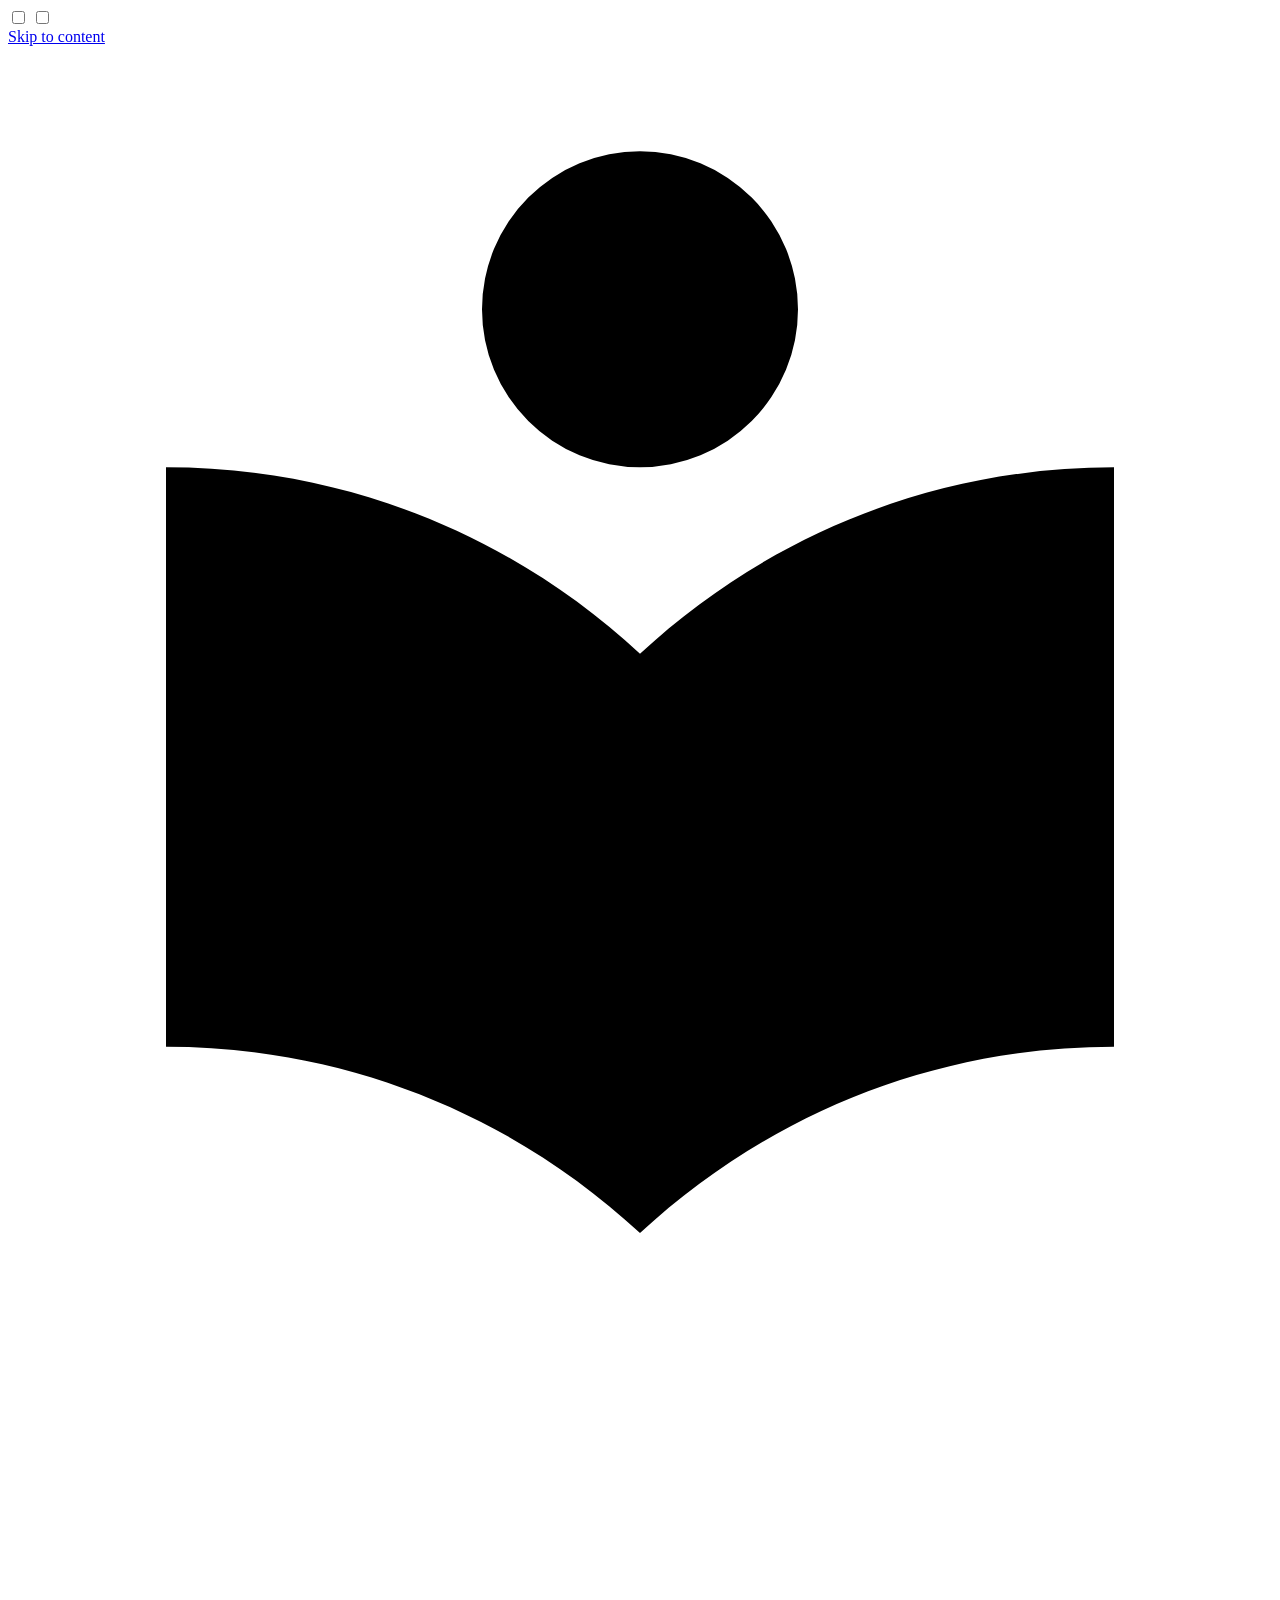
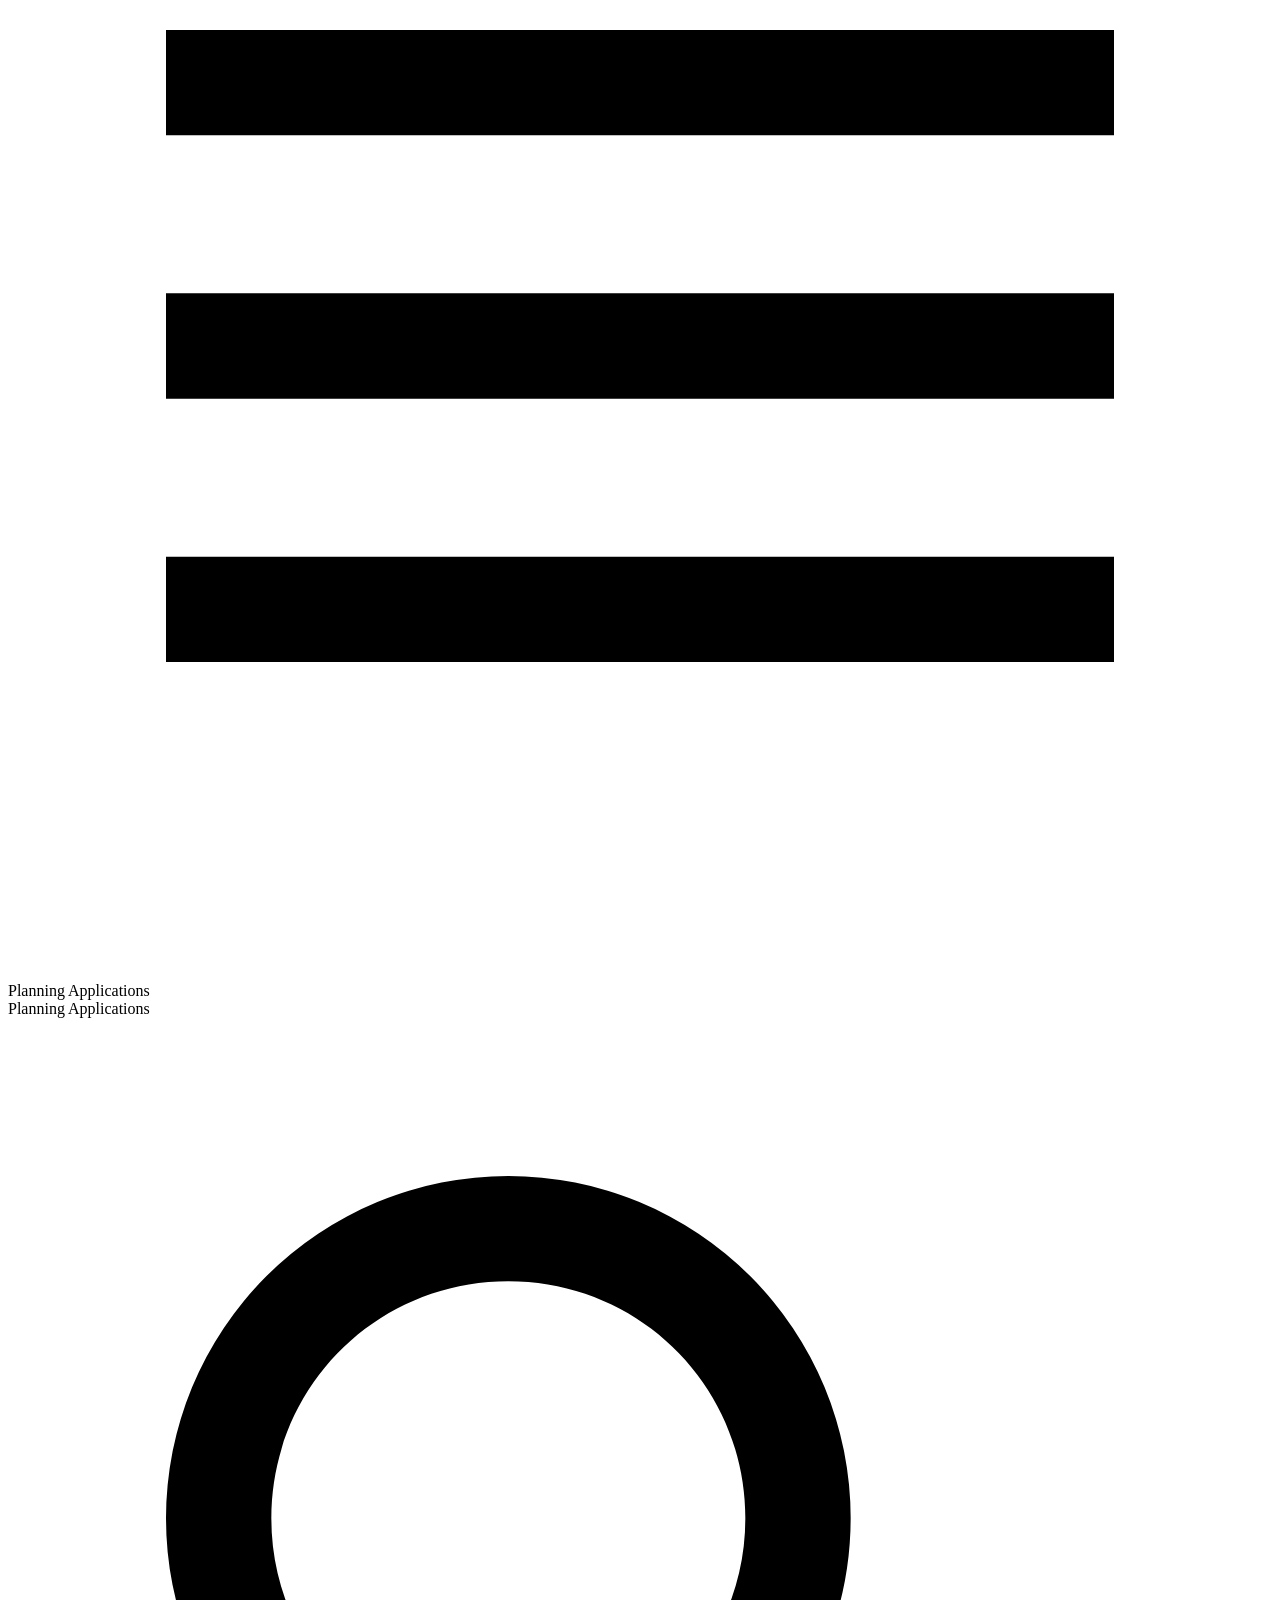
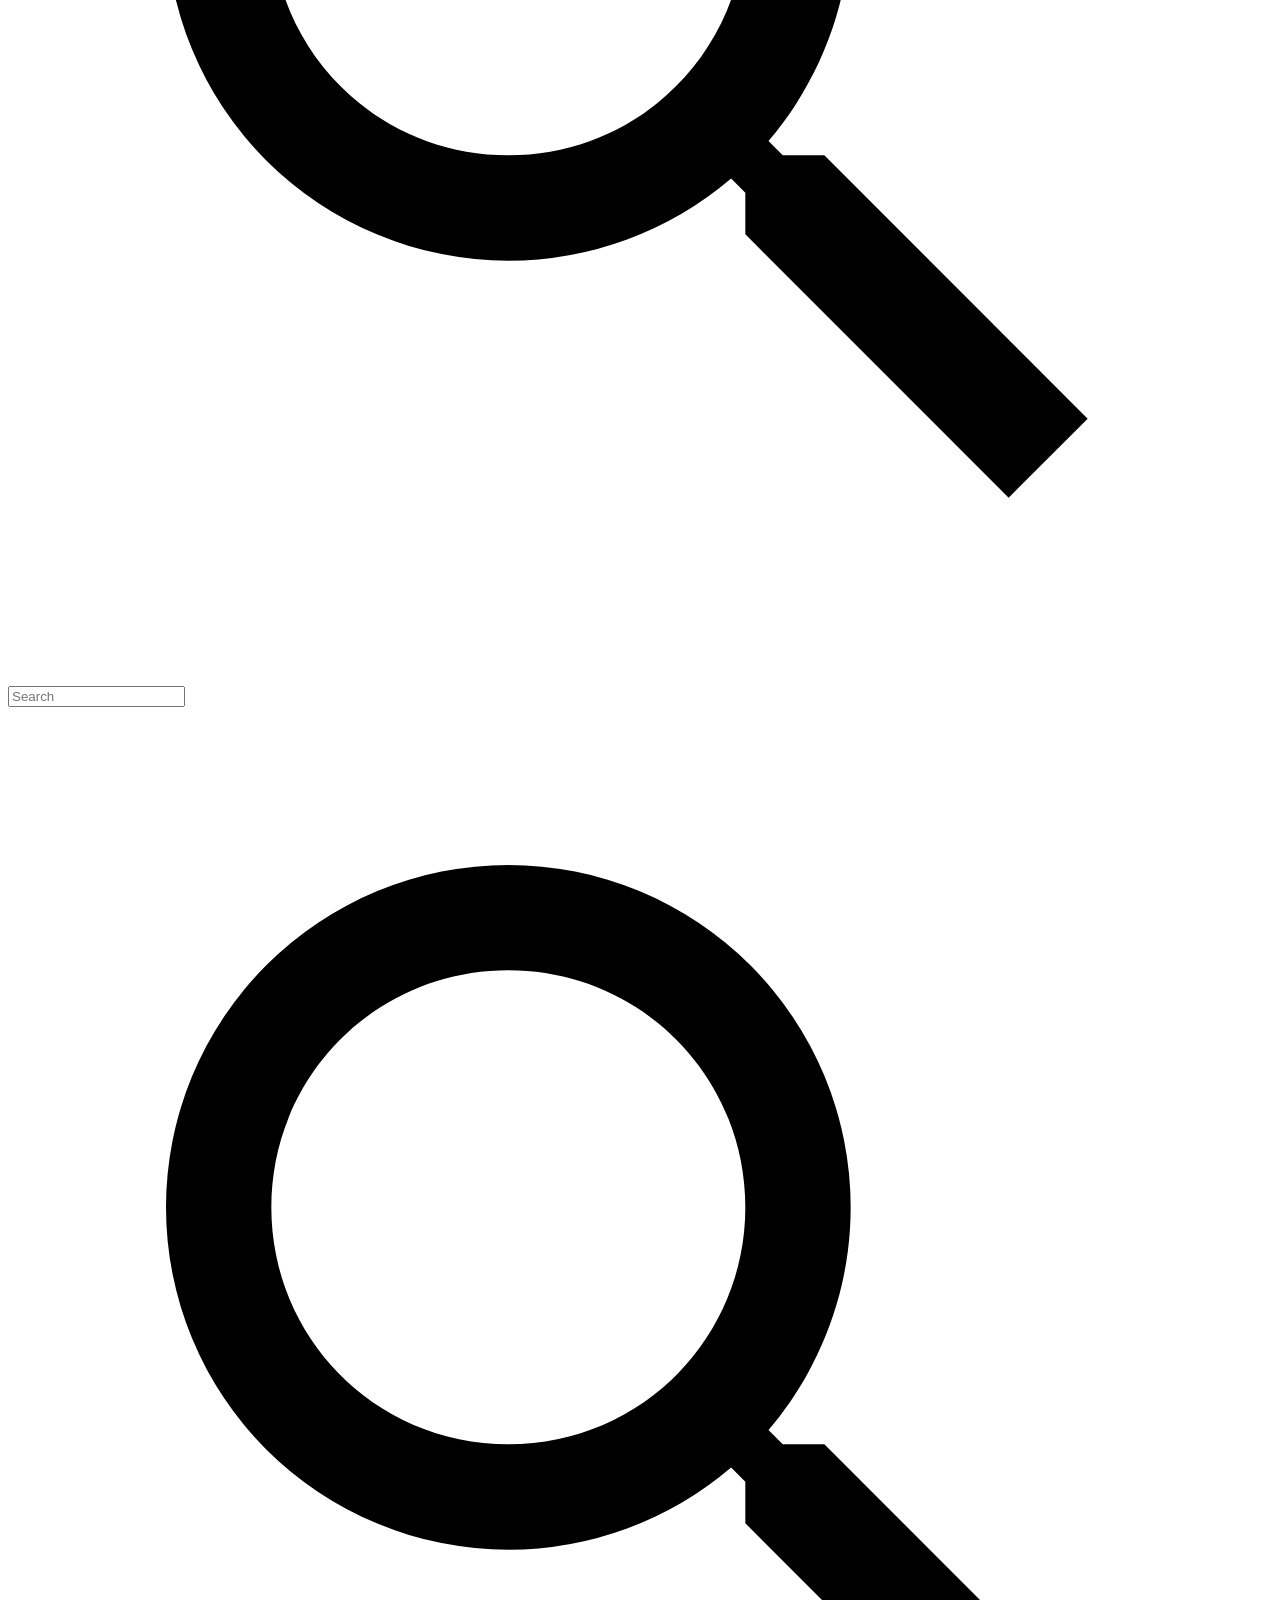
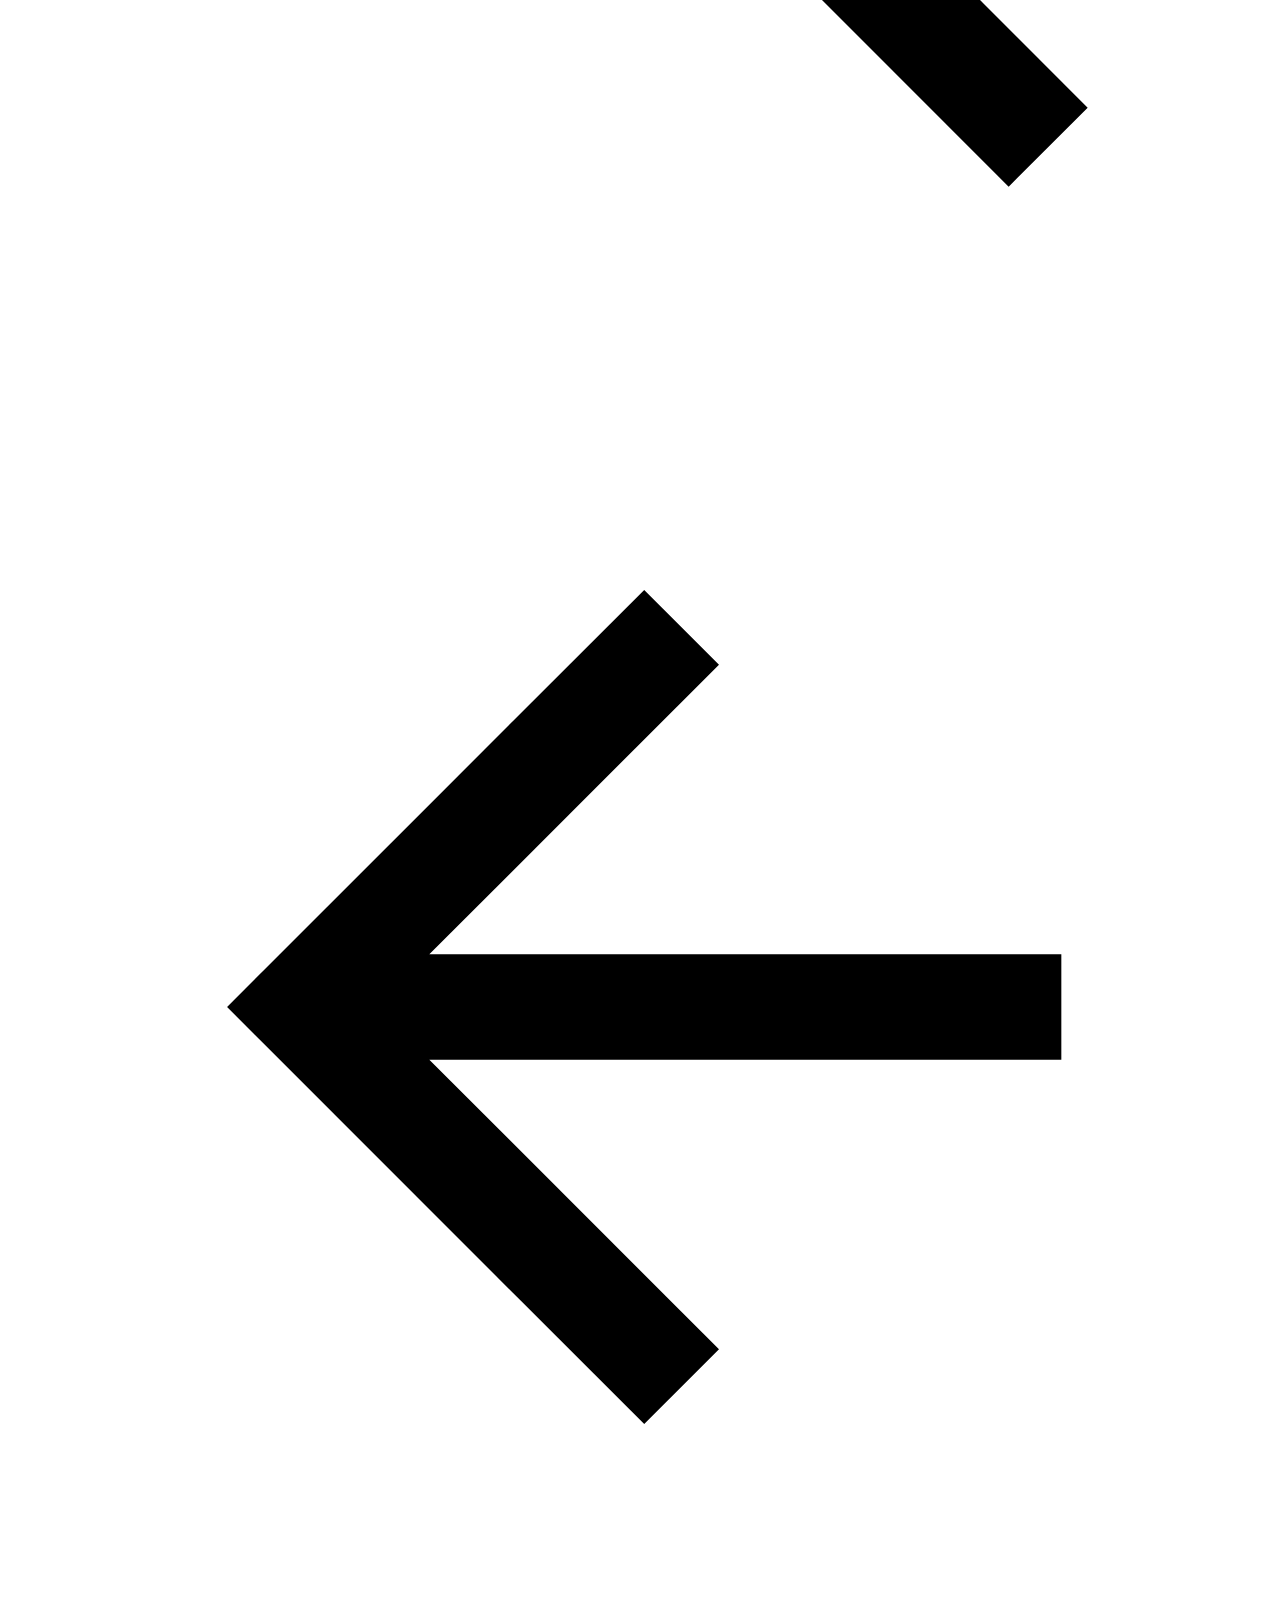
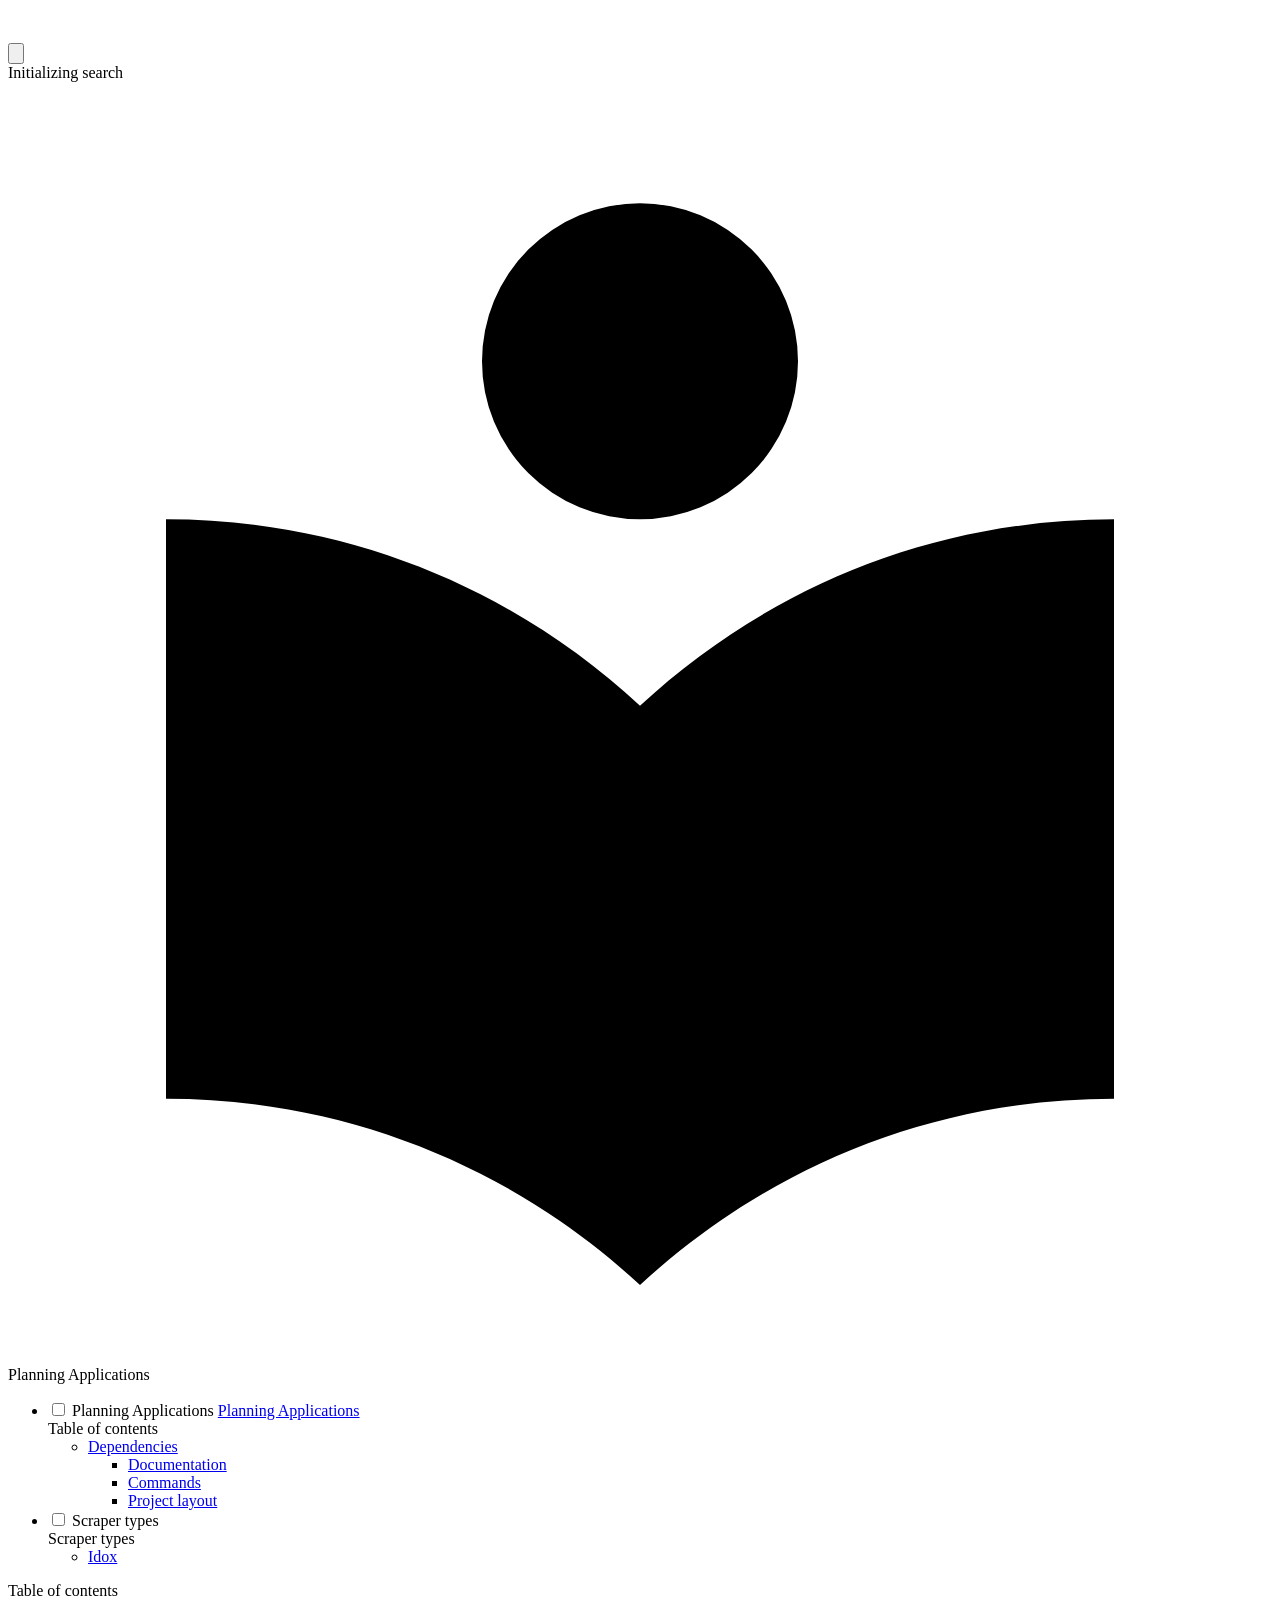
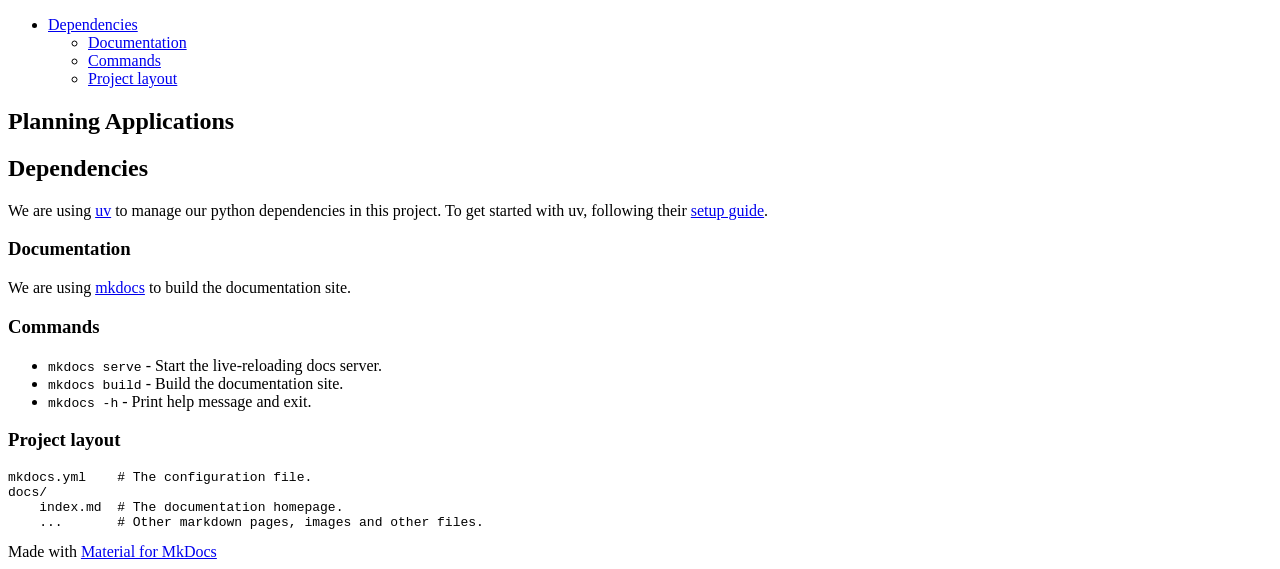
==== index.html @ f739bd10 "Deployed bc016b5 with MkDocs version: 1.6.1" ====
<!doctype html>
<html lang="en" class="no-js">
  <head>
    
      <meta charset="utf-8">
      <meta name="viewport" content="width=device-width,initial-scale=1">
      
      
      
      
      
        <link rel="next" href="scraper_types/idox/">
      
      
      <link rel="icon" href="assets/images/favicon.png">
      <meta name="generator" content="mkdocs-1.6.1, mkdocs-material-9.5.47">
    
    
      
        <title>Planning Applications</title>
      
    
    
      <link rel="stylesheet" href="assets/stylesheets/main.6f8fc17f.min.css">
      
      


    
    
      
    
    
      
        
        
        <link rel="preconnect" href="https://fonts.gstatic.com" crossorigin>
        <link rel="stylesheet" href="https://fonts.googleapis.com/css?family=Roboto:300,300i,400,400i,700,700i%7CRoboto+Mono:400,400i,700,700i&display=fallback">
        <style>:root{--md-text-font:"Roboto";--md-code-font:"Roboto Mono"}</style>
      
    
    
    <script>__md_scope=new URL(".",location),__md_hash=e=>[...e].reduce(((e,_)=>(e<<5)-e+_.charCodeAt(0)),0),__md_get=(e,_=localStorage,t=__md_scope)=>JSON.parse(_.getItem(t.pathname+"."+e)),__md_set=(e,_,t=localStorage,a=__md_scope)=>{try{t.setItem(a.pathname+"."+e,JSON.stringify(_))}catch(e){}}</script>
    
      

    
    
    
  </head>
  
  
    <body dir="ltr">
  
    
    <input class="md-toggle" data-md-toggle="drawer" type="checkbox" id="__drawer" autocomplete="off">
    <input class="md-toggle" data-md-toggle="search" type="checkbox" id="__search" autocomplete="off">
    <label class="md-overlay" for="__drawer"></label>
    <div data-md-component="skip">
      
        
        <a href="#planning-applications" class="md-skip">
          Skip to content
        </a>
      
    </div>
    <div data-md-component="announce">
      
    </div>
    
    
      

  

<header class="md-header md-header--shadow" data-md-component="header">
  <nav class="md-header__inner md-grid" aria-label="Header">
    <a href="." title="Planning Applications" class="md-header__button md-logo" aria-label="Planning Applications" data-md-component="logo">
      
  
  <svg xmlns="http://www.w3.org/2000/svg" viewBox="0 0 24 24"><path d="M12 8a3 3 0 0 0 3-3 3 3 0 0 0-3-3 3 3 0 0 0-3 3 3 3 0 0 0 3 3m0 3.54C9.64 9.35 6.5 8 3 8v11c3.5 0 6.64 1.35 9 3.54 2.36-2.19 5.5-3.54 9-3.54V8c-3.5 0-6.64 1.35-9 3.54"/></svg>

    </a>
    <label class="md-header__button md-icon" for="__drawer">
      
      <svg xmlns="http://www.w3.org/2000/svg" viewBox="0 0 24 24"><path d="M3 6h18v2H3zm0 5h18v2H3zm0 5h18v2H3z"/></svg>
    </label>
    <div class="md-header__title" data-md-component="header-title">
      <div class="md-header__ellipsis">
        <div class="md-header__topic">
          <span class="md-ellipsis">
            Planning Applications
          </span>
        </div>
        <div class="md-header__topic" data-md-component="header-topic">
          <span class="md-ellipsis">
            
              Planning Applications
            
          </span>
        </div>
      </div>
    </div>
    
    
      <script>var palette=__md_get("__palette");if(palette&&palette.color){if("(prefers-color-scheme)"===palette.color.media){var media=matchMedia("(prefers-color-scheme: light)"),input=document.querySelector(media.matches?"[data-md-color-media='(prefers-color-scheme: light)']":"[data-md-color-media='(prefers-color-scheme: dark)']");palette.color.media=input.getAttribute("data-md-color-media"),palette.color.scheme=input.getAttribute("data-md-color-scheme"),palette.color.primary=input.getAttribute("data-md-color-primary"),palette.color.accent=input.getAttribute("data-md-color-accent")}for(var[key,value]of Object.entries(palette.color))document.body.setAttribute("data-md-color-"+key,value)}</script>
    
    
    
      <label class="md-header__button md-icon" for="__search">
        
        <svg xmlns="http://www.w3.org/2000/svg" viewBox="0 0 24 24"><path d="M9.5 3A6.5 6.5 0 0 1 16 9.5c0 1.61-.59 3.09-1.56 4.23l.27.27h.79l5 5-1.5 1.5-5-5v-.79l-.27-.27A6.52 6.52 0 0 1 9.5 16 6.5 6.5 0 0 1 3 9.5 6.5 6.5 0 0 1 9.5 3m0 2C7 5 5 7 5 9.5S7 14 9.5 14 14 12 14 9.5 12 5 9.5 5"/></svg>
      </label>
      <div class="md-search" data-md-component="search" role="dialog">
  <label class="md-search__overlay" for="__search"></label>
  <div class="md-search__inner" role="search">
    <form class="md-search__form" name="search">
      <input type="text" class="md-search__input" name="query" aria-label="Search" placeholder="Search" autocapitalize="off" autocorrect="off" autocomplete="off" spellcheck="false" data-md-component="search-query" required>
      <label class="md-search__icon md-icon" for="__search">
        
        <svg xmlns="http://www.w3.org/2000/svg" viewBox="0 0 24 24"><path d="M9.5 3A6.5 6.5 0 0 1 16 9.5c0 1.61-.59 3.09-1.56 4.23l.27.27h.79l5 5-1.5 1.5-5-5v-.79l-.27-.27A6.52 6.52 0 0 1 9.5 16 6.5 6.5 0 0 1 3 9.5 6.5 6.5 0 0 1 9.5 3m0 2C7 5 5 7 5 9.5S7 14 9.5 14 14 12 14 9.5 12 5 9.5 5"/></svg>
        
        <svg xmlns="http://www.w3.org/2000/svg" viewBox="0 0 24 24"><path d="M20 11v2H8l5.5 5.5-1.42 1.42L4.16 12l7.92-7.92L13.5 5.5 8 11z"/></svg>
      </label>
      <nav class="md-search__options" aria-label="Search">
        
        <button type="reset" class="md-search__icon md-icon" title="Clear" aria-label="Clear" tabindex="-1">
          
          <svg xmlns="http://www.w3.org/2000/svg" viewBox="0 0 24 24"><path d="M19 6.41 17.59 5 12 10.59 6.41 5 5 6.41 10.59 12 5 17.59 6.41 19 12 13.41 17.59 19 19 17.59 13.41 12z"/></svg>
        </button>
      </nav>
      
    </form>
    <div class="md-search__output">
      <div class="md-search__scrollwrap" tabindex="0" data-md-scrollfix>
        <div class="md-search-result" data-md-component="search-result">
          <div class="md-search-result__meta">
            Initializing search
          </div>
          <ol class="md-search-result__list" role="presentation"></ol>
        </div>
      </div>
    </div>
  </div>
</div>
    
    
  </nav>
  
</header>
    
    <div class="md-container" data-md-component="container">
      
      
        
          
        
      
      <main class="md-main" data-md-component="main">
        <div class="md-main__inner md-grid">
          
            
              
              <div class="md-sidebar md-sidebar--primary" data-md-component="sidebar" data-md-type="navigation" >
                <div class="md-sidebar__scrollwrap">
                  <div class="md-sidebar__inner">
                    



<nav class="md-nav md-nav--primary" aria-label="Navigation" data-md-level="0">
  <label class="md-nav__title" for="__drawer">
    <a href="." title="Planning Applications" class="md-nav__button md-logo" aria-label="Planning Applications" data-md-component="logo">
      
  
  <svg xmlns="http://www.w3.org/2000/svg" viewBox="0 0 24 24"><path d="M12 8a3 3 0 0 0 3-3 3 3 0 0 0-3-3 3 3 0 0 0-3 3 3 3 0 0 0 3 3m0 3.54C9.64 9.35 6.5 8 3 8v11c3.5 0 6.64 1.35 9 3.54 2.36-2.19 5.5-3.54 9-3.54V8c-3.5 0-6.64 1.35-9 3.54"/></svg>

    </a>
    Planning Applications
  </label>
  
  <ul class="md-nav__list" data-md-scrollfix>
    
      
      
  
  
    
  
  
  
    <li class="md-nav__item md-nav__item--active">
      
      <input class="md-nav__toggle md-toggle" type="checkbox" id="__toc">
      
      
        
      
      
        <label class="md-nav__link md-nav__link--active" for="__toc">
          
  
  <span class="md-ellipsis">
    Planning Applications
  </span>
  

          <span class="md-nav__icon md-icon"></span>
        </label>
      
      <a href="." class="md-nav__link md-nav__link--active">
        
  
  <span class="md-ellipsis">
    Planning Applications
  </span>
  

      </a>
      
        

<nav class="md-nav md-nav--secondary" aria-label="Table of contents">
  
  
  
    
  
  
    <label class="md-nav__title" for="__toc">
      <span class="md-nav__icon md-icon"></span>
      Table of contents
    </label>
    <ul class="md-nav__list" data-md-component="toc" data-md-scrollfix>
      
        <li class="md-nav__item">
  <a href="#dependencies" class="md-nav__link">
    <span class="md-ellipsis">
      Dependencies
    </span>
  </a>
  
    <nav class="md-nav" aria-label="Dependencies">
      <ul class="md-nav__list">
        
          <li class="md-nav__item">
  <a href="#documentation" class="md-nav__link">
    <span class="md-ellipsis">
      Documentation
    </span>
  </a>
  
</li>
        
          <li class="md-nav__item">
  <a href="#commands" class="md-nav__link">
    <span class="md-ellipsis">
      Commands
    </span>
  </a>
  
</li>
        
          <li class="md-nav__item">
  <a href="#project-layout" class="md-nav__link">
    <span class="md-ellipsis">
      Project layout
    </span>
  </a>
  
</li>
        
      </ul>
    </nav>
  
</li>
      
    </ul>
  
</nav>
      
    </li>
  

    
      
      
  
  
  
  
    
    
    
    
    <li class="md-nav__item md-nav__item--nested">
      
        
        
          
        
        <input class="md-nav__toggle md-toggle md-toggle--indeterminate" type="checkbox" id="__nav_2" >
        
          
          <label class="md-nav__link" for="__nav_2" id="__nav_2_label" tabindex="0">
            
  
  <span class="md-ellipsis">
    Scraper types
  </span>
  

            <span class="md-nav__icon md-icon"></span>
          </label>
        
        <nav class="md-nav" data-md-level="1" aria-labelledby="__nav_2_label" aria-expanded="false">
          <label class="md-nav__title" for="__nav_2">
            <span class="md-nav__icon md-icon"></span>
            Scraper types
          </label>
          <ul class="md-nav__list" data-md-scrollfix>
            
              
                
  
  
  
  
    <li class="md-nav__item">
      <a href="scraper_types/idox/" class="md-nav__link">
        
  
  <span class="md-ellipsis">
    Idox
  </span>
  

      </a>
    </li>
  

              
            
          </ul>
        </nav>
      
    </li>
  

    
  </ul>
</nav>
                  </div>
                </div>
              </div>
            
            
              
              <div class="md-sidebar md-sidebar--secondary" data-md-component="sidebar" data-md-type="toc" >
                <div class="md-sidebar__scrollwrap">
                  <div class="md-sidebar__inner">
                    

<nav class="md-nav md-nav--secondary" aria-label="Table of contents">
  
  
  
    
  
  
    <label class="md-nav__title" for="__toc">
      <span class="md-nav__icon md-icon"></span>
      Table of contents
    </label>
    <ul class="md-nav__list" data-md-component="toc" data-md-scrollfix>
      
        <li class="md-nav__item">
  <a href="#dependencies" class="md-nav__link">
    <span class="md-ellipsis">
      Dependencies
    </span>
  </a>
  
    <nav class="md-nav" aria-label="Dependencies">
      <ul class="md-nav__list">
        
          <li class="md-nav__item">
  <a href="#documentation" class="md-nav__link">
    <span class="md-ellipsis">
      Documentation
    </span>
  </a>
  
</li>
        
          <li class="md-nav__item">
  <a href="#commands" class="md-nav__link">
    <span class="md-ellipsis">
      Commands
    </span>
  </a>
  
</li>
        
          <li class="md-nav__item">
  <a href="#project-layout" class="md-nav__link">
    <span class="md-ellipsis">
      Project layout
    </span>
  </a>
  
</li>
        
      </ul>
    </nav>
  
</li>
      
    </ul>
  
</nav>
                  </div>
                </div>
              </div>
            
          
          
            <div class="md-content" data-md-component="content">
              <article class="md-content__inner md-typeset">
                
                  


<h1 id="planning-applications">Planning Applications</h1>
<h2 id="dependencies">Dependencies</h2>
<p>We are using <a href="https://docs.astral.sh">uv</a> to manage our python dependencies in this project. To get started with uv, following their <a href="https://docs.astral.sh/uv/getting-started/installation">setup guide</a>.</p>
<h3 id="documentation">Documentation</h3>
<p>We are using <a href="https://www.mkdocs.org/">mkdocs</a> to build the documentation site.</p>
<h3 id="commands">Commands</h3>
<ul>
<li><code>mkdocs serve</code> - Start the live-reloading docs server.</li>
<li><code>mkdocs build</code> - Build the documentation site.</li>
<li><code>mkdocs -h</code> - Print help message and exit.</li>
</ul>
<h3 id="project-layout">Project layout</h3>
<pre><code>mkdocs.yml    # The configuration file.
docs/
    index.md  # The documentation homepage.
    ...       # Other markdown pages, images and other files.
</code></pre>












                
              </article>
            </div>
          
          
<script>var target=document.getElementById(location.hash.slice(1));target&&target.name&&(target.checked=target.name.startsWith("__tabbed_"))</script>
        </div>
        
      </main>
      
        <footer class="md-footer">
  
  <div class="md-footer-meta md-typeset">
    <div class="md-footer-meta__inner md-grid">
      <div class="md-copyright">
  
  
    Made with
    <a href="https://squidfunk.github.io/mkdocs-material/" target="_blank" rel="noopener">
      Material for MkDocs
    </a>
  
</div>
      
    </div>
  </div>
</footer>
      
    </div>
    <div class="md-dialog" data-md-component="dialog">
      <div class="md-dialog__inner md-typeset"></div>
    </div>
    
    
    <script id="__config" type="application/json">{"base": ".", "features": ["navigation.expand"], "search": "assets/javascripts/workers/search.6ce7567c.min.js", "translations": {"clipboard.copied": "Copied to clipboard", "clipboard.copy": "Copy to clipboard", "search.result.more.one": "1 more on this page", "search.result.more.other": "# more on this page", "search.result.none": "No matching documents", "search.result.one": "1 matching document", "search.result.other": "# matching documents", "search.result.placeholder": "Type to start searching", "search.result.term.missing": "Missing", "select.version": "Select version"}}</script>
    
    
      <script src="assets/javascripts/bundle.83f73b43.min.js"></script>
      
    
  </body>
</html>
---- assets/stylesheets/main.6f8fc17f.min.css ----
@charset "UTF-8";html{-webkit-text-size-adjust:none;-moz-text-size-adjust:none;text-size-adjust:none;box-sizing:border-box}*,:after,:before{box-sizing:inherit}@media (prefers-reduced-motion){*,:after,:before{transition:none!important}}body{margin:0}a,button,input,label{-webkit-tap-highlight-color:transparent}a{color:inherit;text-decoration:none}hr{border:0;box-sizing:initial;display:block;height:.05rem;overflow:visible;padding:0}small{font-size:80%}sub,sup{line-height:1em}img{border-style:none}table{border-collapse:initial;border-spacing:0}td,th{font-weight:400;vertical-align:top}button{background:#0000;border:0;font-family:inherit;font-size:inherit;margin:0;padding:0}input{border:0;outline:none}:root{--md-primary-fg-color:#4051b5;--md-primary-fg-color--light:#5d6cc0;--md-primary-fg-color--dark:#303fa1;--md-primary-bg-color:#fff;--md-primary-bg-color--light:#ffffffb3;--md-accent-fg-color:#526cfe;--md-accent-fg-color--transparent:#526cfe1a;--md-accent-bg-color:#fff;--md-accent-bg-color--light:#ffffffb3}[data-md-color-scheme=default]{color-scheme:light}[data-md-color-scheme=default] img[src$="#gh-dark-mode-only"],[data-md-color-scheme=default] img[src$="#only-dark"]{display:none}:root,[data-md-color-scheme=default]{--md-hue:225deg;--md-default-fg-color:#000000de;--md-default-fg-color--light:#0000008a;--md-default-fg-color--lighter:#00000052;--md-default-fg-color--lightest:#00000012;--md-default-bg-color:#fff;--md-default-bg-color--light:#ffffffb3;--md-default-bg-color--lighter:#ffffff4d;--md-default-bg-color--lightest:#ffffff1f;--md-code-fg-color:#36464e;--md-code-bg-color:#f5f5f5;--md-code-hl-color:#4287ff;--md-code-hl-color--light:#4287ff1a;--md-code-hl-number-color:#d52a2a;--md-code-hl-special-color:#db1457;--md-code-hl-function-color:#a846b9;--md-code-hl-constant-color:#6e59d9;--md-code-hl-keyword-color:#3f6ec6;--md-code-hl-string-color:#1c7d4d;--md-code-hl-name-color:var(--md-code-fg-color);--md-code-hl-operator-color:var(--md-default-fg-color--light);--md-code-hl-punctuation-color:var(--md-default-fg-color--light);--md-code-hl-comment-color:var(--md-default-fg-color--light);--md-code-hl-generic-color:var(--md-default-fg-color--light);--md-code-hl-variable-color:var(--md-default-fg-color--light);--md-typeset-color:var(--md-default-fg-color);--md-typeset-a-color:var(--md-primary-fg-color);--md-typeset-del-color:#f5503d26;--md-typeset-ins-color:#0bd57026;--md-typeset-kbd-color:#fafafa;--md-typeset-kbd-accent-color:#fff;--md-typeset-kbd-border-color:#b8b8b8;--md-typeset-mark-color:#ffff0080;--md-typeset-table-color:#0000001f;--md-typeset-table-color--light:rgba(0,0,0,.035);--md-admonition-fg-color:var(--md-default-fg-color);--md-admonition-bg-color:var(--md-default-bg-color);--md-warning-fg-color:#000000de;--md-warning-bg-color:#ff9;--md-footer-fg-color:#fff;--md-footer-fg-color--light:#ffffffb3;--md-footer-fg-color--lighter:#ffffff73;--md-footer-bg-color:#000000de;--md-footer-bg-color--dark:#00000052;--md-shadow-z1:0 0.2rem 0.5rem #0000000d,0 0 0.05rem #0000001a;--md-shadow-z2:0 0.2rem 0.5rem #0000001a,0 0 0.05rem #00000040;--md-shadow-z3:0 0.2rem 0.5rem #0003,0 0 0.05rem #00000059}.md-icon svg{fill:currentcolor;display:block;height:1.2rem;width:1.2rem}body{-webkit-font-smoothing:antialiased;-moz-osx-font-smoothing:grayscale;--md-text-font-family:var(--md-text-font,_),-apple-system,BlinkMacSystemFont,Helvetica,Arial,sans-serif;--md-code-font-family:var(--md-code-font,_),SFMono-Regular,Consolas,Menlo,monospace}aside,body,input{font-feature-settings:"kern","liga";color:var(--md-typeset-color);font-family:var(--md-text-font-family)}code,kbd,pre{font-feature-settings:"kern";font-family:var(--md-code-font-family)}:root{--md-typeset-table-sort-icon:url('data:image/svg+xml;charset=utf-8,<svg xmlns="http://www.w3.org/2000/svg" viewBox="0 0 24 24"><path d="m18 21-4-4h3V7h-3l4-4 4 4h-3v10h3M2 19v-2h10v2M2 13v-2h7v2M2 7V5h4v2z"/></svg>');--md-typeset-table-sort-icon--asc:url('data:image/svg+xml;charset=utf-8,<svg xmlns="http://www.w3.org/2000/svg" viewBox="0 0 24 24"><path d="M19 17h3l-4 4-4-4h3V3h2M2 17h10v2H2M6 5v2H2V5m0 6h7v2H2z"/></svg>');--md-typeset-table-sort-icon--desc:url('data:image/svg+xml;charset=utf-8,<svg xmlns="http://www.w3.org/2000/svg" viewBox="0 0 24 24"><path d="M19 7h3l-4-4-4 4h3v14h2M2 17h10v2H2M6 5v2H2V5m0 6h7v2H2z"/></svg>')}.md-typeset{-webkit-print-color-adjust:exact;color-adjust:exact;font-size:.8rem;line-height:1.6}@media print{.md-typeset{font-size:.68rem}}.md-typeset blockquote,.md-typeset dl,.md-typeset figure,.md-typeset ol,.md-typeset pre,.md-typeset ul{margin-bottom:1em;margin-top:1em}.md-typeset h1{color:var(--md-default-fg-color--light);font-size:2em;line-height:1.3;margin:0 0 1.25em}.md-typeset h1,.md-typeset h2{font-weight:300;letter-spacing:-.01em}.md-typeset h2{font-size:1.5625em;line-height:1.4;margin:1.6em 0 .64em}.md-typeset h3{font-size:1.25em;font-weight:400;letter-spacing:-.01em;line-height:1.5;margin:1.6em 0 .8em}.md-typeset h2+h3{margin-top:.8em}.md-typeset h4{font-weight:700;letter-spacing:-.01em;margin:1em 0}.md-typeset h5,.md-typeset h6{color:var(--md-default-fg-color--light);font-size:.8em;font-weight:700;letter-spacing:-.01em;margin:1.25em 0}.md-typeset h5{text-transform:uppercase}.md-typeset h5 code{text-transform:none}.md-typeset hr{border-bottom:.05rem solid var(--md-default-fg-color--lightest);display:flow-root;margin:1.5em 0}.md-typeset a{color:var(--md-typeset-a-color);word-break:break-word}.md-typeset a,.md-typeset a:before{transition:color 125ms}.md-typeset a:focus,.md-typeset a:hover{color:var(--md-accent-fg-color)}.md-typeset a:focus code,.md-typeset a:hover code{background-color:var(--md-accent-fg-color--transparent)}.md-typeset a code{color:currentcolor;transition:background-color 125ms}.md-typeset a.focus-visible{outline-color:var(--md-accent-fg-color);outline-offset:.2rem}.md-typeset code,.md-typeset kbd,.md-typeset pre{color:var(--md-code-fg-color);direction:ltr;font-variant-ligatures:none}@media print{.md-typeset code,.md-typeset kbd,.md-typeset pre{white-space:pre-wrap}}.md-typeset code{background-color:var(--md-code-bg-color);border-radius:.1rem;-webkit-box-decoration-break:clone;box-decoration-break:clone;font-size:.85em;padding:0 .2941176471em;word-break:break-word}.md-typeset code:not(.focus-visible){-webkit-tap-highlight-color:transparent;outline:none}.md-typeset pre{display:flow-root;line-height:1.4;position:relative}.md-typeset pre>code{-webkit-box-decoration-break:slice;box-decoration-break:slice;box-shadow:none;display:block;margin:0;outline-color:var(--md-accent-fg-color);overflow:auto;padding:.7720588235em 1.1764705882em;scrollbar-color:var(--md-default-fg-color--lighter) #0000;scrollbar-width:thin;touch-action:auto;word-break:normal}.md-typeset pre>code:hover{scrollbar-color:var(--md-accent-fg-color) #0000}.md-typeset pre>code::-webkit-scrollbar{height:.2rem;width:.2rem}.md-typeset pre>code::-webkit-scrollbar-thumb{background-color:var(--md-default-fg-color--lighter)}.md-typeset pre>code::-webkit-scrollbar-thumb:hover{background-color:var(--md-accent-fg-color)}.md-typeset kbd{background-color:var(--md-typeset-kbd-color);border-radius:.1rem;box-shadow:0 .1rem 0 .05rem var(--md-typeset-kbd-border-color),0 .1rem 0 var(--md-typeset-kbd-border-color),0 -.1rem .2rem var(--md-typeset-kbd-accent-color) inset;color:var(--md-default-fg-color);display:inline-block;font-size:.75em;padding:0 .6666666667em;vertical-align:text-top;word-break:break-word}.md-typeset mark{background-color:var(--md-typeset-mark-color);-webkit-box-decoration-break:clone;box-decoration-break:clone;color:inherit;word-break:break-word}.md-typeset abbr{border-bottom:.05rem dotted var(--md-default-fg-color--light);cursor:help;text-decoration:none}.md-typeset small{opacity:.75}[dir=ltr] .md-typeset sub,[dir=ltr] .md-typeset sup{margin-left:.078125em}[dir=rtl] .md-typeset sub,[dir=rtl] .md-typeset sup{margin-right:.078125em}[dir=ltr] .md-typeset blockquote{padding-left:.6rem}[dir=rtl] .md-typeset blockquote{padding-right:.6rem}[dir=ltr] .md-typeset blockquote{border-left:.2rem solid var(--md-default-fg-color--lighter)}[dir=rtl] .md-typeset blockquote{border-right:.2rem solid var(--md-default-fg-color--lighter)}.md-typeset blockquote{color:var(--md-default-fg-color--light);margin-left:0;margin-right:0}.md-typeset ul{list-style-type:disc}.md-typeset ul[type]{list-style-type:revert-layer}[dir=ltr] .md-typeset ol,[dir=ltr] .md-typeset ul{margin-left:.625em}[dir=rtl] .md-typeset ol,[dir=rtl] .md-typeset ul{margin-right:.625em}.md-typeset ol,.md-typeset ul{padding:0}.md-typeset ol:not([hidden]),.md-typeset ul:not([hidden]){display:flow-root}.md-typeset ol ol,.md-typeset ul ol{list-style-type:lower-alpha}.md-typeset ol ol ol,.md-typeset ul ol ol{list-style-type:lower-roman}.md-typeset ol ol ol ol,.md-typeset ul ol ol ol{list-style-type:upper-alpha}.md-typeset ol ol ol ol ol,.md-typeset ul ol ol ol ol{list-style-type:upper-roman}.md-typeset ol[type],.md-typeset ul[type]{list-style-type:revert-layer}[dir=ltr] .md-typeset ol li,[dir=ltr] .md-typeset ul li{margin-left:1.25em}[dir=rtl] .md-typeset ol li,[dir=rtl] .md-typeset ul li{margin-right:1.25em}.md-typeset ol li,.md-typeset ul li{margin-bottom:.5em}.md-typeset ol li blockquote,.md-typeset ol li p,.md-typeset ul li blockquote,.md-typeset ul li p{margin:.5em 0}.md-typeset ol li:last-child,.md-typeset ul li:last-child{margin-bottom:0}[dir=ltr] .md-typeset ol li ol,[dir=ltr] .md-typeset ol li ul,[dir=ltr] .md-typeset ul li ol,[dir=ltr] .md-typeset ul li ul{margin-left:.625em}[dir=rtl] .md-typeset ol li ol,[dir=rtl] .md-typeset ol li ul,[dir=rtl] .md-typeset ul li ol,[dir=rtl] .md-typeset ul li ul{margin-right:.625em}.md-typeset ol li ol,.md-typeset ol li ul,.md-typeset ul li ol,.md-typeset ul li ul{margin-bottom:.5em;margin-top:.5em}[dir=ltr] .md-typeset dd{margin-left:1.875em}[dir=rtl] .md-typeset dd{margin-right:1.875em}.md-typeset dd{margin-bottom:1.5em;margin-top:1em}.md-typeset img,.md-typeset svg,.md-typeset video{height:auto;max-width:100%}.md-typeset img[align=left]{margin:1em 1em 1em 0}.md-typeset img[align=right]{margin:1em 0 1em 1em}.md-typeset img[align]:only-child{margin-top:0}.md-typeset figure{display:flow-root;margin:1em auto;max-width:100%;text-align:center;width:-moz-fit-content;width:fit-content}.md-typeset figure img{display:block;margin:0 auto}.md-typeset figcaption{font-style:italic;margin:1em auto;max-width:24rem}.md-typeset iframe{max-width:100%}.md-typeset table:not([class]){background-color:var(--md-default-bg-color);border:.05rem solid var(--md-typeset-table-color);border-radius:.1rem;display:inline-block;font-size:.64rem;max-width:100%;overflow:auto;touch-action:auto}@media print{.md-typeset table:not([class]){display:table}}.md-typeset table:not([class])+*{margin-top:1.5em}.md-typeset table:not([class]) td>:first-child,.md-typeset table:not([class]) th>:first-child{margin-top:0}.md-typeset table:not([class]) td>:last-child,.md-typeset table:not([class]) th>:last-child{margin-bottom:0}.md-typeset table:not([class]) td:not([align]),.md-typeset table:not([class]) th:not([align]){text-align:left}[dir=rtl] .md-typeset table:not([class]) td:not([align]),[dir=rtl] .md-typeset table:not([class]) th:not([align]){text-align:right}.md-typeset table:not([class]) th{font-weight:700;min-width:5rem;padding:.9375em 1.25em;vertical-align:top}.md-typeset table:not([class]) td{border-top:.05rem solid var(--md-typeset-table-color);padding:.9375em 1.25em;vertical-align:top}.md-typeset table:not([class]) tbody tr{transition:background-color 125ms}.md-typeset table:not([class]) tbody tr:hover{background-color:var(--md-typeset-table-color--light);box-shadow:0 .05rem 0 var(--md-default-bg-color) inset}.md-typeset table:not([class]) a{word-break:normal}.md-typeset table th[role=columnheader]{cursor:pointer}[dir=ltr] .md-typeset table th[role=columnheader]:after{margin-left:.5em}[dir=rtl] .md-typeset table th[role=columnheader]:after{margin-right:.5em}.md-typeset table th[role=columnheader]:after{content:"";display:inline-block;height:1.2em;-webkit-mask-image:var(--md-typeset-table-sort-icon);mask-image:var(--md-typeset-table-sort-icon);-webkit-mask-repeat:no-repeat;mask-repeat:no-repeat;-webkit-mask-size:contain;mask-size:contain;transition:background-color 125ms;vertical-align:text-bottom;width:1.2em}.md-typeset table th[role=columnheader]:hover:after{background-color:var(--md-default-fg-color--lighter)}.md-typeset table th[role=columnheader][aria-sort=ascending]:after{background-color:var(--md-default-fg-color--light);-webkit-mask-image:var(--md-typeset-table-sort-icon--asc);mask-image:var(--md-typeset-table-sort-icon--asc)}.md-typeset table th[role=columnheader][aria-sort=descending]:after{background-color:var(--md-default-fg-color--light);-webkit-mask-image:var(--md-typeset-table-sort-icon--desc);mask-image:var(--md-typeset-table-sort-icon--desc)}.md-typeset__scrollwrap{margin:1em -.8rem;overflow-x:auto;touch-action:auto}.md-typeset__table{display:inline-block;margin-bottom:.5em;padding:0 .8rem}@media print{.md-typeset__table{display:block}}html .md-typeset__table table{display:table;margin:0;overflow:hidden;width:100%}@media screen and (max-width:44.984375em){.md-content__inner>pre{margin:1em -.8rem}.md-content__inner>pre code{border-radius:0}}.md-typeset .md-author{border-radius:100%;display:block;flex-shrink:0;height:1.6rem;overflow:hidden;position:relative;transition:color 125ms,transform 125ms;width:1.6rem}.md-typeset .md-author img{display:block}.md-typeset .md-author--more{background:var(--md-default-fg-color--lightest);color:var(--md-default-fg-color--lighter);font-size:.6rem;font-weight:700;line-height:1.6rem;text-align:center}.md-typeset .md-author--long{height:2.4rem;width:2.4rem}.md-typeset a.md-author{transform:scale(1)}.md-typeset a.md-author img{border-radius:100%;filter:grayscale(100%) opacity(75%);transition:filter 125ms}.md-typeset a.md-author:focus,.md-typeset a.md-author:hover{transform:scale(1.1);z-index:1}.md-typeset a.md-author:focus img,.md-typeset a.md-author:hover img{filter:grayscale(0)}.md-banner{background-color:var(--md-footer-bg-color);color:var(--md-footer-fg-color);overflow:auto}@media print{.md-banner{display:none}}.md-banner--warning{background-color:var(--md-warning-bg-color);color:var(--md-warning-fg-color)}.md-banner__inner{font-size:.7rem;margin:.6rem auto;padding:0 .8rem}[dir=ltr] .md-banner__button{float:right}[dir=rtl] .md-banner__button{float:left}.md-banner__button{color:inherit;cursor:pointer;transition:opacity .25s}.no-js .md-banner__button{display:none}.md-banner__button:hover{opacity:.7}html{font-size:125%;height:100%;overflow-x:hidden}@media screen and (min-width:100em){html{font-size:137.5%}}@media screen and (min-width:125em){html{font-size:150%}}body{background-color:var(--md-default-bg-color);display:flex;flex-direction:column;font-size:.5rem;min-height:100%;position:relative;width:100%}@media print{body{display:block}}@media screen and (max-width:59.984375em){body[data-md-scrolllock]{position:fixed}}.md-grid{margin-left:auto;margin-right:auto;max-width:61rem}.md-container{display:flex;flex-direction:column;flex-grow:1}@media print{.md-container{display:block}}.md-main{flex-grow:1}.md-main__inner{display:flex;height:100%;margin-top:1.5rem}.md-ellipsis{overflow:hidden;text-overflow:ellipsis}.md-toggle{display:none}.md-option{height:0;opacity:0;position:absolute;width:0}.md-option:checked+label:not([hidden]){display:block}.md-option.focus-visible+label{outline-color:var(--md-accent-fg-color);outline-style:auto}.md-skip{background-color:var(--md-default-fg-color);border-radius:.1rem;color:var(--md-default-bg-color);font-size:.64rem;margin:.5rem;opacity:0;outline-color:var(--md-accent-fg-color);padding:.3rem .5rem;position:fixed;transform:translateY(.4rem);z-index:-1}.md-skip:focus{opacity:1;transform:translateY(0);transition:transform .25s cubic-bezier(.4,0,.2,1),opacity 175ms 75ms;z-index:10}@page{margin:25mm}:root{--md-clipboard-icon:url('data:image/svg+xml;charset=utf-8,<svg xmlns="http://www.w3.org/2000/svg" viewBox="0 0 24 24"><path d="M19 21H8V7h11m0-2H8a2 2 0 0 0-2 2v14a2 2 0 0 0 2 2h11a2 2 0 0 0 2-2V7a2 2 0 0 0-2-2m-3-4H4a2 2 0 0 0-2 2v14h2V3h12z"/></svg>')}.md-clipboard{border-radius:.1rem;color:var(--md-default-fg-color--lightest);cursor:pointer;height:1.5em;outline-color:var(--md-accent-fg-color);outline-offset:.1rem;position:absolute;right:.5em;top:.5em;transition:color .25s;width:1.5em;z-index:1}@media print{.md-clipboard{display:none}}.md-clipboard:not(.focus-visible){-webkit-tap-highlight-color:transparent;outline:none}:hover>.md-clipboard{color:var(--md-default-fg-color--light)}.md-clipboard:focus,.md-clipboard:hover{color:var(--md-accent-fg-color)}.md-clipboard:after{background-color:currentcolor;content:"";display:block;height:1.125em;margin:0 auto;-webkit-mask-image:var(--md-clipboard-icon);mask-image:var(--md-clipboard-icon);-webkit-mask-position:center;mask-position:center;-webkit-mask-repeat:no-repeat;mask-repeat:no-repeat;-webkit-mask-size:contain;mask-size:contain;width:1.125em}.md-clipboard--inline{cursor:pointer}.md-clipboard--inline code{transition:color .25s,background-color .25s}.md-clipboard--inline:focus code,.md-clipboard--inline:hover code{background-color:var(--md-accent-fg-color--transparent);color:var(--md-accent-fg-color)}.md-typeset .md-code__content{display:grid}@keyframes consent{0%{opacity:0;transform:translateY(100%)}to{opacity:1;transform:translateY(0)}}@keyframes overlay{0%{opacity:0}to{opacity:1}}.md-consent__overlay{animation:overlay .25s both;-webkit-backdrop-filter:blur(.1rem);backdrop-filter:blur(.1rem);background-color:#0000008a;height:100%;opacity:1;position:fixed;top:0;width:100%;z-index:5}.md-consent__inner{animation:consent .5s cubic-bezier(.1,.7,.1,1) both;background-color:var(--md-default-bg-color);border:0;border-radius:.1rem;bottom:0;box-shadow:0 0 .2rem #0000001a,0 .2rem .4rem #0003;max-height:100%;overflow:auto;padding:0;position:fixed;width:100%;z-index:5}.md-consent__form{padding:.8rem}.md-consent__settings{display:none;margin:1em 0}input:checked+.md-consent__settings{display:block}.md-consent__controls{margin-bottom:.8rem}.md-typeset .md-consent__controls .md-button{display:inline}@media screen and (max-width:44.984375em){.md-typeset .md-consent__controls .md-button{display:block;margin-top:.4rem;text-align:center;width:100%}}.md-consent label{cursor:pointer}.md-content{flex-grow:1;min-width:0}.md-content__inner{margin:0 .8rem 1.2rem;padding-top:.6rem}@media screen and (min-width:76.25em){[dir=ltr] .md-sidebar--primary:not([hidden])~.md-content>.md-content__inner{margin-left:1.2rem}[dir=ltr] .md-sidebar--secondary:not([hidden])~.md-content>.md-content__inner,[dir=rtl] .md-sidebar--primary:not([hidden])~.md-content>.md-content__inner{margin-right:1.2rem}[dir=rtl] .md-sidebar--secondary:not([hidden])~.md-content>.md-content__inner{margin-left:1.2rem}}.md-content__inner:before{content:"";display:block;height:.4rem}.md-content__inner>:last-child{margin-bottom:0}[dir=ltr] .md-content__button{float:right}[dir=rtl] .md-content__button{float:left}[dir=ltr] .md-content__button{margin-left:.4rem}[dir=rtl] .md-content__button{margin-right:.4rem}.md-content__button{margin:.4rem 0;padding:0}@media print{.md-content__button{display:none}}.md-typeset .md-content__button{color:var(--md-default-fg-color--lighter)}.md-content__button svg{display:inline;vertical-align:top}[dir=rtl] .md-content__button svg{transform:scaleX(-1)}[dir=ltr] .md-dialog{right:.8rem}[dir=rtl] .md-dialog{left:.8rem}.md-dialog{background-color:var(--md-default-fg-color);border-radius:.1rem;bottom:.8rem;box-shadow:var(--md-shadow-z3);min-width:11.1rem;opacity:0;padding:.4rem .6rem;pointer-events:none;position:fixed;transform:translateY(100%);transition:transform 0ms .4s,opacity .4s;z-index:4}@media print{.md-dialog{display:none}}.md-dialog--active{opacity:1;pointer-events:auto;transform:translateY(0);transition:transform .4s cubic-bezier(.075,.85,.175,1),opacity .4s}.md-dialog__inner{color:var(--md-default-bg-color);font-size:.7rem}.md-feedback{margin:2em 0 1em;text-align:center}.md-feedback fieldset{border:none;margin:0;padding:0}.md-feedback__title{font-weight:700;margin:1em auto}.md-feedback__inner{position:relative}.md-feedback__list{display:flex;flex-wrap:wrap;place-content:baseline center;position:relative}.md-feedback__list:hover .md-icon:not(:disabled){color:var(--md-default-fg-color--lighter)}:disabled .md-feedback__list{min-height:1.8rem}.md-feedback__icon{color:var(--md-default-fg-color--light);cursor:pointer;flex-shrink:0;margin:0 .1rem;transition:color 125ms}.md-feedback__icon:not(:disabled).md-icon:hover{color:var(--md-accent-fg-color)}.md-feedback__icon:disabled{color:var(--md-default-fg-color--lightest);pointer-events:none}.md-feedback__note{opacity:0;position:relative;transform:translateY(.4rem);transition:transform .4s cubic-bezier(.1,.7,.1,1),opacity .15s}.md-feedback__note>*{margin:0 auto;max-width:16rem}:disabled .md-feedback__note{opacity:1;transform:translateY(0)}@media print{.md-feedback{display:none}}.md-footer{background-color:var(--md-footer-bg-color);color:var(--md-footer-fg-color)}@media print{.md-footer{display:none}}.md-footer__inner{justify-content:space-between;overflow:auto;padding:.2rem}.md-footer__inner:not([hidden]){display:flex}.md-footer__link{align-items:end;display:flex;flex-grow:0.01;margin-bottom:.4rem;margin-top:1rem;max-width:100%;outline-color:var(--md-accent-fg-color);overflow:hidden;transition:opacity .25s}.md-footer__link:focus,.md-footer__link:hover{opacity:.7}[dir=rtl] .md-footer__link svg{transform:scaleX(-1)}@media screen and (max-width:44.984375em){.md-footer__link--prev{flex-shrink:0}.md-footer__link--prev .md-footer__title{display:none}}[dir=ltr] .md-footer__link--next{margin-left:auto}[dir=rtl] .md-footer__link--next{margin-right:auto}.md-footer__link--next{text-align:right}[dir=rtl] .md-footer__link--next{text-align:left}.md-footer__title{flex-grow:1;font-size:.9rem;margin-bottom:.7rem;max-width:calc(100% - 2.4rem);padding:0 1rem;white-space:nowrap}.md-footer__button{margin:.2rem;padding:.4rem}.md-footer__direction{font-size:.64rem;opacity:.7}.md-footer-meta{background-color:var(--md-footer-bg-color--dark)}.md-footer-meta__inner{display:flex;flex-wrap:wrap;justify-content:space-between;padding:.2rem}html .md-footer-meta.md-typeset a{color:var(--md-footer-fg-color--light)}html .md-footer-meta.md-typeset a:focus,html .md-footer-meta.md-typeset a:hover{color:var(--md-footer-fg-color)}.md-copyright{color:var(--md-footer-fg-color--lighter);font-size:.64rem;margin:auto .6rem;padding:.4rem 0;width:100%}@media screen and (min-width:45em){.md-copyright{width:auto}}.md-copyright__highlight{color:var(--md-footer-fg-color--light)}.md-social{display:inline-flex;gap:.2rem;margin:0 .4rem;padding:.2rem 0 .6rem}@media screen and (min-width:45em){.md-social{padding:.6rem 0}}.md-social__link{display:inline-block;height:1.6rem;text-align:center;width:1.6rem}.md-social__link:before{line-height:1.9}.md-social__link svg{fill:currentcolor;max-height:.8rem;vertical-align:-25%}.md-typeset .md-button{border:.1rem solid;border-radius:.1rem;color:var(--md-primary-fg-color);cursor:pointer;display:inline-block;font-weight:700;padding:.625em 2em;transition:color 125ms,background-color 125ms,border-color 125ms}.md-typeset .md-button--primary{background-color:var(--md-primary-fg-color);border-color:var(--md-primary-fg-color);color:var(--md-primary-bg-color)}.md-typeset .md-button:focus,.md-typeset .md-button:hover{background-color:var(--md-accent-fg-color);border-color:var(--md-accent-fg-color);color:var(--md-accent-bg-color)}[dir=ltr] .md-typeset .md-input{border-top-left-radius:.1rem}[dir=ltr] .md-typeset .md-input,[dir=rtl] .md-typeset .md-input{border-top-right-radius:.1rem}[dir=rtl] .md-typeset .md-input{border-top-left-radius:.1rem}.md-typeset .md-input{border-bottom:.1rem solid var(--md-default-fg-color--lighter);box-shadow:var(--md-shadow-z1);font-size:.8rem;height:1.8rem;padding:0 .6rem;transition:border .25s,box-shadow .25s}.md-typeset .md-input:focus,.md-typeset .md-input:hover{border-bottom-color:var(--md-accent-fg-color);box-shadow:var(--md-shadow-z2)}.md-typeset .md-input--stretch{width:100%}.md-header{background-color:var(--md-primary-fg-color);box-shadow:0 0 .2rem #0000,0 .2rem .4rem #0000;color:var(--md-primary-bg-color);display:block;left:0;position:sticky;right:0;top:0;z-index:4}@media print{.md-header{display:none}}.md-header[hidden]{transform:translateY(-100%);transition:transform .25s cubic-bezier(.8,0,.6,1),box-shadow .25s}.md-header--shadow{box-shadow:0 0 .2rem #0000001a,0 .2rem .4rem #0003;transition:transform .25s cubic-bezier(.1,.7,.1,1),box-shadow .25s}.md-header__inner{align-items:center;display:flex;padding:0 .2rem}.md-header__button{color:currentcolor;cursor:pointer;margin:.2rem;outline-color:var(--md-accent-fg-color);padding:.4rem;position:relative;transition:opacity .25s;vertical-align:middle;z-index:1}.md-header__button:hover{opacity:.7}.md-header__button:not([hidden]){display:inline-block}.md-header__button:not(.focus-visible){-webkit-tap-highlight-color:transparent;outline:none}.md-header__button.md-logo{margin:.2rem;padding:.4rem}@media screen and (max-width:76.234375em){.md-header__button.md-logo{display:none}}.md-header__button.md-logo img,.md-header__button.md-logo svg{fill:currentcolor;display:block;height:1.2rem;width:auto}@media screen and (min-width:60em){.md-header__button[for=__search]{display:none}}.no-js .md-header__button[for=__search]{display:none}[dir=rtl] .md-header__button[for=__search] svg{transform:scaleX(-1)}@media screen and (min-width:76.25em){.md-header__button[for=__drawer]{display:none}}.md-header__topic{display:flex;max-width:100%;position:absolute;transition:transform .4s cubic-bezier(.1,.7,.1,1),opacity .15s;white-space:nowrap}.md-header__topic+.md-header__topic{opacity:0;pointer-events:none;transform:translateX(1.25rem);transition:transform .4s cubic-bezier(1,.7,.1,.1),opacity .15s;z-index:-1}[dir=rtl] .md-header__topic+.md-header__topic{transform:translateX(-1.25rem)}.md-header__topic:first-child{font-weight:700}[dir=ltr] .md-header__title{margin-left:1rem;margin-right:.4rem}[dir=rtl] .md-header__title{margin-left:.4rem;margin-right:1rem}.md-header__title{flex-grow:1;font-size:.9rem;height:2.4rem;line-height:2.4rem}.md-header__title--active .md-header__topic{opacity:0;pointer-events:none;transform:translateX(-1.25rem);transition:transform .4s cubic-bezier(1,.7,.1,.1),opacity .15s;z-index:-1}[dir=rtl] .md-header__title--active .md-header__topic{transform:translateX(1.25rem)}.md-header__title--active .md-header__topic+.md-header__topic{opacity:1;pointer-events:auto;transform:translateX(0);transition:transform .4s cubic-bezier(.1,.7,.1,1),opacity .15s;z-index:0}.md-header__title>.md-header__ellipsis{height:100%;position:relative;width:100%}.md-header__option{display:flex;flex-shrink:0;max-width:100%;transition:max-width 0ms .25s,opacity .25s .25s;white-space:nowrap}[data-md-toggle=search]:checked~.md-header .md-header__option{max-width:0;opacity:0;transition:max-width 0ms,opacity 0ms}.md-header__option>input{bottom:0}.md-header__source{display:none}@media screen and (min-width:60em){[dir=ltr] .md-header__source{margin-left:1rem}[dir=rtl] .md-header__source{margin-right:1rem}.md-header__source{display:block;max-width:11.7rem;width:11.7rem}}@media screen and (min-width:76.25em){[dir=ltr] .md-header__source{margin-left:1.4rem}[dir=rtl] .md-header__source{margin-right:1.4rem}}.md-meta{color:var(--md-default-fg-color--light);font-size:.7rem;line-height:1.3}.md-meta__list{display:inline-flex;flex-wrap:wrap;list-style:none;margin:0;padding:0}.md-meta__item:not(:last-child):after{content:"·";margin-left:.2rem;margin-right:.2rem}.md-meta__link{color:var(--md-typeset-a-color)}.md-meta__link:focus,.md-meta__link:hover{color:var(--md-accent-fg-color)}.md-draft{background-color:#ff1744;border-radius:.125em;color:#fff;display:inline-block;font-weight:700;padding-left:.5714285714em;padding-right:.5714285714em}:root{--md-nav-icon--prev:url('data:image/svg+xml;charset=utf-8,<svg xmlns="http://www.w3.org/2000/svg" viewBox="0 0 24 24"><path d="M20 11v2H8l5.5 5.5-1.42 1.42L4.16 12l7.92-7.92L13.5 5.5 8 11z"/></svg>');--md-nav-icon--next:url('data:image/svg+xml;charset=utf-8,<svg xmlns="http://www.w3.org/2000/svg" viewBox="0 0 24 24"><path d="M8.59 16.58 13.17 12 8.59 7.41 10 6l6 6-6 6z"/></svg>');--md-toc-icon:url('data:image/svg+xml;charset=utf-8,<svg xmlns="http://www.w3.org/2000/svg" viewBox="0 0 24 24"><path d="M3 9h14V7H3zm0 4h14v-2H3zm0 4h14v-2H3zm16 0h2v-2h-2zm0-10v2h2V7zm0 6h2v-2h-2z"/></svg>')}.md-nav{font-size:.7rem;line-height:1.3}.md-nav__title{color:var(--md-default-fg-color--light);display:block;font-weight:700;overflow:hidden;padding:0 .6rem;text-overflow:ellipsis}.md-nav__title .md-nav__button{display:none}.md-nav__title .md-nav__button img{height:100%;width:auto}.md-nav__title .md-nav__button.md-logo img,.md-nav__title .md-nav__button.md-logo svg{fill:currentcolor;display:block;height:2.4rem;max-width:100%;object-fit:contain;width:auto}.md-nav__list{list-style:none;margin:0;padding:0}.md-nav__link{align-items:flex-start;display:flex;gap:.4rem;margin-top:.625em;scroll-snap-align:start;transition:color 125ms}.md-nav__link--passed{color:var(--md-default-fg-color--light)}.md-nav__item .md-nav__link--active,.md-nav__item .md-nav__link--active code{color:var(--md-typeset-a-color)}.md-nav__link .md-ellipsis{position:relative}[dir=ltr] .md-nav__link .md-icon:last-child{margin-left:auto}[dir=rtl] .md-nav__link .md-icon:last-child{margin-right:auto}.md-nav__link svg{fill:currentcolor;flex-shrink:0;height:1.3em;position:relative}.md-nav__link[for]:focus,.md-nav__link[for]:hover,.md-nav__link[href]:focus,.md-nav__link[href]:hover{color:var(--md-accent-fg-color);cursor:pointer}.md-nav__link.focus-visible{outline-color:var(--md-accent-fg-color);outline-offset:.2rem}.md-nav--primary .md-nav__link[for=__toc]{display:none}.md-nav--primary .md-nav__link[for=__toc] .md-icon:after{background-color:currentcolor;display:block;height:100%;-webkit-mask-image:var(--md-toc-icon);mask-image:var(--md-toc-icon);width:100%}.md-nav--primary .md-nav__link[for=__toc]~.md-nav{display:none}.md-nav__container>.md-nav__link{margin-top:0}.md-nav__container>.md-nav__link:first-child{flex-grow:1;min-width:0}.md-nav__icon{flex-shrink:0}.md-nav__source{display:none}@media screen and (max-width:76.234375em){.md-nav--primary,.md-nav--primary .md-nav{background-color:var(--md-default-bg-color);display:flex;flex-direction:column;height:100%;left:0;position:absolute;right:0;top:0;z-index:1}.md-nav--primary .md-nav__item,.md-nav--primary .md-nav__title{font-size:.8rem;line-height:1.5}.md-nav--primary .md-nav__title{background-color:var(--md-default-fg-color--lightest);color:var(--md-default-fg-color--light);cursor:pointer;height:5.6rem;line-height:2.4rem;padding:3rem .8rem .2rem;position:relative;white-space:nowrap}[dir=ltr] .md-nav--primary .md-nav__title .md-nav__icon{left:.4rem}[dir=rtl] .md-nav--primary .md-nav__title .md-nav__icon{right:.4rem}.md-nav--primary .md-nav__title .md-nav__icon{display:block;height:1.2rem;margin:.2rem;position:absolute;top:.4rem;width:1.2rem}.md-nav--primary .md-nav__title .md-nav__icon:after{background-color:currentcolor;content:"";display:block;height:100%;-webkit-mask-image:var(--md-nav-icon--prev);mask-image:var(--md-nav-icon--prev);-webkit-mask-position:center;mask-position:center;-webkit-mask-repeat:no-repeat;mask-repeat:no-repeat;-webkit-mask-size:contain;mask-size:contain;width:100%}.md-nav--primary .md-nav__title~.md-nav__list{background-color:var(--md-default-bg-color);box-shadow:0 .05rem 0 var(--md-default-fg-color--lightest) inset;overflow-y:auto;scroll-snap-type:y mandatory;touch-action:pan-y}.md-nav--primary .md-nav__title~.md-nav__list>:first-child{border-top:0}.md-nav--primary .md-nav__title[for=__drawer]{background-color:var(--md-primary-fg-color);color:var(--md-primary-bg-color);font-weight:700}.md-nav--primary .md-nav__title .md-logo{display:block;left:.2rem;margin:.2rem;padding:.4rem;position:absolute;right:.2rem;top:.2rem}.md-nav--primary .md-nav__list{flex:1}.md-nav--primary .md-nav__item{border-top:.05rem solid var(--md-default-fg-color--lightest)}.md-nav--primary .md-nav__item--active>.md-nav__link{color:var(--md-typeset-a-color)}.md-nav--primary .md-nav__item--active>.md-nav__link:focus,.md-nav--primary .md-nav__item--active>.md-nav__link:hover{color:var(--md-accent-fg-color)}.md-nav--primary .md-nav__link{margin-top:0;padding:.6rem .8rem}.md-nav--primary .md-nav__link svg{margin-top:.1em}.md-nav--primary .md-nav__link>.md-nav__link{padding:0}[dir=ltr] .md-nav--primary .md-nav__link .md-nav__icon{margin-right:-.2rem}[dir=rtl] .md-nav--primary .md-nav__link .md-nav__icon{margin-left:-.2rem}.md-nav--primary .md-nav__link .md-nav__icon{font-size:1.2rem;height:1.2rem;width:1.2rem}.md-nav--primary .md-nav__link .md-nav__icon:after{background-color:currentcolor;content:"";display:block;height:100%;-webkit-mask-image:var(--md-nav-icon--next);mask-image:var(--md-nav-icon--next);-webkit-mask-position:center;mask-position:center;-webkit-mask-repeat:no-repeat;mask-repeat:no-repeat;-webkit-mask-size:contain;mask-size:contain;width:100%}[dir=rtl] .md-nav--primary .md-nav__icon:after{transform:scale(-1)}.md-nav--primary .md-nav--secondary .md-nav{background-color:initial;position:static}[dir=ltr] .md-nav--primary .md-nav--secondary .md-nav .md-nav__link{padding-left:1.4rem}[dir=rtl] .md-nav--primary .md-nav--secondary .md-nav .md-nav__link{padding-right:1.4rem}[dir=ltr] .md-nav--primary .md-nav--secondary .md-nav .md-nav .md-nav__link{padding-left:2rem}[dir=rtl] .md-nav--primary .md-nav--secondary .md-nav .md-nav .md-nav__link{padding-right:2rem}[dir=ltr] .md-nav--primary .md-nav--secondary .md-nav .md-nav .md-nav .md-nav__link{padding-left:2.6rem}[dir=rtl] .md-nav--primary .md-nav--secondary .md-nav .md-nav .md-nav .md-nav__link{padding-right:2.6rem}[dir=ltr] .md-nav--primary .md-nav--secondary .md-nav .md-nav .md-nav .md-nav .md-nav__link{padding-left:3.2rem}[dir=rtl] .md-nav--primary .md-nav--secondary .md-nav .md-nav .md-nav .md-nav .md-nav__link{padding-right:3.2rem}.md-nav--secondary{background-color:initial}.md-nav__toggle~.md-nav{display:flex;opacity:0;transform:translateX(100%);transition:transform .25s cubic-bezier(.8,0,.6,1),opacity 125ms 50ms}[dir=rtl] .md-nav__toggle~.md-nav{transform:translateX(-100%)}.md-nav__toggle:checked~.md-nav{opacity:1;transform:translateX(0);transition:transform .25s cubic-bezier(.4,0,.2,1),opacity 125ms 125ms}.md-nav__toggle:checked~.md-nav>.md-nav__list{-webkit-backface-visibility:hidden;backface-visibility:hidden}}@media screen and (max-width:59.984375em){.md-nav--primary .md-nav__link[for=__toc]{display:flex}.md-nav--primary .md-nav__link[for=__toc] .md-icon:after{content:""}.md-nav--primary .md-nav__link[for=__toc]+.md-nav__link{display:none}.md-nav--primary .md-nav__link[for=__toc]~.md-nav{display:flex}.md-nav__source{background-color:var(--md-primary-fg-color--dark);color:var(--md-primary-bg-color);display:block;padding:0 .2rem}}@media screen and (min-width:60em) and (max-width:76.234375em){.md-nav--integrated .md-nav__link[for=__toc]{display:flex}.md-nav--integrated .md-nav__link[for=__toc] .md-icon:after{content:""}.md-nav--integrated .md-nav__link[for=__toc]+.md-nav__link{display:none}.md-nav--integrated .md-nav__link[for=__toc]~.md-nav{display:flex}}@media screen and (min-width:60em){.md-nav{margin-bottom:-.4rem}.md-nav--secondary .md-nav__title{background:var(--md-default-bg-color);box-shadow:0 0 .4rem .4rem var(--md-default-bg-color);position:sticky;top:0;z-index:1}.md-nav--secondary .md-nav__title[for=__toc]{scroll-snap-align:start}.md-nav--secondary .md-nav__title .md-nav__icon{display:none}[dir=ltr] .md-nav--secondary .md-nav__list{padding-left:.6rem}[dir=rtl] .md-nav--secondary .md-nav__list{padding-right:.6rem}.md-nav--secondary .md-nav__list{padding-bottom:.4rem}[dir=ltr] .md-nav--secondary .md-nav__item>.md-nav__link{margin-right:.4rem}[dir=rtl] .md-nav--secondary .md-nav__item>.md-nav__link{margin-left:.4rem}}@media screen and (min-width:76.25em){.md-nav{margin-bottom:-.4rem;transition:max-height .25s cubic-bezier(.86,0,.07,1)}.md-nav--primary .md-nav__title{background:var(--md-default-bg-color);box-shadow:0 0 .4rem .4rem var(--md-default-bg-color);position:sticky;top:0;z-index:1}.md-nav--primary .md-nav__title[for=__drawer]{scroll-snap-align:start}.md-nav--primary .md-nav__title .md-nav__icon{display:none}[dir=ltr] .md-nav--primary .md-nav__list{padding-left:.6rem}[dir=rtl] .md-nav--primary .md-nav__list{padding-right:.6rem}.md-nav--primary .md-nav__list{padding-bottom:.4rem}[dir=ltr] .md-nav--primary .md-nav__item>.md-nav__link{margin-right:.4rem}[dir=rtl] .md-nav--primary .md-nav__item>.md-nav__link{margin-left:.4rem}.md-nav__toggle~.md-nav{display:grid;grid-template-rows:0fr;opacity:0;transition:grid-template-rows .25s cubic-bezier(.86,0,.07,1),opacity .25s,visibility 0ms .25s;visibility:collapse}.md-nav__toggle~.md-nav>.md-nav__list{overflow:hidden}.md-nav__toggle.md-toggle--indeterminate~.md-nav,.md-nav__toggle:checked~.md-nav{grid-template-rows:1fr;opacity:1;transition:grid-template-rows .25s cubic-bezier(.86,0,.07,1),opacity .15s .1s,visibility 0ms;visibility:visible}.md-nav__toggle.md-toggle--indeterminate~.md-nav{transition:none}.md-nav__item--nested>.md-nav>.md-nav__title{display:none}.md-nav__item--section{display:block;margin:1.25em 0}.md-nav__item--section:last-child{margin-bottom:0}.md-nav__item--section>.md-nav__link{font-weight:700}.md-nav__item--section>.md-nav__link[for]{color:var(--md-default-fg-color--light)}.md-nav__item--section>.md-nav__link:not(.md-nav__container){pointer-events:none}.md-nav__item--section>.md-nav__link .md-icon,.md-nav__item--section>.md-nav__link>[for]{display:none}[dir=ltr] .md-nav__item--section>.md-nav{margin-left:-.6rem}[dir=rtl] .md-nav__item--section>.md-nav{margin-right:-.6rem}.md-nav__item--section>.md-nav{display:block;opacity:1;visibility:visible}.md-nav__item--section>.md-nav>.md-nav__list>.md-nav__item{padding:0}.md-nav__icon{border-radius:100%;height:.9rem;transition:background-color .25s;width:.9rem}.md-nav__icon:hover{background-color:var(--md-accent-fg-color--transparent)}.md-nav__icon:after{background-color:currentcolor;border-radius:100%;content:"";display:inline-block;height:100%;-webkit-mask-image:var(--md-nav-icon--next);mask-image:var(--md-nav-icon--next);-webkit-mask-position:center;mask-position:center;-webkit-mask-repeat:no-repeat;mask-repeat:no-repeat;-webkit-mask-size:contain;mask-size:contain;transition:transform .25s;vertical-align:-.1rem;width:100%}[dir=rtl] .md-nav__icon:after{transform:rotate(180deg)}.md-nav__item--nested .md-nav__toggle:checked~.md-nav__link .md-nav__icon:after,.md-nav__item--nested .md-toggle--indeterminate~.md-nav__link .md-nav__icon:after{transform:rotate(90deg)}.md-nav--lifted>.md-nav__list>.md-nav__item,.md-nav--lifted>.md-nav__title{display:none}.md-nav--lifted>.md-nav__list>.md-nav__item--active{display:block}.md-nav--lifted>.md-nav__list>.md-nav__item--active>.md-nav__link{background:var(--md-default-bg-color);box-shadow:0 0 .4rem .4rem var(--md-default-bg-color);margin-top:0;position:sticky;top:0;z-index:1}.md-nav--lifted>.md-nav__list>.md-nav__item--active>.md-nav__link:not(.md-nav__container){pointer-events:none}.md-nav--lifted>.md-nav__list>.md-nav__item--active.md-nav__item--section{margin:0}[dir=ltr] .md-nav--lifted>.md-nav__list>.md-nav__item>.md-nav:not(.md-nav--secondary){margin-left:-.6rem}[dir=rtl] .md-nav--lifted>.md-nav__list>.md-nav__item>.md-nav:not(.md-nav--secondary){margin-right:-.6rem}.md-nav--lifted>.md-nav__list>.md-nav__item>[for]{color:var(--md-default-fg-color--light)}.md-nav--lifted .md-nav[data-md-level="1"]{grid-template-rows:1fr;opacity:1;visibility:visible}[dir=ltr] .md-nav--integrated>.md-nav__list>.md-nav__item--active .md-nav--secondary{border-left:.05rem solid var(--md-primary-fg-color)}[dir=rtl] .md-nav--integrated>.md-nav__list>.md-nav__item--active .md-nav--secondary{border-right:.05rem solid var(--md-primary-fg-color)}.md-nav--integrated>.md-nav__list>.md-nav__item--active .md-nav--secondary{display:block;margin-bottom:1.25em;opacity:1;visibility:visible}.md-nav--integrated>.md-nav__list>.md-nav__item--active .md-nav--secondary>.md-nav__list{overflow:visible;padding-bottom:0}.md-nav--integrated>.md-nav__list>.md-nav__item--active .md-nav--secondary>.md-nav__title{display:none}}.md-pagination{font-size:.8rem;font-weight:700;gap:.4rem}.md-pagination,.md-pagination>*{align-items:center;display:flex;justify-content:center}.md-pagination>*{border-radius:.2rem;height:1.8rem;min-width:1.8rem;text-align:center}.md-pagination__current{background-color:var(--md-default-fg-color--lightest);color:var(--md-default-fg-color--light)}.md-pagination__link{transition:color 125ms,background-color 125ms}.md-pagination__link:focus,.md-pagination__link:hover{background-color:var(--md-accent-fg-color--transparent);color:var(--md-accent-fg-color)}.md-pagination__link:focus svg,.md-pagination__link:hover svg{color:var(--md-accent-fg-color)}.md-pagination__link.focus-visible{outline-color:var(--md-accent-fg-color);outline-offset:.2rem}.md-pagination__link svg{fill:currentcolor;color:var(--md-default-fg-color--lighter);display:block;max-height:100%;width:1.2rem}.md-post__back{border-bottom:.05rem solid var(--md-default-fg-color--lightest);margin-bottom:1.2rem;padding-bottom:1.2rem}@media screen and (max-width:76.234375em){.md-post__back{display:none}}[dir=rtl] .md-post__back svg{transform:scaleX(-1)}.md-post__authors{display:flex;flex-direction:column;gap:.6rem;margin:0 .6rem 1.2rem}.md-post .md-post__meta a{transition:color 125ms}.md-post .md-post__meta a:focus,.md-post .md-post__meta a:hover{color:var(--md-accent-fg-color)}.md-post__title{color:var(--md-default-fg-color--light);font-weight:700}.md-post--excerpt{margin-bottom:3.2rem}.md-post--excerpt .md-post__header{align-items:center;display:flex;gap:.6rem;min-height:1.6rem}.md-post--excerpt .md-post__authors{align-items:center;display:inline-flex;flex-direction:row;gap:.2rem;margin:0;min-height:2.4rem}[dir=ltr] .md-post--excerpt .md-post__meta .md-meta__list{margin-right:.4rem}[dir=rtl] .md-post--excerpt .md-post__meta .md-meta__list{margin-left:.4rem}.md-post--excerpt .md-post__content>:first-child{--md-scroll-margin:6rem;margin-top:0}.md-post>.md-nav--secondary{margin:1em 0}.md-profile{align-items:center;display:flex;font-size:.7rem;gap:.6rem;line-height:1.4;width:100%}.md-profile__description{flex-grow:1}.md-content--post{display:flex}@media screen and (max-width:76.234375em){.md-content--post{flex-flow:column-reverse}}.md-content--post>.md-content__inner{min-width:0}@media screen and (min-width:76.25em){[dir=ltr] .md-content--post>.md-content__inner{margin-left:1.2rem}[dir=rtl] .md-content--post>.md-content__inner{margin-right:1.2rem}}@media screen and (max-width:76.234375em){.md-sidebar.md-sidebar--post{padding:0;position:static;width:100%}.md-sidebar.md-sidebar--post .md-sidebar__scrollwrap{overflow:visible}.md-sidebar.md-sidebar--post .md-sidebar__inner{padding:0}.md-sidebar.md-sidebar--post .md-post__meta{margin-left:.6rem;margin-right:.6rem}.md-sidebar.md-sidebar--post .md-nav__item{border:none;display:inline}.md-sidebar.md-sidebar--post .md-nav__list{display:inline-flex;flex-wrap:wrap;gap:.6rem;padding-bottom:.6rem;padding-top:.6rem}.md-sidebar.md-sidebar--post .md-nav__link{padding:0}.md-sidebar.md-sidebar--post .md-nav{height:auto;margin-bottom:0;position:static}}:root{--md-progress-value:0;--md-progress-delay:400ms}.md-progress{background:var(--md-primary-bg-color);height:.075rem;opacity:min(clamp(0,var(--md-progress-value),1),clamp(0,100 - var(--md-progress-value),1));position:fixed;top:0;transform:scaleX(calc(var(--md-progress-value)*1%));transform-origin:left;transition:transform .5s cubic-bezier(.19,1,.22,1),opacity .25s var(--md-progress-delay);width:100%;z-index:4}:root{--md-search-result-icon:url('data:image/svg+xml;charset=utf-8,<svg xmlns="http://www.w3.org/2000/svg" viewBox="0 0 24 24"><path d="M14 2H6a2 2 0 0 0-2 2v16a2 2 0 0 0 2 2h7c-.41-.25-.8-.56-1.14-.9-.33-.33-.61-.7-.86-1.1H6V4h7v5h5v1.18c.71.16 1.39.43 2 .82V8zm6.31 16.9c1.33-2.11.69-4.9-1.4-6.22-2.11-1.33-4.91-.68-6.22 1.4-1.34 2.11-.69 4.89 1.4 6.22 1.46.93 3.32.93 4.79.02L22 23.39 23.39 22zm-3.81.1a2.5 2.5 0 0 1-2.5-2.5 2.5 2.5 0 0 1 2.5-2.5 2.5 2.5 0 0 1 2.5 2.5 2.5 2.5 0 0 1-2.5 2.5"/></svg>')}.md-search{position:relative}@media screen and (min-width:60em){.md-search{padding:.2rem 0}}.no-js .md-search{display:none}.md-search__overlay{opacity:0;z-index:1}@media screen and (max-width:59.984375em){[dir=ltr] .md-search__overlay{left:-2.2rem}[dir=rtl] .md-search__overlay{right:-2.2rem}.md-search__overlay{background-color:var(--md-default-bg-color);border-radius:1rem;height:2rem;overflow:hidden;pointer-events:none;position:absolute;top:-1rem;transform-origin:center;transition:transform .3s .1s,opacity .2s .2s;width:2rem}[data-md-toggle=search]:checked~.md-header .md-search__overlay{opacity:1;transition:transform .4s,opacity .1s}}@media screen and (min-width:60em){[dir=ltr] .md-search__overlay{left:0}[dir=rtl] .md-search__overlay{right:0}.md-search__overlay{background-color:#0000008a;cursor:pointer;height:0;position:fixed;top:0;transition:width 0ms .25s,height 0ms .25s,opacity .25s;width:0}[data-md-toggle=search]:checked~.md-header .md-search__overlay{height:200vh;opacity:1;transition:width 0ms,height 0ms,opacity .25s;width:100%}}@media screen and (max-width:29.984375em){[data-md-toggle=search]:checked~.md-header .md-search__overlay{transform:scale(45)}}@media screen and (min-width:30em) and (max-width:44.984375em){[data-md-toggle=search]:checked~.md-header .md-search__overlay{transform:scale(60)}}@media screen and (min-width:45em) and (max-width:59.984375em){[data-md-toggle=search]:checked~.md-header .md-search__overlay{transform:scale(75)}}.md-search__inner{-webkit-backface-visibility:hidden;backface-visibility:hidden}@media screen and (max-width:59.984375em){[dir=ltr] .md-search__inner{left:0}[dir=rtl] .md-search__inner{right:0}.md-search__inner{height:0;opacity:0;overflow:hidden;position:fixed;top:0;transform:translateX(5%);transition:width 0ms .3s,height 0ms .3s,transform .15s cubic-bezier(.4,0,.2,1) .15s,opacity .15s .15s;width:0;z-index:2}[dir=rtl] .md-search__inner{transform:translateX(-5%)}[data-md-toggle=search]:checked~.md-header .md-search__inner{height:100%;opacity:1;transform:translateX(0);transition:width 0ms 0ms,height 0ms 0ms,transform .15s cubic-bezier(.1,.7,.1,1) .15s,opacity .15s .15s;width:100%}}@media screen and (min-width:60em){[dir=ltr] .md-search__inner{float:right}[dir=rtl] .md-search__inner{float:left}.md-search__inner{padding:.1rem 0;position:relative;transition:width .25s cubic-bezier(.1,.7,.1,1);width:11.7rem}}@media screen and (min-width:60em) and (max-width:76.234375em){[data-md-toggle=search]:checked~.md-header .md-search__inner{width:23.4rem}}@media screen and (min-width:76.25em){[data-md-toggle=search]:checked~.md-header .md-search__inner{width:34.4rem}}.md-search__form{background-color:var(--md-default-bg-color);box-shadow:0 0 .6rem #0000;height:2.4rem;position:relative;transition:color .25s,background-color .25s;z-index:2}@media screen and (min-width:60em){.md-search__form{background-color:#00000042;border-radius:.1rem;height:1.8rem}.md-search__form:hover{background-color:#ffffff1f}}[data-md-toggle=search]:checked~.md-header .md-search__form{background-color:var(--md-default-bg-color);border-radius:.1rem .1rem 0 0;box-shadow:0 0 .6rem #00000012;color:var(--md-default-fg-color)}[dir=ltr] .md-search__input{padding-left:3.6rem;padding-right:2.2rem}[dir=rtl] .md-search__input{padding-left:2.2rem;padding-right:3.6rem}.md-search__input{background:#0000;font-size:.9rem;height:100%;position:relative;text-overflow:ellipsis;width:100%;z-index:2}.md-search__input::placeholder{transition:color .25s}.md-search__input::placeholder,.md-search__input~.md-search__icon{color:var(--md-default-fg-color--light)}.md-search__input::-ms-clear{display:none}@media screen and (max-width:59.984375em){.md-search__input{font-size:.9rem;height:2.4rem;width:100%}}@media screen and (min-width:60em){[dir=ltr] .md-search__input{padding-left:2.2rem}[dir=rtl] .md-search__input{padding-right:2.2rem}.md-search__input{color:inherit;font-size:.8rem}.md-search__input::placeholder{color:var(--md-primary-bg-color--light)}.md-search__input+.md-search__icon{color:var(--md-primary-bg-color)}[data-md-toggle=search]:checked~.md-header .md-search__input{text-overflow:clip}[data-md-toggle=search]:checked~.md-header .md-search__input+.md-search__icon{color:var(--md-default-fg-color--light)}[data-md-toggle=search]:checked~.md-header .md-search__input::placeholder{color:#0000}}.md-search__icon{cursor:pointer;display:inline-block;height:1.2rem;transition:color .25s,opacity .25s;width:1.2rem}.md-search__icon:hover{opacity:.7}[dir=ltr] .md-search__icon[for=__search]{left:.5rem}[dir=rtl] .md-search__icon[for=__search]{right:.5rem}.md-search__icon[for=__search]{position:absolute;top:.3rem;z-index:2}[dir=rtl] .md-search__icon[for=__search] svg{transform:scaleX(-1)}@media screen and (max-width:59.984375em){[dir=ltr] .md-search__icon[for=__search]{left:.8rem}[dir=rtl] .md-search__icon[for=__search]{right:.8rem}.md-search__icon[for=__search]{top:.6rem}.md-search__icon[for=__search] svg:first-child{display:none}}@media screen and (min-width:60em){.md-search__icon[for=__search]{pointer-events:none}.md-search__icon[for=__search] svg:last-child{display:none}}[dir=ltr] .md-search__options{right:.5rem}[dir=rtl] .md-search__options{left:.5rem}.md-search__options{pointer-events:none;position:absolute;top:.3rem;z-index:2}@media screen and (max-width:59.984375em){[dir=ltr] .md-search__options{right:.8rem}[dir=rtl] .md-search__options{left:.8rem}.md-search__options{top:.6rem}}[dir=ltr] .md-search__options>.md-icon{margin-left:.2rem}[dir=rtl] .md-search__options>.md-icon{margin-right:.2rem}.md-search__options>.md-icon{color:var(--md-default-fg-color--light);opacity:0;transform:scale(.75);transition:transform .15s cubic-bezier(.1,.7,.1,1),opacity .15s}.md-search__options>.md-icon:not(.focus-visible){-webkit-tap-highlight-color:transparent;outline:none}[data-md-toggle=search]:checked~.md-header .md-search__input:valid~.md-search__options>.md-icon{opacity:1;pointer-events:auto;transform:scale(1)}[data-md-toggle=search]:checked~.md-header .md-search__input:valid~.md-search__options>.md-icon:hover{opacity:.7}[dir=ltr] .md-search__suggest{padding-left:3.6rem;padding-right:2.2rem}[dir=rtl] .md-search__suggest{padding-left:2.2rem;padding-right:3.6rem}.md-search__suggest{align-items:center;color:var(--md-default-fg-color--lighter);display:flex;font-size:.9rem;height:100%;opacity:0;position:absolute;top:0;transition:opacity 50ms;white-space:nowrap;width:100%}@media screen and (min-width:60em){[dir=ltr] .md-search__suggest{padding-left:2.2rem}[dir=rtl] .md-search__suggest{padding-right:2.2rem}.md-search__suggest{font-size:.8rem}}[data-md-toggle=search]:checked~.md-header .md-search__suggest{opacity:1;transition:opacity .3s .1s}[dir=ltr] .md-search__output{border-bottom-left-radius:.1rem}[dir=ltr] .md-search__output,[dir=rtl] .md-search__output{border-bottom-right-radius:.1rem}[dir=rtl] .md-search__output{border-bottom-left-radius:.1rem}.md-search__output{overflow:hidden;position:absolute;width:100%;z-index:1}@media screen and (max-width:59.984375em){.md-search__output{bottom:0;top:2.4rem}}@media screen and (min-width:60em){.md-search__output{opacity:0;top:1.9rem;transition:opacity .4s}[data-md-toggle=search]:checked~.md-header .md-search__output{box-shadow:var(--md-shadow-z3);opacity:1}}.md-search__scrollwrap{-webkit-backface-visibility:hidden;backface-visibility:hidden;background-color:var(--md-default-bg-color);height:100%;overflow-y:auto;touch-action:pan-y}@media (-webkit-max-device-pixel-ratio:1),(max-resolution:1dppx){.md-search__scrollwrap{transform:translateZ(0)}}@media screen and (min-width:60em) and (max-width:76.234375em){.md-search__scrollwrap{width:23.4rem}}@media screen and (min-width:76.25em){.md-search__scrollwrap{width:34.4rem}}@media screen and (min-width:60em){.md-search__scrollwrap{max-height:0;scrollbar-color:var(--md-default-fg-color--lighter) #0000;scrollbar-width:thin}[data-md-toggle=search]:checked~.md-header .md-search__scrollwrap{max-height:75vh}.md-search__scrollwrap:hover{scrollbar-color:var(--md-accent-fg-color) #0000}.md-search__scrollwrap::-webkit-scrollbar{height:.2rem;width:.2rem}.md-search__scrollwrap::-webkit-scrollbar-thumb{background-color:var(--md-default-fg-color--lighter)}.md-search__scrollwrap::-webkit-scrollbar-thumb:hover{background-color:var(--md-accent-fg-color)}}.md-search-result{color:var(--md-default-fg-color);word-break:break-word}.md-search-result__meta{background-color:var(--md-default-fg-color--lightest);color:var(--md-default-fg-color--light);font-size:.64rem;line-height:1.8rem;padding:0 .8rem;scroll-snap-align:start}@media screen and (min-width:60em){[dir=ltr] .md-search-result__meta{padding-left:2.2rem}[dir=rtl] .md-search-result__meta{padding-right:2.2rem}}.md-search-result__list{list-style:none;margin:0;padding:0;-webkit-user-select:none;user-select:none}.md-search-result__item{box-shadow:0 -.05rem var(--md-default-fg-color--lightest)}.md-search-result__item:first-child{box-shadow:none}.md-search-result__link{display:block;outline:none;scroll-snap-align:start;transition:background-color .25s}.md-search-result__link:focus,.md-search-result__link:hover{background-color:var(--md-accent-fg-color--transparent)}.md-search-result__link:last-child p:last-child{margin-bottom:.6rem}.md-search-result__more>summary{cursor:pointer;display:block;outline:none;position:sticky;scroll-snap-align:start;top:0;z-index:1}.md-search-result__more>summary::marker{display:none}.md-search-result__more>summary::-webkit-details-marker{display:none}.md-search-result__more>summary>div{color:var(--md-typeset-a-color);font-size:.64rem;padding:.75em .8rem;transition:color .25s,background-color .25s}@media screen and (min-width:60em){[dir=ltr] .md-search-result__more>summary>div{padding-left:2.2rem}[dir=rtl] .md-search-result__more>summary>div{padding-right:2.2rem}}.md-search-result__more>summary:focus>div,.md-search-result__more>summary:hover>div{background-color:var(--md-accent-fg-color--transparent);color:var(--md-accent-fg-color)}.md-search-result__more[open]>summary{background-color:var(--md-default-bg-color)}.md-search-result__article{overflow:hidden;padding:0 .8rem;position:relative}@media screen and (min-width:60em){[dir=ltr] .md-search-result__article{padding-left:2.2rem}[dir=rtl] .md-search-result__article{padding-right:2.2rem}}[dir=ltr] .md-search-result__icon{left:0}[dir=rtl] .md-search-result__icon{right:0}.md-search-result__icon{color:var(--md-default-fg-color--light);height:1.2rem;margin:.5rem;position:absolute;width:1.2rem}@media screen and (max-width:59.984375em){.md-search-result__icon{display:none}}.md-search-result__icon:after{background-color:currentcolor;content:"";display:inline-block;height:100%;-webkit-mask-image:var(--md-search-result-icon);mask-image:var(--md-search-result-icon);-webkit-mask-position:center;mask-position:center;-webkit-mask-repeat:no-repeat;mask-repeat:no-repeat;-webkit-mask-size:contain;mask-size:contain;width:100%}[dir=rtl] .md-search-result__icon:after{transform:scaleX(-1)}.md-search-result .md-typeset{color:var(--md-default-fg-color--light);font-size:.64rem;line-height:1.6}.md-search-result .md-typeset h1{color:var(--md-default-fg-color);font-size:.8rem;font-weight:400;line-height:1.4;margin:.55rem 0}.md-search-result .md-typeset h1 mark{text-decoration:none}.md-search-result .md-typeset h2{color:var(--md-default-fg-color);font-size:.64rem;font-weight:700;line-height:1.6;margin:.5em 0}.md-search-result .md-typeset h2 mark{text-decoration:none}.md-search-result__terms{color:var(--md-default-fg-color);display:block;font-size:.64rem;font-style:italic;margin:.5em 0}.md-search-result mark{background-color:initial;color:var(--md-accent-fg-color);text-decoration:underline}.md-select{position:relative;z-index:1}.md-select__inner{background-color:var(--md-default-bg-color);border-radius:.1rem;box-shadow:var(--md-shadow-z2);color:var(--md-default-fg-color);left:50%;margin-top:.2rem;max-height:0;opacity:0;position:absolute;top:calc(100% - .2rem);transform:translate3d(-50%,.3rem,0);transition:transform .25s 375ms,opacity .25s .25s,max-height 0ms .5s}.md-select:focus-within .md-select__inner,.md-select:hover .md-select__inner{max-height:10rem;opacity:1;transform:translate3d(-50%,0,0);transition:transform .25s cubic-bezier(.1,.7,.1,1),opacity .25s,max-height 0ms}.md-select__inner:after{border-bottom:.2rem solid #0000;border-bottom-color:var(--md-default-bg-color);border-left:.2rem solid #0000;border-right:.2rem solid #0000;border-top:0;content:"";height:0;left:50%;margin-left:-.2rem;margin-top:-.2rem;position:absolute;top:0;width:0}.md-select__list{border-radius:.1rem;font-size:.8rem;list-style-type:none;margin:0;max-height:inherit;overflow:auto;padding:0}.md-select__item{line-height:1.8rem}[dir=ltr] .md-select__link{padding-left:.6rem;padding-right:1.2rem}[dir=rtl] .md-select__link{padding-left:1.2rem;padding-right:.6rem}.md-select__link{cursor:pointer;display:block;outline:none;scroll-snap-align:start;transition:background-color .25s,color .25s;width:100%}.md-select__link:focus,.md-select__link:hover{color:var(--md-accent-fg-color)}.md-select__link:focus{background-color:var(--md-default-fg-color--lightest)}.md-sidebar{align-self:flex-start;flex-shrink:0;padding:1.2rem 0;position:sticky;top:2.4rem;width:12.1rem}@media print{.md-sidebar{display:none}}@media screen and (max-width:76.234375em){[dir=ltr] .md-sidebar--primary{left:-12.1rem}[dir=rtl] .md-sidebar--primary{right:-12.1rem}.md-sidebar--primary{background-color:var(--md-default-bg-color);display:block;height:100%;position:fixed;top:0;transform:translateX(0);transition:transform .25s cubic-bezier(.4,0,.2,1),box-shadow .25s;width:12.1rem;z-index:5}[data-md-toggle=drawer]:checked~.md-container .md-sidebar--primary{box-shadow:var(--md-shadow-z3);transform:translateX(12.1rem)}[dir=rtl] [data-md-toggle=drawer]:checked~.md-container .md-sidebar--primary{transform:translateX(-12.1rem)}.md-sidebar--primary .md-sidebar__scrollwrap{bottom:0;left:0;margin:0;overflow:hidden;position:absolute;right:0;scroll-snap-type:none;top:0}}@media screen and (min-width:76.25em){.md-sidebar{height:0}.no-js .md-sidebar{height:auto}.md-header--lifted~.md-container .md-sidebar{top:4.8rem}}.md-sidebar--secondary{display:none;order:2}@media screen and (min-width:60em){.md-sidebar--secondary{height:0}.no-js .md-sidebar--secondary{height:auto}.md-sidebar--secondary:not([hidden]){display:block}.md-sidebar--secondary .md-sidebar__scrollwrap{touch-action:pan-y}}.md-sidebar__scrollwrap{scrollbar-gutter:stable;-webkit-backface-visibility:hidden;backface-visibility:hidden;margin:0 .2rem;overflow-y:auto;scrollbar-color:var(--md-default-fg-color--lighter) #0000;scrollbar-width:thin}.md-sidebar__scrollwrap::-webkit-scrollbar{height:.2rem;width:.2rem}.md-sidebar__scrollwrap:focus-within,.md-sidebar__scrollwrap:hover{scrollbar-color:var(--md-accent-fg-color) #0000}.md-sidebar__scrollwrap:focus-within::-webkit-scrollbar-thumb,.md-sidebar__scrollwrap:hover::-webkit-scrollbar-thumb{background-color:var(--md-default-fg-color--lighter)}.md-sidebar__scrollwrap:focus-within::-webkit-scrollbar-thumb:hover,.md-sidebar__scrollwrap:hover::-webkit-scrollbar-thumb:hover{background-color:var(--md-accent-fg-color)}@supports selector(::-webkit-scrollbar){.md-sidebar__scrollwrap{scrollbar-gutter:auto}[dir=ltr] .md-sidebar__inner{padding-right:calc(100% - 11.5rem)}[dir=rtl] .md-sidebar__inner{padding-left:calc(100% - 11.5rem)}}@media screen and (max-width:76.234375em){.md-overlay{background-color:#0000008a;height:0;opacity:0;position:fixed;top:0;transition:width 0ms .25s,height 0ms .25s,opacity .25s;width:0;z-index:5}[data-md-toggle=drawer]:checked~.md-overlay{height:100%;opacity:1;transition:width 0ms,height 0ms,opacity .25s;width:100%}}@keyframes facts{0%{height:0}to{height:.65rem}}@keyframes fact{0%{opacity:0;transform:translateY(100%)}50%{opacity:0}to{opacity:1;transform:translateY(0)}}:root{--md-source-forks-icon:url('data:image/svg+xml;charset=utf-8,<svg xmlns="http://www.w3.org/2000/svg" viewBox="0 0 16 16"><path d="M5 5.372v.878c0 .414.336.75.75.75h4.5a.75.75 0 0 0 .75-.75v-.878a2.25 2.25 0 1 1 1.5 0v.878a2.25 2.25 0 0 1-2.25 2.25h-1.5v2.128a2.251 2.251 0 1 1-1.5 0V8.5h-1.5A2.25 2.25 0 0 1 3.5 6.25v-.878a2.25 2.25 0 1 1 1.5 0M5 3.25a.75.75 0 1 0-1.5 0 .75.75 0 0 0 1.5 0m6.75.75a.75.75 0 1 0 0-1.5.75.75 0 0 0 0 1.5m-3 8.75a.75.75 0 1 0-1.5 0 .75.75 0 0 0 1.5 0"/></svg>');--md-source-repositories-icon:url('data:image/svg+xml;charset=utf-8,<svg xmlns="http://www.w3.org/2000/svg" viewBox="0 0 16 16"><path d="M2 2.5A2.5 2.5 0 0 1 4.5 0h8.75a.75.75 0 0 1 .75.75v12.5a.75.75 0 0 1-.75.75h-2.5a.75.75 0 0 1 0-1.5h1.75v-2h-8a1 1 0 0 0-.714 1.7.75.75 0 1 1-1.072 1.05A2.5 2.5 0 0 1 2 11.5Zm10.5-1h-8a1 1 0 0 0-1 1v6.708A2.5 2.5 0 0 1 4.5 9h8ZM5 12.25a.25.25 0 0 1 .25-.25h3.5a.25.25 0 0 1 .25.25v3.25a.25.25 0 0 1-.4.2l-1.45-1.087a.25.25 0 0 0-.3 0L5.4 15.7a.25.25 0 0 1-.4-.2Z"/></svg>');--md-source-stars-icon:url('data:image/svg+xml;charset=utf-8,<svg xmlns="http://www.w3.org/2000/svg" viewBox="0 0 16 16"><path d="M8 .25a.75.75 0 0 1 .673.418l1.882 3.815 4.21.612a.75.75 0 0 1 .416 1.279l-3.046 2.97.719 4.192a.751.751 0 0 1-1.088.791L8 12.347l-3.766 1.98a.75.75 0 0 1-1.088-.79l.72-4.194L.818 6.374a.75.75 0 0 1 .416-1.28l4.21-.611L7.327.668A.75.75 0 0 1 8 .25m0 2.445L6.615 5.5a.75.75 0 0 1-.564.41l-3.097.45 2.24 2.184a.75.75 0 0 1 .216.664l-.528 3.084 2.769-1.456a.75.75 0 0 1 .698 0l2.77 1.456-.53-3.084a.75.75 0 0 1 .216-.664l2.24-2.183-3.096-.45a.75.75 0 0 1-.564-.41z"/></svg>');--md-source-version-icon:url('data:image/svg+xml;charset=utf-8,<svg xmlns="http://www.w3.org/2000/svg" viewBox="0 0 16 16"><path d="M1 7.775V2.75C1 1.784 1.784 1 2.75 1h5.025c.464 0 .91.184 1.238.513l6.25 6.25a1.75 1.75 0 0 1 0 2.474l-5.026 5.026a1.75 1.75 0 0 1-2.474 0l-6.25-6.25A1.75 1.75 0 0 1 1 7.775m1.5 0c0 .066.026.13.073.177l6.25 6.25a.25.25 0 0 0 .354 0l5.025-5.025a.25.25 0 0 0 0-.354l-6.25-6.25a.25.25 0 0 0-.177-.073H2.75a.25.25 0 0 0-.25.25ZM6 5a1 1 0 1 1 0 2 1 1 0 0 1 0-2"/></svg>')}.md-source{-webkit-backface-visibility:hidden;backface-visibility:hidden;display:block;font-size:.65rem;line-height:1.2;outline-color:var(--md-accent-fg-color);transition:opacity .25s;white-space:nowrap}.md-source:hover{opacity:.7}.md-source__icon{display:inline-block;height:2.4rem;vertical-align:middle;width:2rem}[dir=ltr] .md-source__icon svg{margin-left:.6rem}[dir=rtl] .md-source__icon svg{margin-right:.6rem}.md-source__icon svg{margin-top:.6rem}[dir=ltr] .md-source__icon+.md-source__repository{padding-left:2rem}[dir=rtl] .md-source__icon+.md-source__repository{padding-right:2rem}[dir=ltr] .md-source__icon+.md-source__repository{margin-left:-2rem}[dir=rtl] .md-source__icon+.md-source__repository{margin-right:-2rem}[dir=ltr] .md-source__repository{margin-left:.6rem}[dir=rtl] .md-source__repository{margin-right:.6rem}.md-source__repository{display:inline-block;max-width:calc(100% - 1.2rem);overflow:hidden;text-overflow:ellipsis;vertical-align:middle}.md-source__facts{display:flex;font-size:.55rem;gap:.4rem;list-style-type:none;margin:.1rem 0 0;opacity:.75;overflow:hidden;padding:0;width:100%}.md-source__repository--active .md-source__facts{animation:facts .25s ease-in}.md-source__fact{overflow:hidden;text-overflow:ellipsis}.md-source__repository--active .md-source__fact{animation:fact .4s ease-out}[dir=ltr] .md-source__fact:before{margin-right:.1rem}[dir=rtl] .md-source__fact:before{margin-left:.1rem}.md-source__fact:before{background-color:currentcolor;content:"";display:inline-block;height:.6rem;-webkit-mask-position:center;mask-position:center;-webkit-mask-repeat:no-repeat;mask-repeat:no-repeat;-webkit-mask-size:contain;mask-size:contain;vertical-align:text-top;width:.6rem}.md-source__fact:nth-child(1n+2){flex-shrink:0}.md-source__fact--version:before{-webkit-mask-image:var(--md-source-version-icon);mask-image:var(--md-source-version-icon)}.md-source__fact--stars:before{-webkit-mask-image:var(--md-source-stars-icon);mask-image:var(--md-source-stars-icon)}.md-source__fact--forks:before{-webkit-mask-image:var(--md-source-forks-icon);mask-image:var(--md-source-forks-icon)}.md-source__fact--repositories:before{-webkit-mask-image:var(--md-source-repositories-icon);mask-image:var(--md-source-repositories-icon)}.md-source-file{margin:1em 0}[dir=ltr] .md-source-file__fact{margin-right:.6rem}[dir=rtl] .md-source-file__fact{margin-left:.6rem}.md-source-file__fact{align-items:center;color:var(--md-default-fg-color--light);display:inline-flex;font-size:.68rem;gap:.3rem}.md-source-file__fact .md-icon{flex-shrink:0;margin-bottom:.05rem}[dir=ltr] .md-source-file__fact .md-author{float:left}[dir=rtl] .md-source-file__fact .md-author{float:right}.md-source-file__fact .md-author{margin-right:.2rem}.md-source-file__fact svg{width:.9rem}:root{--md-status:url('data:image/svg+xml;charset=utf-8,<svg xmlns="http://www.w3.org/2000/svg" viewBox="0 0 24 24"><path d="M11 9h2V7h-2m1 13c-4.41 0-8-3.59-8-8s3.59-8 8-8 8 3.59 8 8-3.59 8-8 8m0-18A10 10 0 0 0 2 12a10 10 0 0 0 10 10 10 10 0 0 0 10-10A10 10 0 0 0 12 2m-1 15h2v-6h-2z"/></svg>');--md-status--new:url('data:image/svg+xml;charset=utf-8,<svg xmlns="http://www.w3.org/2000/svg" viewBox="0 0 24 24"><path d="m23 12-2.44-2.78.34-3.68-3.61-.82-1.89-3.18L12 3 8.6 1.54 6.71 4.72l-3.61.81.34 3.68L1 12l2.44 2.78-.34 3.69 3.61.82 1.89 3.18L12 21l3.4 1.46 1.89-3.18 3.61-.82-.34-3.68zm-10 5h-2v-2h2zm0-4h-2V7h2z"/></svg>');--md-status--deprecated:url('data:image/svg+xml;charset=utf-8,<svg xmlns="http://www.w3.org/2000/svg" viewBox="0 0 24 24"><path d="M9 3v1H4v2h1v13a2 2 0 0 0 2 2h10a2 2 0 0 0 2-2V6h1V4h-5V3zm0 5h2v9H9zm4 0h2v9h-2z"/></svg>');--md-status--encrypted:url('data:image/svg+xml;charset=utf-8,<svg xmlns="http://www.w3.org/2000/svg" viewBox="0 0 24 24"><path d="M12 1 3 5v6c0 5.55 3.84 10.74 9 12 5.16-1.26 9-6.45 9-12V5zm0 6c1.4 0 2.8 1.1 2.8 2.5V11c.6 0 1.2.6 1.2 1.3v3.5c0 .6-.6 1.2-1.3 1.2H9.2c-.6 0-1.2-.6-1.2-1.3v-3.5c0-.6.6-1.2 1.2-1.2V9.5C9.2 8.1 10.6 7 12 7m0 1.2c-.8 0-1.5.5-1.5 1.3V11h3V9.5c0-.8-.7-1.3-1.5-1.3"/></svg>')}.md-status:after{background-color:var(--md-default-fg-color--light);content:"";display:inline-block;height:1.125em;-webkit-mask-image:var(--md-status);mask-image:var(--md-status);-webkit-mask-position:center;mask-position:center;-webkit-mask-repeat:no-repeat;mask-repeat:no-repeat;-webkit-mask-size:contain;mask-size:contain;vertical-align:text-bottom;width:1.125em}.md-status:hover:after{background-color:currentcolor}.md-status--new:after{-webkit-mask-image:var(--md-status--new);mask-image:var(--md-status--new)}.md-status--deprecated:after{-webkit-mask-image:var(--md-status--deprecated);mask-image:var(--md-status--deprecated)}.md-status--encrypted:after{-webkit-mask-image:var(--md-status--encrypted);mask-image:var(--md-status--encrypted)}.md-tabs{background-color:var(--md-primary-fg-color);color:var(--md-primary-bg-color);display:block;line-height:1.3;overflow:auto;width:100%;z-index:3}@media print{.md-tabs{display:none}}@media screen and (max-width:76.234375em){.md-tabs{display:none}}.md-tabs[hidden]{pointer-events:none}[dir=ltr] .md-tabs__list{margin-left:.2rem}[dir=rtl] .md-tabs__list{margin-right:.2rem}.md-tabs__list{contain:content;display:flex;list-style:none;margin:0;overflow:auto;padding:0;scrollbar-width:none;white-space:nowrap}.md-tabs__list::-webkit-scrollbar{display:none}.md-tabs__item{height:2.4rem;padding-left:.6rem;padding-right:.6rem}.md-tabs__item--active .md-tabs__link{color:inherit;opacity:1}.md-tabs__link{-webkit-backface-visibility:hidden;backface-visibility:hidden;display:flex;font-size:.7rem;margin-top:.8rem;opacity:.7;outline-color:var(--md-accent-fg-color);outline-offset:.2rem;transition:transform .4s cubic-bezier(.1,.7,.1,1),opacity .25s}.md-tabs__link:focus,.md-tabs__link:hover{color:inherit;opacity:1}[dir=ltr] .md-tabs__link svg{margin-right:.4rem}[dir=rtl] .md-tabs__link svg{margin-left:.4rem}.md-tabs__link svg{fill:currentcolor;height:1.3em}.md-tabs__item:nth-child(2) .md-tabs__link{transition-delay:20ms}.md-tabs__item:nth-child(3) .md-tabs__link{transition-delay:40ms}.md-tabs__item:nth-child(4) .md-tabs__link{transition-delay:60ms}.md-tabs__item:nth-child(5) .md-tabs__link{transition-delay:80ms}.md-tabs__item:nth-child(6) .md-tabs__link{transition-delay:.1s}.md-tabs__item:nth-child(7) .md-tabs__link{transition-delay:.12s}.md-tabs__item:nth-child(8) .md-tabs__link{transition-delay:.14s}.md-tabs__item:nth-child(9) .md-tabs__link{transition-delay:.16s}.md-tabs__item:nth-child(10) .md-tabs__link{transition-delay:.18s}.md-tabs__item:nth-child(11) .md-tabs__link{transition-delay:.2s}.md-tabs__item:nth-child(12) .md-tabs__link{transition-delay:.22s}.md-tabs__item:nth-child(13) .md-tabs__link{transition-delay:.24s}.md-tabs__item:nth-child(14) .md-tabs__link{transition-delay:.26s}.md-tabs__item:nth-child(15) .md-tabs__link{transition-delay:.28s}.md-tabs__item:nth-child(16) .md-tabs__link{transition-delay:.3s}.md-tabs[hidden] .md-tabs__link{opacity:0;transform:translateY(50%);transition:transform 0ms .1s,opacity .1s}:root{--md-tag-icon:url('data:image/svg+xml;charset=utf-8,<svg xmlns="http://www.w3.org/2000/svg" viewBox="0 0 24 24"><path d="m5.41 21 .71-4h-4l.35-2h4l1.06-6h-4l.35-2h4l.71-4h2l-.71 4h6l.71-4h2l-.71 4h4l-.35 2h-4l-1.06 6h4l-.35 2h-4l-.71 4h-2l.71-4h-6l-.71 4zM9.53 9l-1.06 6h6l1.06-6z"/></svg>')}.md-typeset .md-tags:not([hidden]){display:inline-flex;flex-wrap:wrap;gap:.5em;margin-bottom:.75em;margin-top:-.125em}.md-typeset .md-tag{align-items:center;background:var(--md-default-fg-color--lightest);border-radius:2.4rem;display:inline-flex;font-size:.64rem;font-size:min(.8em,.64rem);font-weight:700;gap:.5em;letter-spacing:normal;line-height:1.6;padding:.3125em .78125em}.md-typeset .md-tag[href]{-webkit-tap-highlight-color:transparent;color:inherit;outline:none;transition:color 125ms,background-color 125ms}.md-typeset .md-tag[href]:focus,.md-typeset .md-tag[href]:hover{background-color:var(--md-accent-fg-color);color:var(--md-accent-bg-color)}[id]>.md-typeset .md-tag{vertical-align:text-top}.md-typeset .md-tag-icon:before{background-color:var(--md-default-fg-color--lighter);content:"";display:inline-block;height:1.2em;-webkit-mask-image:var(--md-tag-icon);mask-image:var(--md-tag-icon);-webkit-mask-position:center;mask-position:center;-webkit-mask-repeat:no-repeat;mask-repeat:no-repeat;-webkit-mask-size:contain;mask-size:contain;transition:background-color 125ms;vertical-align:text-bottom;width:1.2em}.md-typeset .md-tag-icon[href]:focus:before,.md-typeset .md-tag-icon[href]:hover:before{background-color:var(--md-accent-bg-color)}@keyframes pulse{0%{transform:scale(.95)}75%{transform:scale(1)}to{transform:scale(.95)}}:root{--md-annotation-bg-icon:url('data:image/svg+xml;charset=utf-8,<svg xmlns="http://www.w3.org/2000/svg" viewBox="0 0 24 24"><path d="M12 2A10 10 0 0 0 2 12a10 10 0 0 0 10 10 10 10 0 0 0 10-10A10 10 0 0 0 12 2"/></svg>');--md-annotation-icon:url('data:image/svg+xml;charset=utf-8,<svg xmlns="http://www.w3.org/2000/svg" viewBox="0 0 24 24"><path d="M17 13h-4v4h-2v-4H7v-2h4V7h2v4h4m-5-9A10 10 0 0 0 2 12a10 10 0 0 0 10 10 10 10 0 0 0 10-10A10 10 0 0 0 12 2"/></svg>')}.md-tooltip{-webkit-backface-visibility:hidden;backface-visibility:hidden;background-color:var(--md-default-bg-color);border-radius:.1rem;box-shadow:var(--md-shadow-z2);color:var(--md-default-fg-color);font-family:var(--md-text-font-family);left:clamp(var(--md-tooltip-0,0rem) + .8rem,var(--md-tooltip-x),100vw + var(--md-tooltip-0,0rem) + .8rem - var(--md-tooltip-width) - 2 * .8rem);max-width:calc(100vw - 1.6rem);opacity:0;position:absolute;top:var(--md-tooltip-y);transform:translateY(-.4rem);transition:transform 0ms .25s,opacity .25s,z-index .25s;width:var(--md-tooltip-width);z-index:0}.md-tooltip--active{opacity:1;transform:translateY(0);transition:transform .25s cubic-bezier(.1,.7,.1,1),opacity .25s,z-index 0ms;z-index:2}.md-tooltip--inline{font-weight:700;-webkit-user-select:none;user-select:none;width:auto}.md-tooltip--inline:not(.md-tooltip--active){transform:translateY(.2rem) scale(.9)}.md-tooltip--inline .md-tooltip__inner{font-size:.5rem;padding:.2rem .4rem}[hidden]+.md-tooltip--inline{display:none}.focus-visible>.md-tooltip,.md-tooltip:target{outline:var(--md-accent-fg-color) auto}.md-tooltip__inner{font-size:.64rem;padding:.8rem}.md-tooltip__inner.md-typeset>:first-child{margin-top:0}.md-tooltip__inner.md-typeset>:last-child{margin-bottom:0}.md-annotation{font-style:normal;font-weight:400;outline:none;text-align:initial;vertical-align:text-bottom;white-space:normal}[dir=rtl] .md-annotation{direction:rtl}code .md-annotation{font-family:var(--md-code-font-family);font-size:inherit}.md-annotation:not([hidden]){display:inline-block;line-height:1.25}.md-annotation__index{border-radius:.01px;cursor:pointer;display:inline-block;margin-left:.4ch;margin-right:.4ch;outline:none;overflow:hidden;position:relative;-webkit-user-select:none;user-select:none;vertical-align:text-top;z-index:0}.md-annotation .md-annotation__index{transition:z-index .25s}@media screen{.md-annotation__index{width:2.2ch}[data-md-visible]>.md-annotation__index{animation:pulse 2s infinite}.md-annotation__index:before{background:var(--md-default-bg-color);-webkit-mask-image:var(--md-annotation-bg-icon);mask-image:var(--md-annotation-bg-icon)}.md-annotation__index:after,.md-annotation__index:before{content:"";height:2.2ch;-webkit-mask-position:center;mask-position:center;-webkit-mask-repeat:no-repeat;mask-repeat:no-repeat;-webkit-mask-size:contain;mask-size:contain;position:absolute;top:-.1ch;width:2.2ch;z-index:-1}.md-annotation__index:after{background-color:var(--md-default-fg-color--lighter);-webkit-mask-image:var(--md-annotation-icon);mask-image:var(--md-annotation-icon);transform:scale(1.0001);transition:background-color .25s,transform .25s}.md-tooltip--active+.md-annotation__index:after{transform:rotate(45deg)}.md-tooltip--active+.md-annotation__index:after,:hover>.md-annotation__index:after{background-color:var(--md-accent-fg-color)}}.md-tooltip--active+.md-annotation__index{animation-play-state:paused;transition-duration:0ms;z-index:2}.md-annotation__index [data-md-annotation-id]{display:inline-block}@media print{.md-annotation__index [data-md-annotation-id]{background:var(--md-default-fg-color--lighter);border-radius:2ch;color:var(--md-default-bg-color);font-weight:700;padding:0 .6ch;white-space:nowrap}.md-annotation__index [data-md-annotation-id]:after{content:attr(data-md-annotation-id)}}.md-typeset .md-annotation-list{counter-reset:xxx;list-style:none}.md-typeset .md-annotation-list li{position:relative}[dir=ltr] .md-typeset .md-annotation-list li:before{left:-2.125em}[dir=rtl] .md-typeset .md-annotation-list li:before{right:-2.125em}.md-typeset .md-annotation-list li:before{background:var(--md-default-fg-color--lighter);border-radius:2ch;color:var(--md-default-bg-color);content:counter(xxx);counter-increment:xxx;font-size:.8875em;font-weight:700;height:2ch;line-height:1.25;min-width:2ch;padding:0 .6ch;position:absolute;text-align:center;top:.25em}:root{--md-tooltip-width:20rem;--md-tooltip-tail:0.3rem}.md-tooltip2{-webkit-backface-visibility:hidden;backface-visibility:hidden;color:var(--md-default-fg-color);font-family:var(--md-text-font-family);opacity:0;pointer-events:none;position:absolute;top:calc(var(--md-tooltip-host-y) + var(--md-tooltip-y));transform:translateY(-.4rem);transform-origin:calc(var(--md-tooltip-host-x) + var(--md-tooltip-x)) 0;transition:transform 0ms .25s,opacity .25s,z-index .25s;width:100%;z-index:0}.md-tooltip2:before{border-left:var(--md-tooltip-tail) solid #0000;border-right:var(--md-tooltip-tail) solid #0000;content:"";display:block;left:clamp(1.5 * .8rem,var(--md-tooltip-host-x) + var(--md-tooltip-x) - var(--md-tooltip-tail),100vw - 2 * var(--md-tooltip-tail) - 1.5 * .8rem);position:absolute;z-index:1}.md-tooltip2--top:before{border-top:var(--md-tooltip-tail) solid var(--md-default-bg-color);bottom:calc(var(--md-tooltip-tail)*-1 + .025rem);filter:drop-shadow(0 1px 0 hsla(0,0%,0%,.05))}.md-tooltip2--bottom:before{border-bottom:var(--md-tooltip-tail) solid var(--md-default-bg-color);filter:drop-shadow(0 -1px 0 hsla(0,0%,0%,.05));top:calc(var(--md-tooltip-tail)*-1 + .025rem)}.md-tooltip2--active{opacity:1;transform:translateY(0);transition:transform .4s cubic-bezier(0,1,.5,1),opacity .25s,z-index 0ms;z-index:2}.md-tooltip2__inner{scrollbar-gutter:stable;background-color:var(--md-default-bg-color);border-radius:.1rem;box-shadow:var(--md-shadow-z2);left:clamp(.8rem,var(--md-tooltip-host-x) - .8rem,100vw - var(--md-tooltip-width) - .8rem);max-height:40vh;max-width:calc(100vw - 1.6rem);position:relative;scrollbar-width:thin}.md-tooltip2__inner::-webkit-scrollbar{height:.2rem;width:.2rem}.md-tooltip2__inner::-webkit-scrollbar-thumb{background-color:var(--md-default-fg-color--lighter)}.md-tooltip2__inner::-webkit-scrollbar-thumb:hover{background-color:var(--md-accent-fg-color)}[role=tooltip]>.md-tooltip2__inner{font-size:.5rem;font-weight:700;left:clamp(.8rem,var(--md-tooltip-host-x) + var(--md-tooltip-x) - var(--md-tooltip-width)/2,100vw - var(--md-tooltip-width) - .8rem);max-width:min(100vw - 2 * .8rem,400px);padding:.2rem .4rem;-webkit-user-select:none;user-select:none;width:-moz-fit-content;width:fit-content}.md-tooltip2__inner.md-typeset>:first-child{margin-top:0}.md-tooltip2__inner.md-typeset>:last-child{margin-bottom:0}[dir=ltr] .md-top{margin-left:50%}[dir=rtl] .md-top{margin-right:50%}.md-top{background-color:var(--md-default-bg-color);border-radius:1.6rem;box-shadow:var(--md-shadow-z2);color:var(--md-default-fg-color--light);cursor:pointer;display:block;font-size:.7rem;outline:none;padding:.4rem .8rem;position:fixed;top:3.2rem;transform:translate(-50%);transition:color 125ms,background-color 125ms,transform 125ms cubic-bezier(.4,0,.2,1),opacity 125ms;z-index:2}@media print{.md-top{display:none}}[dir=rtl] .md-top{transform:translate(50%)}.md-top[hidden]{opacity:0;pointer-events:none;transform:translate(-50%,.2rem);transition-duration:0ms}[dir=rtl] .md-top[hidden]{transform:translate(50%,.2rem)}.md-top:focus,.md-top:hover{background-color:var(--md-accent-fg-color);color:var(--md-accent-bg-color)}.md-top svg{display:inline-block;vertical-align:-.5em}@keyframes hoverfix{0%{pointer-events:none}}:root{--md-version-icon:url('data:image/svg+xml;charset=utf-8,<svg xmlns="http://www.w3.org/2000/svg" viewBox="0 0 320 512"><!--! Font Awesome Free 6.7.1 by @fontawesome - https://fontawesome.com License - https://fontawesome.com/license/free (Icons: CC BY 4.0, Fonts: SIL OFL 1.1, Code: MIT License) Copyright 2024 Fonticons, Inc.--><path d="M137.4 374.6c12.5 12.5 32.8 12.5 45.3 0l128-128c9.2-9.2 11.9-22.9 6.9-34.9S301 191.9 288 191.9L32 192c-12.9 0-24.6 7.8-29.6 19.8s-2.2 25.7 6.9 34.9l128 128z"/></svg>')}.md-version{flex-shrink:0;font-size:.8rem;height:2.4rem}[dir=ltr] .md-version__current{margin-left:1.4rem;margin-right:.4rem}[dir=rtl] .md-version__current{margin-left:.4rem;margin-right:1.4rem}.md-version__current{color:inherit;cursor:pointer;outline:none;position:relative;top:.05rem}[dir=ltr] .md-version__current:after{margin-left:.4rem}[dir=rtl] .md-version__current:after{margin-right:.4rem}.md-version__current:after{background-color:currentcolor;content:"";display:inline-block;height:.6rem;-webkit-mask-image:var(--md-version-icon);mask-image:var(--md-version-icon);-webkit-mask-position:center;mask-position:center;-webkit-mask-repeat:no-repeat;mask-repeat:no-repeat;-webkit-mask-size:contain;mask-size:contain;width:.4rem}.md-version__alias{margin-left:.3rem;opacity:.7}.md-version__list{background-color:var(--md-default-bg-color);border-radius:.1rem;box-shadow:var(--md-shadow-z2);color:var(--md-default-fg-color);list-style-type:none;margin:.2rem .8rem;max-height:0;opacity:0;overflow:auto;padding:0;position:absolute;scroll-snap-type:y mandatory;top:.15rem;transition:max-height 0ms .5s,opacity .25s .25s;z-index:3}.md-version:focus-within .md-version__list,.md-version:hover .md-version__list{max-height:10rem;opacity:1;transition:max-height 0ms,opacity .25s}@media (hover:none),(pointer:coarse){.md-version:hover .md-version__list{animation:hoverfix .25s forwards}.md-version:focus-within .md-version__list{animation:none}}.md-version__item{line-height:1.8rem}[dir=ltr] .md-version__link{padding-left:.6rem;padding-right:1.2rem}[dir=rtl] .md-version__link{padding-left:1.2rem;padding-right:.6rem}.md-version__link{cursor:pointer;display:block;outline:none;scroll-snap-align:start;transition:color .25s,background-color .25s;white-space:nowrap;width:100%}.md-version__link:focus,.md-version__link:hover{color:var(--md-accent-fg-color)}.md-version__link:focus{background-color:var(--md-default-fg-color--lightest)}:root{--md-admonition-icon--note:url('data:image/svg+xml;charset=utf-8,<svg xmlns="http://www.w3.org/2000/svg" viewBox="0 0 24 24"><path d="M12 2C6.47 2 2 6.47 2 12s4.47 10 10 10 10-4.47 10-10S17.53 2 12 2m3.1 5.07c.14 0 .28.05.4.16l1.27 1.27c.23.22.23.57 0 .78l-1 1-2.05-2.05 1-1c.1-.11.24-.16.38-.16m-1.97 1.74 2.06 2.06-6.06 6.06H7.07v-2.06z"/></svg>');--md-admonition-icon--abstract:url('data:image/svg+xml;charset=utf-8,<svg xmlns="http://www.w3.org/2000/svg" viewBox="0 0 24 24"><path d="M17 9H7V7h10m0 6H7v-2h10m-3 6H7v-2h7M12 3a1 1 0 0 1 1 1 1 1 0 0 1-1 1 1 1 0 0 1-1-1 1 1 0 0 1 1-1m7 0h-4.18C14.4 1.84 13.3 1 12 1s-2.4.84-2.82 2H5a2 2 0 0 0-2 2v14a2 2 0 0 0 2 2h14a2 2 0 0 0 2-2V5a2 2 0 0 0-2-2"/></svg>');--md-admonition-icon--info:url('data:image/svg+xml;charset=utf-8,<svg xmlns="http://www.w3.org/2000/svg" viewBox="0 0 24 24"><path d="M13 9h-2V7h2m0 10h-2v-6h2m-1-9A10 10 0 0 0 2 12a10 10 0 0 0 10 10 10 10 0 0 0 10-10A10 10 0 0 0 12 2"/></svg>');--md-admonition-icon--tip:url('data:image/svg+xml;charset=utf-8,<svg xmlns="http://www.w3.org/2000/svg" viewBox="0 0 24 24"><path d="M17.66 11.2c-.23-.3-.51-.56-.77-.82-.67-.6-1.43-1.03-2.07-1.66C13.33 7.26 13 4.85 13.95 3c-.95.23-1.78.75-2.49 1.32-2.59 2.08-3.61 5.75-2.39 8.9.04.1.08.2.08.33 0 .22-.15.42-.35.5-.23.1-.47.04-.66-.12a.6.6 0 0 1-.14-.17c-1.13-1.43-1.31-3.48-.55-5.12C5.78 10 4.87 12.3 5 14.47c.06.5.12 1 .29 1.5.14.6.41 1.2.71 1.73 1.08 1.73 2.95 2.97 4.96 3.22 2.14.27 4.43-.12 6.07-1.6 1.83-1.66 2.47-4.32 1.53-6.6l-.13-.26c-.21-.46-.77-1.26-.77-1.26m-3.16 6.3c-.28.24-.74.5-1.1.6-1.12.4-2.24-.16-2.9-.82 1.19-.28 1.9-1.16 2.11-2.05.17-.8-.15-1.46-.28-2.23-.12-.74-.1-1.37.17-2.06.19.38.39.76.63 1.06.77 1 1.98 1.44 2.24 2.8.04.14.06.28.06.43.03.82-.33 1.72-.93 2.27"/></svg>');--md-admonition-icon--success:url('data:image/svg+xml;charset=utf-8,<svg xmlns="http://www.w3.org/2000/svg" viewBox="0 0 24 24"><path d="M21 7 9 19l-5.5-5.5 1.41-1.41L9 16.17 19.59 5.59z"/></svg>');--md-admonition-icon--question:url('data:image/svg+xml;charset=utf-8,<svg xmlns="http://www.w3.org/2000/svg" viewBox="0 0 24 24"><path d="m15.07 11.25-.9.92C13.45 12.89 13 13.5 13 15h-2v-.5c0-1.11.45-2.11 1.17-2.83l1.24-1.26c.37-.36.59-.86.59-1.41a2 2 0 0 0-2-2 2 2 0 0 0-2 2H8a4 4 0 0 1 4-4 4 4 0 0 1 4 4 3.2 3.2 0 0 1-.93 2.25M13 19h-2v-2h2M12 2A10 10 0 0 0 2 12a10 10 0 0 0 10 10 10 10 0 0 0 10-10c0-5.53-4.5-10-10-10"/></svg>');--md-admonition-icon--warning:url('data:image/svg+xml;charset=utf-8,<svg xmlns="http://www.w3.org/2000/svg" viewBox="0 0 24 24"><path d="M13 14h-2V9h2m0 9h-2v-2h2M1 21h22L12 2z"/></svg>');--md-admonition-icon--failure:url('data:image/svg+xml;charset=utf-8,<svg xmlns="http://www.w3.org/2000/svg" viewBox="0 0 24 24"><path d="M19 6.41 17.59 5 12 10.59 6.41 5 5 6.41 10.59 12 5 17.59 6.41 19 12 13.41 17.59 19 19 17.59 13.41 12z"/></svg>');--md-admonition-icon--danger:url('data:image/svg+xml;charset=utf-8,<svg xmlns="http://www.w3.org/2000/svg" viewBox="0 0 24 24"><path d="m11.5 20 4.86-9.73H13V4l-5 9.73h3.5zM12 2c2.75 0 5.1 1 7.05 2.95S22 9.25 22 12s-1 5.1-2.95 7.05S14.75 22 12 22s-5.1-1-7.05-2.95S2 14.75 2 12s1-5.1 2.95-7.05S9.25 2 12 2"/></svg>');--md-admonition-icon--bug:url('data:image/svg+xml;charset=utf-8,<svg xmlns="http://www.w3.org/2000/svg" viewBox="0 0 24 24"><path d="M11 13h2v1h-2zm10-8v6c0 5.5-3.8 10.7-9 12-5.2-1.3-9-6.5-9-12V5l9-4zm-4 5h-2.2c-.2-.6-.6-1.1-1.1-1.5l1.2-1.2-.7-.7L12.8 8H12c-.2 0-.5 0-.7.1L9.9 6.6l-.8.8 1.2 1.2c-.5.3-.9.8-1.1 1.4H7v1h2v1H7v1h2v1H7v1h2.2c.4 1.2 1.5 2 2.8 2s2.4-.8 2.8-2H17v-1h-2v-1h2v-1h-2v-1h2zm-6 2h2v-1h-2z"/></svg>');--md-admonition-icon--example:url('data:image/svg+xml;charset=utf-8,<svg xmlns="http://www.w3.org/2000/svg" viewBox="0 0 24 24"><path d="M7 2v2h1v14a4 4 0 0 0 4 4 4 4 0 0 0 4-4V4h1V2zm4 14c-.6 0-1-.4-1-1s.4-1 1-1 1 .4 1 1-.4 1-1 1m2-4c-.6 0-1-.4-1-1s.4-1 1-1 1 .4 1 1-.4 1-1 1m1-5h-4V4h4z"/></svg>');--md-admonition-icon--quote:url('data:image/svg+xml;charset=utf-8,<svg xmlns="http://www.w3.org/2000/svg" viewBox="0 0 24 24"><path d="M14 17h3l2-4V7h-6v6h3M6 17h3l2-4V7H5v6h3z"/></svg>')}.md-typeset .admonition,.md-typeset details{background-color:var(--md-admonition-bg-color);border:.075rem solid #448aff;border-radius:.2rem;box-shadow:var(--md-shadow-z1);color:var(--md-admonition-fg-color);display:flow-root;font-size:.64rem;margin:1.5625em 0;padding:0 .6rem;page-break-inside:avoid;transition:box-shadow 125ms}@media print{.md-typeset .admonition,.md-typeset details{box-shadow:none}}.md-typeset .admonition:focus-within,.md-typeset details:focus-within{box-shadow:0 0 0 .2rem #448aff1a}.md-typeset .admonition>*,.md-typeset details>*{box-sizing:border-box}.md-typeset .admonition .admonition,.md-typeset .admonition details,.md-typeset details .admonition,.md-typeset details details{margin-bottom:1em;margin-top:1em}.md-typeset .admonition .md-typeset__scrollwrap,.md-typeset details .md-typeset__scrollwrap{margin:1em -.6rem}.md-typeset .admonition .md-typeset__table,.md-typeset details .md-typeset__table{padding:0 .6rem}.md-typeset .admonition>.tabbed-set:only-child,.md-typeset details>.tabbed-set:only-child{margin-top:0}html .md-typeset .admonition>:last-child,html .md-typeset details>:last-child{margin-bottom:.6rem}[dir=ltr] .md-typeset .admonition-title,[dir=ltr] .md-typeset summary{padding-left:2rem;padding-right:.6rem}[dir=rtl] .md-typeset .admonition-title,[dir=rtl] .md-typeset summary{padding-left:.6rem;padding-right:2rem}[dir=ltr] .md-typeset .admonition-title,[dir=ltr] .md-typeset summary{border-left-width:.2rem}[dir=rtl] .md-typeset .admonition-title,[dir=rtl] .md-typeset summary{border-right-width:.2rem}[dir=ltr] .md-typeset .admonition-title,[dir=ltr] .md-typeset summary{border-top-left-radius:.1rem}[dir=ltr] .md-typeset .admonition-title,[dir=ltr] .md-typeset summary,[dir=rtl] .md-typeset .admonition-title,[dir=rtl] .md-typeset summary{border-top-right-radius:.1rem}[dir=rtl] .md-typeset .admonition-title,[dir=rtl] .md-typeset summary{border-top-left-radius:.1rem}.md-typeset .admonition-title,.md-typeset summary{background-color:#448aff1a;border:none;font-weight:700;margin:0 -.6rem;padding-bottom:.4rem;padding-top:.4rem;position:relative}html .md-typeset .admonition-title:last-child,html .md-typeset summary:last-child{margin-bottom:0}[dir=ltr] .md-typeset .admonition-title:before,[dir=ltr] .md-typeset summary:before{left:.6rem}[dir=rtl] .md-typeset .admonition-title:before,[dir=rtl] .md-typeset summary:before{right:.6rem}.md-typeset .admonition-title:before,.md-typeset summary:before{background-color:#448aff;content:"";height:1rem;-webkit-mask-image:var(--md-admonition-icon--note);mask-image:var(--md-admonition-icon--note);-webkit-mask-position:center;mask-position:center;-webkit-mask-repeat:no-repeat;mask-repeat:no-repeat;-webkit-mask-size:contain;mask-size:contain;position:absolute;top:.625em;width:1rem}.md-typeset .admonition-title code,.md-typeset summary code{box-shadow:0 0 0 .05rem var(--md-default-fg-color--lightest)}.md-typeset .admonition.note,.md-typeset details.note{border-color:#448aff}.md-typeset .admonition.note:focus-within,.md-typeset details.note:focus-within{box-shadow:0 0 0 .2rem #448aff1a}.md-typeset .note>.admonition-title,.md-typeset .note>summary{background-color:#448aff1a}.md-typeset .note>.admonition-title:before,.md-typeset .note>summary:before{background-color:#448aff;-webkit-mask-image:var(--md-admonition-icon--note);mask-image:var(--md-admonition-icon--note)}.md-typeset .note>.admonition-title:after,.md-typeset .note>summary:after{color:#448aff}.md-typeset .admonition.abstract,.md-typeset details.abstract{border-color:#00b0ff}.md-typeset .admonition.abstract:focus-within,.md-typeset details.abstract:focus-within{box-shadow:0 0 0 .2rem #00b0ff1a}.md-typeset .abstract>.admonition-title,.md-typeset .abstract>summary{background-color:#00b0ff1a}.md-typeset .abstract>.admonition-title:before,.md-typeset .abstract>summary:before{background-color:#00b0ff;-webkit-mask-image:var(--md-admonition-icon--abstract);mask-image:var(--md-admonition-icon--abstract)}.md-typeset .abstract>.admonition-title:after,.md-typeset .abstract>summary:after{color:#00b0ff}.md-typeset .admonition.info,.md-typeset details.info{border-color:#00b8d4}.md-typeset .admonition.info:focus-within,.md-typeset details.info:focus-within{box-shadow:0 0 0 .2rem #00b8d41a}.md-typeset .info>.admonition-title,.md-typeset .info>summary{background-color:#00b8d41a}.md-typeset .info>.admonition-title:before,.md-typeset .info>summary:before{background-color:#00b8d4;-webkit-mask-image:var(--md-admonition-icon--info);mask-image:var(--md-admonition-icon--info)}.md-typeset .info>.admonition-title:after,.md-typeset .info>summary:after{color:#00b8d4}.md-typeset .admonition.tip,.md-typeset details.tip{border-color:#00bfa5}.md-typeset .admonition.tip:focus-within,.md-typeset details.tip:focus-within{box-shadow:0 0 0 .2rem #00bfa51a}.md-typeset .tip>.admonition-title,.md-typeset .tip>summary{background-color:#00bfa51a}.md-typeset .tip>.admonition-title:before,.md-typeset .tip>summary:before{background-color:#00bfa5;-webkit-mask-image:var(--md-admonition-icon--tip);mask-image:var(--md-admonition-icon--tip)}.md-typeset .tip>.admonition-title:after,.md-typeset .tip>summary:after{color:#00bfa5}.md-typeset .admonition.success,.md-typeset details.success{border-color:#00c853}.md-typeset .admonition.success:focus-within,.md-typeset details.success:focus-within{box-shadow:0 0 0 .2rem #00c8531a}.md-typeset .success>.admonition-title,.md-typeset .success>summary{background-color:#00c8531a}.md-typeset .success>.admonition-title:before,.md-typeset .success>summary:before{background-color:#00c853;-webkit-mask-image:var(--md-admonition-icon--success);mask-image:var(--md-admonition-icon--success)}.md-typeset .success>.admonition-title:after,.md-typeset .success>summary:after{color:#00c853}.md-typeset .admonition.question,.md-typeset details.question{border-color:#64dd17}.md-typeset .admonition.question:focus-within,.md-typeset details.question:focus-within{box-shadow:0 0 0 .2rem #64dd171a}.md-typeset .question>.admonition-title,.md-typeset .question>summary{background-color:#64dd171a}.md-typeset .question>.admonition-title:before,.md-typeset .question>summary:before{background-color:#64dd17;-webkit-mask-image:var(--md-admonition-icon--question);mask-image:var(--md-admonition-icon--question)}.md-typeset .question>.admonition-title:after,.md-typeset .question>summary:after{color:#64dd17}.md-typeset .admonition.warning,.md-typeset details.warning{border-color:#ff9100}.md-typeset .admonition.warning:focus-within,.md-typeset details.warning:focus-within{box-shadow:0 0 0 .2rem #ff91001a}.md-typeset .warning>.admonition-title,.md-typeset .warning>summary{background-color:#ff91001a}.md-typeset .warning>.admonition-title:before,.md-typeset .warning>summary:before{background-color:#ff9100;-webkit-mask-image:var(--md-admonition-icon--warning);mask-image:var(--md-admonition-icon--warning)}.md-typeset .warning>.admonition-title:after,.md-typeset .warning>summary:after{color:#ff9100}.md-typeset .admonition.failure,.md-typeset details.failure{border-color:#ff5252}.md-typeset .admonition.failure:focus-within,.md-typeset details.failure:focus-within{box-shadow:0 0 0 .2rem #ff52521a}.md-typeset .failure>.admonition-title,.md-typeset .failure>summary{background-color:#ff52521a}.md-typeset .failure>.admonition-title:before,.md-typeset .failure>summary:before{background-color:#ff5252;-webkit-mask-image:var(--md-admonition-icon--failure);mask-image:var(--md-admonition-icon--failure)}.md-typeset .failure>.admonition-title:after,.md-typeset .failure>summary:after{color:#ff5252}.md-typeset .admonition.danger,.md-typeset details.danger{border-color:#ff1744}.md-typeset .admonition.danger:focus-within,.md-typeset details.danger:focus-within{box-shadow:0 0 0 .2rem #ff17441a}.md-typeset .danger>.admonition-title,.md-typeset .danger>summary{background-color:#ff17441a}.md-typeset .danger>.admonition-title:before,.md-typeset .danger>summary:before{background-color:#ff1744;-webkit-mask-image:var(--md-admonition-icon--danger);mask-image:var(--md-admonition-icon--danger)}.md-typeset .danger>.admonition-title:after,.md-typeset .danger>summary:after{color:#ff1744}.md-typeset .admonition.bug,.md-typeset details.bug{border-color:#f50057}.md-typeset .admonition.bug:focus-within,.md-typeset details.bug:focus-within{box-shadow:0 0 0 .2rem #f500571a}.md-typeset .bug>.admonition-title,.md-typeset .bug>summary{background-color:#f500571a}.md-typeset .bug>.admonition-title:before,.md-typeset .bug>summary:before{background-color:#f50057;-webkit-mask-image:var(--md-admonition-icon--bug);mask-image:var(--md-admonition-icon--bug)}.md-typeset .bug>.admonition-title:after,.md-typeset .bug>summary:after{color:#f50057}.md-typeset .admonition.example,.md-typeset details.example{border-color:#7c4dff}.md-typeset .admonition.example:focus-within,.md-typeset details.example:focus-within{box-shadow:0 0 0 .2rem #7c4dff1a}.md-typeset .example>.admonition-title,.md-typeset .example>summary{background-color:#7c4dff1a}.md-typeset .example>.admonition-title:before,.md-typeset .example>summary:before{background-color:#7c4dff;-webkit-mask-image:var(--md-admonition-icon--example);mask-image:var(--md-admonition-icon--example)}.md-typeset .example>.admonition-title:after,.md-typeset .example>summary:after{color:#7c4dff}.md-typeset .admonition.quote,.md-typeset details.quote{border-color:#9e9e9e}.md-typeset .admonition.quote:focus-within,.md-typeset details.quote:focus-within{box-shadow:0 0 0 .2rem #9e9e9e1a}.md-typeset .quote>.admonition-title,.md-typeset .quote>summary{background-color:#9e9e9e1a}.md-typeset .quote>.admonition-title:before,.md-typeset .quote>summary:before{background-color:#9e9e9e;-webkit-mask-image:var(--md-admonition-icon--quote);mask-image:var(--md-admonition-icon--quote)}.md-typeset .quote>.admonition-title:after,.md-typeset .quote>summary:after{color:#9e9e9e}:root{--md-footnotes-icon:url('data:image/svg+xml;charset=utf-8,<svg xmlns="http://www.w3.org/2000/svg" viewBox="0 0 24 24"><path d="M19 7v4H5.83l3.58-3.59L8 6l-6 6 6 6 1.41-1.42L5.83 13H21V7z"/></svg>')}.md-typeset .footnote{color:var(--md-default-fg-color--light);font-size:.64rem}[dir=ltr] .md-typeset .footnote>ol{margin-left:0}[dir=rtl] .md-typeset .footnote>ol{margin-right:0}.md-typeset .footnote>ol>li{transition:color 125ms}.md-typeset .footnote>ol>li:target{color:var(--md-default-fg-color)}.md-typeset .footnote>ol>li:focus-within .footnote-backref{opacity:1;transform:translateX(0);transition:none}.md-typeset .footnote>ol>li:hover .footnote-backref,.md-typeset .footnote>ol>li:target .footnote-backref{opacity:1;transform:translateX(0)}.md-typeset .footnote>ol>li>:first-child{margin-top:0}.md-typeset .footnote-ref{font-size:.75em;font-weight:700}html .md-typeset .footnote-ref{outline-offset:.1rem}.md-typeset [id^="fnref:"]:target>.footnote-ref{outline:auto}.md-typeset .footnote-backref{color:var(--md-typeset-a-color);display:inline-block;font-size:0;opacity:0;transform:translateX(.25rem);transition:color .25s,transform .25s .25s,opacity 125ms .25s;vertical-align:text-bottom}@media print{.md-typeset .footnote-backref{color:var(--md-typeset-a-color);opacity:1;transform:translateX(0)}}[dir=rtl] .md-typeset .footnote-backref{transform:translateX(-.25rem)}.md-typeset .footnote-backref:hover{color:var(--md-accent-fg-color)}.md-typeset .footnote-backref:before{background-color:currentcolor;content:"";display:inline-block;height:.8rem;-webkit-mask-image:var(--md-footnotes-icon);mask-image:var(--md-footnotes-icon);-webkit-mask-position:center;mask-position:center;-webkit-mask-repeat:no-repeat;mask-repeat:no-repeat;-webkit-mask-size:contain;mask-size:contain;width:.8rem}[dir=rtl] .md-typeset .footnote-backref:before svg{transform:scaleX(-1)}[dir=ltr] .md-typeset .headerlink{margin-left:.5rem}[dir=rtl] .md-typeset .headerlink{margin-right:.5rem}.md-typeset .headerlink{color:var(--md-default-fg-color--lighter);display:inline-block;opacity:0;transition:color .25s,opacity 125ms}@media print{.md-typeset .headerlink{display:none}}.md-typeset .headerlink:focus,.md-typeset :hover>.headerlink,.md-typeset :target>.headerlink{opacity:1;transition:color .25s,opacity 125ms}.md-typeset .headerlink:focus,.md-typeset .headerlink:hover,.md-typeset :target>.headerlink{color:var(--md-accent-fg-color)}.md-typeset :target{--md-scroll-margin:3.6rem;--md-scroll-offset:0rem;scroll-margin-top:calc(var(--md-scroll-margin) - var(--md-scroll-offset))}@media screen and (min-width:76.25em){.md-header--lifted~.md-container .md-typeset :target{--md-scroll-margin:6rem}}.md-typeset h1:target,.md-typeset h2:target,.md-typeset h3:target{--md-scroll-offset:0.2rem}.md-typeset h4:target{--md-scroll-offset:0.15rem}.md-typeset div.arithmatex{overflow:auto}@media screen and (max-width:44.984375em){.md-typeset div.arithmatex{margin:0 -.8rem}.md-typeset div.arithmatex>*{width:min-content}}.md-typeset div.arithmatex>*{margin-left:auto!important;margin-right:auto!important;padding:0 .8rem;touch-action:auto}.md-typeset div.arithmatex>* mjx-container{margin:0!important}.md-typeset div.arithmatex mjx-assistive-mml{height:0}.md-typeset del.critic{background-color:var(--md-typeset-del-color)}.md-typeset del.critic,.md-typeset ins.critic{-webkit-box-decoration-break:clone;box-decoration-break:clone}.md-typeset ins.critic{background-color:var(--md-typeset-ins-color)}.md-typeset .critic.comment{-webkit-box-decoration-break:clone;box-decoration-break:clone;color:var(--md-code-hl-comment-color)}.md-typeset .critic.comment:before{content:"/* "}.md-typeset .critic.comment:after{content:" */"}.md-typeset .critic.block{box-shadow:none;display:block;margin:1em 0;overflow:auto;padding-left:.8rem;padding-right:.8rem}.md-typeset .critic.block>:first-child{margin-top:.5em}.md-typeset .critic.block>:last-child{margin-bottom:.5em}:root{--md-details-icon:url('data:image/svg+xml;charset=utf-8,<svg xmlns="http://www.w3.org/2000/svg" viewBox="0 0 24 24"><path d="M8.59 16.58 13.17 12 8.59 7.41 10 6l6 6-6 6z"/></svg>')}.md-typeset details{display:flow-root;overflow:visible;padding-top:0}.md-typeset details[open]>summary:after{transform:rotate(90deg)}.md-typeset details:not([open]){box-shadow:none;padding-bottom:0}.md-typeset details:not([open])>summary{border-radius:.1rem}[dir=ltr] .md-typeset summary{padding-right:1.8rem}[dir=rtl] .md-typeset summary{padding-left:1.8rem}[dir=ltr] .md-typeset summary{border-top-left-radius:.1rem}[dir=ltr] .md-typeset summary,[dir=rtl] .md-typeset summary{border-top-right-radius:.1rem}[dir=rtl] .md-typeset summary{border-top-left-radius:.1rem}.md-typeset summary{cursor:pointer;display:block;min-height:1rem;overflow:hidden}.md-typeset summary.focus-visible{outline-color:var(--md-accent-fg-color);outline-offset:.2rem}.md-typeset summary:not(.focus-visible){-webkit-tap-highlight-color:transparent;outline:none}[dir=ltr] .md-typeset summary:after{right:.4rem}[dir=rtl] .md-typeset summary:after{left:.4rem}.md-typeset summary:after{background-color:currentcolor;content:"";height:1rem;-webkit-mask-image:var(--md-details-icon);mask-image:var(--md-details-icon);-webkit-mask-position:center;mask-position:center;-webkit-mask-repeat:no-repeat;mask-repeat:no-repeat;-webkit-mask-size:contain;mask-size:contain;position:absolute;top:.625em;transform:rotate(0deg);transition:transform .25s;width:1rem}[dir=rtl] .md-typeset summary:after{transform:rotate(180deg)}.md-typeset summary::marker{display:none}.md-typeset summary::-webkit-details-marker{display:none}.md-typeset .emojione,.md-typeset .gemoji,.md-typeset .twemoji{--md-icon-size:1.125em;display:inline-flex;height:var(--md-icon-size);vertical-align:text-top}.md-typeset .emojione svg,.md-typeset .gemoji svg,.md-typeset .twemoji svg{fill:currentcolor;max-height:100%;width:var(--md-icon-size)}.md-typeset .lg,.md-typeset .xl,.md-typeset .xxl,.md-typeset .xxxl{vertical-align:text-bottom}.md-typeset .middle{vertical-align:middle}.md-typeset .lg{--md-icon-size:1.5em}.md-typeset .xl{--md-icon-size:2.25em}.md-typeset .xxl{--md-icon-size:3em}.md-typeset .xxxl{--md-icon-size:4em}.highlight .o,.highlight .ow{color:var(--md-code-hl-operator-color)}.highlight .p{color:var(--md-code-hl-punctuation-color)}.highlight .cpf,.highlight .l,.highlight .s,.highlight .s1,.highlight .s2,.highlight .sb,.highlight .sc,.highlight .si,.highlight .ss{color:var(--md-code-hl-string-color)}.highlight .cp,.highlight .se,.highlight .sh,.highlight .sr,.highlight .sx{color:var(--md-code-hl-special-color)}.highlight .il,.highlight .m,.highlight .mb,.highlight .mf,.highlight .mh,.highlight .mi,.highlight .mo{color:var(--md-code-hl-number-color)}.highlight .k,.highlight .kd,.highlight .kn,.highlight .kp,.highlight .kr,.highlight .kt{color:var(--md-code-hl-keyword-color)}.highlight .kc,.highlight .n{color:var(--md-code-hl-name-color)}.highlight .bp,.highlight .nb,.highlight .no{color:var(--md-code-hl-constant-color)}.highlight .nc,.highlight .ne,.highlight .nf,.highlight .nn{color:var(--md-code-hl-function-color)}.highlight .nd,.highlight .ni,.highlight .nl,.highlight .nt{color:var(--md-code-hl-keyword-color)}.highlight .c,.highlight .c1,.highlight .ch,.highlight .cm,.highlight .cs,.highlight .sd{color:var(--md-code-hl-comment-color)}.highlight .na,.highlight .nv,.highlight .vc,.highlight .vg,.highlight .vi{color:var(--md-code-hl-variable-color)}.highlight .ge,.highlight .gh,.highlight .go,.highlight .gp,.highlight .gr,.highlight .gs,.highlight .gt,.highlight .gu{color:var(--md-code-hl-generic-color)}.highlight .gd,.highlight .gi{border-radius:.1rem;margin:0 -.125em;padding:0 .125em}.highlight .gd{background-color:var(--md-typeset-del-color)}.highlight .gi{background-color:var(--md-typeset-ins-color)}.highlight .hll{background-color:var(--md-code-hl-color--light);box-shadow:2px 0 0 0 var(--md-code-hl-color) inset;display:block;margin:0 -1.1764705882em;padding:0 1.1764705882em}.highlight span.filename{background-color:var(--md-code-bg-color);border-bottom:.05rem solid var(--md-default-fg-color--lightest);border-top-left-radius:.1rem;border-top-right-radius:.1rem;display:flow-root;font-size:.85em;font-weight:700;margin-top:1em;padding:.6617647059em 1.1764705882em;position:relative}.highlight span.filename+pre{margin-top:0}.highlight span.filename+pre>code{border-top-left-radius:0;border-top-right-radius:0}.highlight [data-linenos]:before{background-color:var(--md-code-bg-color);box-shadow:-.05rem 0 var(--md-default-fg-color--lightest) inset;color:var(--md-default-fg-color--light);content:attr(data-linenos);float:left;left:-1.1764705882em;margin-left:-1.1764705882em;margin-right:1.1764705882em;padding-left:1.1764705882em;position:sticky;-webkit-user-select:none;user-select:none;z-index:3}.highlight code a[id]{position:absolute;visibility:hidden}.highlight code[data-md-copying]{display:initial}.highlight code[data-md-copying] .hll{display:contents}.highlight code[data-md-copying] .md-annotation{display:none}.highlighttable{display:flow-root}.highlighttable tbody,.highlighttable td{display:block;padding:0}.highlighttable tr{display:flex}.highlighttable pre{margin:0}.highlighttable th.filename{flex-grow:1;padding:0;text-align:left}.highlighttable th.filename span.filename{margin-top:0}.highlighttable .linenos{background-color:var(--md-code-bg-color);border-bottom-left-radius:.1rem;border-top-left-radius:.1rem;font-size:.85em;padding:.7720588235em 0 .7720588235em 1.1764705882em;-webkit-user-select:none;user-select:none}.highlighttable .linenodiv{box-shadow:-.05rem 0 var(--md-default-fg-color--lightest) inset;padding-right:.5882352941em}.highlighttable .linenodiv pre{color:var(--md-default-fg-color--light);text-align:right}.highlighttable .code{flex:1;min-width:0}.linenodiv a{color:inherit}.md-typeset .highlighttable{direction:ltr;margin:1em 0}.md-typeset .highlighttable>tbody>tr>.code>div>pre>code{border-bottom-left-radius:0;border-top-left-radius:0}.md-typeset .highlight+.result{border:.05rem solid var(--md-code-bg-color);border-bottom-left-radius:.1rem;border-bottom-right-radius:.1rem;border-top-width:.1rem;margin-top:-1.125em;overflow:visible;padding:0 1em}.md-typeset .highlight+.result:after{clear:both;content:"";display:block}@media screen and (max-width:44.984375em){.md-content__inner>.highlight{margin:1em -.8rem}.md-content__inner>.highlight>.filename,.md-content__inner>.highlight>.highlighttable>tbody>tr>.code>div>pre>code,.md-content__inner>.highlight>.highlighttable>tbody>tr>.filename span.filename,.md-content__inner>.highlight>.highlighttable>tbody>tr>.linenos,.md-content__inner>.highlight>pre>code{border-radius:0}.md-content__inner>.highlight+.result{border-left-width:0;border-radius:0;border-right-width:0;margin-left:-.8rem;margin-right:-.8rem}}.md-typeset .keys kbd:after,.md-typeset .keys kbd:before{-moz-osx-font-smoothing:initial;-webkit-font-smoothing:initial;color:inherit;margin:0;position:relative}.md-typeset .keys span{color:var(--md-default-fg-color--light);padding:0 .2em}.md-typeset .keys .key-alt:before,.md-typeset .keys .key-left-alt:before,.md-typeset .keys .key-right-alt:before{content:"⎇";padding-right:.4em}.md-typeset .keys .key-command:before,.md-typeset .keys .key-left-command:before,.md-typeset .keys .key-right-command:before{content:"⌘";padding-right:.4em}.md-typeset .keys .key-control:before,.md-typeset .keys .key-left-control:before,.md-typeset .keys .key-right-control:before{content:"⌃";padding-right:.4em}.md-typeset .keys .key-left-meta:before,.md-typeset .keys .key-meta:before,.md-typeset .keys .key-right-meta:before{content:"◆";padding-right:.4em}.md-typeset .keys .key-left-option:before,.md-typeset .keys .key-option:before,.md-typeset .keys .key-right-option:before{content:"⌥";padding-right:.4em}.md-typeset .keys .key-left-shift:before,.md-typeset .keys .key-right-shift:before,.md-typeset .keys .key-shift:before{content:"⇧";padding-right:.4em}.md-typeset .keys .key-left-super:before,.md-typeset .keys .key-right-super:before,.md-typeset .keys .key-super:before{content:"❖";padding-right:.4em}.md-typeset .keys .key-left-windows:before,.md-typeset .keys .key-right-windows:before,.md-typeset .keys .key-windows:before{content:"⊞";padding-right:.4em}.md-typeset .keys .key-arrow-down:before{content:"↓";padding-right:.4em}.md-typeset .keys .key-arrow-left:before{content:"←";padding-right:.4em}.md-typeset .keys .key-arrow-right:before{content:"→";padding-right:.4em}.md-typeset .keys .key-arrow-up:before{content:"↑";padding-right:.4em}.md-typeset .keys .key-backspace:before{content:"⌫";padding-right:.4em}.md-typeset .keys .key-backtab:before{content:"⇤";padding-right:.4em}.md-typeset .keys .key-caps-lock:before{content:"⇪";padding-right:.4em}.md-typeset .keys .key-clear:before{content:"⌧";padding-right:.4em}.md-typeset .keys .key-context-menu:before{content:"☰";padding-right:.4em}.md-typeset .keys .key-delete:before{content:"⌦";padding-right:.4em}.md-typeset .keys .key-eject:before{content:"⏏";padding-right:.4em}.md-typeset .keys .key-end:before{content:"⤓";padding-right:.4em}.md-typeset .keys .key-escape:before{content:"⎋";padding-right:.4em}.md-typeset .keys .key-home:before{content:"⤒";padding-right:.4em}.md-typeset .keys .key-insert:before{content:"⎀";padding-right:.4em}.md-typeset .keys .key-page-down:before{content:"⇟";padding-right:.4em}.md-typeset .keys .key-page-up:before{content:"⇞";padding-right:.4em}.md-typeset .keys .key-print-screen:before{content:"⎙";padding-right:.4em}.md-typeset .keys .key-tab:after{content:"⇥";padding-left:.4em}.md-typeset .keys .key-num-enter:after{content:"⌤";padding-left:.4em}.md-typeset .keys .key-enter:after{content:"⏎";padding-left:.4em}:root{--md-tabbed-icon--prev:url('data:image/svg+xml;charset=utf-8,<svg xmlns="http://www.w3.org/2000/svg" viewBox="0 0 24 24"><path d="M15.41 16.58 10.83 12l4.58-4.59L14 6l-6 6 6 6z"/></svg>');--md-tabbed-icon--next:url('data:image/svg+xml;charset=utf-8,<svg xmlns="http://www.w3.org/2000/svg" viewBox="0 0 24 24"><path d="M8.59 16.58 13.17 12 8.59 7.41 10 6l6 6-6 6z"/></svg>')}.md-typeset .tabbed-set{border-radius:.1rem;display:flex;flex-flow:column wrap;margin:1em 0;position:relative}.md-typeset .tabbed-set>input{height:0;opacity:0;position:absolute;width:0}.md-typeset .tabbed-set>input:target{--md-scroll-offset:0.625em}.md-typeset .tabbed-set>input.focus-visible~.tabbed-labels:before{background-color:var(--md-accent-fg-color)}.md-typeset .tabbed-labels{-ms-overflow-style:none;box-shadow:0 -.05rem var(--md-default-fg-color--lightest) inset;display:flex;max-width:100%;overflow:auto;scrollbar-width:none}@media print{.md-typeset .tabbed-labels{display:contents}}@media screen{.js .md-typeset .tabbed-labels{position:relative}.js .md-typeset .tabbed-labels:before{background:var(--md-default-fg-color);bottom:0;content:"";display:block;height:2px;left:0;position:absolute;transform:translateX(var(--md-indicator-x));transition:width 225ms,background-color .25s,transform .25s;transition-timing-function:cubic-bezier(.4,0,.2,1);width:var(--md-indicator-width)}}.md-typeset .tabbed-labels::-webkit-scrollbar{display:none}.md-typeset .tabbed-labels>label{border-bottom:.1rem solid #0000;border-radius:.1rem .1rem 0 0;color:var(--md-default-fg-color--light);cursor:pointer;flex-shrink:0;font-size:.64rem;font-weight:700;padding:.78125em 1.25em .625em;scroll-margin-inline-start:1rem;transition:background-color .25s,color .25s;white-space:nowrap;width:auto}@media print{.md-typeset .tabbed-labels>label:first-child{order:1}.md-typeset .tabbed-labels>label:nth-child(2){order:2}.md-typeset .tabbed-labels>label:nth-child(3){order:3}.md-typeset .tabbed-labels>label:nth-child(4){order:4}.md-typeset .tabbed-labels>label:nth-child(5){order:5}.md-typeset .tabbed-labels>label:nth-child(6){order:6}.md-typeset .tabbed-labels>label:nth-child(7){order:7}.md-typeset .tabbed-labels>label:nth-child(8){order:8}.md-typeset .tabbed-labels>label:nth-child(9){order:9}.md-typeset .tabbed-labels>label:nth-child(10){order:10}.md-typeset .tabbed-labels>label:nth-child(11){order:11}.md-typeset .tabbed-labels>label:nth-child(12){order:12}.md-typeset .tabbed-labels>label:nth-child(13){order:13}.md-typeset .tabbed-labels>label:nth-child(14){order:14}.md-typeset .tabbed-labels>label:nth-child(15){order:15}.md-typeset .tabbed-labels>label:nth-child(16){order:16}.md-typeset .tabbed-labels>label:nth-child(17){order:17}.md-typeset .tabbed-labels>label:nth-child(18){order:18}.md-typeset .tabbed-labels>label:nth-child(19){order:19}.md-typeset .tabbed-labels>label:nth-child(20){order:20}}.md-typeset .tabbed-labels>label:hover{color:var(--md-default-fg-color)}.md-typeset .tabbed-labels>label>[href]:first-child{color:inherit}.md-typeset .tabbed-labels--linked>label{padding:0}.md-typeset .tabbed-labels--linked>label>a{display:block;padding:.78125em 1.25em .625em}.md-typeset .tabbed-content{width:100%}@media print{.md-typeset .tabbed-content{display:contents}}.md-typeset .tabbed-block{display:none}@media print{.md-typeset .tabbed-block{display:block}.md-typeset .tabbed-block:first-child{order:1}.md-typeset .tabbed-block:nth-child(2){order:2}.md-typeset .tabbed-block:nth-child(3){order:3}.md-typeset .tabbed-block:nth-child(4){order:4}.md-typeset .tabbed-block:nth-child(5){order:5}.md-typeset .tabbed-block:nth-child(6){order:6}.md-typeset .tabbed-block:nth-child(7){order:7}.md-typeset .tabbed-block:nth-child(8){order:8}.md-typeset .tabbed-block:nth-child(9){order:9}.md-typeset .tabbed-block:nth-child(10){order:10}.md-typeset .tabbed-block:nth-child(11){order:11}.md-typeset .tabbed-block:nth-child(12){order:12}.md-typeset .tabbed-block:nth-child(13){order:13}.md-typeset .tabbed-block:nth-child(14){order:14}.md-typeset .tabbed-block:nth-child(15){order:15}.md-typeset .tabbed-block:nth-child(16){order:16}.md-typeset .tabbed-block:nth-child(17){order:17}.md-typeset .tabbed-block:nth-child(18){order:18}.md-typeset .tabbed-block:nth-child(19){order:19}.md-typeset .tabbed-block:nth-child(20){order:20}}.md-typeset .tabbed-block>.highlight:first-child>pre,.md-typeset .tabbed-block>pre:first-child{margin:0}.md-typeset .tabbed-block>.highlight:first-child>pre>code,.md-typeset .tabbed-block>pre:first-child>code{border-top-left-radius:0;border-top-right-radius:0}.md-typeset .tabbed-block>.highlight:first-child>.filename{border-top-left-radius:0;border-top-right-radius:0;margin:0}.md-typeset .tabbed-block>.highlight:first-child>.highlighttable{margin:0}.md-typeset .tabbed-block>.highlight:first-child>.highlighttable>tbody>tr>.filename span.filename,.md-typeset .tabbed-block>.highlight:first-child>.highlighttable>tbody>tr>.linenos{border-top-left-radius:0;border-top-right-radius:0;margin:0}.md-typeset .tabbed-block>.highlight:first-child>.highlighttable>tbody>tr>.code>div>pre>code{border-top-left-radius:0;border-top-right-radius:0}.md-typeset .tabbed-block>.highlight:first-child+.result{margin-top:-.125em}.md-typeset .tabbed-block>.tabbed-set{margin:0}.md-typeset .tabbed-button{align-self:center;border-radius:100%;color:var(--md-default-fg-color--light);cursor:pointer;display:block;height:.9rem;margin-top:.1rem;pointer-events:auto;transition:background-color .25s;width:.9rem}.md-typeset .tabbed-button:hover{background-color:var(--md-accent-fg-color--transparent);color:var(--md-accent-fg-color)}.md-typeset .tabbed-button:after{background-color:currentcolor;content:"";display:block;height:100%;-webkit-mask-image:var(--md-tabbed-icon--prev);mask-image:var(--md-tabbed-icon--prev);-webkit-mask-position:center;mask-position:center;-webkit-mask-repeat:no-repeat;mask-repeat:no-repeat;-webkit-mask-size:contain;mask-size:contain;transition:background-color .25s,transform .25s;width:100%}.md-typeset .tabbed-control{background:linear-gradient(to right,var(--md-default-bg-color) 60%,#0000);display:flex;height:1.9rem;justify-content:start;pointer-events:none;position:absolute;transition:opacity 125ms;width:1.2rem}[dir=rtl] .md-typeset .tabbed-control{transform:rotate(180deg)}.md-typeset .tabbed-control[hidden]{opacity:0}.md-typeset .tabbed-control--next{background:linear-gradient(to left,var(--md-default-bg-color) 60%,#0000);justify-content:end;right:0}.md-typeset .tabbed-control--next .tabbed-button:after{-webkit-mask-image:var(--md-tabbed-icon--next);mask-image:var(--md-tabbed-icon--next)}@media screen and (max-width:44.984375em){[dir=ltr] .md-content__inner>.tabbed-set .tabbed-labels{padding-left:.8rem}[dir=rtl] .md-content__inner>.tabbed-set .tabbed-labels{padding-right:.8rem}.md-content__inner>.tabbed-set .tabbed-labels{margin:0 -.8rem;max-width:100vw;scroll-padding-inline-start:.8rem}[dir=ltr] .md-content__inner>.tabbed-set .tabbed-labels:after{padding-right:.8rem}[dir=rtl] .md-content__inner>.tabbed-set .tabbed-labels:after{padding-left:.8rem}.md-content__inner>.tabbed-set .tabbed-labels:after{content:""}[dir=ltr] .md-content__inner>.tabbed-set .tabbed-labels~.tabbed-control--prev{padding-left:.8rem}[dir=rtl] .md-content__inner>.tabbed-set .tabbed-labels~.tabbed-control--prev{padding-right:.8rem}[dir=ltr] .md-content__inner>.tabbed-set .tabbed-labels~.tabbed-control--prev{margin-left:-.8rem}[dir=rtl] .md-content__inner>.tabbed-set .tabbed-labels~.tabbed-control--prev{margin-right:-.8rem}.md-content__inner>.tabbed-set .tabbed-labels~.tabbed-control--prev{width:2rem}[dir=ltr] .md-content__inner>.tabbed-set .tabbed-labels~.tabbed-control--next{padding-right:.8rem}[dir=rtl] .md-content__inner>.tabbed-set .tabbed-labels~.tabbed-control--next{padding-left:.8rem}[dir=ltr] .md-content__inner>.tabbed-set .tabbed-labels~.tabbed-control--next{margin-right:-.8rem}[dir=rtl] .md-content__inner>.tabbed-set .tabbed-labels~.tabbed-control--next{margin-left:-.8rem}.md-content__inner>.tabbed-set .tabbed-labels~.tabbed-control--next{width:2rem}}@media screen{.md-typeset .tabbed-set>input:first-child:checked~.tabbed-labels>:first-child,.md-typeset .tabbed-set>input:nth-child(10):checked~.tabbed-labels>:nth-child(10),.md-typeset .tabbed-set>input:nth-child(11):checked~.tabbed-labels>:nth-child(11),.md-typeset .tabbed-set>input:nth-child(12):checked~.tabbed-labels>:nth-child(12),.md-typeset .tabbed-set>input:nth-child(13):checked~.tabbed-labels>:nth-child(13),.md-typeset .tabbed-set>input:nth-child(14):checked~.tabbed-labels>:nth-child(14),.md-typeset .tabbed-set>input:nth-child(15):checked~.tabbed-labels>:nth-child(15),.md-typeset .tabbed-set>input:nth-child(16):checked~.tabbed-labels>:nth-child(16),.md-typeset .tabbed-set>input:nth-child(17):checked~.tabbed-labels>:nth-child(17),.md-typeset .tabbed-set>input:nth-child(18):checked~.tabbed-labels>:nth-child(18),.md-typeset .tabbed-set>input:nth-child(19):checked~.tabbed-labels>:nth-child(19),.md-typeset .tabbed-set>input:nth-child(2):checked~.tabbed-labels>:nth-child(2),.md-typeset .tabbed-set>input:nth-child(20):checked~.tabbed-labels>:nth-child(20),.md-typeset .tabbed-set>input:nth-child(3):checked~.tabbed-labels>:nth-child(3),.md-typeset .tabbed-set>input:nth-child(4):checked~.tabbed-labels>:nth-child(4),.md-typeset .tabbed-set>input:nth-child(5):checked~.tabbed-labels>:nth-child(5),.md-typeset .tabbed-set>input:nth-child(6):checked~.tabbed-labels>:nth-child(6),.md-typeset .tabbed-set>input:nth-child(7):checked~.tabbed-labels>:nth-child(7),.md-typeset .tabbed-set>input:nth-child(8):checked~.tabbed-labels>:nth-child(8),.md-typeset .tabbed-set>input:nth-child(9):checked~.tabbed-labels>:nth-child(9){color:var(--md-default-fg-color)}.md-typeset .no-js .tabbed-set>input:first-child:checked~.tabbed-labels>:first-child,.md-typeset .no-js .tabbed-set>input:nth-child(10):checked~.tabbed-labels>:nth-child(10),.md-typeset .no-js .tabbed-set>input:nth-child(11):checked~.tabbed-labels>:nth-child(11),.md-typeset .no-js .tabbed-set>input:nth-child(12):checked~.tabbed-labels>:nth-child(12),.md-typeset .no-js .tabbed-set>input:nth-child(13):checked~.tabbed-labels>:nth-child(13),.md-typeset .no-js .tabbed-set>input:nth-child(14):checked~.tabbed-labels>:nth-child(14),.md-typeset .no-js .tabbed-set>input:nth-child(15):checked~.tabbed-labels>:nth-child(15),.md-typeset .no-js .tabbed-set>input:nth-child(16):checked~.tabbed-labels>:nth-child(16),.md-typeset .no-js .tabbed-set>input:nth-child(17):checked~.tabbed-labels>:nth-child(17),.md-typeset .no-js .tabbed-set>input:nth-child(18):checked~.tabbed-labels>:nth-child(18),.md-typeset .no-js .tabbed-set>input:nth-child(19):checked~.tabbed-labels>:nth-child(19),.md-typeset .no-js .tabbed-set>input:nth-child(2):checked~.tabbed-labels>:nth-child(2),.md-typeset .no-js .tabbed-set>input:nth-child(20):checked~.tabbed-labels>:nth-child(20),.md-typeset .no-js .tabbed-set>input:nth-child(3):checked~.tabbed-labels>:nth-child(3),.md-typeset .no-js .tabbed-set>input:nth-child(4):checked~.tabbed-labels>:nth-child(4),.md-typeset .no-js .tabbed-set>input:nth-child(5):checked~.tabbed-labels>:nth-child(5),.md-typeset .no-js .tabbed-set>input:nth-child(6):checked~.tabbed-labels>:nth-child(6),.md-typeset .no-js .tabbed-set>input:nth-child(7):checked~.tabbed-labels>:nth-child(7),.md-typeset .no-js .tabbed-set>input:nth-child(8):checked~.tabbed-labels>:nth-child(8),.md-typeset .no-js .tabbed-set>input:nth-child(9):checked~.tabbed-labels>:nth-child(9),.no-js .md-typeset .tabbed-set>input:first-child:checked~.tabbed-labels>:first-child,.no-js .md-typeset .tabbed-set>input:nth-child(10):checked~.tabbed-labels>:nth-child(10),.no-js .md-typeset .tabbed-set>input:nth-child(11):checked~.tabbed-labels>:nth-child(11),.no-js .md-typeset .tabbed-set>input:nth-child(12):checked~.tabbed-labels>:nth-child(12),.no-js .md-typeset .tabbed-set>input:nth-child(13):checked~.tabbed-labels>:nth-child(13),.no-js .md-typeset .tabbed-set>input:nth-child(14):checked~.tabbed-labels>:nth-child(14),.no-js .md-typeset .tabbed-set>input:nth-child(15):checked~.tabbed-labels>:nth-child(15),.no-js .md-typeset .tabbed-set>input:nth-child(16):checked~.tabbed-labels>:nth-child(16),.no-js .md-typeset .tabbed-set>input:nth-child(17):checked~.tabbed-labels>:nth-child(17),.no-js .md-typeset .tabbed-set>input:nth-child(18):checked~.tabbed-labels>:nth-child(18),.no-js .md-typeset .tabbed-set>input:nth-child(19):checked~.tabbed-labels>:nth-child(19),.no-js .md-typeset .tabbed-set>input:nth-child(2):checked~.tabbed-labels>:nth-child(2),.no-js .md-typeset .tabbed-set>input:nth-child(20):checked~.tabbed-labels>:nth-child(20),.no-js .md-typeset .tabbed-set>input:nth-child(3):checked~.tabbed-labels>:nth-child(3),.no-js .md-typeset .tabbed-set>input:nth-child(4):checked~.tabbed-labels>:nth-child(4),.no-js .md-typeset .tabbed-set>input:nth-child(5):checked~.tabbed-labels>:nth-child(5),.no-js .md-typeset .tabbed-set>input:nth-child(6):checked~.tabbed-labels>:nth-child(6),.no-js .md-typeset .tabbed-set>input:nth-child(7):checked~.tabbed-labels>:nth-child(7),.no-js .md-typeset .tabbed-set>input:nth-child(8):checked~.tabbed-labels>:nth-child(8),.no-js .md-typeset .tabbed-set>input:nth-child(9):checked~.tabbed-labels>:nth-child(9){border-color:var(--md-default-fg-color)}}.md-typeset .tabbed-set>input:first-child.focus-visible~.tabbed-labels>:first-child,.md-typeset .tabbed-set>input:nth-child(10).focus-visible~.tabbed-labels>:nth-child(10),.md-typeset .tabbed-set>input:nth-child(11).focus-visible~.tabbed-labels>:nth-child(11),.md-typeset .tabbed-set>input:nth-child(12).focus-visible~.tabbed-labels>:nth-child(12),.md-typeset .tabbed-set>input:nth-child(13).focus-visible~.tabbed-labels>:nth-child(13),.md-typeset .tabbed-set>input:nth-child(14).focus-visible~.tabbed-labels>:nth-child(14),.md-typeset .tabbed-set>input:nth-child(15).focus-visible~.tabbed-labels>:nth-child(15),.md-typeset .tabbed-set>input:nth-child(16).focus-visible~.tabbed-labels>:nth-child(16),.md-typeset .tabbed-set>input:nth-child(17).focus-visible~.tabbed-labels>:nth-child(17),.md-typeset .tabbed-set>input:nth-child(18).focus-visible~.tabbed-labels>:nth-child(18),.md-typeset .tabbed-set>input:nth-child(19).focus-visible~.tabbed-labels>:nth-child(19),.md-typeset .tabbed-set>input:nth-child(2).focus-visible~.tabbed-labels>:nth-child(2),.md-typeset .tabbed-set>input:nth-child(20).focus-visible~.tabbed-labels>:nth-child(20),.md-typeset .tabbed-set>input:nth-child(3).focus-visible~.tabbed-labels>:nth-child(3),.md-typeset .tabbed-set>input:nth-child(4).focus-visible~.tabbed-labels>:nth-child(4),.md-typeset .tabbed-set>input:nth-child(5).focus-visible~.tabbed-labels>:nth-child(5),.md-typeset .tabbed-set>input:nth-child(6).focus-visible~.tabbed-labels>:nth-child(6),.md-typeset .tabbed-set>input:nth-child(7).focus-visible~.tabbed-labels>:nth-child(7),.md-typeset .tabbed-set>input:nth-child(8).focus-visible~.tabbed-labels>:nth-child(8),.md-typeset .tabbed-set>input:nth-child(9).focus-visible~.tabbed-labels>:nth-child(9){color:var(--md-accent-fg-color)}.md-typeset .tabbed-set>input:first-child:checked~.tabbed-content>:first-child,.md-typeset .tabbed-set>input:nth-child(10):checked~.tabbed-content>:nth-child(10),.md-typeset .tabbed-set>input:nth-child(11):checked~.tabbed-content>:nth-child(11),.md-typeset .tabbed-set>input:nth-child(12):checked~.tabbed-content>:nth-child(12),.md-typeset .tabbed-set>input:nth-child(13):checked~.tabbed-content>:nth-child(13),.md-typeset .tabbed-set>input:nth-child(14):checked~.tabbed-content>:nth-child(14),.md-typeset .tabbed-set>input:nth-child(15):checked~.tabbed-content>:nth-child(15),.md-typeset .tabbed-set>input:nth-child(16):checked~.tabbed-content>:nth-child(16),.md-typeset .tabbed-set>input:nth-child(17):checked~.tabbed-content>:nth-child(17),.md-typeset .tabbed-set>input:nth-child(18):checked~.tabbed-content>:nth-child(18),.md-typeset .tabbed-set>input:nth-child(19):checked~.tabbed-content>:nth-child(19),.md-typeset .tabbed-set>input:nth-child(2):checked~.tabbed-content>:nth-child(2),.md-typeset .tabbed-set>input:nth-child(20):checked~.tabbed-content>:nth-child(20),.md-typeset .tabbed-set>input:nth-child(3):checked~.tabbed-content>:nth-child(3),.md-typeset .tabbed-set>input:nth-child(4):checked~.tabbed-content>:nth-child(4),.md-typeset .tabbed-set>input:nth-child(5):checked~.tabbed-content>:nth-child(5),.md-typeset .tabbed-set>input:nth-child(6):checked~.tabbed-content>:nth-child(6),.md-typeset .tabbed-set>input:nth-child(7):checked~.tabbed-content>:nth-child(7),.md-typeset .tabbed-set>input:nth-child(8):checked~.tabbed-content>:nth-child(8),.md-typeset .tabbed-set>input:nth-child(9):checked~.tabbed-content>:nth-child(9){display:block}:root{--md-tasklist-icon:url('data:image/svg+xml;charset=utf-8,<svg xmlns="http://www.w3.org/2000/svg" viewBox="0 0 24 24"><path d="M1 12C1 5.925 5.925 1 12 1s11 4.925 11 11-4.925 11-11 11S1 18.075 1 12m16.28-2.72a.75.75 0 0 0-.018-1.042.75.75 0 0 0-1.042-.018l-5.97 5.97-2.47-2.47a.75.75 0 0 0-1.042.018.75.75 0 0 0-.018 1.042l3 3a.75.75 0 0 0 1.06 0Z"/></svg>');--md-tasklist-icon--checked:url('data:image/svg+xml;charset=utf-8,<svg xmlns="http://www.w3.org/2000/svg" viewBox="0 0 24 24"><path d="M1 12C1 5.925 5.925 1 12 1s11 4.925 11 11-4.925 11-11 11S1 18.075 1 12m16.28-2.72a.75.75 0 0 0-.018-1.042.75.75 0 0 0-1.042-.018l-5.97 5.97-2.47-2.47a.75.75 0 0 0-1.042.018.75.75 0 0 0-.018 1.042l3 3a.75.75 0 0 0 1.06 0Z"/></svg>')}.md-typeset .task-list-item{list-style-type:none;position:relative}[dir=ltr] .md-typeset .task-list-item [type=checkbox]{left:-2em}[dir=rtl] .md-typeset .task-list-item [type=checkbox]{right:-2em}.md-typeset .task-list-item [type=checkbox]{position:absolute;top:.45em}.md-typeset .task-list-control [type=checkbox]{opacity:0;z-index:-1}[dir=ltr] .md-typeset .task-list-indicator:before{left:-1.5em}[dir=rtl] .md-typeset .task-list-indicator:before{right:-1.5em}.md-typeset .task-list-indicator:before{background-color:var(--md-default-fg-color--lightest);content:"";height:1.25em;-webkit-mask-image:var(--md-tasklist-icon);mask-image:var(--md-tasklist-icon);-webkit-mask-position:center;mask-position:center;-webkit-mask-repeat:no-repeat;mask-repeat:no-repeat;-webkit-mask-size:contain;mask-size:contain;position:absolute;top:.15em;width:1.25em}.md-typeset [type=checkbox]:checked+.task-list-indicator:before{background-color:#00e676;-webkit-mask-image:var(--md-tasklist-icon--checked);mask-image:var(--md-tasklist-icon--checked)}@media print{.giscus,[id=__comments]{display:none}}:root>*{--md-mermaid-font-family:var(--md-text-font-family),sans-serif;--md-mermaid-edge-color:var(--md-code-fg-color);--md-mermaid-node-bg-color:var(--md-accent-fg-color--transparent);--md-mermaid-node-fg-color:var(--md-accent-fg-color);--md-mermaid-label-bg-color:var(--md-default-bg-color);--md-mermaid-label-fg-color:var(--md-code-fg-color);--md-mermaid-sequence-actor-bg-color:var(--md-mermaid-label-bg-color);--md-mermaid-sequence-actor-fg-color:var(--md-mermaid-label-fg-color);--md-mermaid-sequence-actor-border-color:var(--md-mermaid-node-fg-color);--md-mermaid-sequence-actor-line-color:var(--md-default-fg-color--lighter);--md-mermaid-sequence-actorman-bg-color:var(--md-mermaid-label-bg-color);--md-mermaid-sequence-actorman-line-color:var(--md-mermaid-node-fg-color);--md-mermaid-sequence-box-bg-color:var(--md-mermaid-node-bg-color);--md-mermaid-sequence-box-fg-color:var(--md-mermaid-edge-color);--md-mermaid-sequence-label-bg-color:var(--md-mermaid-node-bg-color);--md-mermaid-sequence-label-fg-color:var(--md-mermaid-node-fg-color);--md-mermaid-sequence-loop-bg-color:var(--md-mermaid-node-bg-color);--md-mermaid-sequence-loop-fg-color:var(--md-mermaid-edge-color);--md-mermaid-sequence-loop-border-color:var(--md-mermaid-node-fg-color);--md-mermaid-sequence-message-fg-color:var(--md-mermaid-edge-color);--md-mermaid-sequence-message-line-color:var(--md-mermaid-edge-color);--md-mermaid-sequence-note-bg-color:var(--md-mermaid-label-bg-color);--md-mermaid-sequence-note-fg-color:var(--md-mermaid-edge-color);--md-mermaid-sequence-note-border-color:var(--md-mermaid-label-fg-color);--md-mermaid-sequence-number-bg-color:var(--md-mermaid-node-fg-color);--md-mermaid-sequence-number-fg-color:var(--md-accent-bg-color)}.mermaid{line-height:normal;margin:1em 0}.md-typeset .grid{grid-gap:.4rem;display:grid;grid-template-columns:repeat(auto-fit,minmax(min(100%,16rem),1fr));margin:1em 0}.md-typeset .grid.cards>ol,.md-typeset .grid.cards>ul{display:contents}.md-typeset .grid.cards>ol>li,.md-typeset .grid.cards>ul>li,.md-typeset .grid>.card{border:.05rem solid var(--md-default-fg-color--lightest);border-radius:.1rem;display:block;margin:0;padding:.8rem;transition:border .25s,box-shadow .25s}.md-typeset .grid.cards>ol>li:focus-within,.md-typeset .grid.cards>ol>li:hover,.md-typeset .grid.cards>ul>li:focus-within,.md-typeset .grid.cards>ul>li:hover,.md-typeset .grid>.card:focus-within,.md-typeset .grid>.card:hover{border-color:#0000;box-shadow:var(--md-shadow-z2)}.md-typeset .grid.cards>ol>li>hr,.md-typeset .grid.cards>ul>li>hr,.md-typeset .grid>.card>hr{margin-bottom:1em;margin-top:1em}.md-typeset .grid.cards>ol>li>:first-child,.md-typeset .grid.cards>ul>li>:first-child,.md-typeset .grid>.card>:first-child{margin-top:0}.md-typeset .grid.cards>ol>li>:last-child,.md-typeset .grid.cards>ul>li>:last-child,.md-typeset .grid>.card>:last-child{margin-bottom:0}.md-typeset .grid>*,.md-typeset .grid>.admonition,.md-typeset .grid>.highlight>*,.md-typeset .grid>.highlighttable,.md-typeset .grid>.md-typeset details,.md-typeset .grid>details,.md-typeset .grid>pre{margin-bottom:0;margin-top:0}.md-typeset .grid>.highlight>pre:only-child,.md-typeset .grid>.highlight>pre>code,.md-typeset .grid>.highlighttable,.md-typeset .grid>.highlighttable>tbody,.md-typeset .grid>.highlighttable>tbody>tr,.md-typeset .grid>.highlighttable>tbody>tr>.code,.md-typeset .grid>.highlighttable>tbody>tr>.code>.highlight,.md-typeset .grid>.highlighttable>tbody>tr>.code>.highlight>pre,.md-typeset .grid>.highlighttable>tbody>tr>.code>.highlight>pre>code{height:100%}.md-typeset .grid>.tabbed-set{margin-bottom:0;margin-top:0}@media screen and (min-width:45em){[dir=ltr] .md-typeset .inline{float:left}[dir=rtl] .md-typeset .inline{float:right}[dir=ltr] .md-typeset .inline{margin-right:.8rem}[dir=rtl] .md-typeset .inline{margin-left:.8rem}.md-typeset .inline{margin-bottom:.8rem;margin-top:0;width:11.7rem}[dir=ltr] .md-typeset .inline.end{float:right}[dir=rtl] .md-typeset .inline.end{float:left}[dir=ltr] .md-typeset .inline.end{margin-left:.8rem;margin-right:0}[dir=rtl] .md-typeset .inline.end{margin-left:0;margin-right:.8rem}}
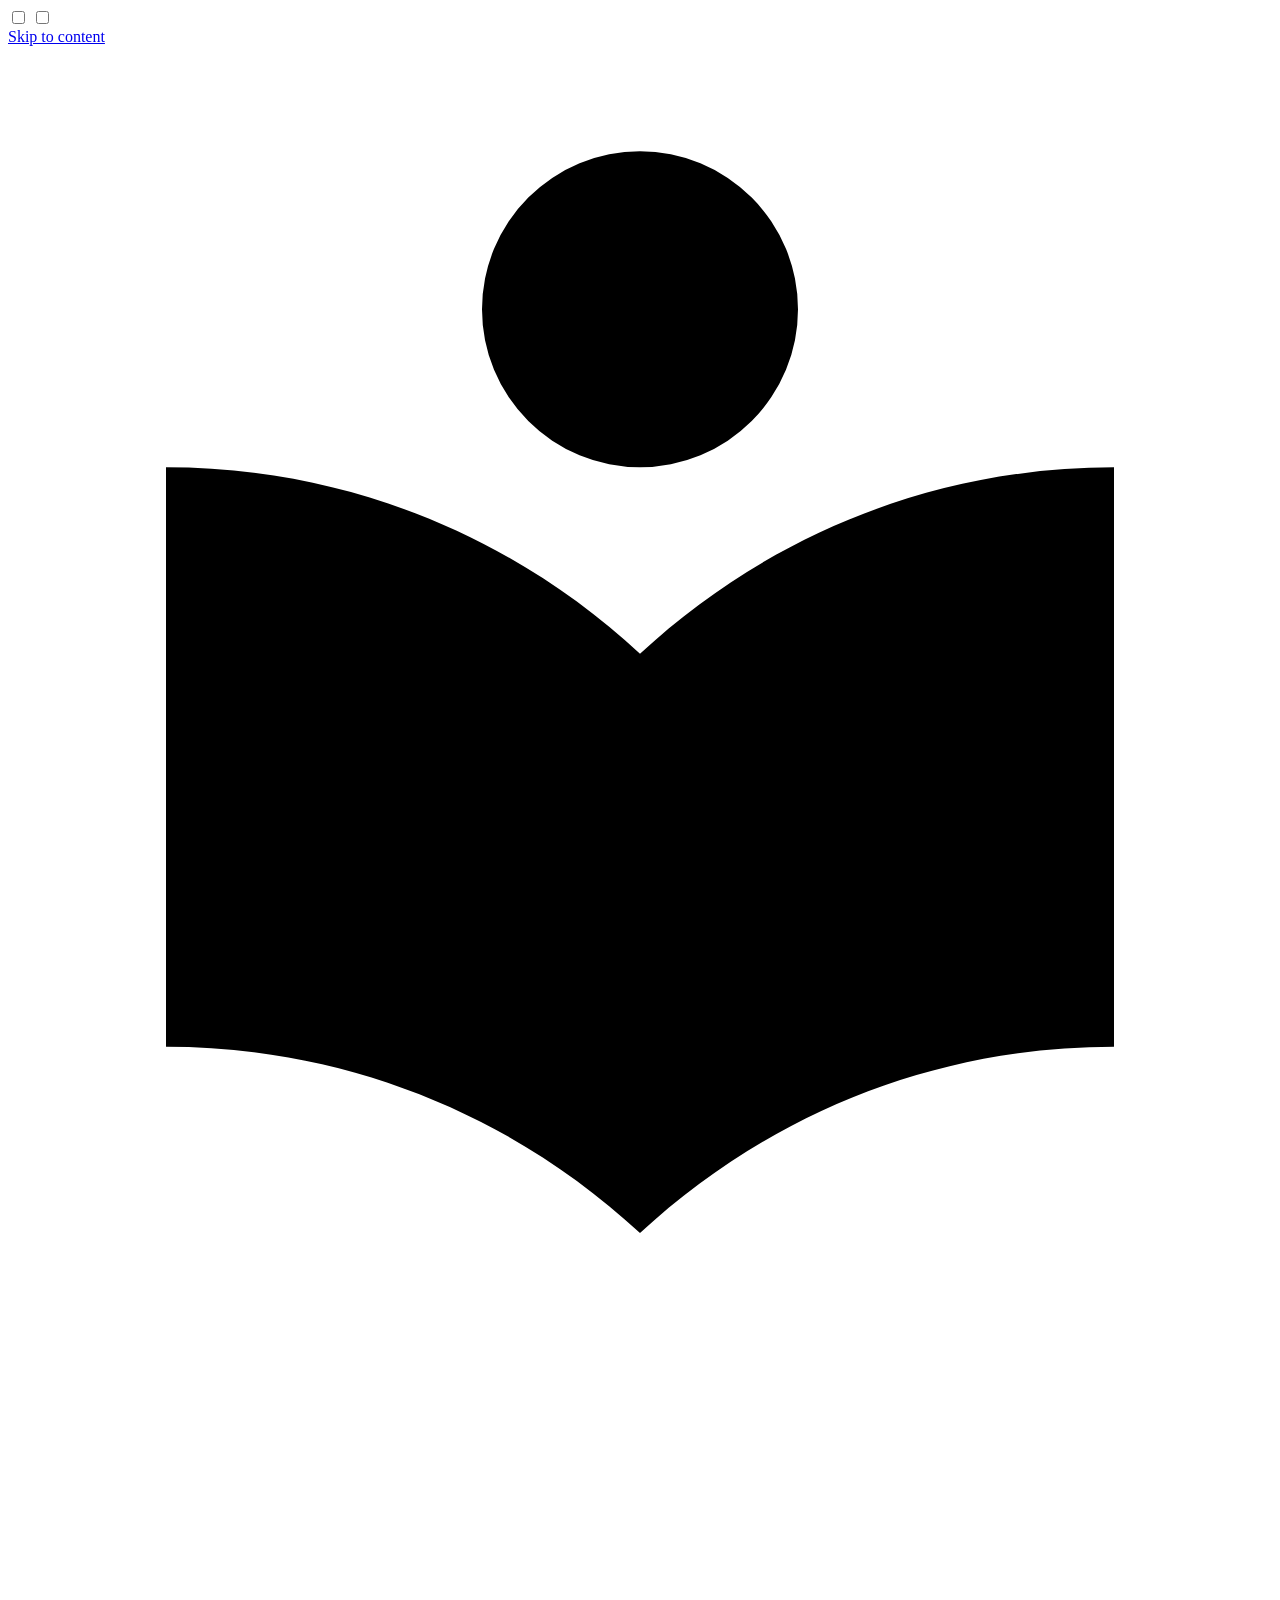
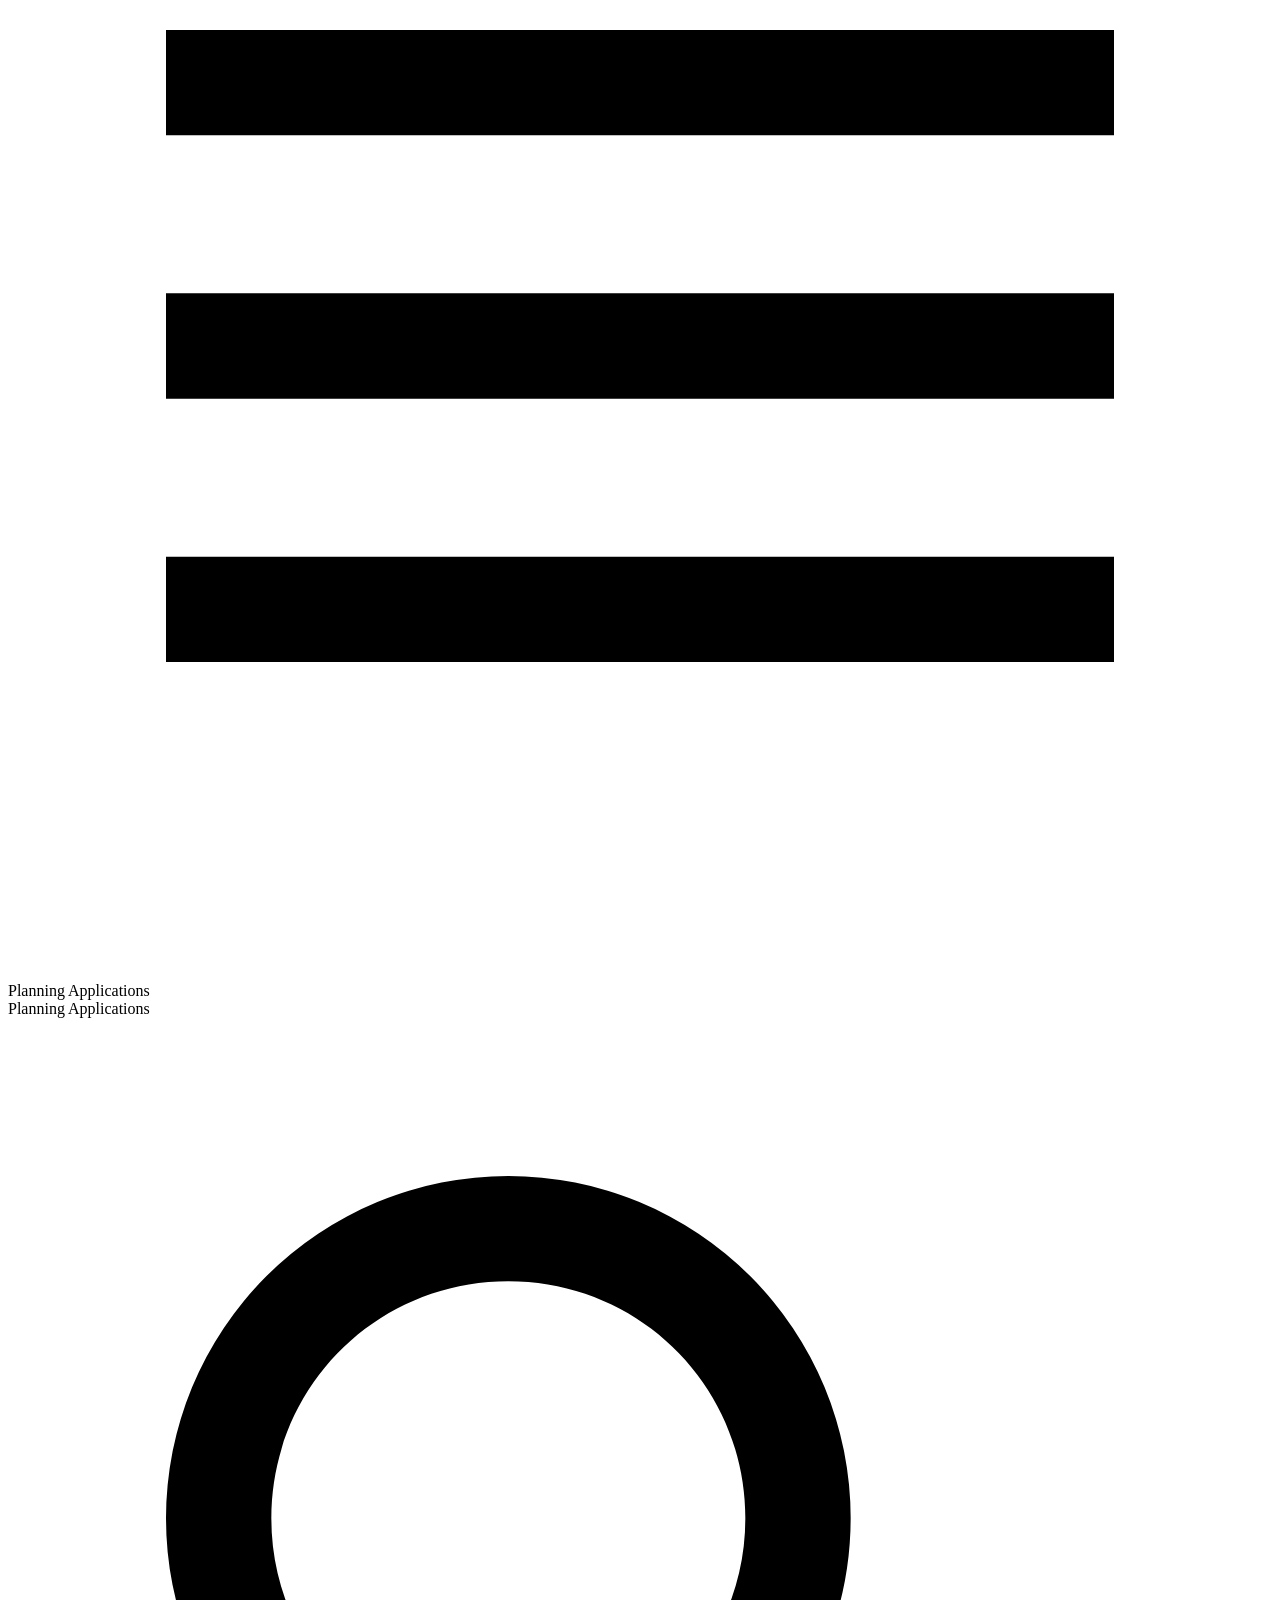
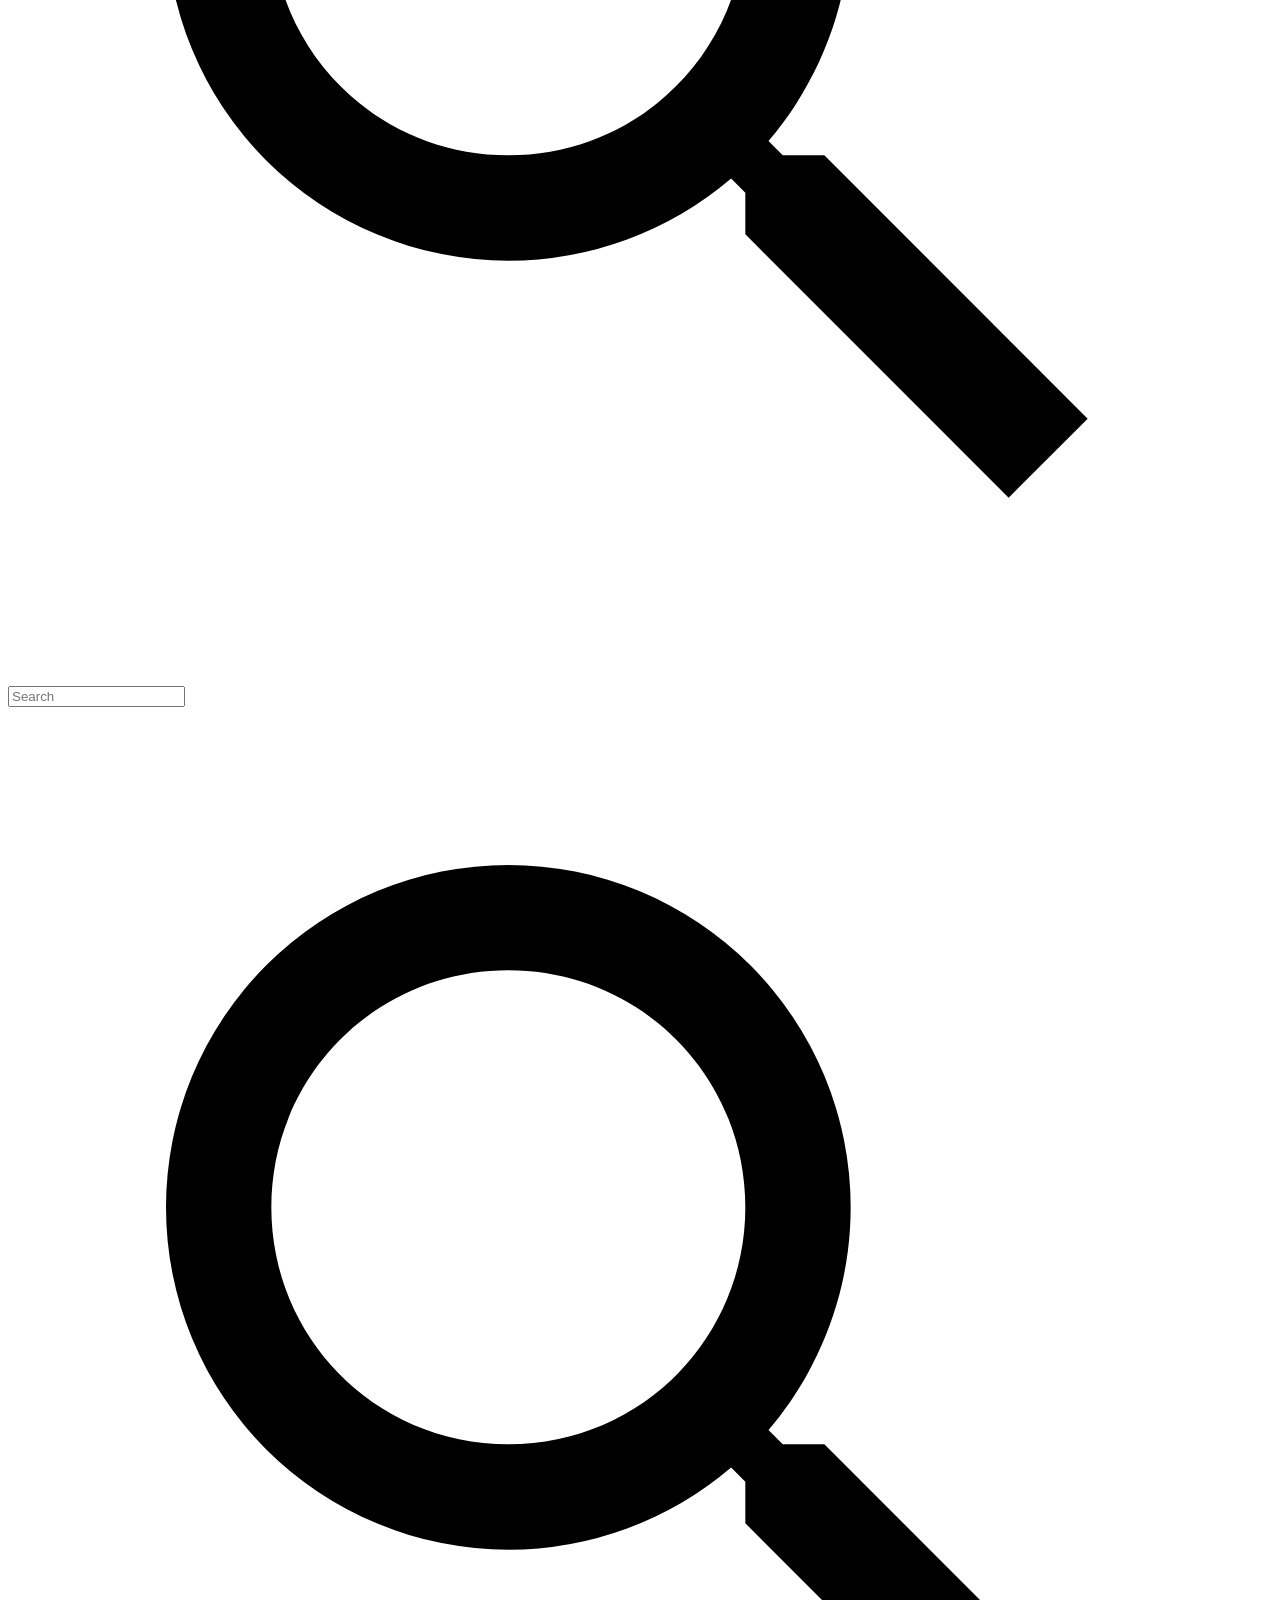
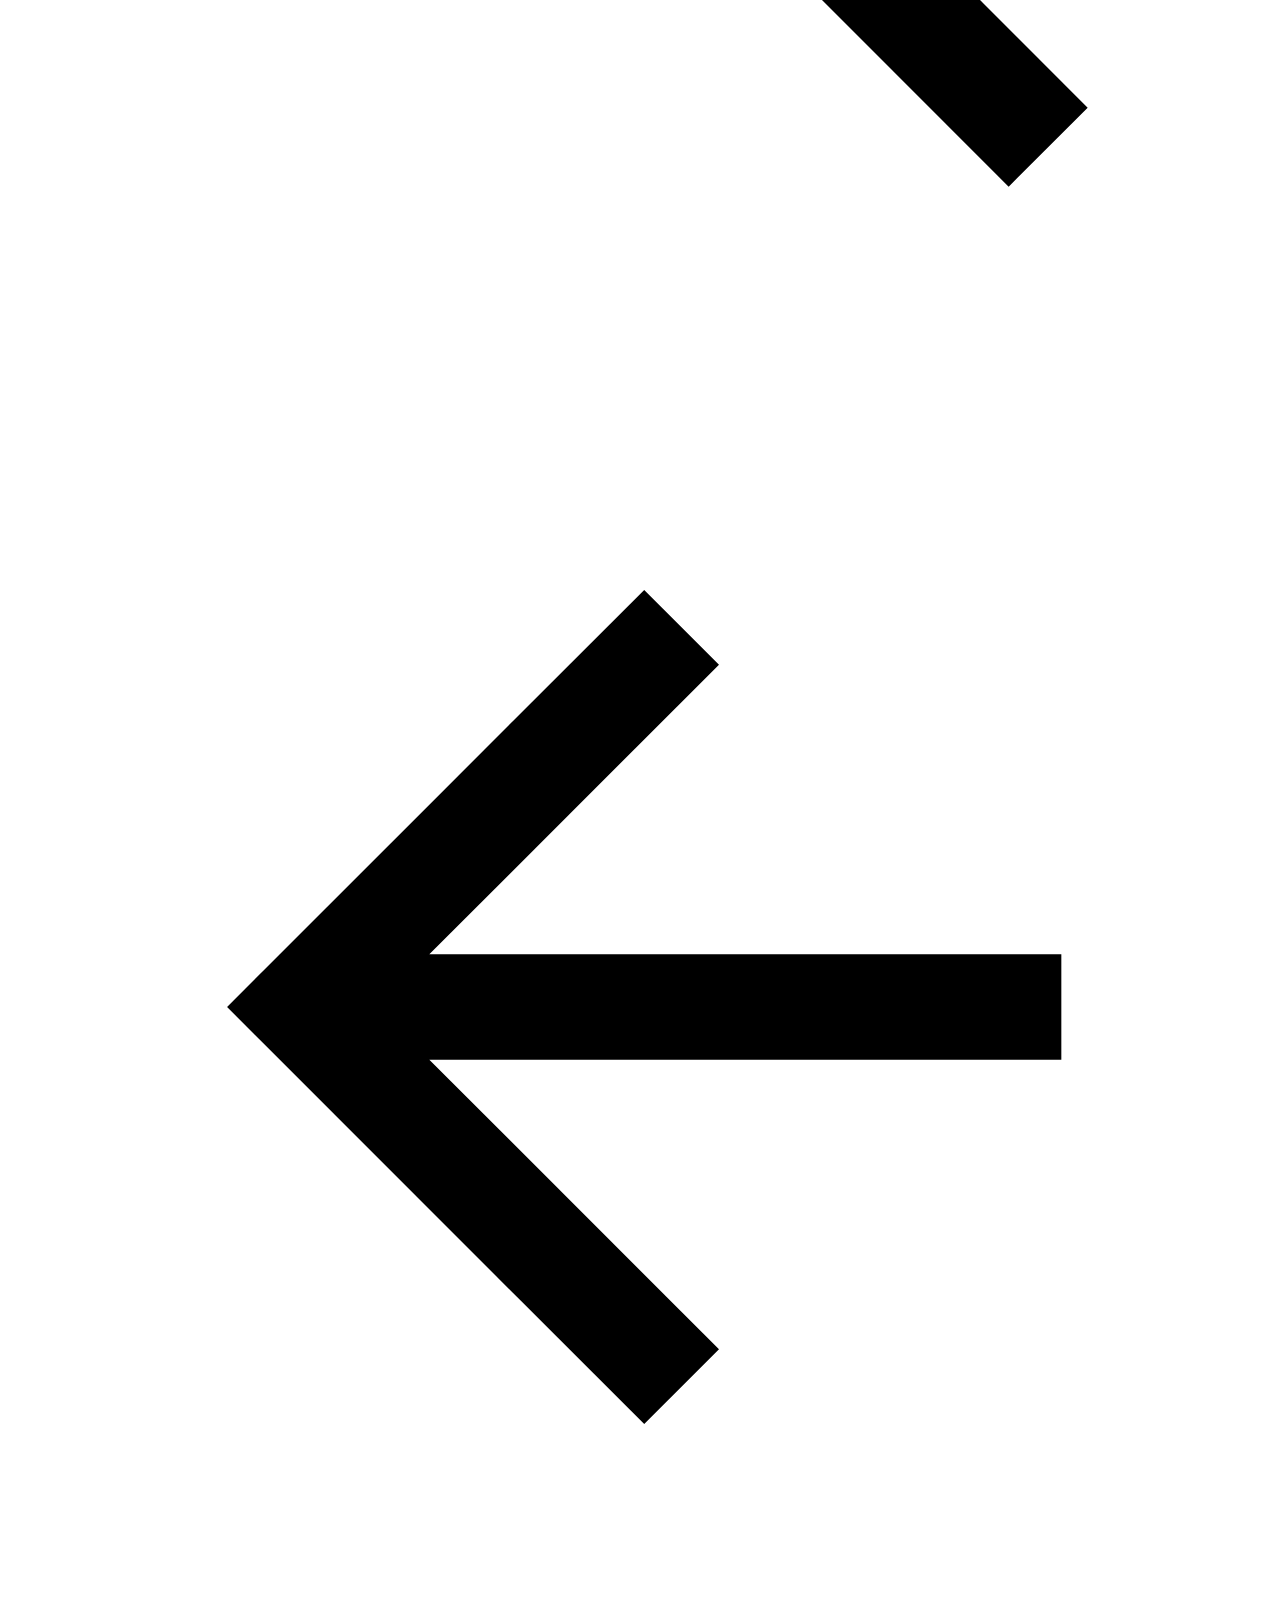
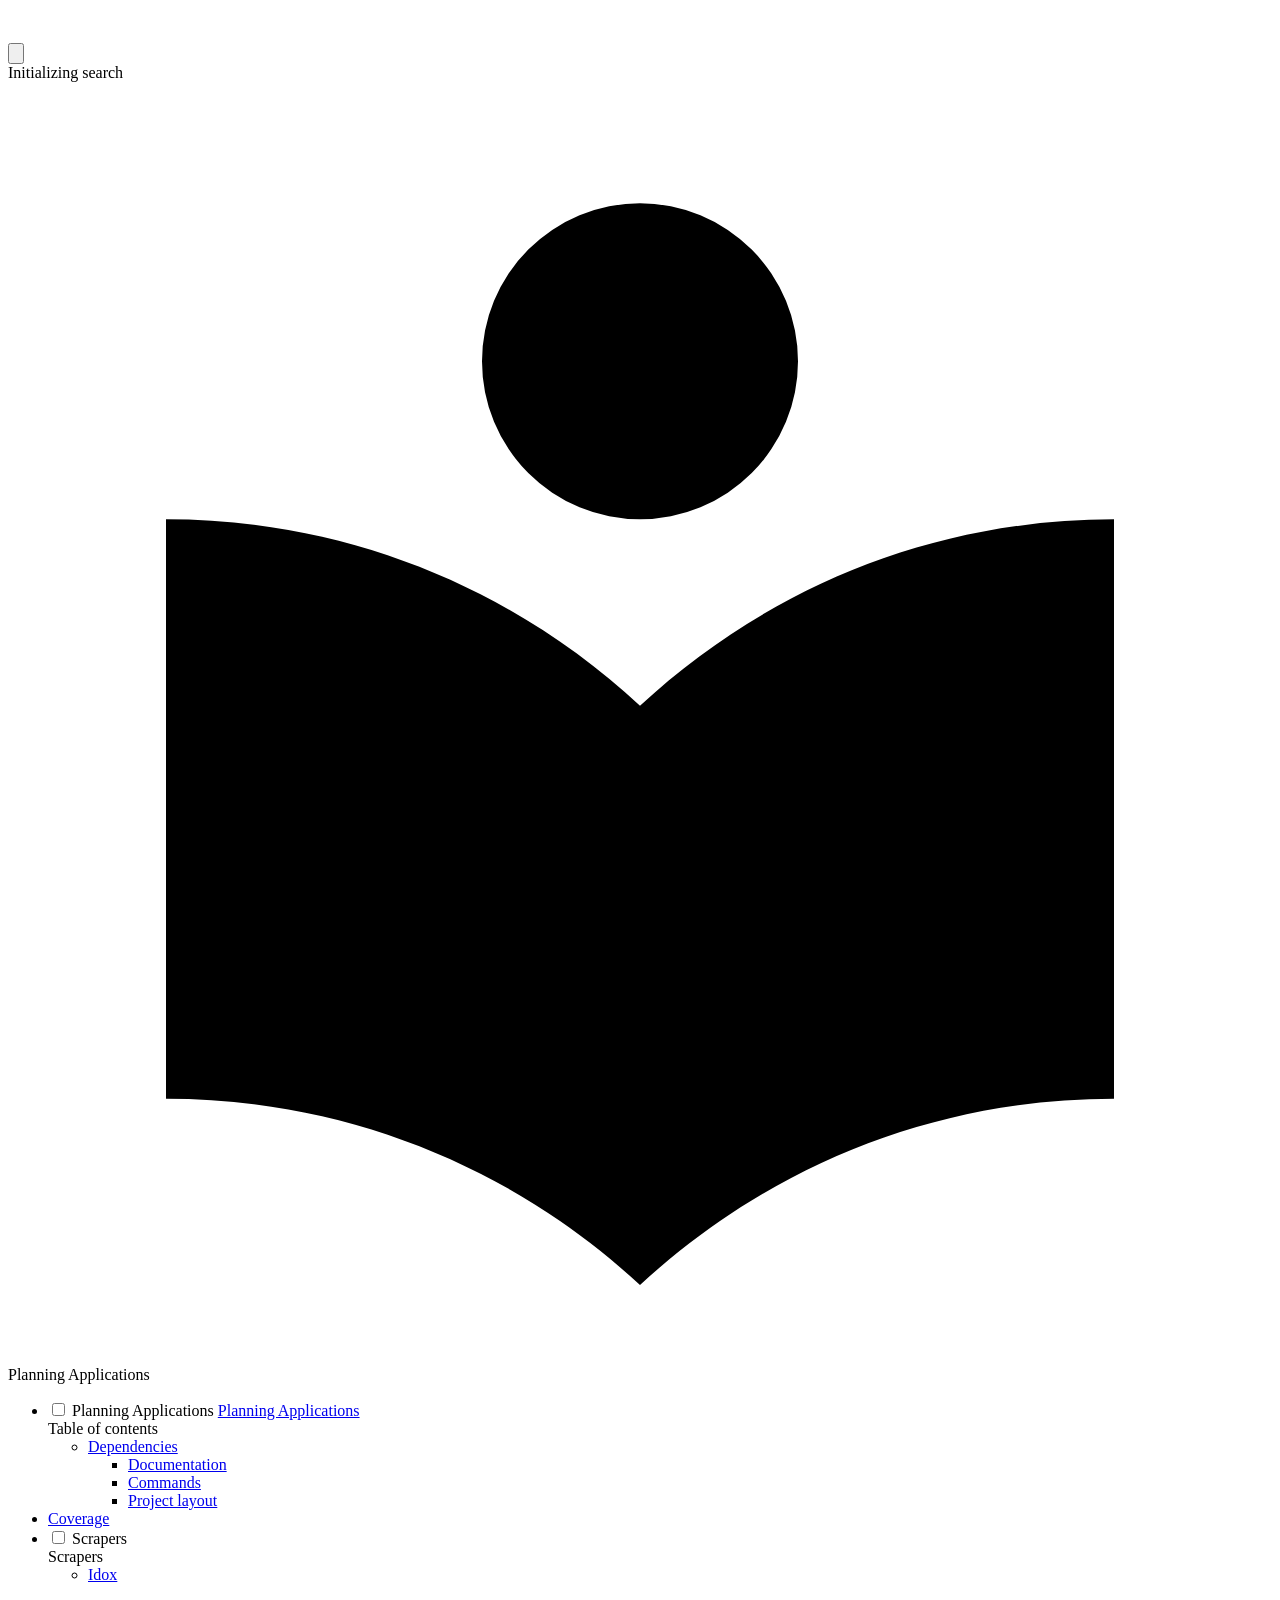
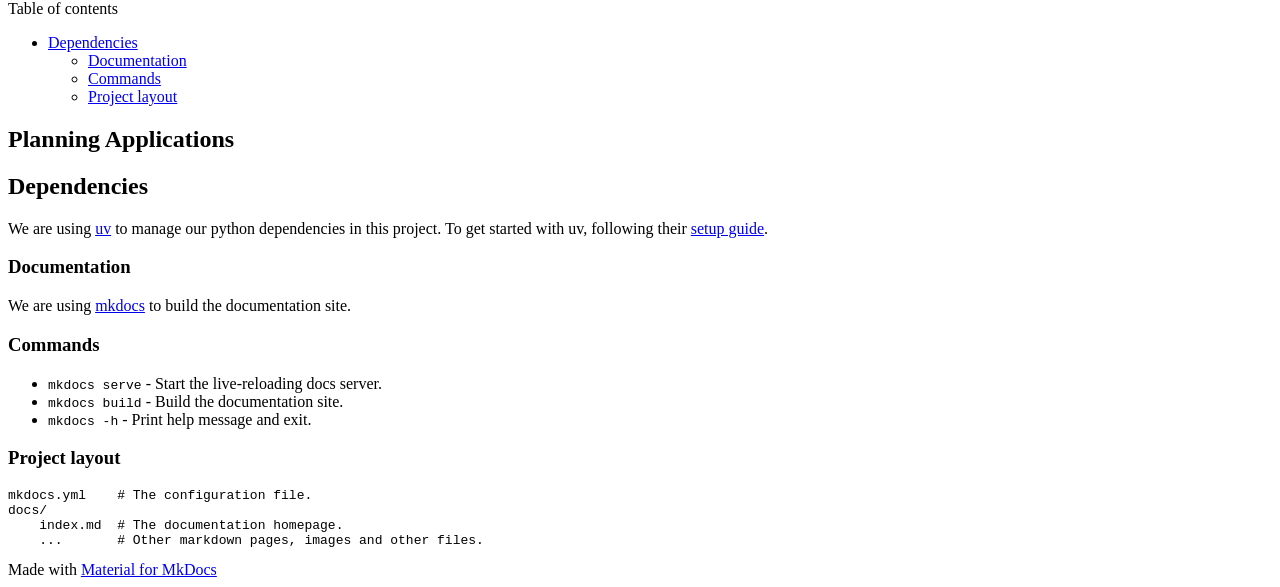
==== commit 8bfabd1a: "Deployed 79c739e with MkDocs version: 1.6.1" ====
--- a/index.html
+++ b/index.html
@@ -10,7 +10,7 @@
       
       
       
-        <link rel="next" href="scraper_types/idox/">
+        <link rel="next" href="coverage/">
       
       
       <link rel="icon" href="assets/images/favicon.png">
@@ -290,6 +290,26 @@
   
   
   
+    <li class="md-nav__item">
+      <a href="coverage/" class="md-nav__link">
+        
+  
+  <span class="md-ellipsis">
+    Coverage
+  </span>
+  
+
+      </a>
+    </li>
+  
+
+    
+      
+      
+  
+  
+  
+  
     
     
     
@@ -300,24 +320,24 @@
         
           
         
-        <input class="md-nav__toggle md-toggle md-toggle--indeterminate" type="checkbox" id="__nav_2" >
-        
-          
-          <label class="md-nav__link" for="__nav_2" id="__nav_2_label" tabindex="0">
+        <input class="md-nav__toggle md-toggle md-toggle--indeterminate" type="checkbox" id="__nav_3" >
+        
+          
+          <label class="md-nav__link" for="__nav_3" id="__nav_3_label" tabindex="0">
             
   
   <span class="md-ellipsis">
-    Scraper types
+    Scrapers
   </span>
   
 
             <span class="md-nav__icon md-icon"></span>
           </label>
         
-        <nav class="md-nav" data-md-level="1" aria-labelledby="__nav_2_label" aria-expanded="false">
-          <label class="md-nav__title" for="__nav_2">
+        <nav class="md-nav" data-md-level="1" aria-labelledby="__nav_3_label" aria-expanded="false">
+          <label class="md-nav__title" for="__nav_3">
             <span class="md-nav__icon md-icon"></span>
-            Scraper types
+            Scrapers
           </label>
           <ul class="md-nav__list" data-md-scrollfix>
             
@@ -328,7 +348,7 @@
   
   
     <li class="md-nav__item">
-      <a href="scraper_types/idox/" class="md-nav__link">
+      <a href="scrapers/idox/" class="md-nav__link">
         
   
   <span class="md-ellipsis">
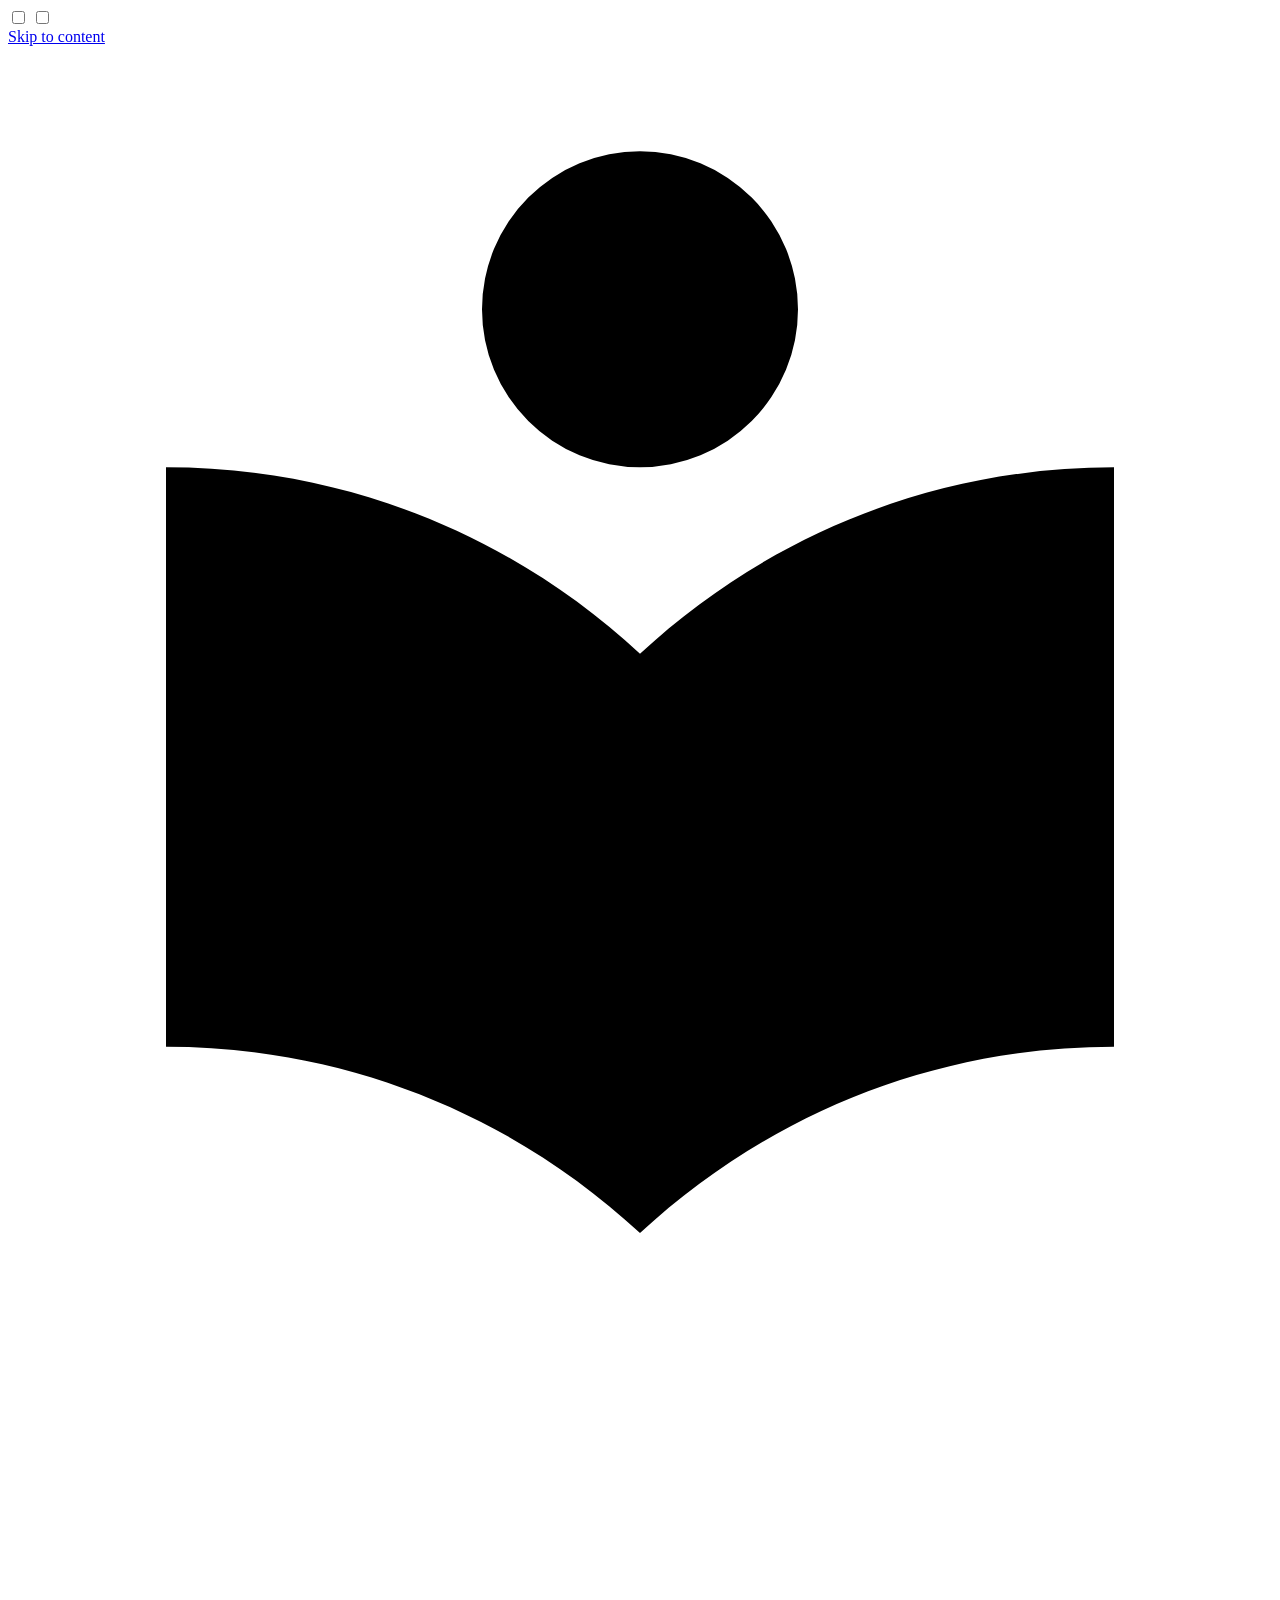
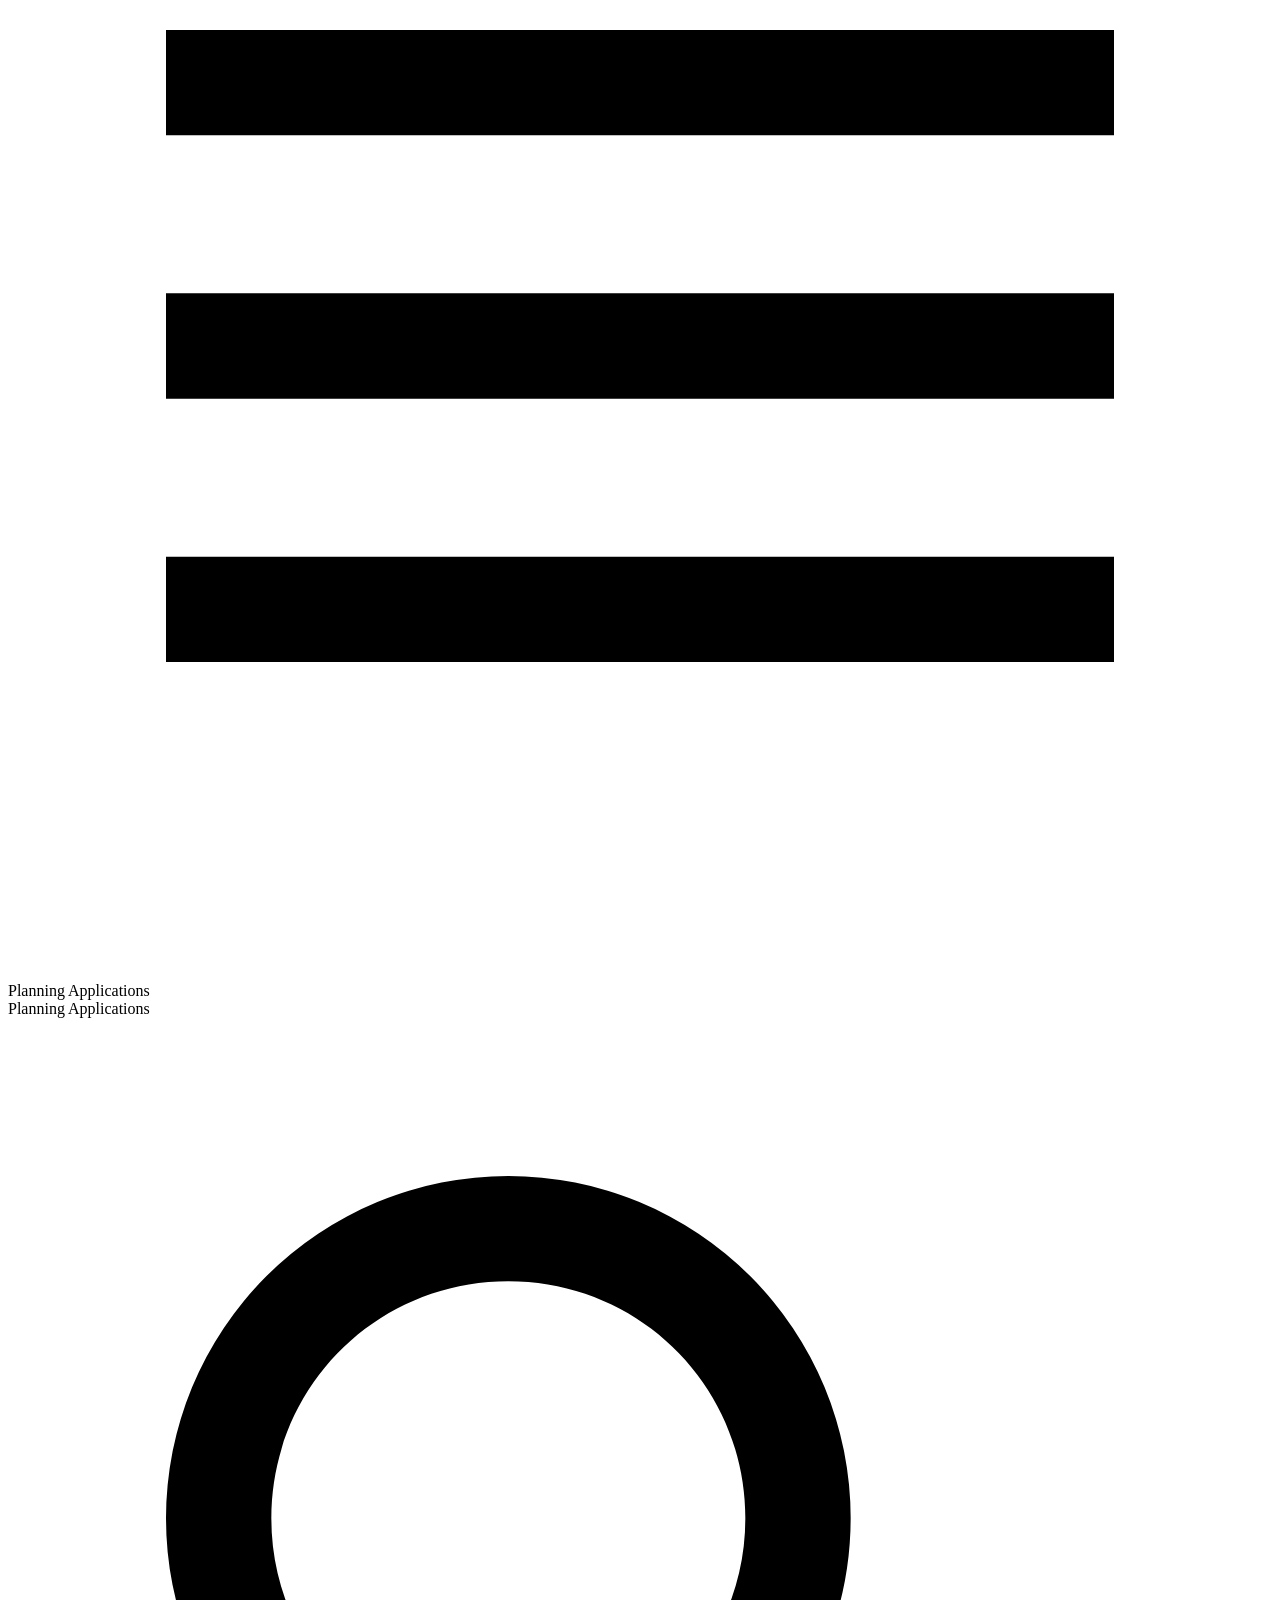
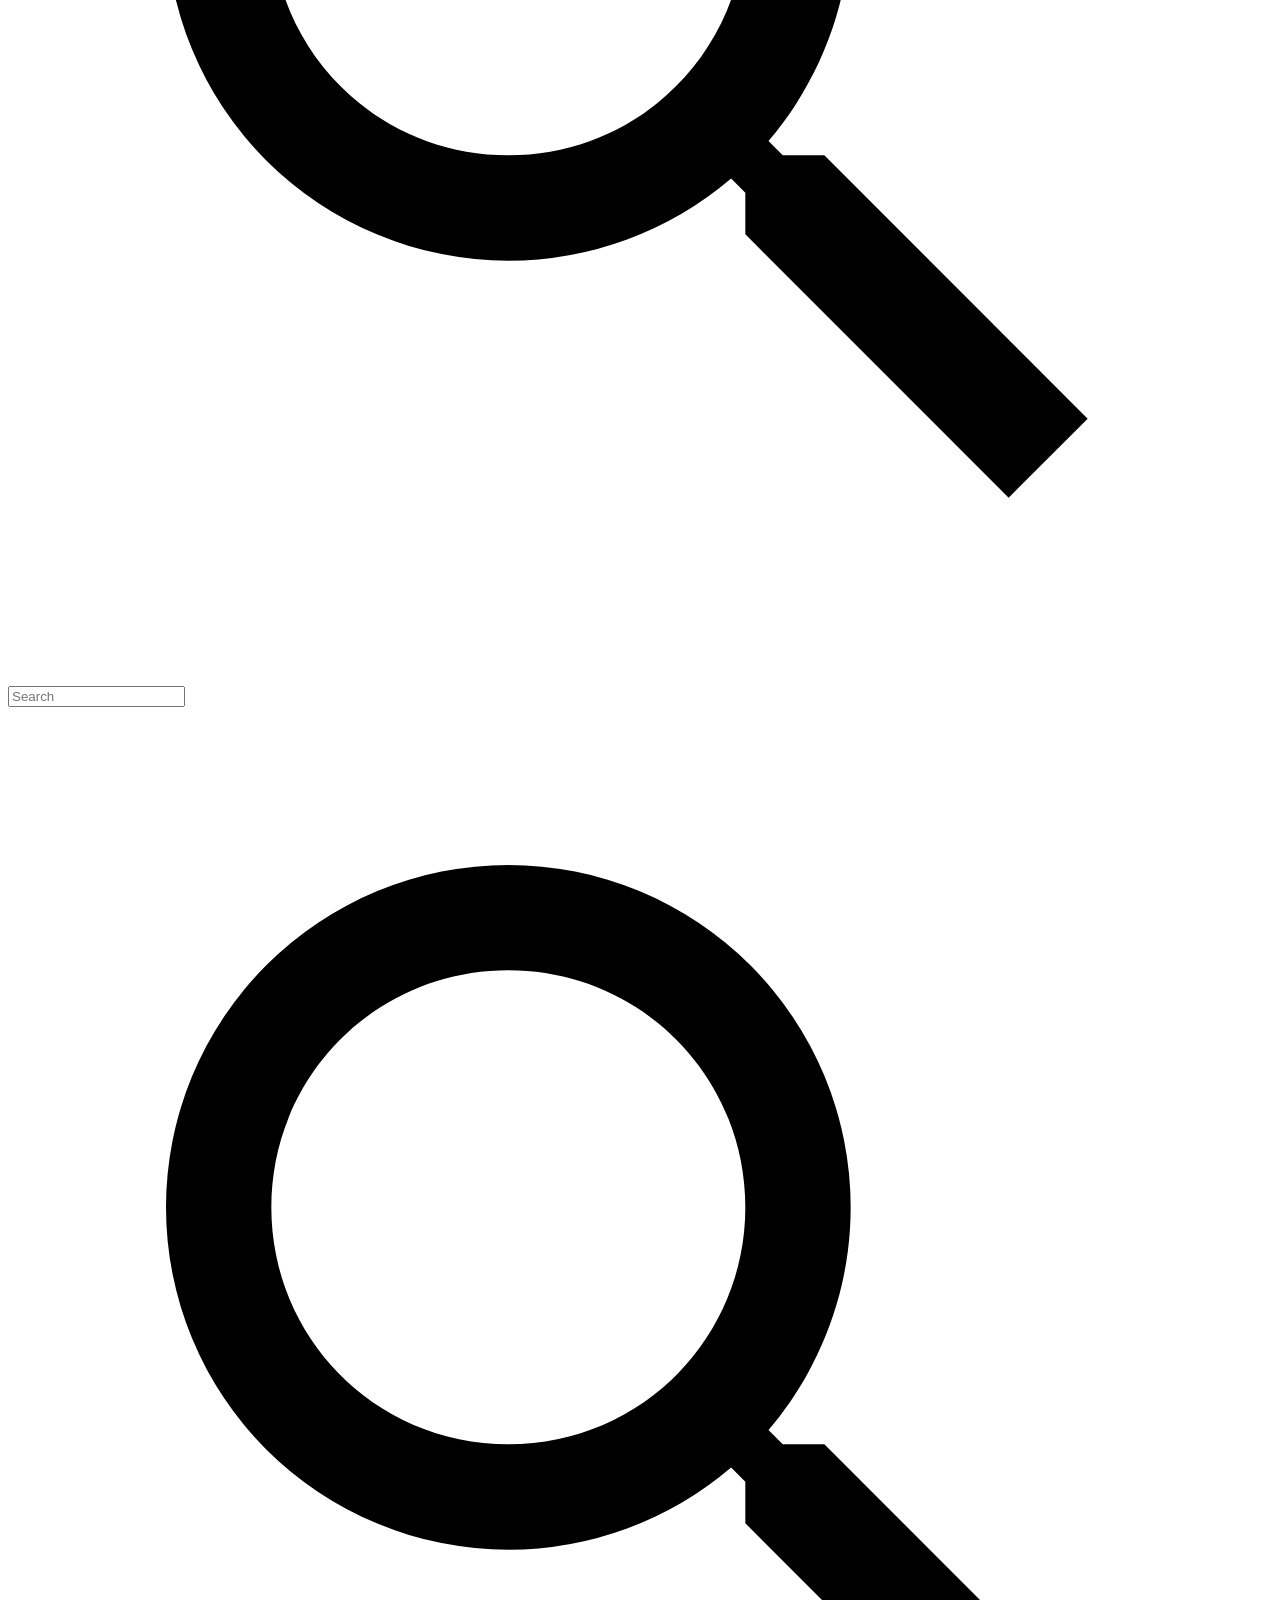
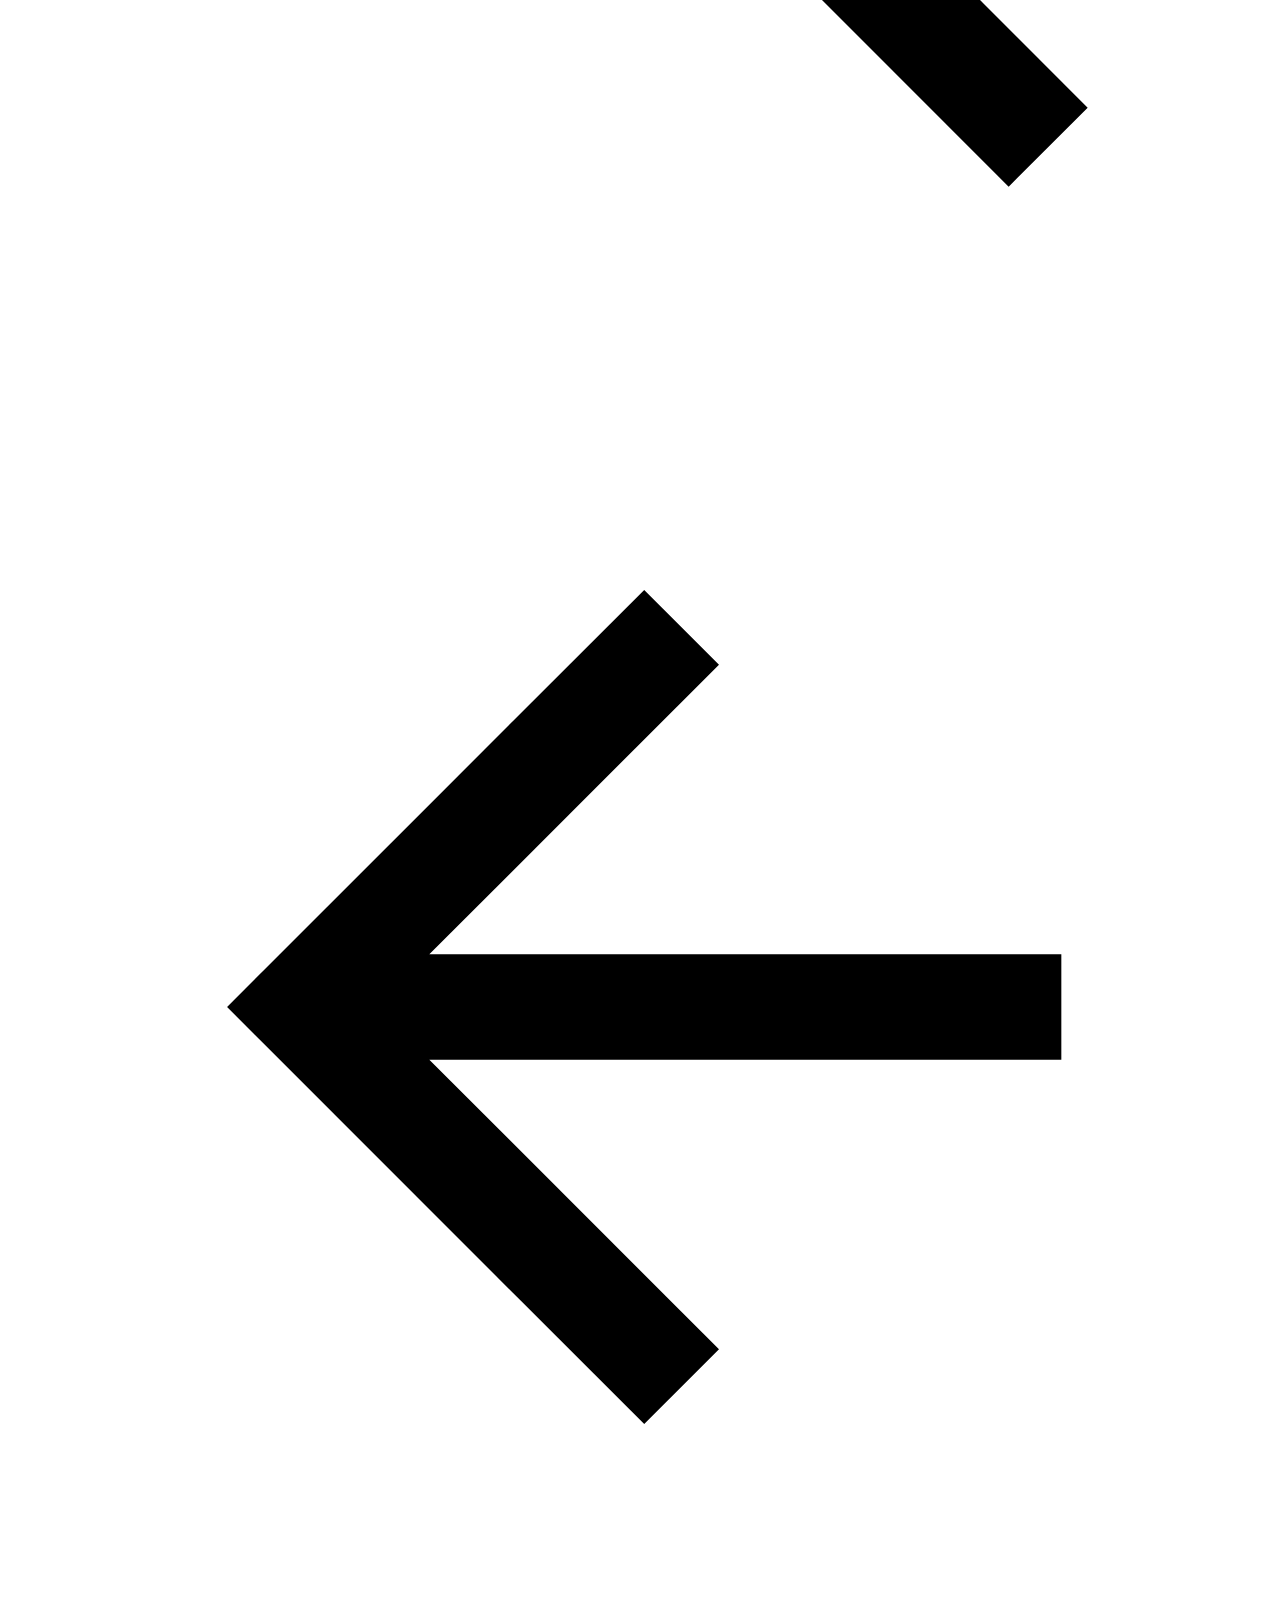
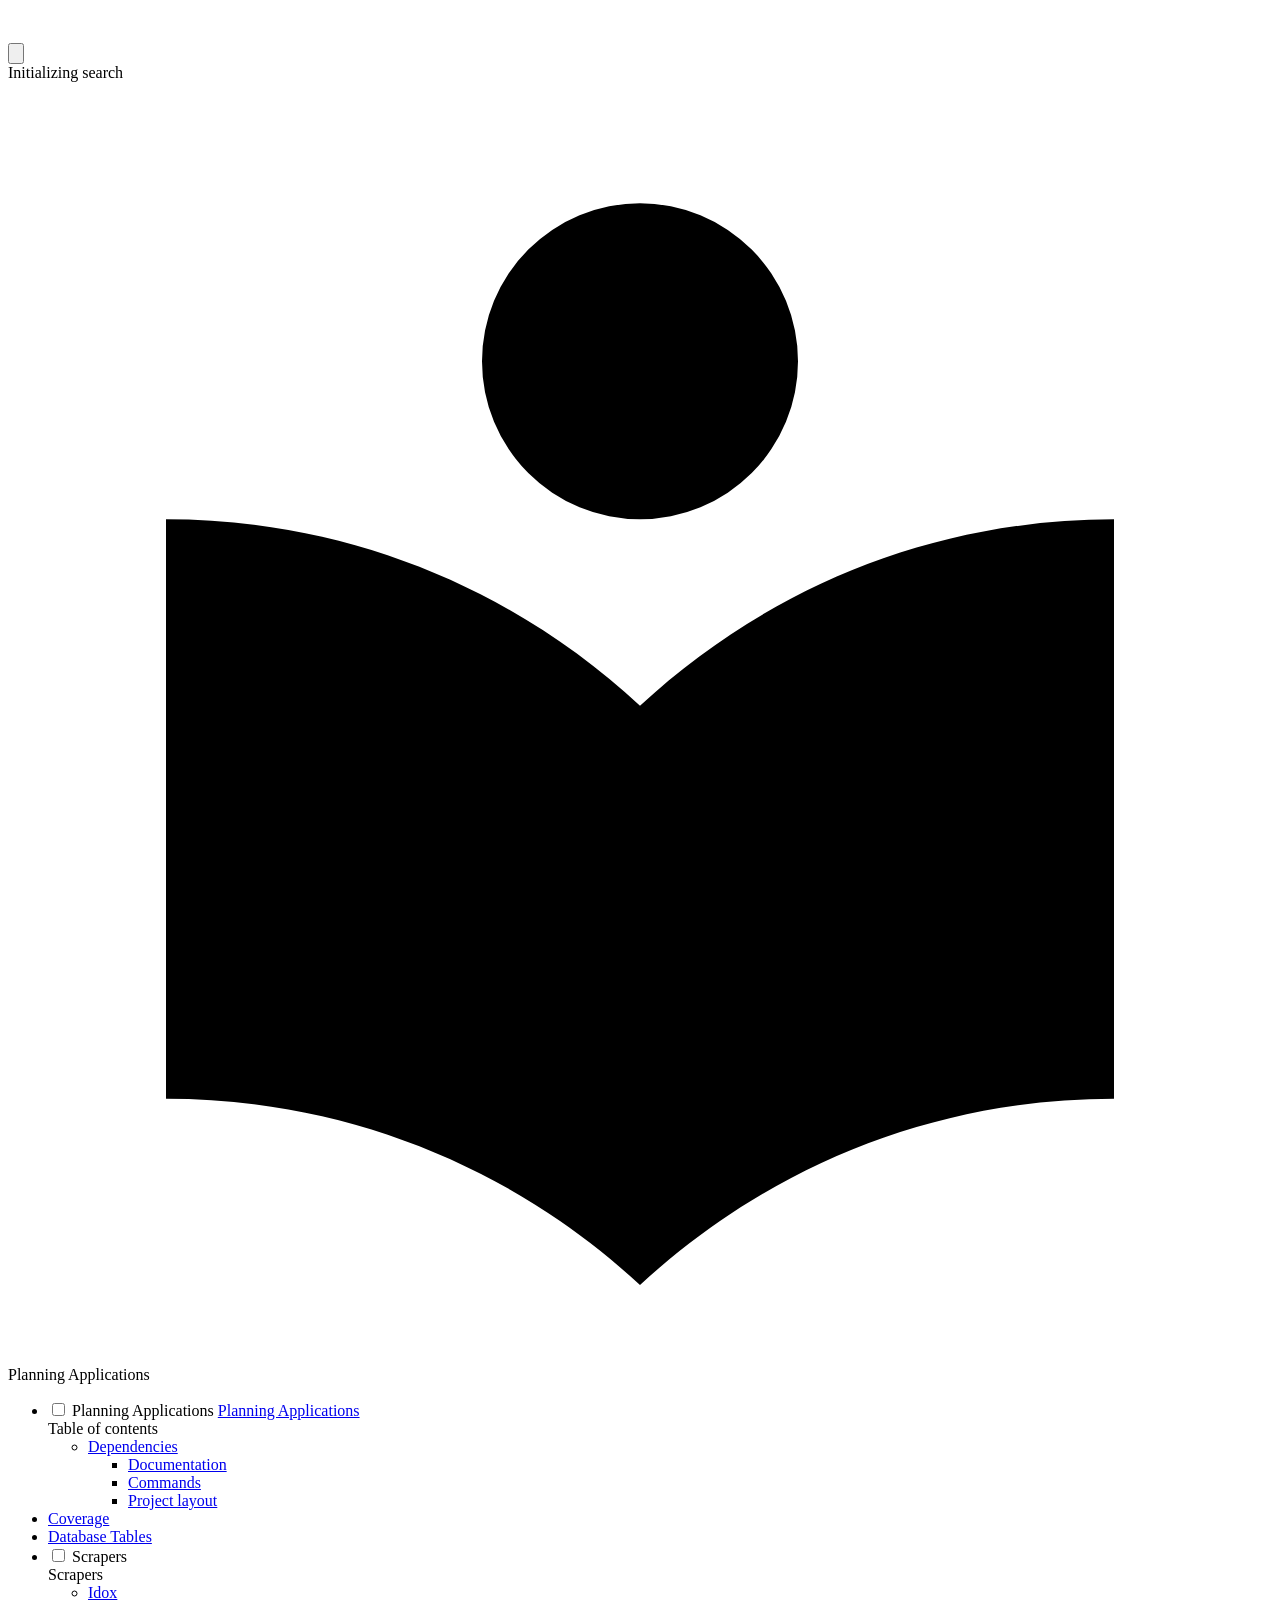
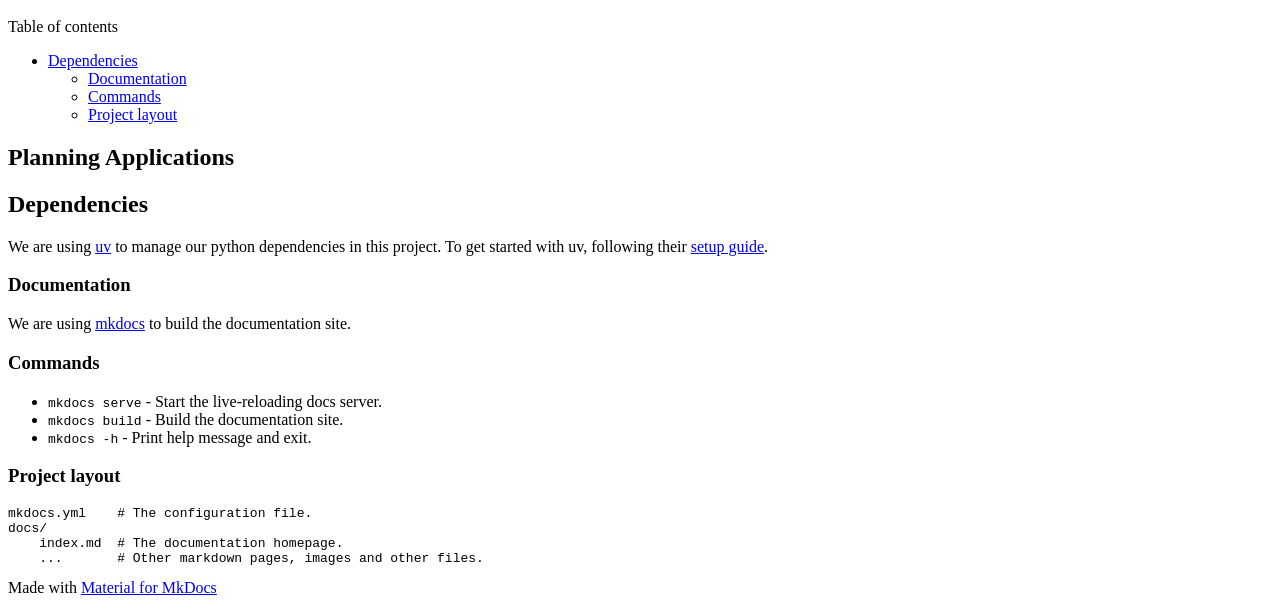
==== commit 91158961: "Deployed a3739e4 with MkDocs version: 1.6.1" ====
--- a/index.html
+++ b/index.html
@@ -310,6 +310,26 @@
   
   
   
+    <li class="md-nav__item">
+      <a href="database/" class="md-nav__link">
+        
+  
+  <span class="md-ellipsis">
+    Database Tables
+  </span>
+  
+
+      </a>
+    </li>
+  
+
+    
+      
+      
+  
+  
+  
+  
     
     
     
@@ -320,10 +340,10 @@
         
           
         
-        <input class="md-nav__toggle md-toggle md-toggle--indeterminate" type="checkbox" id="__nav_3" >
-        
-          
-          <label class="md-nav__link" for="__nav_3" id="__nav_3_label" tabindex="0">
+        <input class="md-nav__toggle md-toggle md-toggle--indeterminate" type="checkbox" id="__nav_4" >
+        
+          
+          <label class="md-nav__link" for="__nav_4" id="__nav_4_label" tabindex="0">
             
   
   <span class="md-ellipsis">
@@ -334,8 +354,8 @@
             <span class="md-nav__icon md-icon"></span>
           </label>
         
-        <nav class="md-nav" data-md-level="1" aria-labelledby="__nav_3_label" aria-expanded="false">
-          <label class="md-nav__title" for="__nav_3">
+        <nav class="md-nav" data-md-level="1" aria-labelledby="__nav_4_label" aria-expanded="false">
+          <label class="md-nav__title" for="__nav_4">
             <span class="md-nav__icon md-icon"></span>
             Scrapers
           </label>
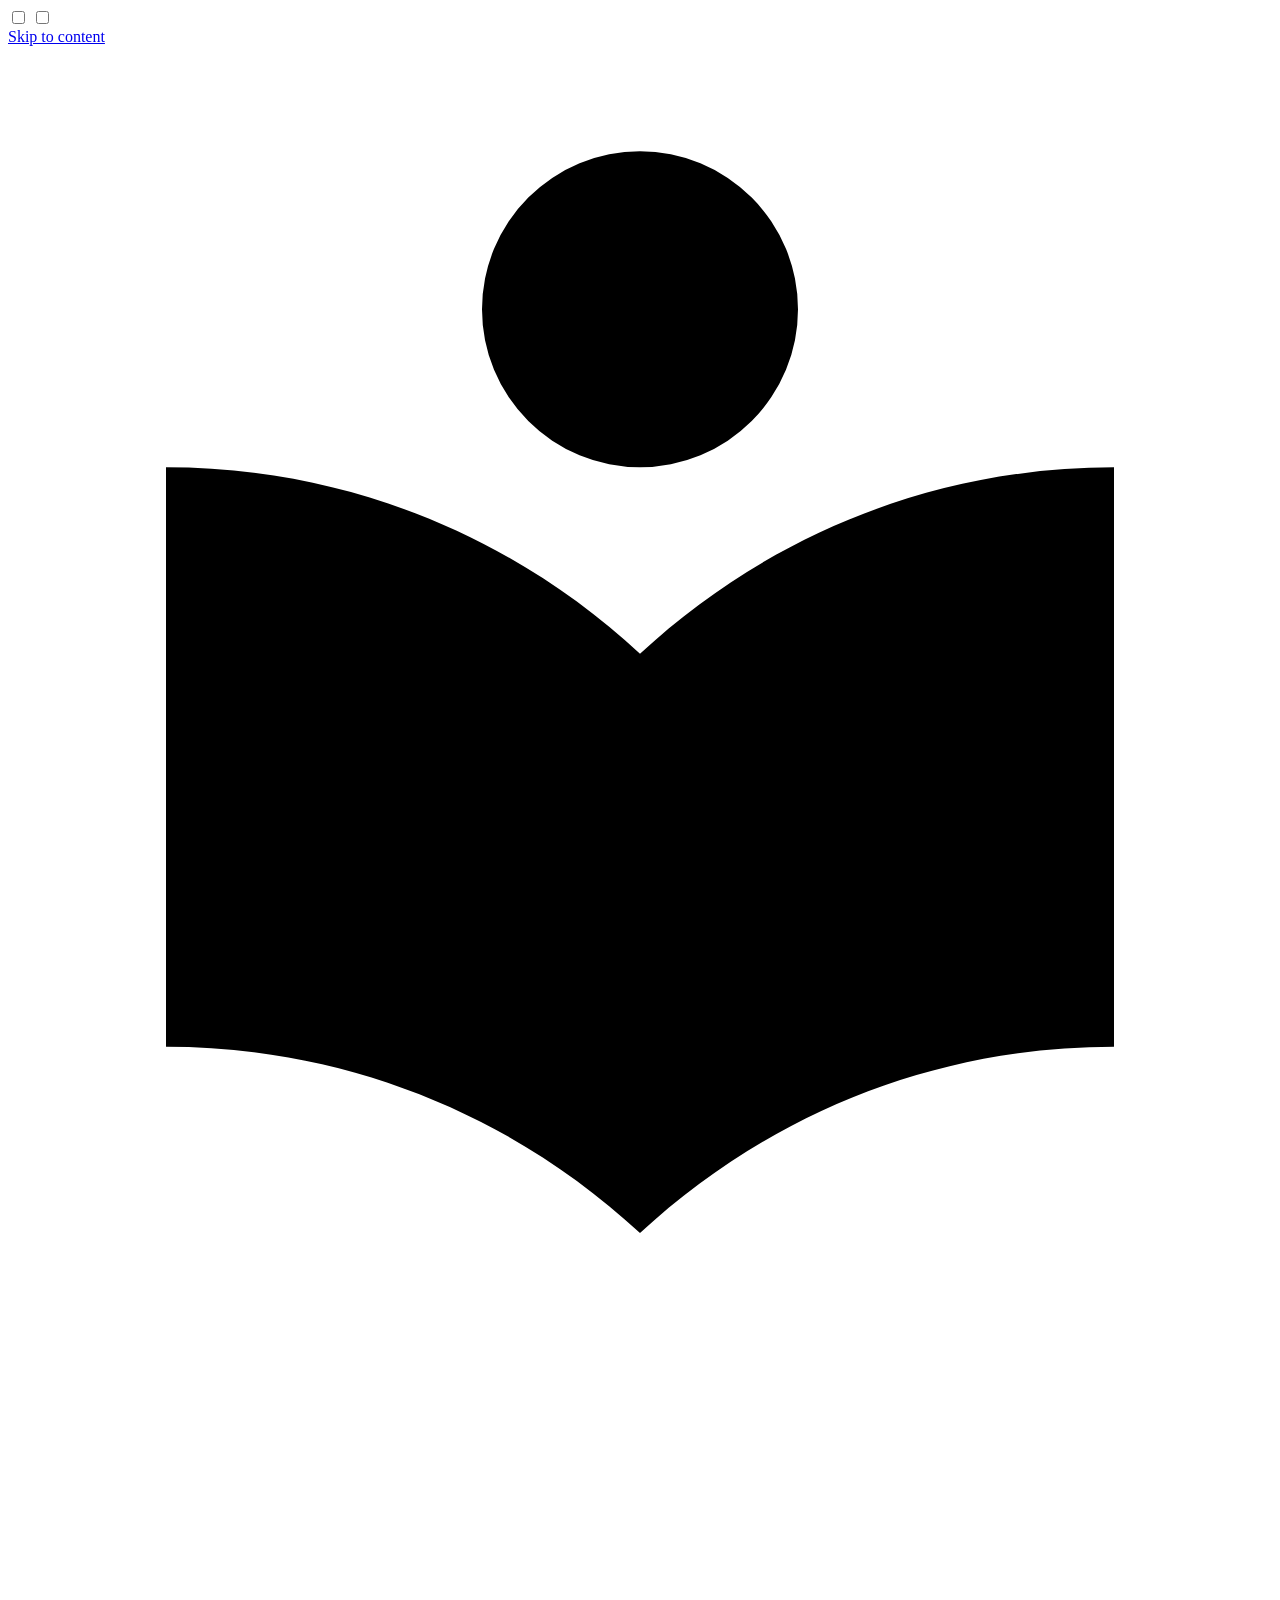
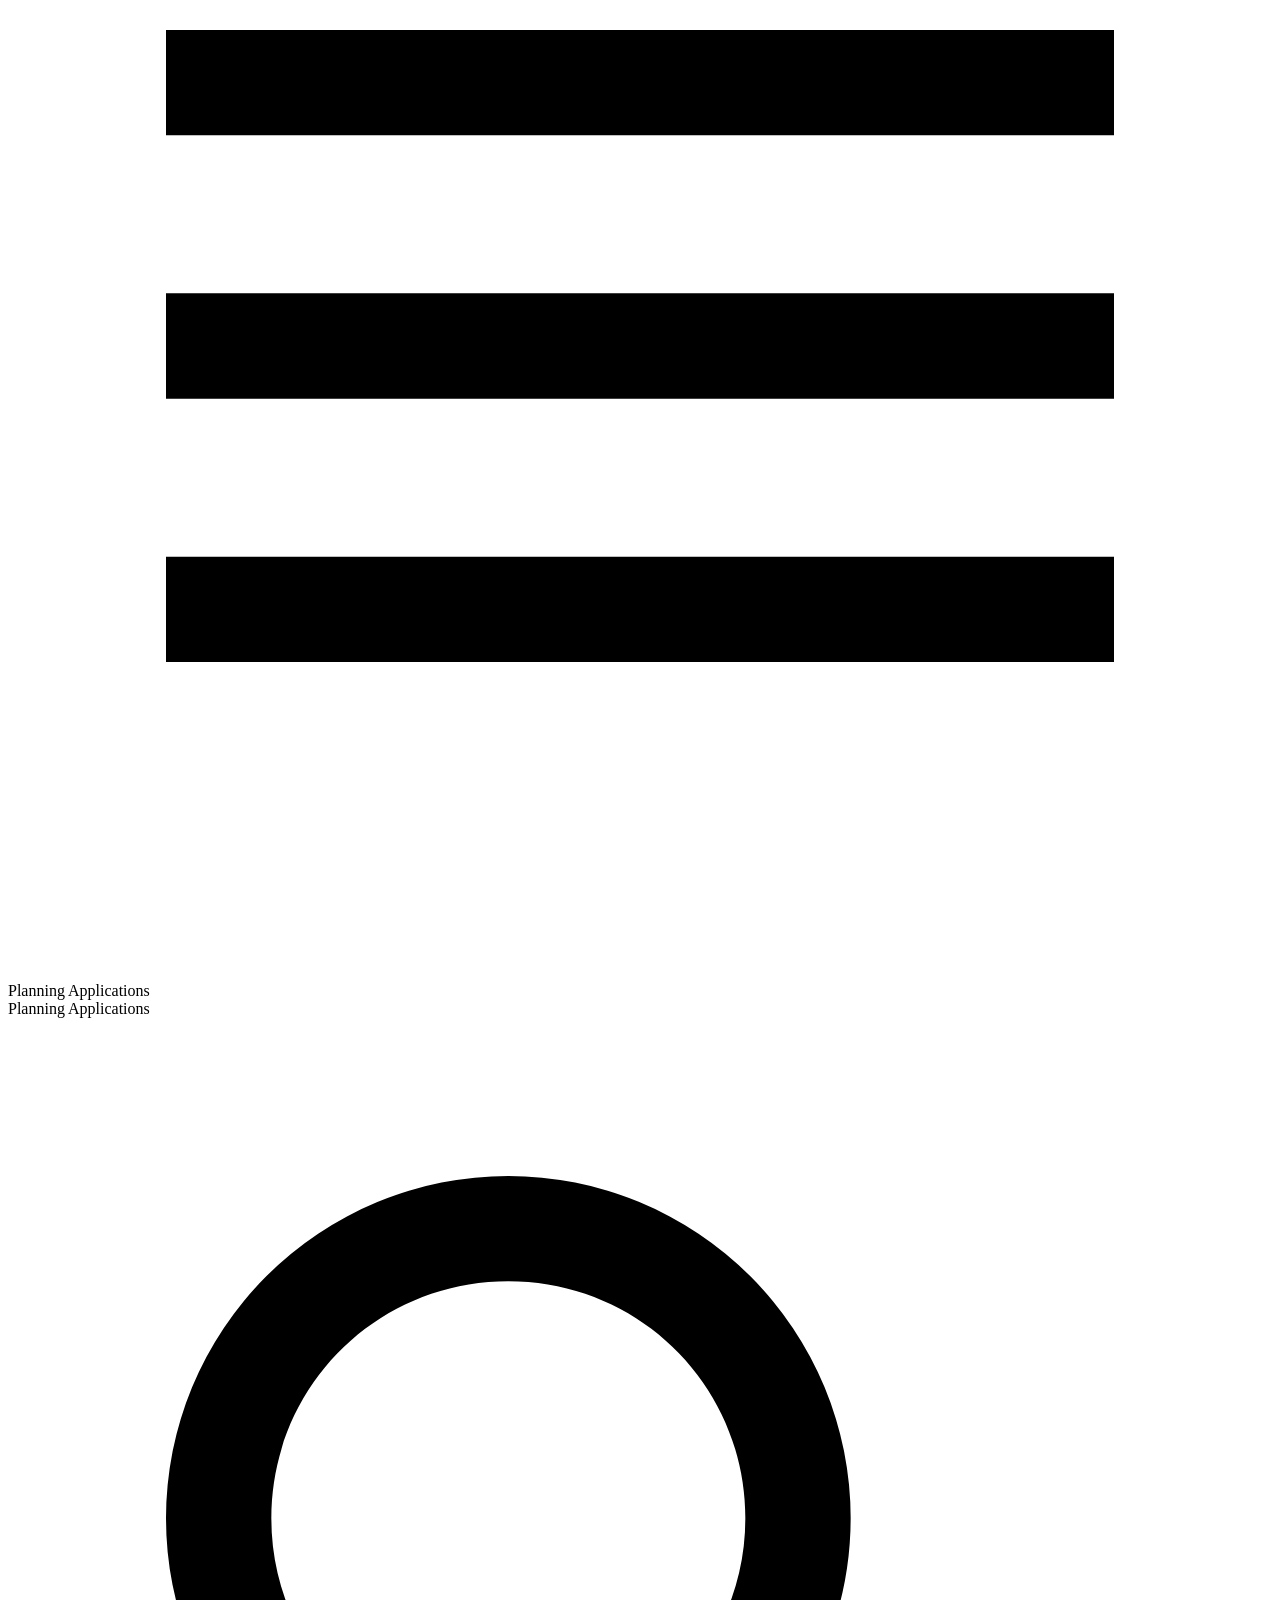
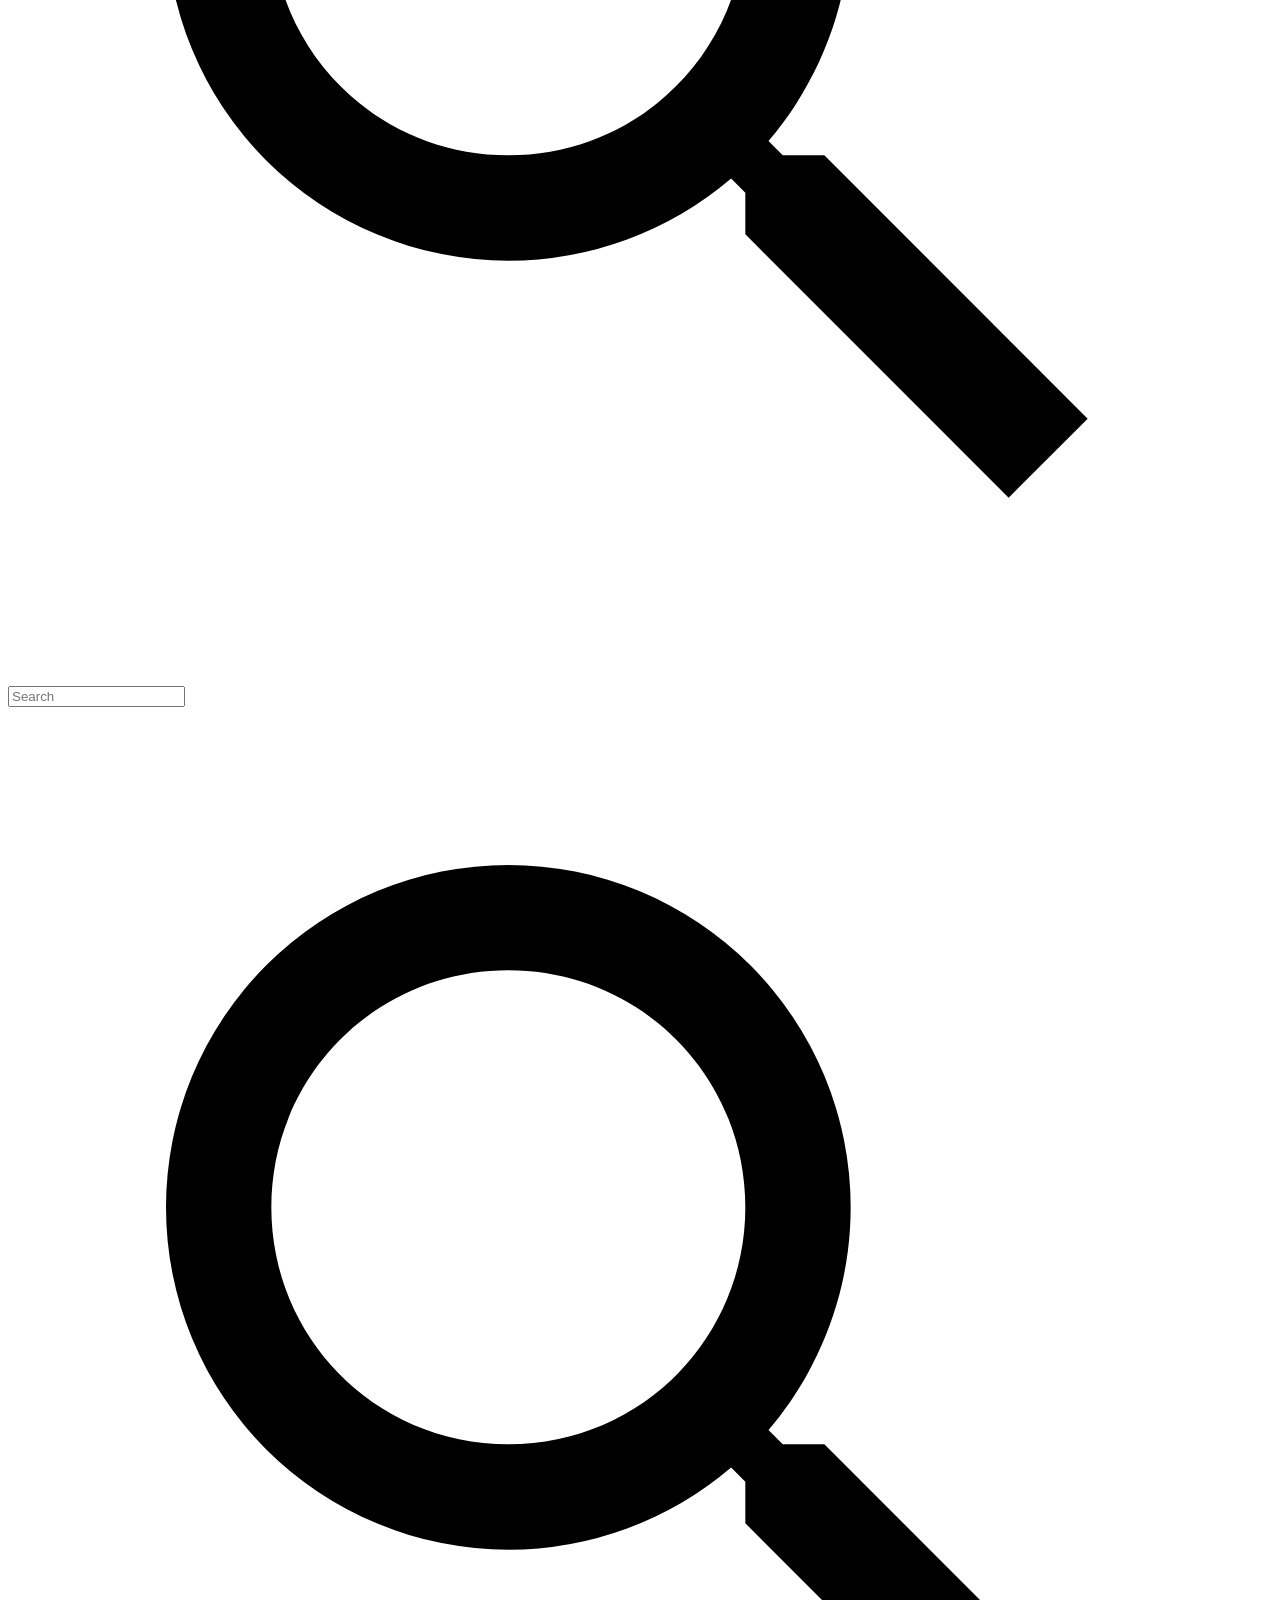
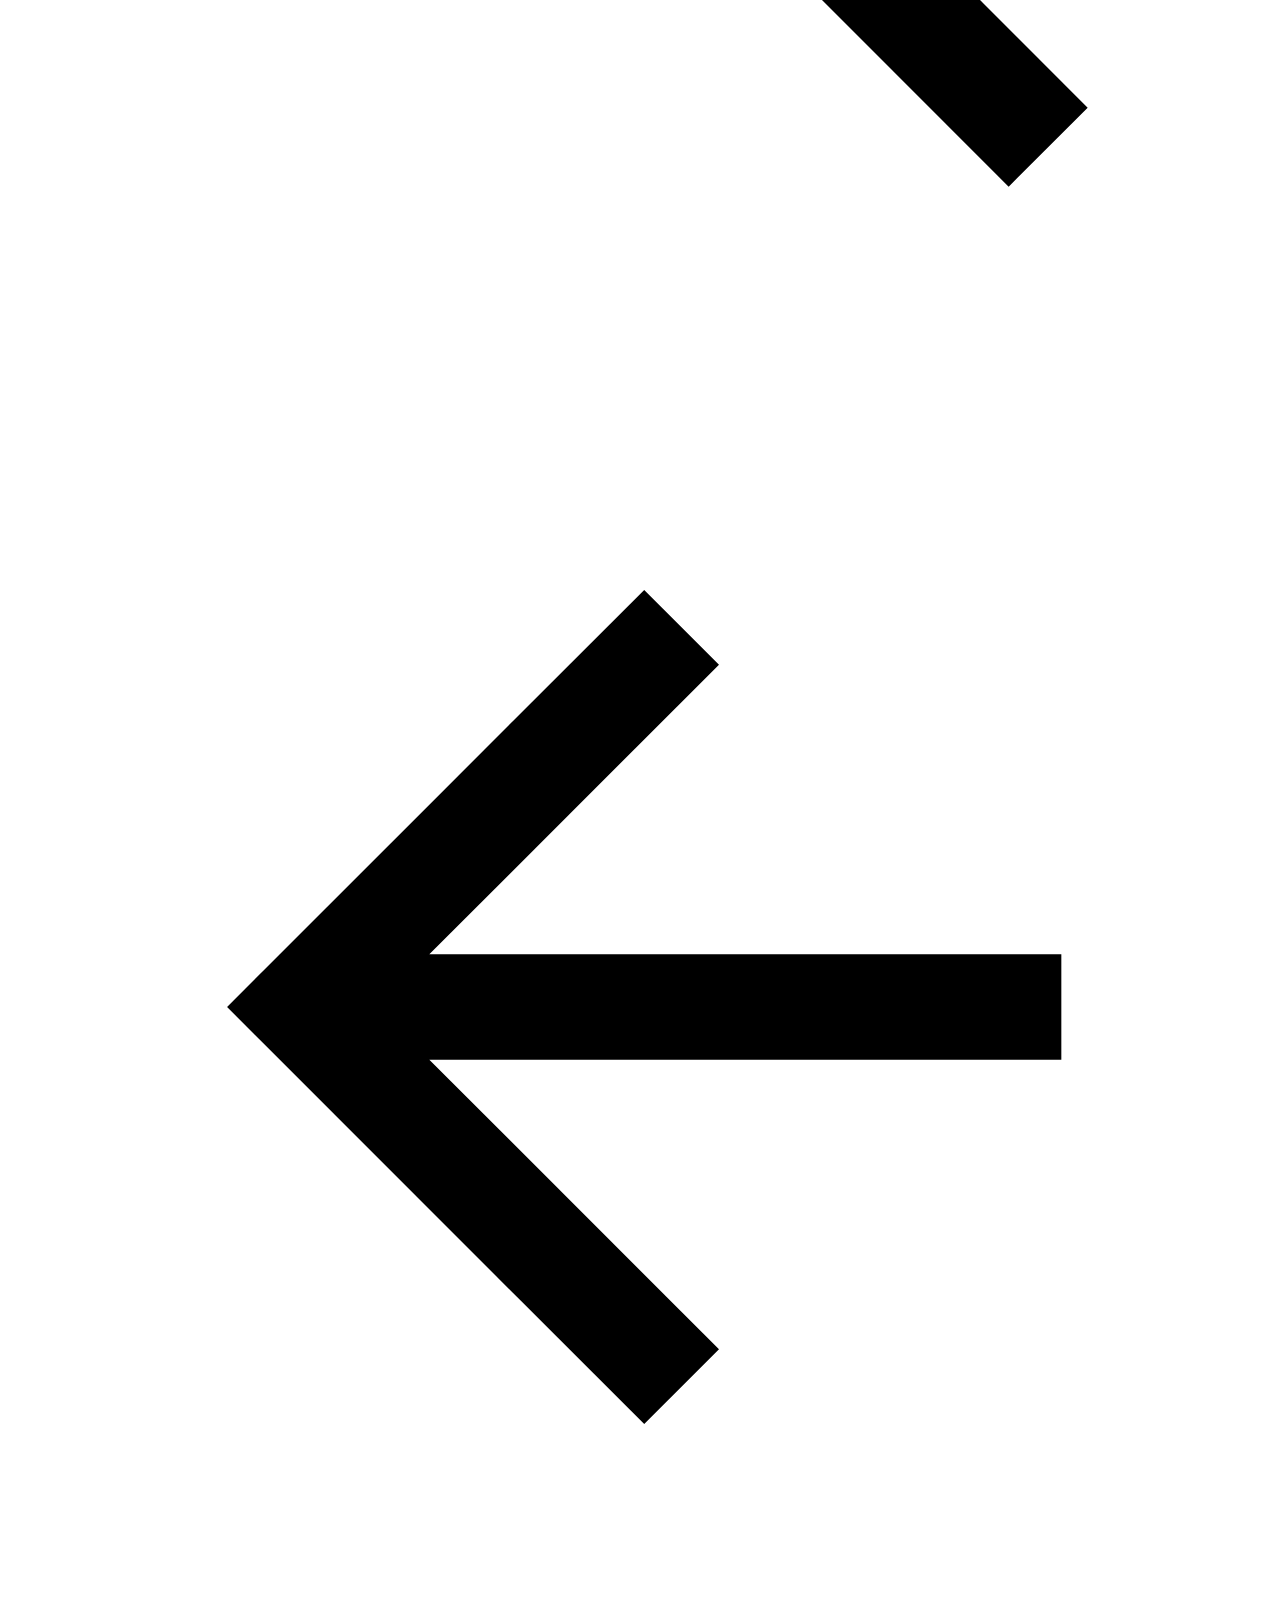
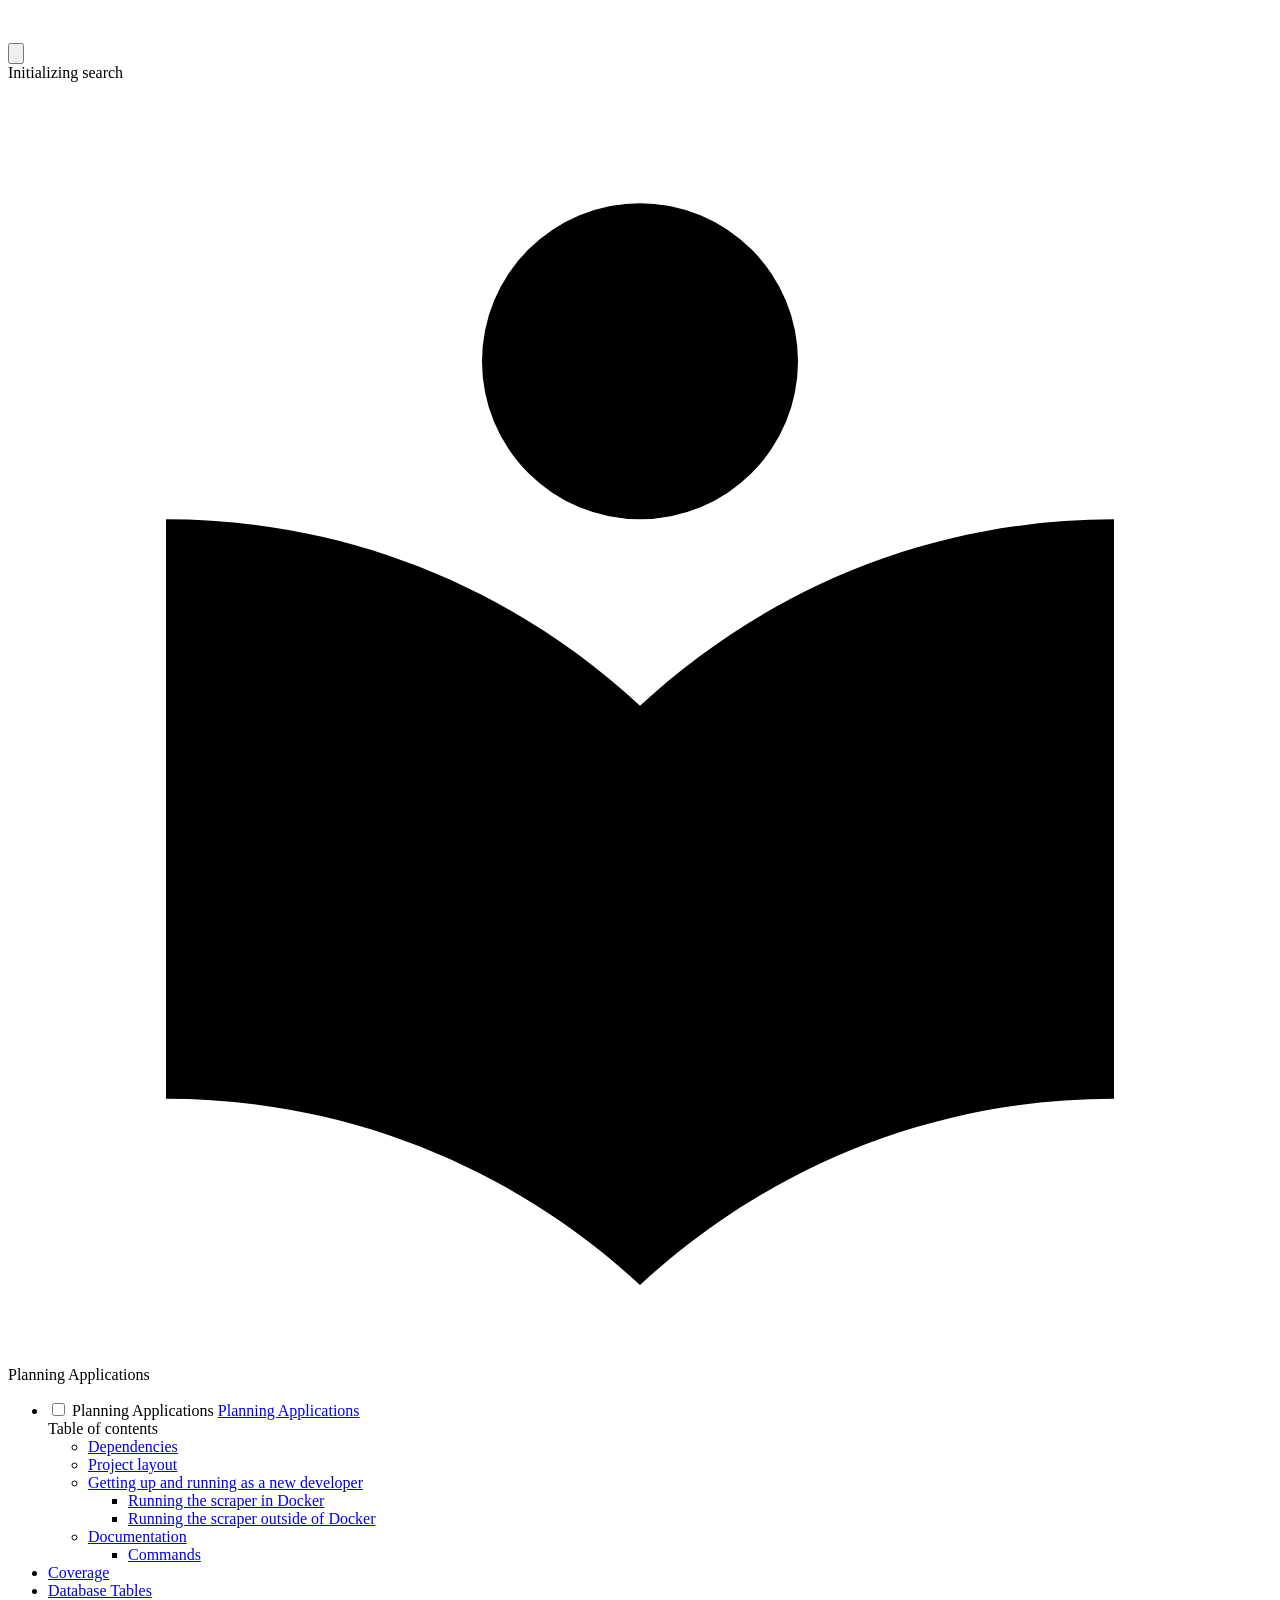
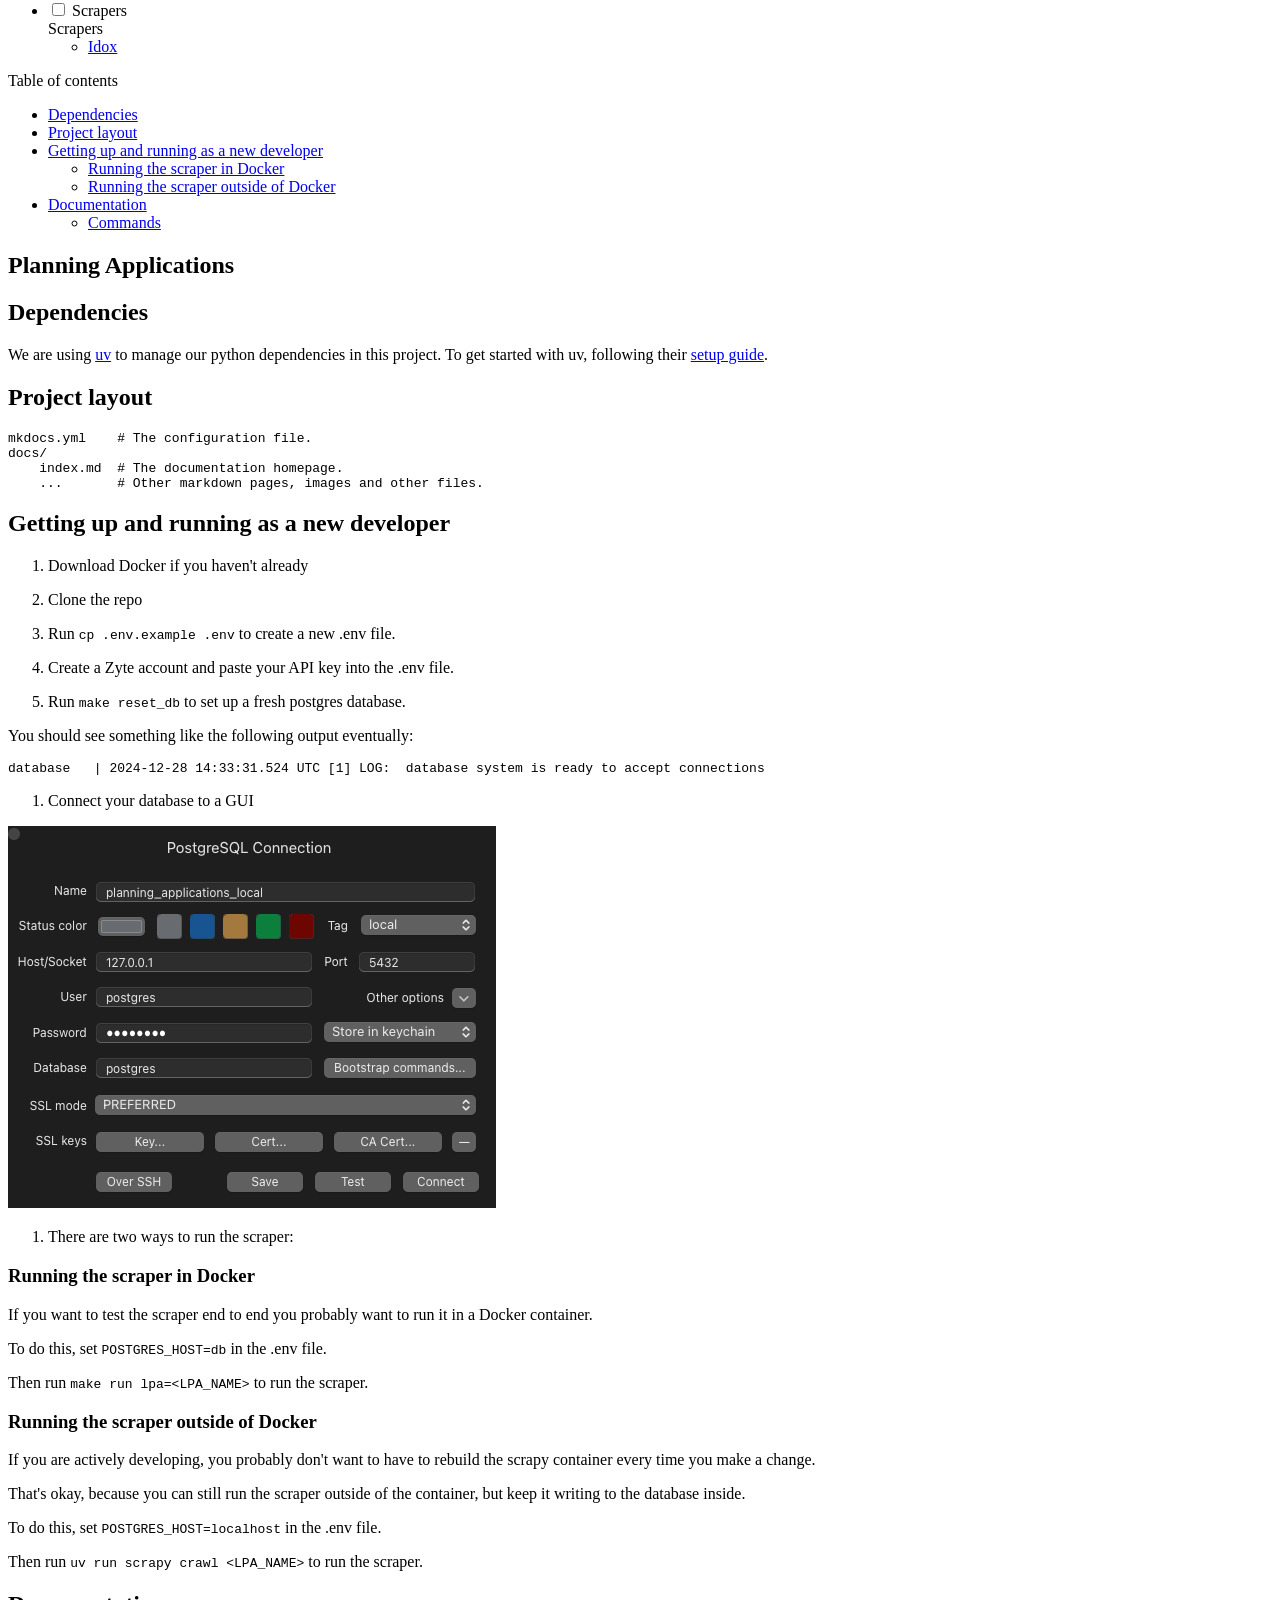
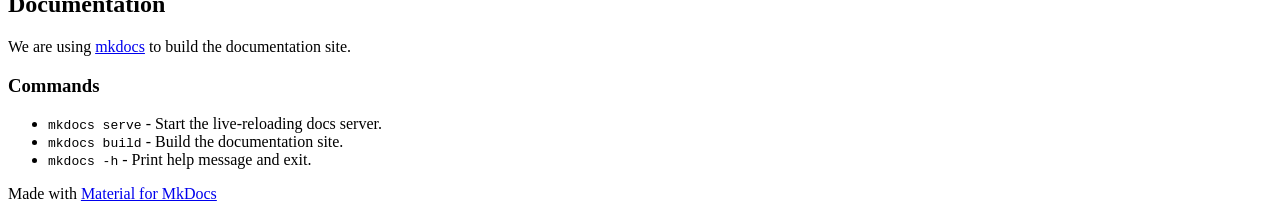
==== commit 1662f8d3: "Deployed 2b2f7e3 with MkDocs version: 1.6.1" ====
--- a/index.html
+++ b/index.html
@@ -241,31 +241,64 @@
     </span>
   </a>
   
-    <nav class="md-nav" aria-label="Dependencies">
+</li>
+      
+        <li class="md-nav__item">
+  <a href="#project-layout" class="md-nav__link">
+    <span class="md-ellipsis">
+      Project layout
+    </span>
+  </a>
+  
+</li>
+      
+        <li class="md-nav__item">
+  <a href="#getting-up-and-running-as-a-new-developer" class="md-nav__link">
+    <span class="md-ellipsis">
+      Getting up and running as a new developer
+    </span>
+  </a>
+  
+    <nav class="md-nav" aria-label="Getting up and running as a new developer">
       <ul class="md-nav__list">
         
           <li class="md-nav__item">
+  <a href="#running-the-scraper-in-docker" class="md-nav__link">
+    <span class="md-ellipsis">
+      Running the scraper in Docker
+    </span>
+  </a>
+  
+</li>
+        
+          <li class="md-nav__item">
+  <a href="#running-the-scraper-outside-of-docker" class="md-nav__link">
+    <span class="md-ellipsis">
+      Running the scraper outside of Docker
+    </span>
+  </a>
+  
+</li>
+        
+      </ul>
+    </nav>
+  
+</li>
+      
+        <li class="md-nav__item">
   <a href="#documentation" class="md-nav__link">
     <span class="md-ellipsis">
       Documentation
     </span>
   </a>
   
-</li>
+    <nav class="md-nav" aria-label="Documentation">
+      <ul class="md-nav__list">
         
           <li class="md-nav__item">
   <a href="#commands" class="md-nav__link">
     <span class="md-ellipsis">
       Commands
-    </span>
-  </a>
-  
-</li>
-        
-          <li class="md-nav__item">
-  <a href="#project-layout" class="md-nav__link">
-    <span class="md-ellipsis">
-      Project layout
     </span>
   </a>
   
@@ -422,31 +455,64 @@
     </span>
   </a>
   
-    <nav class="md-nav" aria-label="Dependencies">
+</li>
+      
+        <li class="md-nav__item">
+  <a href="#project-layout" class="md-nav__link">
+    <span class="md-ellipsis">
+      Project layout
+    </span>
+  </a>
+  
+</li>
+      
+        <li class="md-nav__item">
+  <a href="#getting-up-and-running-as-a-new-developer" class="md-nav__link">
+    <span class="md-ellipsis">
+      Getting up and running as a new developer
+    </span>
+  </a>
+  
+    <nav class="md-nav" aria-label="Getting up and running as a new developer">
       <ul class="md-nav__list">
         
           <li class="md-nav__item">
+  <a href="#running-the-scraper-in-docker" class="md-nav__link">
+    <span class="md-ellipsis">
+      Running the scraper in Docker
+    </span>
+  </a>
+  
+</li>
+        
+          <li class="md-nav__item">
+  <a href="#running-the-scraper-outside-of-docker" class="md-nav__link">
+    <span class="md-ellipsis">
+      Running the scraper outside of Docker
+    </span>
+  </a>
+  
+</li>
+        
+      </ul>
+    </nav>
+  
+</li>
+      
+        <li class="md-nav__item">
   <a href="#documentation" class="md-nav__link">
     <span class="md-ellipsis">
       Documentation
     </span>
   </a>
   
-</li>
+    <nav class="md-nav" aria-label="Documentation">
+      <ul class="md-nav__list">
         
           <li class="md-nav__item">
   <a href="#commands" class="md-nav__link">
     <span class="md-ellipsis">
       Commands
-    </span>
-  </a>
-  
-</li>
-        
-          <li class="md-nav__item">
-  <a href="#project-layout" class="md-nav__link">
-    <span class="md-ellipsis">
-      Project layout
     </span>
   </a>
   
@@ -475,7 +541,50 @@
 <h1 id="planning-applications">Planning Applications</h1>
 <h2 id="dependencies">Dependencies</h2>
 <p>We are using <a href="https://docs.astral.sh">uv</a> to manage our python dependencies in this project. To get started with uv, following their <a href="https://docs.astral.sh/uv/getting-started/installation">setup guide</a>.</p>
-<h3 id="documentation">Documentation</h3>
+<h2 id="project-layout">Project layout</h2>
+<pre><code>mkdocs.yml    # The configuration file.
+docs/
+    index.md  # The documentation homepage.
+    ...       # Other markdown pages, images and other files.
+</code></pre>
+<h2 id="getting-up-and-running-as-a-new-developer">Getting up and running as a new developer</h2>
+<ol>
+<li>
+<p>Download Docker if you haven't already</p>
+</li>
+<li>
+<p>Clone the repo</p>
+</li>
+<li>
+<p>Run <code>cp .env.example .env</code> to create a new .env file.</p>
+</li>
+<li>
+<p>Create a Zyte account and paste your API key into the .env file.</p>
+</li>
+<li>
+<p>Run <code>make reset_db</code> to set up a fresh postgres database.</p>
+</li>
+</ol>
+<p>You should see something like the following output eventually:</p>
+<pre><code>database   | 2024-12-28 14:33:31.524 UTC [1] LOG:  database system is ready to accept connections
+</code></pre>
+<ol>
+<li>Connect your database to a GUI</li>
+</ol>
+<p><img alt="DB GUI Connection Window" src="images/db-gui-connection-window.png" /></p>
+<ol>
+<li>There are two ways to run the scraper:</li>
+</ol>
+<h3 id="running-the-scraper-in-docker">Running the scraper in Docker</h3>
+<p>If you want to test the scraper end to end you probably want to run it in a Docker container.</p>
+<p>To do this, set <code>POSTGRES_HOST=db</code> in the .env file.</p>
+<p>Then run <code>make run lpa=&lt;LPA_NAME&gt;</code> to run the scraper.</p>
+<h3 id="running-the-scraper-outside-of-docker">Running the scraper outside of Docker</h3>
+<p>If you are actively developing, you probably don't want to have to rebuild the scrapy container every time you make a change.</p>
+<p>That's okay, because you can still run the scraper outside of the container, but keep it writing to the database inside.</p>
+<p>To do this, set <code>POSTGRES_HOST=localhost</code> in the .env file.</p>
+<p>Then run <code>uv run scrapy crawl &lt;LPA_NAME&gt;</code> to run the scraper.</p>
+<h2 id="documentation">Documentation</h2>
 <p>We are using <a href="https://www.mkdocs.org/">mkdocs</a> to build the documentation site.</p>
 <h3 id="commands">Commands</h3>
 <ul>
@@ -483,12 +592,6 @@
 <li><code>mkdocs build</code> - Build the documentation site.</li>
 <li><code>mkdocs -h</code> - Print help message and exit.</li>
 </ul>
-<h3 id="project-layout">Project layout</h3>
-<pre><code>mkdocs.yml    # The configuration file.
-docs/
-    index.md  # The documentation homepage.
-    ...       # Other markdown pages, images and other files.
-</code></pre>
 
 
 
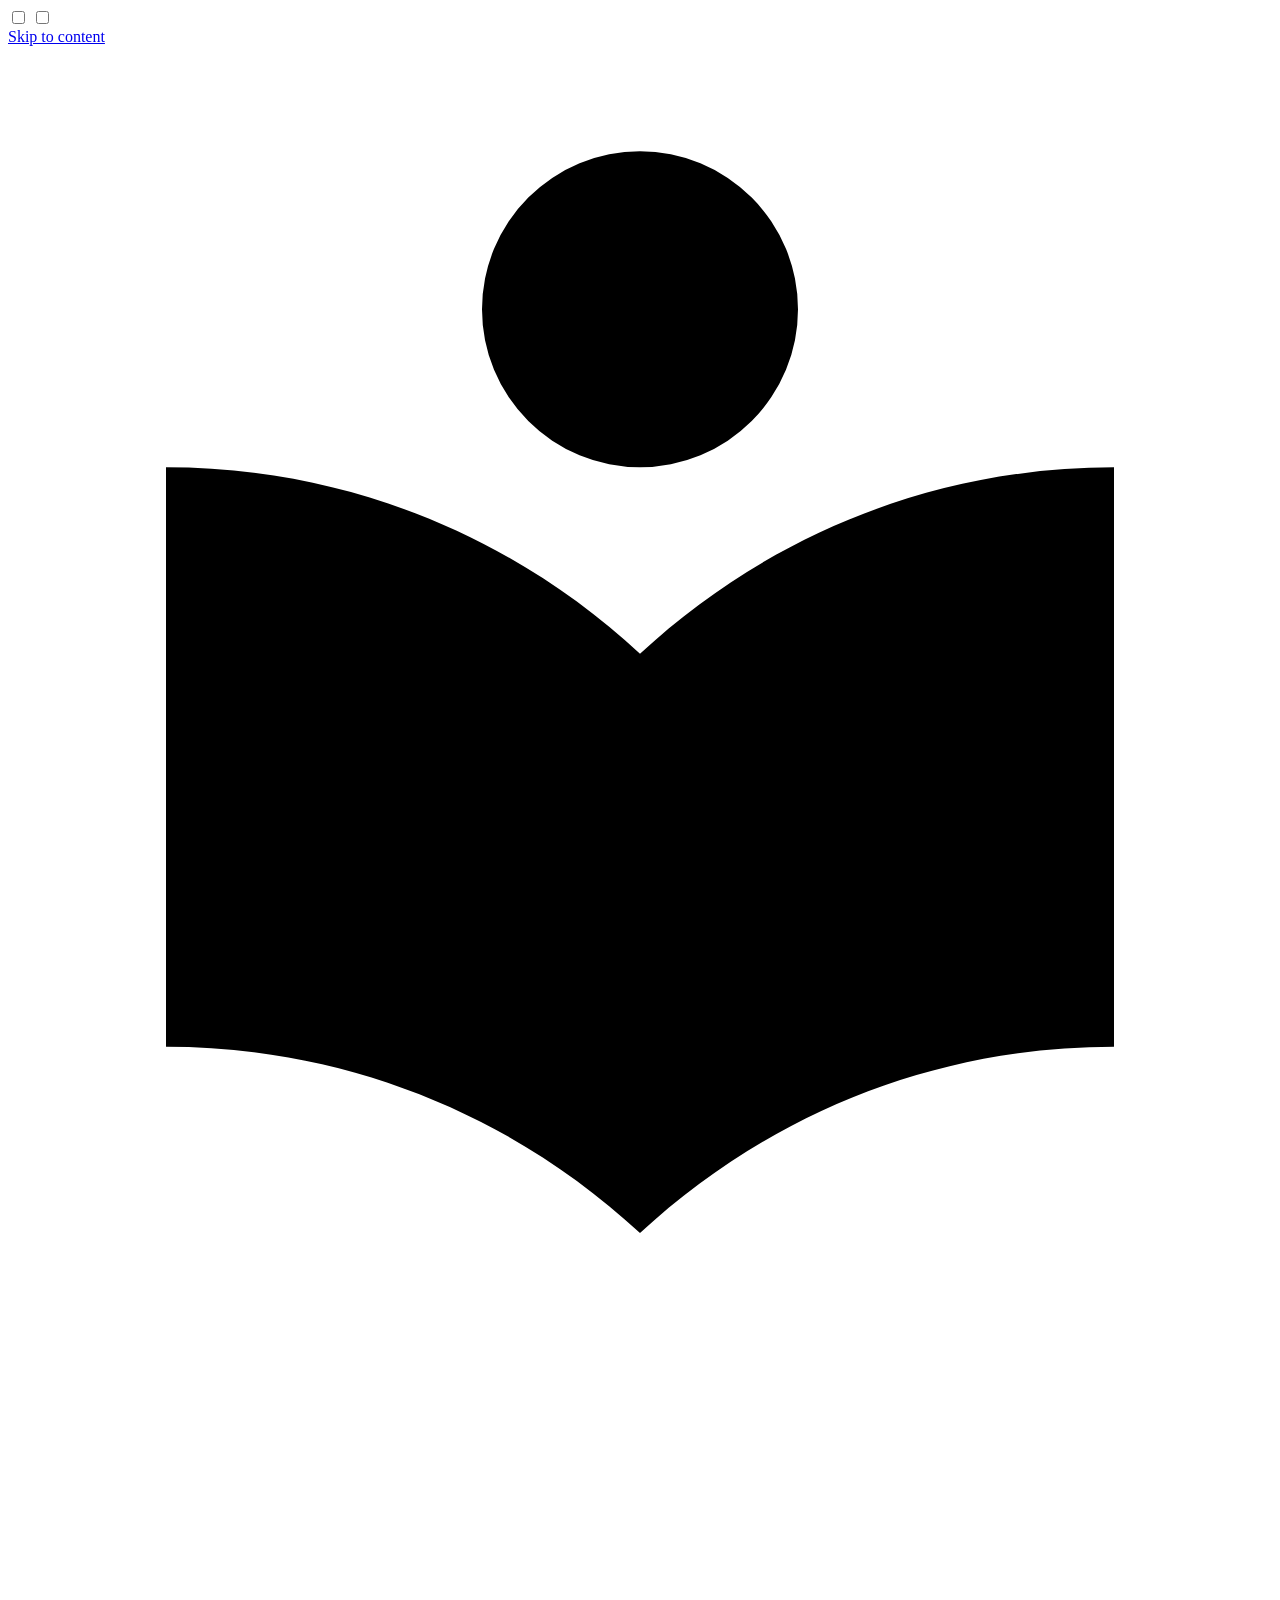
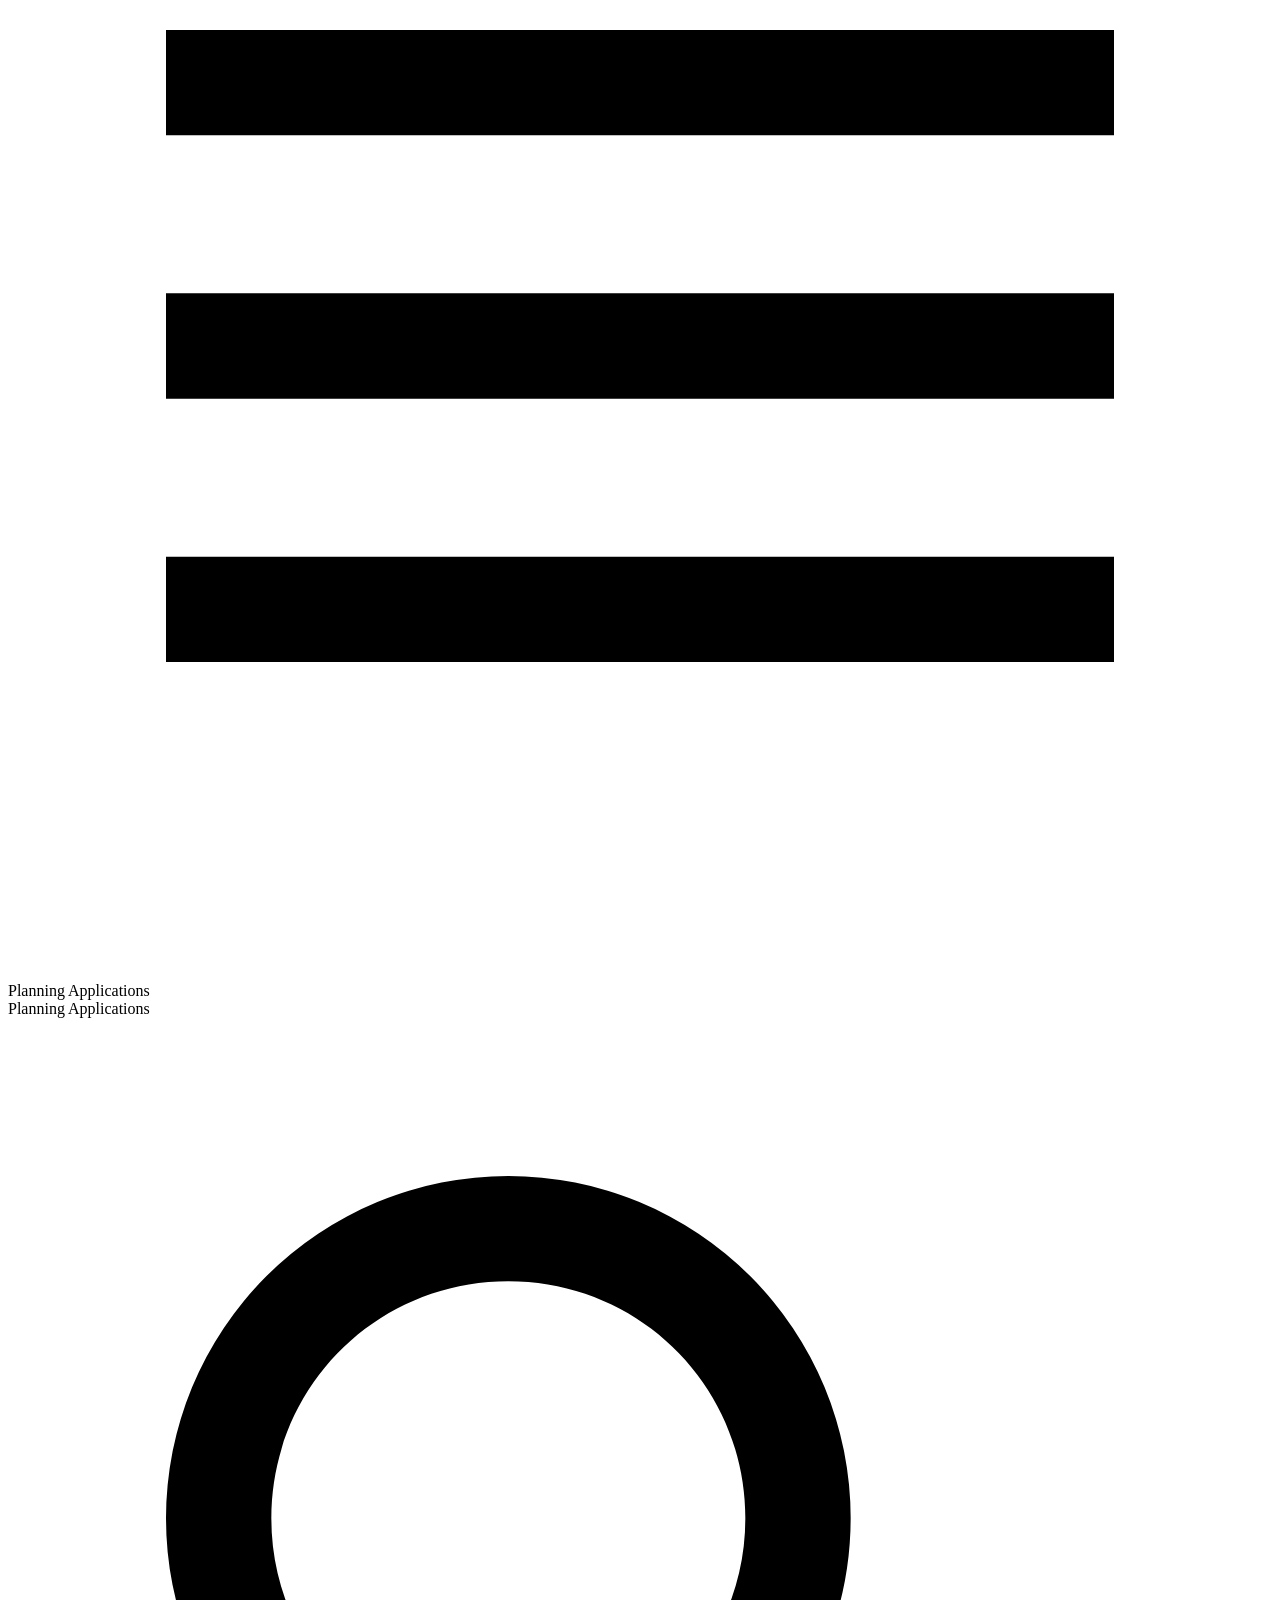
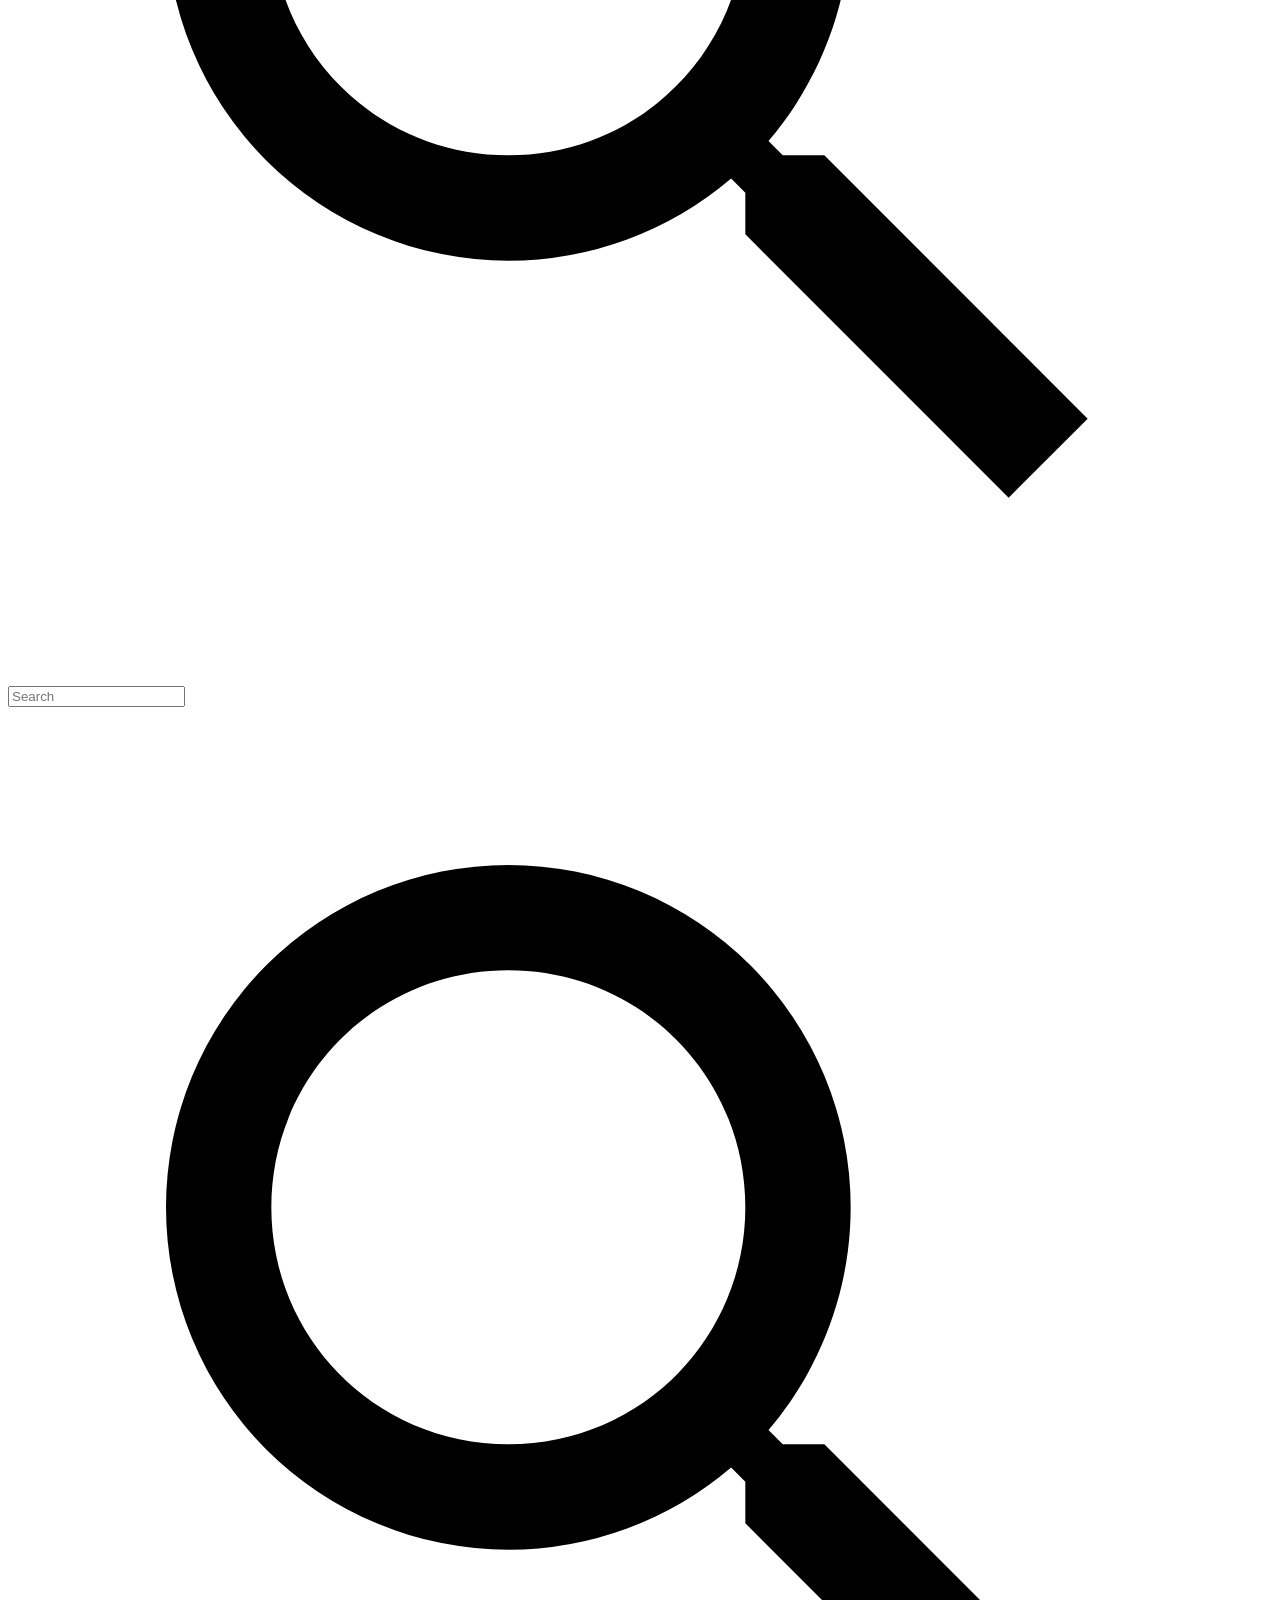
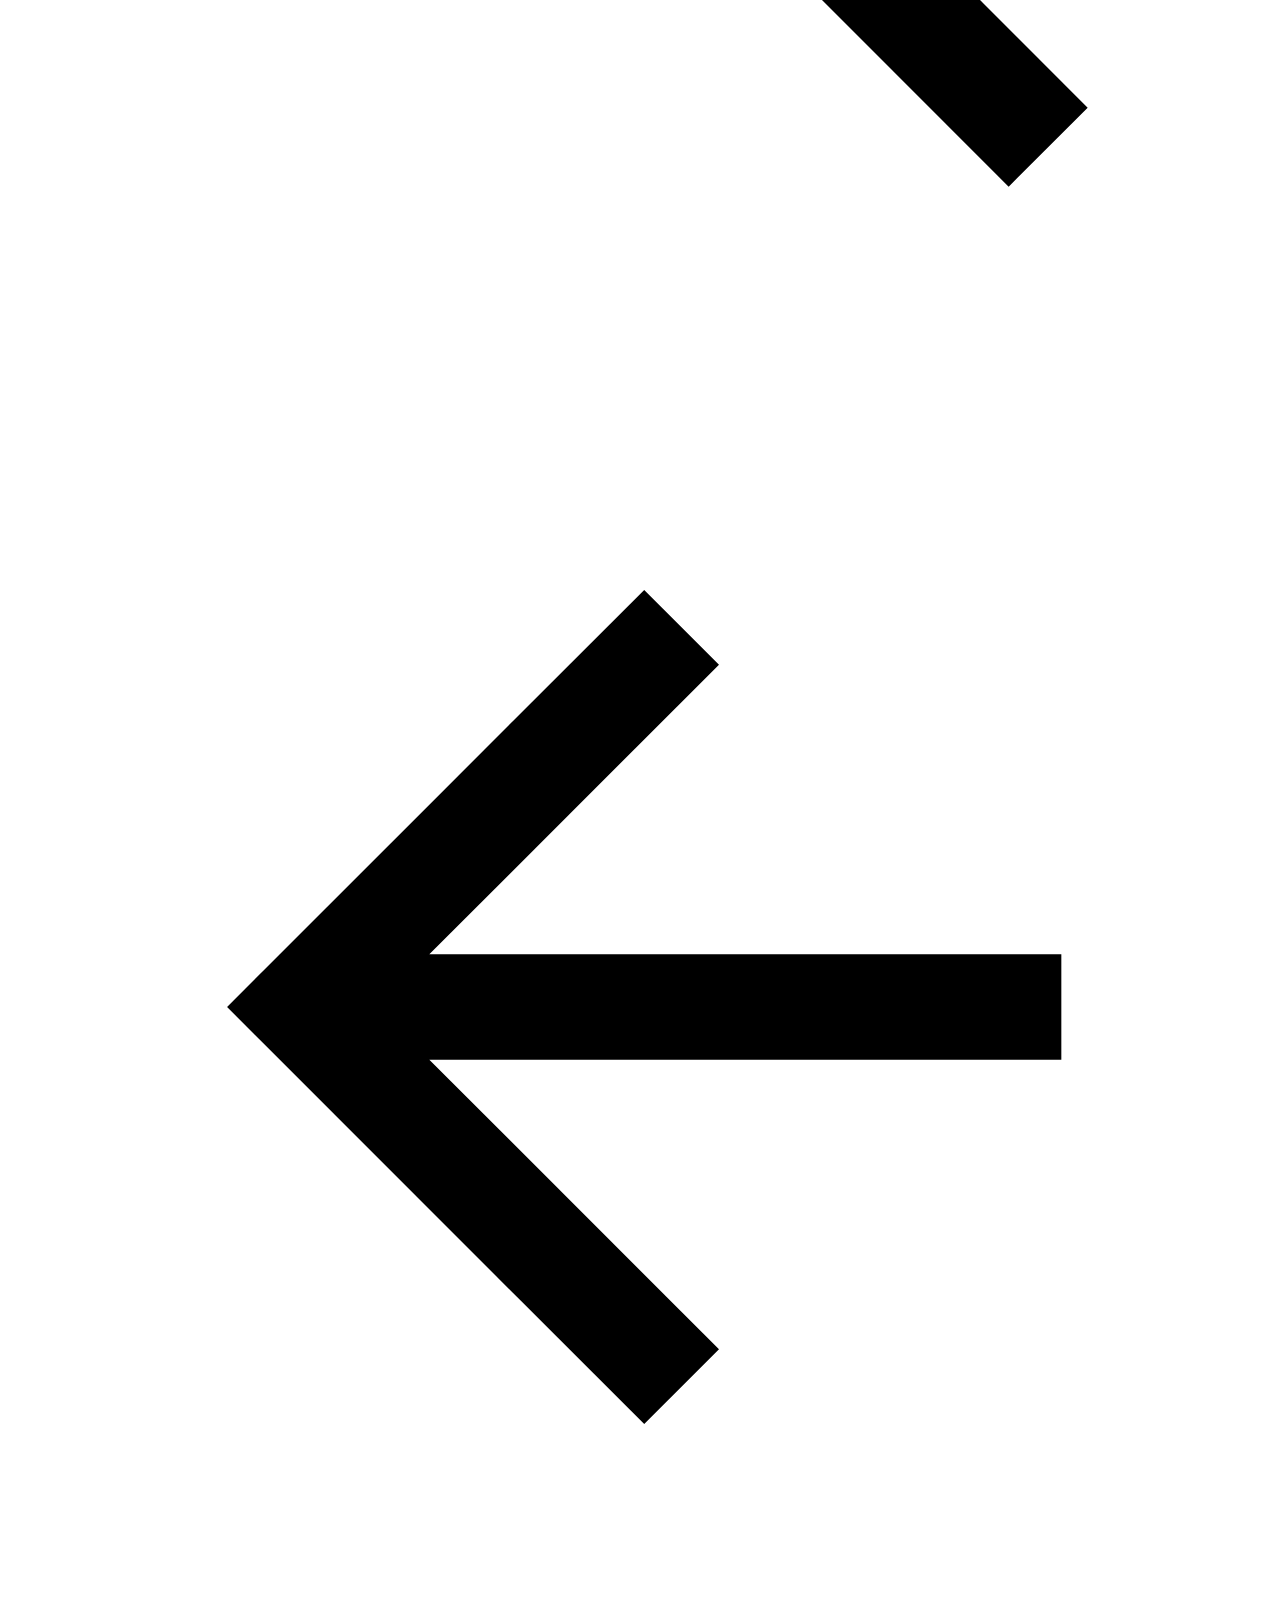
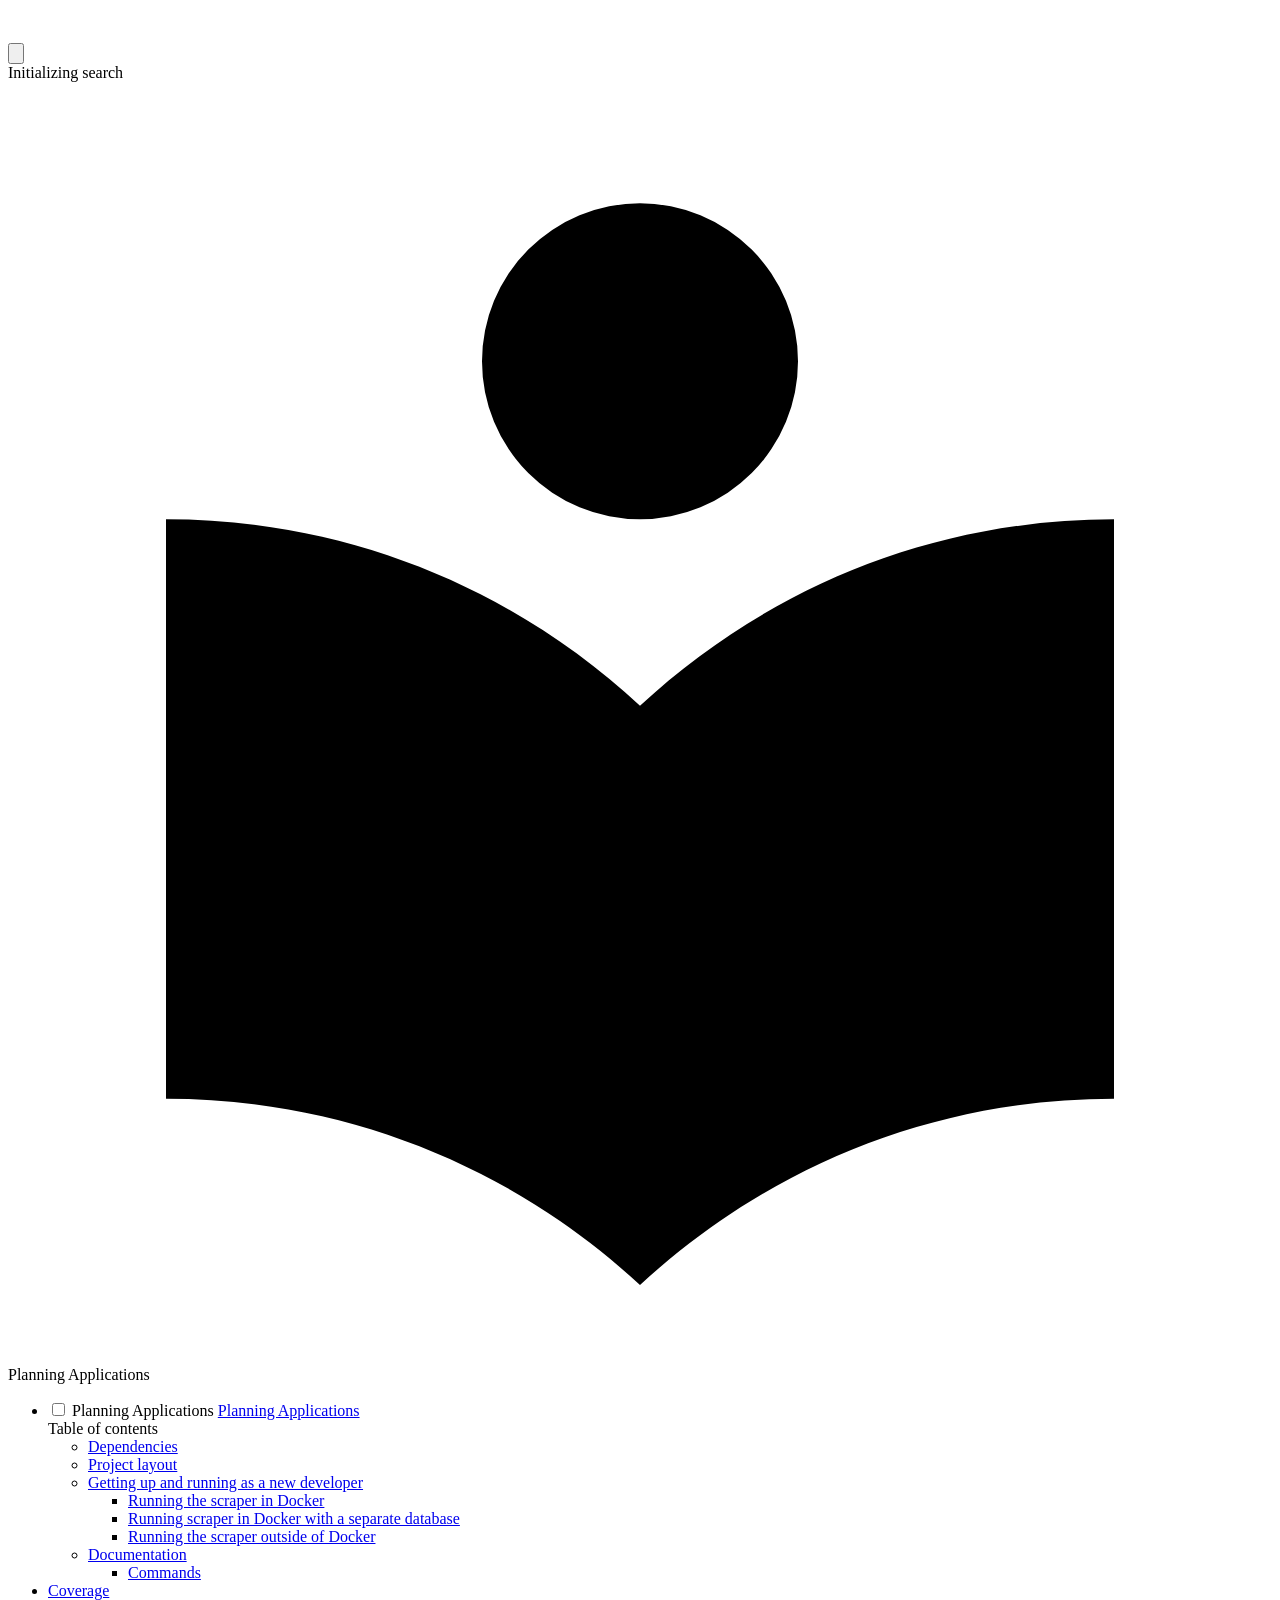
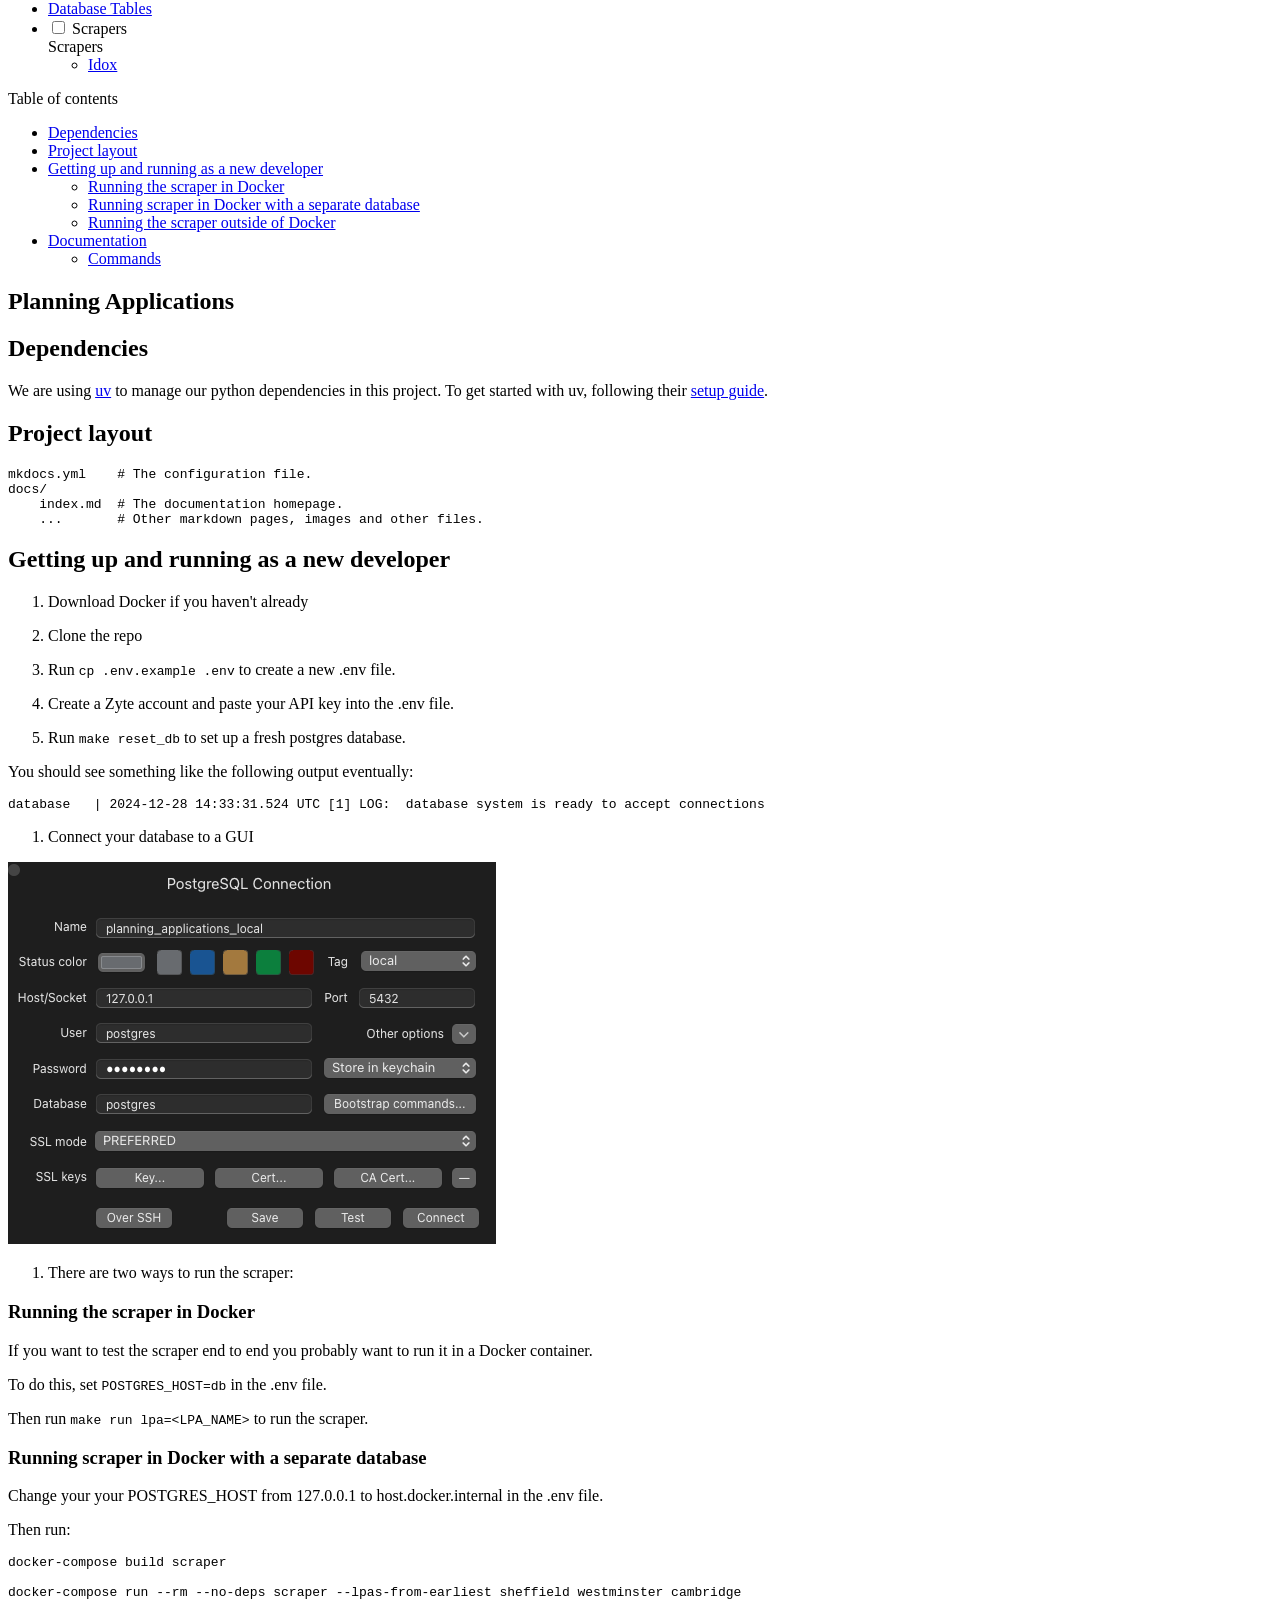
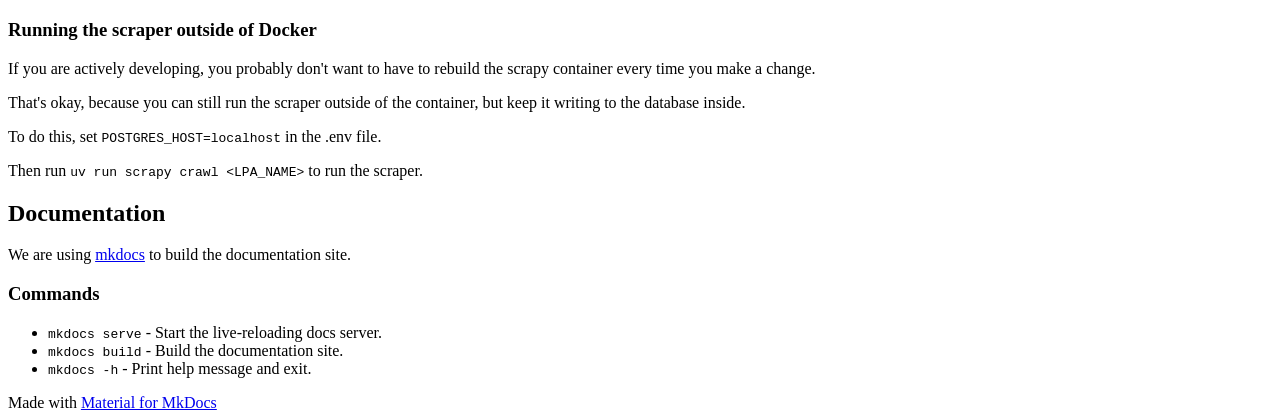
==== commit af650b5e: "Deployed 48fd241 with MkDocs version: 1.6.1" ====
--- a/index.html
+++ b/index.html
@@ -24,6 +24,9 @@
     
       <link rel="stylesheet" href="assets/stylesheets/main.6f8fc17f.min.css">
       
+        
+        <link rel="stylesheet" href="assets/stylesheets/palette.06af60db.min.css">
+      
       
 
 
@@ -41,6 +44,8 @@
       
     
     
+      <link rel="stylesheet" href="stylesheets/extra.css">
+    
     <script>__md_scope=new URL(".",location),__md_hash=e=>[...e].reduce(((e,_)=>(e<<5)-e+_.charCodeAt(0)),0),__md_get=(e,_=localStorage,t=__md_scope)=>JSON.parse(_.getItem(t.pathname+"."+e)),__md_set=(e,_,t=localStorage,a=__md_scope)=>{try{t.setItem(a.pathname+"."+e,JSON.stringify(_))}catch(e){}}</script>
     
       
@@ -51,7 +56,12 @@
   </head>
   
   
-    <body dir="ltr">
+    
+    
+    
+    
+    
+    <body dir="ltr" data-md-color-scheme="default" data-md-color-primary="custom" data-md-color-accent="indigo">
   
     
     <input class="md-toggle" data-md-toggle="drawer" type="checkbox" id="__drawer" autocomplete="off">
@@ -103,8 +113,8 @@
       </div>
     </div>
     
-    
-      <script>var palette=__md_get("__palette");if(palette&&palette.color){if("(prefers-color-scheme)"===palette.color.media){var media=matchMedia("(prefers-color-scheme: light)"),input=document.querySelector(media.matches?"[data-md-color-media='(prefers-color-scheme: light)']":"[data-md-color-media='(prefers-color-scheme: dark)']");palette.color.media=input.getAttribute("data-md-color-media"),palette.color.scheme=input.getAttribute("data-md-color-scheme"),palette.color.primary=input.getAttribute("data-md-color-primary"),palette.color.accent=input.getAttribute("data-md-color-accent")}for(var[key,value]of Object.entries(palette.color))document.body.setAttribute("data-md-color-"+key,value)}</script>
+      
+    
     
     
     
@@ -272,6 +282,15 @@
 </li>
         
           <li class="md-nav__item">
+  <a href="#running-scraper-in-docker-with-a-separate-database" class="md-nav__link">
+    <span class="md-ellipsis">
+      Running scraper in Docker with a separate database
+    </span>
+  </a>
+  
+</li>
+        
+          <li class="md-nav__item">
   <a href="#running-the-scraper-outside-of-docker" class="md-nav__link">
     <span class="md-ellipsis">
       Running the scraper outside of Docker
@@ -480,6 +499,15 @@
   <a href="#running-the-scraper-in-docker" class="md-nav__link">
     <span class="md-ellipsis">
       Running the scraper in Docker
+    </span>
+  </a>
+  
+</li>
+        
+          <li class="md-nav__item">
+  <a href="#running-scraper-in-docker-with-a-separate-database" class="md-nav__link">
+    <span class="md-ellipsis">
+      Running scraper in Docker with a separate database
     </span>
   </a>
   
@@ -579,6 +607,13 @@
 <p>If you want to test the scraper end to end you probably want to run it in a Docker container.</p>
 <p>To do this, set <code>POSTGRES_HOST=db</code> in the .env file.</p>
 <p>Then run <code>make run lpa=&lt;LPA_NAME&gt;</code> to run the scraper.</p>
+<h3 id="running-scraper-in-docker-with-a-separate-database">Running scraper in Docker with a separate database</h3>
+<p>Change your your POSTGRES_HOST from 127.0.0.1 to host.docker.internal in the .env file.</p>
+<p>Then run:</p>
+<pre><code class="language-bash">docker-compose build scraper
+
+docker-compose run --rm --no-deps scraper --lpas-from-earliest sheffield westminster cambridge
+</code></pre>
 <h3 id="running-the-scraper-outside-of-docker">Running the scraper outside of Docker</h3>
 <p>If you are actively developing, you probably don't want to have to rebuild the scrapy container every time you make a change.</p>
 <p>That's okay, because you can still run the scraper outside of the container, but keep it writing to the database inside.</p>
--- a/assets/stylesheets/palette.06af60db.min.css
+++ b/assets/stylesheets/palette.06af60db.min.css
@@ -0,0 +1 @@
+@media screen{[data-md-color-scheme=slate]{--md-default-fg-color:hsla(var(--md-hue),15%,90%,0.82);--md-default-fg-color--light:hsla(var(--md-hue),15%,90%,0.56);--md-default-fg-color--lighter:hsla(var(--md-hue),15%,90%,0.32);--md-default-fg-color--lightest:hsla(var(--md-hue),15%,90%,0.12);--md-default-bg-color:hsla(var(--md-hue),15%,14%,1);--md-default-bg-color--light:hsla(var(--md-hue),15%,14%,0.54);--md-default-bg-color--lighter:hsla(var(--md-hue),15%,14%,0.26);--md-default-bg-color--lightest:hsla(var(--md-hue),15%,14%,0.07);--md-code-fg-color:hsla(var(--md-hue),18%,86%,0.82);--md-code-bg-color:hsla(var(--md-hue),15%,18%,1);--md-code-hl-color:#2977ff;--md-code-hl-color--light:#2977ff1a;--md-code-hl-number-color:#e6695b;--md-code-hl-special-color:#f06090;--md-code-hl-function-color:#c973d9;--md-code-hl-constant-color:#9383e2;--md-code-hl-keyword-color:#6791e0;--md-code-hl-string-color:#2fb170;--md-code-hl-name-color:var(--md-code-fg-color);--md-code-hl-operator-color:var(--md-default-fg-color--light);--md-code-hl-punctuation-color:var(--md-default-fg-color--light);--md-code-hl-comment-color:var(--md-default-fg-color--light);--md-code-hl-generic-color:var(--md-default-fg-color--light);--md-code-hl-variable-color:var(--md-default-fg-color--light);--md-typeset-color:var(--md-default-fg-color);--md-typeset-a-color:var(--md-primary-fg-color);--md-typeset-kbd-color:hsla(var(--md-hue),15%,90%,0.12);--md-typeset-kbd-accent-color:hsla(var(--md-hue),15%,90%,0.2);--md-typeset-kbd-border-color:hsla(var(--md-hue),15%,14%,1);--md-typeset-mark-color:#4287ff4d;--md-typeset-table-color:hsla(var(--md-hue),15%,95%,0.12);--md-typeset-table-color--light:hsla(var(--md-hue),15%,95%,0.035);--md-admonition-fg-color:var(--md-default-fg-color);--md-admonition-bg-color:var(--md-default-bg-color);--md-footer-bg-color:hsla(var(--md-hue),15%,10%,0.87);--md-footer-bg-color--dark:hsla(var(--md-hue),15%,8%,1);--md-shadow-z1:0 0.2rem 0.5rem #0000000d,0 0 0.05rem #0000001a;--md-shadow-z2:0 0.2rem 0.5rem #00000040,0 0 0.05rem #00000040;--md-shadow-z3:0 0.2rem 0.5rem #0006,0 0 0.05rem #00000059;color-scheme:dark}[data-md-color-scheme=slate] img[src$="#gh-light-mode-only"],[data-md-color-scheme=slate] img[src$="#only-light"]{display:none}[data-md-color-scheme=slate][data-md-color-primary=pink]{--md-typeset-a-color:#ed5487}[data-md-color-scheme=slate][data-md-color-primary=purple]{--md-typeset-a-color:#c46fd3}[data-md-color-scheme=slate][data-md-color-primary=deep-purple]{--md-typeset-a-color:#a47bea}[data-md-color-scheme=slate][data-md-color-primary=indigo]{--md-typeset-a-color:#5488e8}[data-md-color-scheme=slate][data-md-color-primary=teal]{--md-typeset-a-color:#00ccb8}[data-md-color-scheme=slate][data-md-color-primary=green]{--md-typeset-a-color:#71c174}[data-md-color-scheme=slate][data-md-color-primary=deep-orange]{--md-typeset-a-color:#ff764d}[data-md-color-scheme=slate][data-md-color-primary=brown]{--md-typeset-a-color:#c1775c}[data-md-color-scheme=slate][data-md-color-primary=black],[data-md-color-scheme=slate][data-md-color-primary=blue-grey],[data-md-color-scheme=slate][data-md-color-primary=grey],[data-md-color-scheme=slate][data-md-color-primary=white]{--md-typeset-a-color:#5e8bde}[data-md-color-switching] *,[data-md-color-switching] :after,[data-md-color-switching] :before{transition-duration:0ms!important}}[data-md-color-accent=red]{--md-accent-fg-color:#ff1947;--md-accent-fg-color--transparent:#ff19471a;--md-accent-bg-color:#fff;--md-accent-bg-color--light:#ffffffb3}[data-md-color-accent=pink]{--md-accent-fg-color:#f50056;--md-accent-fg-color--transparent:#f500561a;--md-accent-bg-color:#fff;--md-accent-bg-color--light:#ffffffb3}[data-md-color-accent=purple]{--md-accent-fg-color:#df41fb;--md-accent-fg-color--transparent:#df41fb1a;--md-accent-bg-color:#fff;--md-accent-bg-color--light:#ffffffb3}[data-md-color-accent=deep-purple]{--md-accent-fg-color:#7c4dff;--md-accent-fg-color--transparent:#7c4dff1a;--md-accent-bg-color:#fff;--md-accent-bg-color--light:#ffffffb3}[data-md-color-accent=indigo]{--md-accent-fg-color:#526cfe;--md-accent-fg-color--transparent:#526cfe1a;--md-accent-bg-color:#fff;--md-accent-bg-color--light:#ffffffb3}[data-md-color-accent=blue]{--md-accent-fg-color:#4287ff;--md-accent-fg-color--transparent:#4287ff1a;--md-accent-bg-color:#fff;--md-accent-bg-color--light:#ffffffb3}[data-md-color-accent=light-blue]{--md-accent-fg-color:#0091eb;--md-accent-fg-color--transparent:#0091eb1a;--md-accent-bg-color:#fff;--md-accent-bg-color--light:#ffffffb3}[data-md-color-accent=cyan]{--md-accent-fg-color:#00bad6;--md-accent-fg-color--transparent:#00bad61a;--md-accent-bg-color:#fff;--md-accent-bg-color--light:#ffffffb3}[data-md-color-accent=teal]{--md-accent-fg-color:#00bda4;--md-accent-fg-color--transparent:#00bda41a;--md-accent-bg-color:#fff;--md-accent-bg-color--light:#ffffffb3}[data-md-color-accent=green]{--md-accent-fg-color:#00c753;--md-accent-fg-color--transparent:#00c7531a;--md-accent-bg-color:#fff;--md-accent-bg-color--light:#ffffffb3}[data-md-color-accent=light-green]{--md-accent-fg-color:#63de17;--md-accent-fg-color--transparent:#63de171a;--md-accent-bg-color:#fff;--md-accent-bg-color--light:#ffffffb3}[data-md-color-accent=lime]{--md-accent-fg-color:#b0eb00;--md-accent-fg-color--transparent:#b0eb001a;--md-accent-bg-color:#000000de;--md-accent-bg-color--light:#0000008a}[data-md-color-accent=yellow]{--md-accent-fg-color:#ffd500;--md-accent-fg-color--transparent:#ffd5001a;--md-accent-bg-color:#000000de;--md-accent-bg-color--light:#0000008a}[data-md-color-accent=amber]{--md-accent-fg-color:#fa0;--md-accent-fg-color--transparent:#ffaa001a;--md-accent-bg-color:#000000de;--md-accent-bg-color--light:#0000008a}[data-md-color-accent=orange]{--md-accent-fg-color:#ff9100;--md-accent-fg-color--transparent:#ff91001a;--md-accent-bg-color:#000000de;--md-accent-bg-color--light:#0000008a}[data-md-color-accent=deep-orange]{--md-accent-fg-color:#ff6e42;--md-accent-fg-color--transparent:#ff6e421a;--md-accent-bg-color:#fff;--md-accent-bg-color--light:#ffffffb3}[data-md-color-primary=red]{--md-primary-fg-color:#ef5552;--md-primary-fg-color--light:#e57171;--md-primary-fg-color--dark:#e53734;--md-primary-bg-color:#fff;--md-primary-bg-color--light:#ffffffb3}[data-md-color-primary=pink]{--md-primary-fg-color:#e92063;--md-primary-fg-color--light:#ec417a;--md-primary-fg-color--dark:#c3185d;--md-primary-bg-color:#fff;--md-primary-bg-color--light:#ffffffb3}[data-md-color-primary=purple]{--md-primary-fg-color:#ab47bd;--md-primary-fg-color--light:#bb69c9;--md-primary-fg-color--dark:#8c24a8;--md-primary-bg-color:#fff;--md-primary-bg-color--light:#ffffffb3}[data-md-color-primary=deep-purple]{--md-primary-fg-color:#7e56c2;--md-primary-fg-color--light:#9574cd;--md-primary-fg-color--dark:#673ab6;--md-primary-bg-color:#fff;--md-primary-bg-color--light:#ffffffb3}[data-md-color-primary=indigo]{--md-primary-fg-color:#4051b5;--md-primary-fg-color--light:#5d6cc0;--md-primary-fg-color--dark:#303fa1;--md-primary-bg-color:#fff;--md-primary-bg-color--light:#ffffffb3}[data-md-color-primary=blue]{--md-primary-fg-color:#2094f3;--md-primary-fg-color--light:#42a5f5;--md-primary-fg-color--dark:#1975d2;--md-primary-bg-color:#fff;--md-primary-bg-color--light:#ffffffb3}[data-md-color-primary=light-blue]{--md-primary-fg-color:#02a6f2;--md-primary-fg-color--light:#28b5f6;--md-primary-fg-color--dark:#0287cf;--md-primary-bg-color:#fff;--md-primary-bg-color--light:#ffffffb3}[data-md-color-primary=cyan]{--md-primary-fg-color:#00bdd6;--md-primary-fg-color--light:#25c5da;--md-primary-fg-color--dark:#0097a8;--md-primary-bg-color:#fff;--md-primary-bg-color--light:#ffffffb3}[data-md-color-primary=teal]{--md-primary-fg-color:#009485;--md-primary-fg-color--light:#26a699;--md-primary-fg-color--dark:#007a6c;--md-primary-bg-color:#fff;--md-primary-bg-color--light:#ffffffb3}[data-md-color-primary=green]{--md-primary-fg-color:#4cae4f;--md-primary-fg-color--light:#68bb6c;--md-primary-fg-color--dark:#398e3d;--md-primary-bg-color:#fff;--md-primary-bg-color--light:#ffffffb3}[data-md-color-primary=light-green]{--md-primary-fg-color:#8bc34b;--md-primary-fg-color--light:#9ccc66;--md-primary-fg-color--dark:#689f38;--md-primary-bg-color:#fff;--md-primary-bg-color--light:#ffffffb3}[data-md-color-primary=lime]{--md-primary-fg-color:#cbdc38;--md-primary-fg-color--light:#d3e156;--md-primary-fg-color--dark:#b0b52c;--md-primary-bg-color:#000000de;--md-primary-bg-color--light:#0000008a}[data-md-color-primary=yellow]{--md-primary-fg-color:#ffec3d;--md-primary-fg-color--light:#ffee57;--md-primary-fg-color--dark:#fbc02d;--md-primary-bg-color:#000000de;--md-primary-bg-color--light:#0000008a}[data-md-color-primary=amber]{--md-primary-fg-color:#ffc105;--md-primary-fg-color--light:#ffc929;--md-primary-fg-color--dark:#ffa200;--md-primary-bg-color:#000000de;--md-primary-bg-color--light:#0000008a}[data-md-color-primary=orange]{--md-primary-fg-color:#ffa724;--md-primary-fg-color--light:#ffa724;--md-primary-fg-color--dark:#fa8900;--md-primary-bg-color:#000000de;--md-primary-bg-color--light:#0000008a}[data-md-color-primary=deep-orange]{--md-primary-fg-color:#ff6e42;--md-primary-fg-color--light:#ff8a66;--md-primary-fg-color--dark:#f4511f;--md-primary-bg-color:#fff;--md-primary-bg-color--light:#ffffffb3}[data-md-color-primary=brown]{--md-primary-fg-color:#795649;--md-primary-fg-color--light:#8d6e62;--md-primary-fg-color--dark:#5d4037;--md-primary-bg-color:#fff;--md-primary-bg-color--light:#ffffffb3}[data-md-color-primary=grey]{--md-primary-fg-color:#757575;--md-primary-fg-color--light:#9e9e9e;--md-primary-fg-color--dark:#616161;--md-primary-bg-color:#fff;--md-primary-bg-color--light:#ffffffb3;--md-typeset-a-color:#4051b5}[data-md-color-primary=blue-grey]{--md-primary-fg-color:#546d78;--md-primary-fg-color--light:#607c8a;--md-primary-fg-color--dark:#455a63;--md-primary-bg-color:#fff;--md-primary-bg-color--light:#ffffffb3;--md-typeset-a-color:#4051b5}[data-md-color-primary=light-green]:not([data-md-color-scheme=slate]){--md-typeset-a-color:#72ad2e}[data-md-color-primary=lime]:not([data-md-color-scheme=slate]){--md-typeset-a-color:#8b990a}[data-md-color-primary=yellow]:not([data-md-color-scheme=slate]){--md-typeset-a-color:#b8a500}[data-md-color-primary=amber]:not([data-md-color-scheme=slate]){--md-typeset-a-color:#d19d00}[data-md-color-primary=orange]:not([data-md-color-scheme=slate]){--md-typeset-a-color:#e68a00}[data-md-color-primary=white]{--md-primary-fg-color:hsla(var(--md-hue),0%,100%,1);--md-primary-fg-color--light:hsla(var(--md-hue),0%,100%,0.7);--md-primary-fg-color--dark:hsla(var(--md-hue),0%,0%,0.07);--md-primary-bg-color:hsla(var(--md-hue),0%,0%,0.87);--md-primary-bg-color--light:hsla(var(--md-hue),0%,0%,0.54);--md-typeset-a-color:#4051b5}[data-md-color-primary=white] .md-button{color:var(--md-typeset-a-color)}[data-md-color-primary=white] .md-button--primary{background-color:var(--md-typeset-a-color);border-color:var(--md-typeset-a-color);color:hsla(var(--md-hue),0%,100%,1)}@media screen and (min-width:60em){[data-md-color-primary=white] .md-search__form{background-color:hsla(var(--md-hue),0%,0%,.07)}[data-md-color-primary=white] .md-search__form:hover{background-color:hsla(var(--md-hue),0%,0%,.32)}[data-md-color-primary=white] .md-search__input+.md-search__icon{color:hsla(var(--md-hue),0%,0%,.87)}}@media screen and (min-width:76.25em){[data-md-color-primary=white] .md-tabs{border-bottom:.05rem solid #00000012}}[data-md-color-primary=black]{--md-primary-fg-color:hsla(var(--md-hue),15%,9%,1);--md-primary-fg-color--light:hsla(var(--md-hue),15%,9%,0.54);--md-primary-fg-color--dark:hsla(var(--md-hue),15%,9%,1);--md-primary-bg-color:hsla(var(--md-hue),15%,100%,1);--md-primary-bg-color--light:hsla(var(--md-hue),15%,100%,0.7);--md-typeset-a-color:#4051b5}[data-md-color-primary=black] .md-button{color:var(--md-typeset-a-color)}[data-md-color-primary=black] .md-button--primary{background-color:var(--md-typeset-a-color);border-color:var(--md-typeset-a-color);color:hsla(var(--md-hue),0%,100%,1)}[data-md-color-primary=black] .md-header{background-color:hsla(var(--md-hue),15%,9%,1)}@media screen and (max-width:59.984375em){[data-md-color-primary=black] .md-nav__source{background-color:hsla(var(--md-hue),15%,11%,.87)}}@media screen and (max-width:76.234375em){html [data-md-color-primary=black] .md-nav--primary .md-nav__title[for=__drawer]{background-color:hsla(var(--md-hue),15%,9%,1)}}@media screen and (min-width:76.25em){[data-md-color-primary=black] .md-tabs{background-color:hsla(var(--md-hue),15%,9%,1)}}
--- a/stylesheets/extra.css
+++ b/stylesheets/extra.css
@@ -0,0 +1,9 @@
+:root {
+  --md-primary-fg-color: #8ea75f;
+  --md-primary-fg-color--light: #ecb7b7;
+  --md-primary-fg-color--dark: #90030c;
+}
+
+body {
+  --md-default-bg-color: #fefcf2;
+}
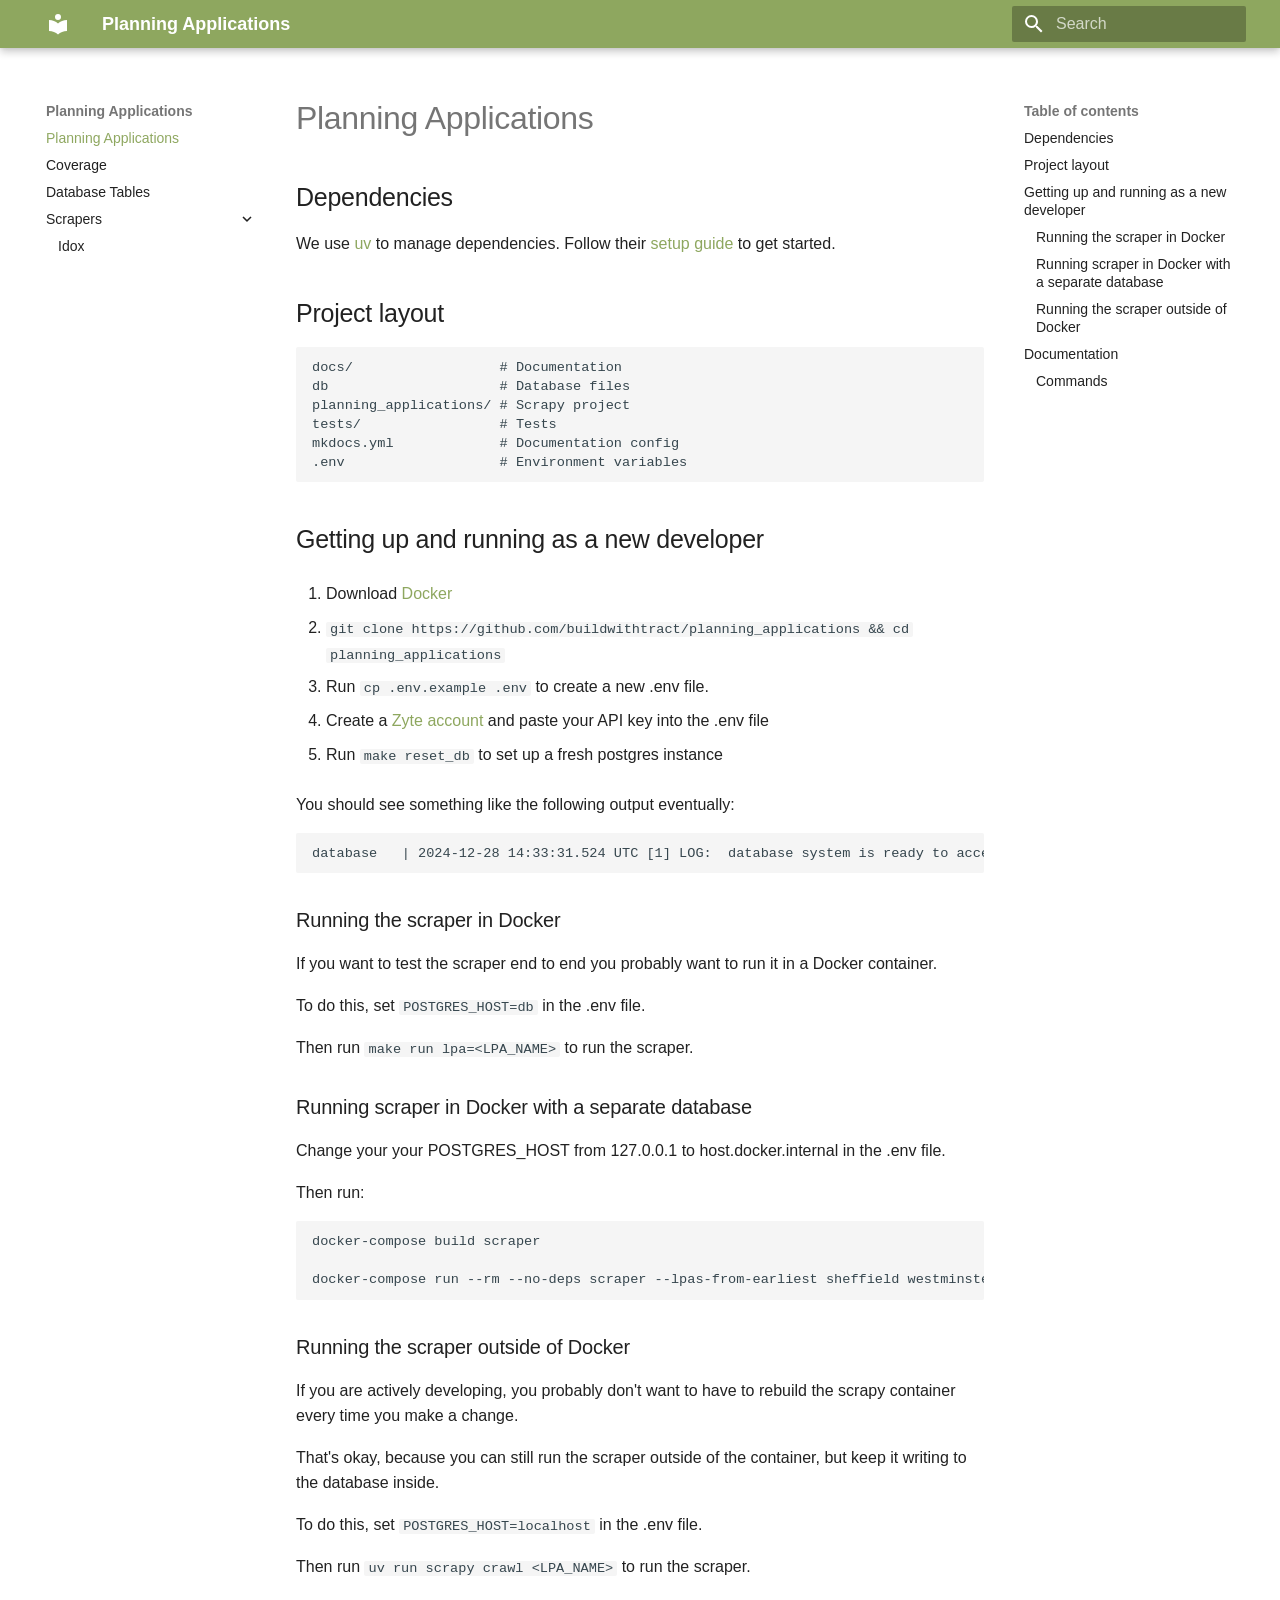
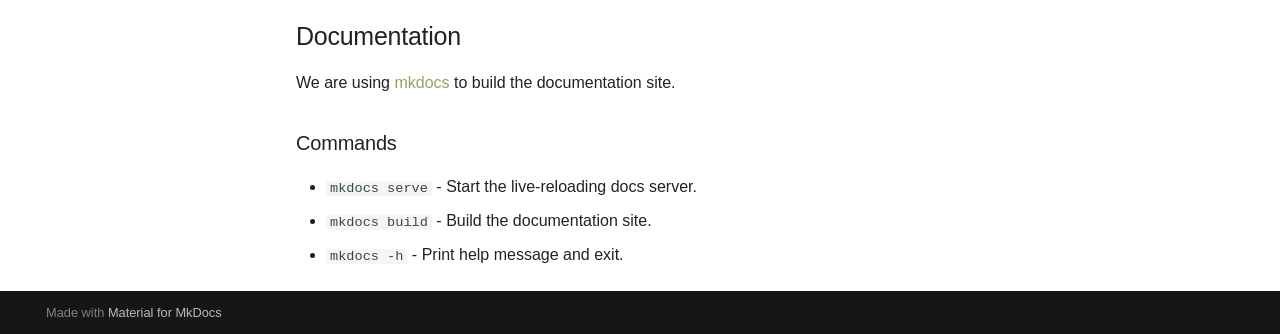
==== commit 984aac6e: "Deployed e49d8f0 with MkDocs version: 1.6.1" ====
--- a/index.html
+++ b/index.html
@@ -14,7 +14,7 @@
       
       
       <link rel="icon" href="assets/images/favicon.png">
-      <meta name="generator" content="mkdocs-1.6.1, mkdocs-material-9.5.47">
+      <meta name="generator" content="mkdocs-1.6.1, mkdocs-material-9.6.3">
     
     
       
@@ -22,7 +22,7 @@
       
     
     
-      <link rel="stylesheet" href="assets/stylesheets/main.6f8fc17f.min.css">
+      <link rel="stylesheet" href="assets/stylesheets/main.d7758b05.min.css">
       
         
         <link rel="stylesheet" href="assets/stylesheets/palette.06af60db.min.css">
@@ -213,6 +213,7 @@
   
   <span class="md-ellipsis">
     Planning Applications
+    
   </span>
   
 
@@ -224,6 +225,7 @@
   
   <span class="md-ellipsis">
     Planning Applications
+    
   </span>
   
 
@@ -348,6 +350,7 @@
   
   <span class="md-ellipsis">
     Coverage
+    
   </span>
   
 
@@ -368,6 +371,7 @@
   
   <span class="md-ellipsis">
     Database Tables
+    
   </span>
   
 
@@ -400,6 +404,7 @@
   
   <span class="md-ellipsis">
     Scrapers
+    
   </span>
   
 
@@ -425,6 +430,7 @@
   
   <span class="md-ellipsis">
     Idox
+    
   </span>
   
 
@@ -566,43 +572,39 @@
                   
 
 
+
 <h1 id="planning-applications">Planning Applications</h1>
 <h2 id="dependencies">Dependencies</h2>
-<p>We are using <a href="https://docs.astral.sh">uv</a> to manage our python dependencies in this project. To get started with uv, following their <a href="https://docs.astral.sh/uv/getting-started/installation">setup guide</a>.</p>
+<p>We use <a href="https://docs.astral.sh">uv</a> to manage dependencies. Follow their <a href="https://docs.astral.sh/uv/getting-started/installation">setup guide</a> to get started.</p>
 <h2 id="project-layout">Project layout</h2>
-<pre><code>mkdocs.yml    # The configuration file.
-docs/
-    index.md  # The documentation homepage.
-    ...       # Other markdown pages, images and other files.
+<pre><code>docs/                  # Documentation
+db                     # Database files
+planning_applications/ # Scrapy project
+tests/                 # Tests
+mkdocs.yml             # Documentation config
+.env                   # Environment variables
 </code></pre>
 <h2 id="getting-up-and-running-as-a-new-developer">Getting up and running as a new developer</h2>
 <ol>
 <li>
-<p>Download Docker if you haven't already</p>
+<p>Download <a href="https://www.docker.com/products/docker-desktop/">Docker</a></p>
 </li>
 <li>
-<p>Clone the repo</p>
+<p><code>git clone https://github.com/buildwithtract/planning_applications &amp;&amp; cd planning_applications</code></p>
 </li>
 <li>
 <p>Run <code>cp .env.example .env</code> to create a new .env file.</p>
 </li>
 <li>
-<p>Create a Zyte account and paste your API key into the .env file.</p>
+<p>Create a <a href="https://www.zyte.com/signup/">Zyte account</a> and paste your API key into the .env file</p>
 </li>
 <li>
-<p>Run <code>make reset_db</code> to set up a fresh postgres database.</p>
+<p>Run <code>make reset_db</code> to set up a fresh postgres instance</p>
 </li>
 </ol>
 <p>You should see something like the following output eventually:</p>
 <pre><code>database   | 2024-12-28 14:33:31.524 UTC [1] LOG:  database system is ready to accept connections
 </code></pre>
-<ol>
-<li>Connect your database to a GUI</li>
-</ol>
-<p><img alt="DB GUI Connection Window" src="images/db-gui-connection-window.png" /></p>
-<ol>
-<li>There are two ways to run the scraper:</li>
-</ol>
 <h3 id="running-the-scraper-in-docker">Running the scraper in Docker</h3>
 <p>If you want to test the scraper end to end you probably want to run it in a Docker container.</p>
 <p>To do this, set <code>POSTGRES_HOST=db</code> in the .env file.</p>
@@ -673,10 +675,10 @@
     </div>
     
     
-    <script id="__config" type="application/json">{"base": ".", "features": ["navigation.expand"], "search": "assets/javascripts/workers/search.6ce7567c.min.js", "translations": {"clipboard.copied": "Copied to clipboard", "clipboard.copy": "Copy to clipboard", "search.result.more.one": "1 more on this page", "search.result.more.other": "# more on this page", "search.result.none": "No matching documents", "search.result.one": "1 matching document", "search.result.other": "# matching documents", "search.result.placeholder": "Type to start searching", "search.result.term.missing": "Missing", "select.version": "Select version"}}</script>
-    
-    
-      <script src="assets/javascripts/bundle.83f73b43.min.js"></script>
+    <script id="__config" type="application/json">{"base": ".", "features": ["navigation.expand"], "search": "assets/javascripts/workers/search.f8cc74c7.min.js", "translations": {"clipboard.copied": "Copied to clipboard", "clipboard.copy": "Copy to clipboard", "search.result.more.one": "1 more on this page", "search.result.more.other": "# more on this page", "search.result.none": "No matching documents", "search.result.one": "1 matching document", "search.result.other": "# matching documents", "search.result.placeholder": "Type to start searching", "search.result.term.missing": "Missing", "select.version": "Select version"}}</script>
+    
+    
+      <script src="assets/javascripts/bundle.f1b6f286.min.js"></script>
       
     
   </body>
--- a/assets/stylesheets/main.d7758b05.min.css
+++ b/assets/stylesheets/main.d7758b05.min.css
@@ -0,0 +1 @@
+@charset "UTF-8";html{-webkit-text-size-adjust:none;-moz-text-size-adjust:none;text-size-adjust:none;box-sizing:border-box}*,:after,:before{box-sizing:inherit}@media (prefers-reduced-motion){*,:after,:before{transition:none!important}}body{margin:0}a,button,input,label{-webkit-tap-highlight-color:transparent}a{color:inherit;text-decoration:none}hr{border:0;box-sizing:initial;display:block;height:.05rem;overflow:visible;padding:0}small{font-size:80%}sub,sup{line-height:1em}img{border-style:none}table{border-collapse:initial;border-spacing:0}td,th{font-weight:400;vertical-align:top}button{background:#0000;border:0;font-family:inherit;font-size:inherit;margin:0;padding:0}input{border:0;outline:none}:root{--md-primary-fg-color:#4051b5;--md-primary-fg-color--light:#5d6cc0;--md-primary-fg-color--dark:#303fa1;--md-primary-bg-color:#fff;--md-primary-bg-color--light:#ffffffb3;--md-accent-fg-color:#526cfe;--md-accent-fg-color--transparent:#526cfe1a;--md-accent-bg-color:#fff;--md-accent-bg-color--light:#ffffffb3}[data-md-color-scheme=default]{color-scheme:light}[data-md-color-scheme=default] img[src$="#gh-dark-mode-only"],[data-md-color-scheme=default] img[src$="#only-dark"]{display:none}:root,[data-md-color-scheme=default]{--md-hue:225deg;--md-default-fg-color:#000000de;--md-default-fg-color--light:#0000008a;--md-default-fg-color--lighter:#00000052;--md-default-fg-color--lightest:#00000012;--md-default-bg-color:#fff;--md-default-bg-color--light:#ffffffb3;--md-default-bg-color--lighter:#ffffff4d;--md-default-bg-color--lightest:#ffffff1f;--md-code-fg-color:#36464e;--md-code-bg-color:#f5f5f5;--md-code-hl-color:#4287ff;--md-code-hl-color--light:#4287ff1a;--md-code-hl-number-color:#d52a2a;--md-code-hl-special-color:#db1457;--md-code-hl-function-color:#a846b9;--md-code-hl-constant-color:#6e59d9;--md-code-hl-keyword-color:#3f6ec6;--md-code-hl-string-color:#1c7d4d;--md-code-hl-name-color:var(--md-code-fg-color);--md-code-hl-operator-color:var(--md-default-fg-color--light);--md-code-hl-punctuation-color:var(--md-default-fg-color--light);--md-code-hl-comment-color:var(--md-default-fg-color--light);--md-code-hl-generic-color:var(--md-default-fg-color--light);--md-code-hl-variable-color:var(--md-default-fg-color--light);--md-typeset-color:var(--md-default-fg-color);--md-typeset-a-color:var(--md-primary-fg-color);--md-typeset-del-color:#f5503d26;--md-typeset-ins-color:#0bd57026;--md-typeset-kbd-color:#fafafa;--md-typeset-kbd-accent-color:#fff;--md-typeset-kbd-border-color:#b8b8b8;--md-typeset-mark-color:#ffff0080;--md-typeset-table-color:#0000001f;--md-typeset-table-color--light:rgba(0,0,0,.035);--md-admonition-fg-color:var(--md-default-fg-color);--md-admonition-bg-color:var(--md-default-bg-color);--md-warning-fg-color:#000000de;--md-warning-bg-color:#ff9;--md-footer-fg-color:#fff;--md-footer-fg-color--light:#ffffffb3;--md-footer-fg-color--lighter:#ffffff73;--md-footer-bg-color:#000000de;--md-footer-bg-color--dark:#00000052;--md-shadow-z1:0 0.2rem 0.5rem #0000000d,0 0 0.05rem #0000001a;--md-shadow-z2:0 0.2rem 0.5rem #0000001a,0 0 0.05rem #00000040;--md-shadow-z3:0 0.2rem 0.5rem #0003,0 0 0.05rem #00000059}.md-icon svg{fill:currentcolor;display:block;height:1.2rem;width:1.2rem}body{-webkit-font-smoothing:antialiased;-moz-osx-font-smoothing:grayscale;--md-text-font-family:var(--md-text-font,_),-apple-system,BlinkMacSystemFont,Helvetica,Arial,sans-serif;--md-code-font-family:var(--md-code-font,_),SFMono-Regular,Consolas,Menlo,monospace}aside,body,input{font-feature-settings:"kern","liga";color:var(--md-typeset-color);font-family:var(--md-text-font-family)}code,kbd,pre{font-feature-settings:"kern";font-family:var(--md-code-font-family)}:root{--md-typeset-table-sort-icon:url('data:image/svg+xml;charset=utf-8,<svg xmlns="http://www.w3.org/2000/svg" viewBox="0 0 24 24"><path d="m18 21-4-4h3V7h-3l4-4 4 4h-3v10h3M2 19v-2h10v2M2 13v-2h7v2M2 7V5h4v2z"/></svg>');--md-typeset-table-sort-icon--asc:url('data:image/svg+xml;charset=utf-8,<svg xmlns="http://www.w3.org/2000/svg" viewBox="0 0 24 24"><path d="M19 17h3l-4 4-4-4h3V3h2M2 17h10v2H2M6 5v2H2V5m0 6h7v2H2z"/></svg>');--md-typeset-table-sort-icon--desc:url('data:image/svg+xml;charset=utf-8,<svg xmlns="http://www.w3.org/2000/svg" viewBox="0 0 24 24"><path d="M19 7h3l-4-4-4 4h3v14h2M2 17h10v2H2M6 5v2H2V5m0 6h7v2H2z"/></svg>')}.md-typeset{-webkit-print-color-adjust:exact;color-adjust:exact;font-size:.8rem;line-height:1.6;overflow-wrap:break-word}@media print{.md-typeset{font-size:.68rem}}.md-typeset blockquote,.md-typeset dl,.md-typeset figure,.md-typeset ol,.md-typeset pre,.md-typeset ul{margin-bottom:1em;margin-top:1em}.md-typeset h1{color:var(--md-default-fg-color--light);font-size:2em;line-height:1.3;margin:0 0 1.25em}.md-typeset h1,.md-typeset h2{font-weight:300;letter-spacing:-.01em}.md-typeset h2{font-size:1.5625em;line-height:1.4;margin:1.6em 0 .64em}.md-typeset h3{font-size:1.25em;font-weight:400;letter-spacing:-.01em;line-height:1.5;margin:1.6em 0 .8em}.md-typeset h2+h3{margin-top:.8em}.md-typeset h4{font-weight:700;letter-spacing:-.01em;margin:1em 0}.md-typeset h5,.md-typeset h6{color:var(--md-default-fg-color--light);font-size:.8em;font-weight:700;letter-spacing:-.01em;margin:1.25em 0}.md-typeset h5{text-transform:uppercase}.md-typeset h5 code{text-transform:none}.md-typeset hr{border-bottom:.05rem solid var(--md-default-fg-color--lightest);display:flow-root;margin:1.5em 0}.md-typeset a{color:var(--md-typeset-a-color);word-break:break-word}.md-typeset a,.md-typeset a:before{transition:color 125ms}.md-typeset a:focus,.md-typeset a:hover{color:var(--md-accent-fg-color)}.md-typeset a:focus code,.md-typeset a:hover code{background-color:var(--md-accent-fg-color--transparent)}.md-typeset a code{color:currentcolor;transition:background-color 125ms}.md-typeset a.focus-visible{outline-color:var(--md-accent-fg-color);outline-offset:.2rem}.md-typeset code,.md-typeset kbd,.md-typeset pre{color:var(--md-code-fg-color);direction:ltr;font-variant-ligatures:none}@media print{.md-typeset code,.md-typeset kbd,.md-typeset pre{white-space:pre-wrap}}.md-typeset code{background-color:var(--md-code-bg-color);border-radius:.1rem;-webkit-box-decoration-break:clone;box-decoration-break:clone;font-size:.85em;padding:0 .2941176471em;word-break:break-word}.md-typeset code:not(.focus-visible){-webkit-tap-highlight-color:transparent;outline:none}.md-typeset pre{display:flow-root;line-height:1.4;position:relative}.md-typeset pre>code{-webkit-box-decoration-break:slice;box-decoration-break:slice;box-shadow:none;display:block;margin:0;outline-color:var(--md-accent-fg-color);overflow:auto;padding:.7720588235em 1.1764705882em;scrollbar-color:var(--md-default-fg-color--lighter) #0000;scrollbar-width:thin;touch-action:auto;word-break:normal}.md-typeset pre>code:hover{scrollbar-color:var(--md-accent-fg-color) #0000}.md-typeset pre>code::-webkit-scrollbar{height:.2rem;width:.2rem}.md-typeset pre>code::-webkit-scrollbar-thumb{background-color:var(--md-default-fg-color--lighter)}.md-typeset pre>code::-webkit-scrollbar-thumb:hover{background-color:var(--md-accent-fg-color)}.md-typeset kbd{background-color:var(--md-typeset-kbd-color);border-radius:.1rem;box-shadow:0 .1rem 0 .05rem var(--md-typeset-kbd-border-color),0 .1rem 0 var(--md-typeset-kbd-border-color),0 -.1rem .2rem var(--md-typeset-kbd-accent-color) inset;color:var(--md-default-fg-color);display:inline-block;font-size:.75em;padding:0 .6666666667em;vertical-align:text-top;word-break:break-word}.md-typeset mark{background-color:var(--md-typeset-mark-color);-webkit-box-decoration-break:clone;box-decoration-break:clone;color:inherit;word-break:break-word}.md-typeset abbr{border-bottom:.05rem dotted var(--md-default-fg-color--light);cursor:help;text-decoration:none}.md-typeset small{opacity:.75}[dir=ltr] .md-typeset sub,[dir=ltr] .md-typeset sup{margin-left:.078125em}[dir=rtl] .md-typeset sub,[dir=rtl] .md-typeset sup{margin-right:.078125em}[dir=ltr] .md-typeset blockquote{padding-left:.6rem}[dir=rtl] .md-typeset blockquote{padding-right:.6rem}[dir=ltr] .md-typeset blockquote{border-left:.2rem solid var(--md-default-fg-color--lighter)}[dir=rtl] .md-typeset blockquote{border-right:.2rem solid var(--md-default-fg-color--lighter)}.md-typeset blockquote{color:var(--md-default-fg-color--light);margin-left:0;margin-right:0}.md-typeset ul{list-style-type:disc}.md-typeset ul[type]{list-style-type:revert-layer}[dir=ltr] .md-typeset ol,[dir=ltr] .md-typeset ul{margin-left:.625em}[dir=rtl] .md-typeset ol,[dir=rtl] .md-typeset ul{margin-right:.625em}.md-typeset ol,.md-typeset ul{padding:0}.md-typeset ol:not([hidden]),.md-typeset ul:not([hidden]){display:flow-root}.md-typeset ol ol,.md-typeset ul ol{list-style-type:lower-alpha}.md-typeset ol ol ol,.md-typeset ul ol ol{list-style-type:lower-roman}.md-typeset ol ol ol ol,.md-typeset ul ol ol ol{list-style-type:upper-alpha}.md-typeset ol ol ol ol ol,.md-typeset ul ol ol ol ol{list-style-type:upper-roman}.md-typeset ol[type],.md-typeset ul[type]{list-style-type:revert-layer}[dir=ltr] .md-typeset ol li,[dir=ltr] .md-typeset ul li{margin-left:1.25em}[dir=rtl] .md-typeset ol li,[dir=rtl] .md-typeset ul li{margin-right:1.25em}.md-typeset ol li,.md-typeset ul li{margin-bottom:.5em}.md-typeset ol li blockquote,.md-typeset ol li p,.md-typeset ul li blockquote,.md-typeset ul li p{margin:.5em 0}.md-typeset ol li:last-child,.md-typeset ul li:last-child{margin-bottom:0}[dir=ltr] .md-typeset ol li ol,[dir=ltr] .md-typeset ol li ul,[dir=ltr] .md-typeset ul li ol,[dir=ltr] .md-typeset ul li ul{margin-left:.625em}[dir=rtl] .md-typeset ol li ol,[dir=rtl] .md-typeset ol li ul,[dir=rtl] .md-typeset ul li ol,[dir=rtl] .md-typeset ul li ul{margin-right:.625em}.md-typeset ol li ol,.md-typeset ol li ul,.md-typeset ul li ol,.md-typeset ul li ul{margin-bottom:.5em;margin-top:.5em}[dir=ltr] .md-typeset dd{margin-left:1.875em}[dir=rtl] .md-typeset dd{margin-right:1.875em}.md-typeset dd{margin-bottom:1.5em;margin-top:1em}.md-typeset img,.md-typeset svg,.md-typeset video{height:auto;max-width:100%}.md-typeset img[align=left]{margin:1em 1em 1em 0}.md-typeset img[align=right]{margin:1em 0 1em 1em}.md-typeset img[align]:only-child{margin-top:0}.md-typeset figure{display:flow-root;margin:1em auto;max-width:100%;text-align:center;width:-moz-fit-content;width:fit-content}.md-typeset figure img{display:block;margin:0 auto}.md-typeset figcaption{font-style:italic;margin:1em auto;max-width:24rem}.md-typeset iframe{max-width:100%}.md-typeset table:not([class]){background-color:var(--md-default-bg-color);border:.05rem solid var(--md-typeset-table-color);border-radius:.1rem;display:inline-block;font-size:.64rem;max-width:100%;overflow:auto;touch-action:auto}@media print{.md-typeset table:not([class]){display:table}}.md-typeset table:not([class])+*{margin-top:1.5em}.md-typeset table:not([class]) td>:first-child,.md-typeset table:not([class]) th>:first-child{margin-top:0}.md-typeset table:not([class]) td>:last-child,.md-typeset table:not([class]) th>:last-child{margin-bottom:0}.md-typeset table:not([class]) td:not([align]),.md-typeset table:not([class]) th:not([align]){text-align:left}[dir=rtl] .md-typeset table:not([class]) td:not([align]),[dir=rtl] .md-typeset table:not([class]) th:not([align]){text-align:right}.md-typeset table:not([class]) th{font-weight:700;min-width:5rem;padding:.9375em 1.25em;vertical-align:top}.md-typeset table:not([class]) td{border-top:.05rem solid var(--md-typeset-table-color);padding:.9375em 1.25em;vertical-align:top}.md-typeset table:not([class]) tbody tr{transition:background-color 125ms}.md-typeset table:not([class]) tbody tr:hover{background-color:var(--md-typeset-table-color--light);box-shadow:0 .05rem 0 var(--md-default-bg-color) inset}.md-typeset table:not([class]) a{word-break:normal}.md-typeset table th[role=columnheader]{cursor:pointer}[dir=ltr] .md-typeset table th[role=columnheader]:after{margin-left:.5em}[dir=rtl] .md-typeset table th[role=columnheader]:after{margin-right:.5em}.md-typeset table th[role=columnheader]:after{content:"";display:inline-block;height:1.2em;-webkit-mask-image:var(--md-typeset-table-sort-icon);mask-image:var(--md-typeset-table-sort-icon);-webkit-mask-repeat:no-repeat;mask-repeat:no-repeat;-webkit-mask-size:contain;mask-size:contain;transition:background-color 125ms;vertical-align:text-bottom;width:1.2em}.md-typeset table th[role=columnheader]:hover:after{background-color:var(--md-default-fg-color--lighter)}.md-typeset table th[role=columnheader][aria-sort=ascending]:after{background-color:var(--md-default-fg-color--light);-webkit-mask-image:var(--md-typeset-table-sort-icon--asc);mask-image:var(--md-typeset-table-sort-icon--asc)}.md-typeset table th[role=columnheader][aria-sort=descending]:after{background-color:var(--md-default-fg-color--light);-webkit-mask-image:var(--md-typeset-table-sort-icon--desc);mask-image:var(--md-typeset-table-sort-icon--desc)}.md-typeset__scrollwrap{margin:1em -.8rem;overflow-x:auto;touch-action:auto}.md-typeset__table{display:inline-block;margin-bottom:.5em;padding:0 .8rem}@media print{.md-typeset__table{display:block}}html .md-typeset__table table{display:table;margin:0;overflow:hidden;width:100%}@media screen and (max-width:44.984375em){.md-content__inner>pre{margin:1em -.8rem}.md-content__inner>pre code{border-radius:0}}.md-typeset .md-author{border-radius:100%;display:block;flex-shrink:0;height:1.6rem;overflow:hidden;position:relative;transition:color 125ms,transform 125ms;width:1.6rem}.md-typeset .md-author img{display:block}.md-typeset .md-author--more{background:var(--md-default-fg-color--lightest);color:var(--md-default-fg-color--lighter);font-size:.6rem;font-weight:700;line-height:1.6rem;text-align:center}.md-typeset .md-author--long{height:2.4rem;width:2.4rem}.md-typeset a.md-author{transform:scale(1)}.md-typeset a.md-author img{border-radius:100%;filter:grayscale(100%) opacity(75%);transition:filter 125ms}.md-typeset a.md-author:focus,.md-typeset a.md-author:hover{transform:scale(1.1);z-index:1}.md-typeset a.md-author:focus img,.md-typeset a.md-author:hover img{filter:grayscale(0)}.md-banner{background-color:var(--md-footer-bg-color);color:var(--md-footer-fg-color);overflow:auto}@media print{.md-banner{display:none}}.md-banner--warning{background-color:var(--md-warning-bg-color);color:var(--md-warning-fg-color)}.md-banner__inner{font-size:.7rem;margin:.6rem auto;padding:0 .8rem}[dir=ltr] .md-banner__button{float:right}[dir=rtl] .md-banner__button{float:left}.md-banner__button{color:inherit;cursor:pointer;transition:opacity .25s}.no-js .md-banner__button{display:none}.md-banner__button:hover{opacity:.7}html{font-size:125%;height:100%;overflow-x:hidden}@media screen and (min-width:100em){html{font-size:137.5%}}@media screen and (min-width:125em){html{font-size:150%}}body{background-color:var(--md-default-bg-color);display:flex;flex-direction:column;font-size:.5rem;min-height:100%;position:relative;width:100%}@media print{body{display:block}}@media screen and (max-width:59.984375em){body[data-md-scrolllock]{position:fixed}}.md-grid{margin-left:auto;margin-right:auto;max-width:61rem}.md-container{display:flex;flex-direction:column;flex-grow:1}@media print{.md-container{display:block}}.md-main{flex-grow:1}.md-main__inner{display:flex;height:100%;margin-top:1.5rem}.md-ellipsis{overflow:hidden;text-overflow:ellipsis}.md-toggle{display:none}.md-option{height:0;opacity:0;position:absolute;width:0}.md-option:checked+label:not([hidden]){display:block}.md-option.focus-visible+label{outline-color:var(--md-accent-fg-color);outline-style:auto}.md-skip{background-color:var(--md-default-fg-color);border-radius:.1rem;color:var(--md-default-bg-color);font-size:.64rem;margin:.5rem;opacity:0;outline-color:var(--md-accent-fg-color);padding:.3rem .5rem;position:fixed;transform:translateY(.4rem);z-index:-1}.md-skip:focus{opacity:1;transform:translateY(0);transition:transform .25s cubic-bezier(.4,0,.2,1),opacity 175ms 75ms;z-index:10}@page{margin:25mm}:root{--md-clipboard-icon:url('data:image/svg+xml;charset=utf-8,<svg xmlns="http://www.w3.org/2000/svg" viewBox="0 0 24 24"><path d="M19 21H8V7h11m0-2H8a2 2 0 0 0-2 2v14a2 2 0 0 0 2 2h11a2 2 0 0 0 2-2V7a2 2 0 0 0-2-2m-3-4H4a2 2 0 0 0-2 2v14h2V3h12z"/></svg>')}.md-clipboard{border-radius:.1rem;color:var(--md-default-fg-color--lightest);cursor:pointer;height:1.5em;outline-color:var(--md-accent-fg-color);outline-offset:.1rem;position:absolute;right:.5em;top:.5em;transition:color .25s;width:1.5em;z-index:1}@media print{.md-clipboard{display:none}}.md-clipboard:not(.focus-visible){-webkit-tap-highlight-color:transparent;outline:none}:hover>.md-clipboard{color:var(--md-default-fg-color--light)}.md-clipboard:focus,.md-clipboard:hover{color:var(--md-accent-fg-color)}.md-clipboard:after{background-color:currentcolor;content:"";display:block;height:1.125em;margin:0 auto;-webkit-mask-image:var(--md-clipboard-icon);mask-image:var(--md-clipboard-icon);-webkit-mask-position:center;mask-position:center;-webkit-mask-repeat:no-repeat;mask-repeat:no-repeat;-webkit-mask-size:contain;mask-size:contain;width:1.125em}.md-clipboard--inline{cursor:pointer}.md-clipboard--inline code{transition:color .25s,background-color .25s}.md-clipboard--inline:focus code,.md-clipboard--inline:hover code{background-color:var(--md-accent-fg-color--transparent);color:var(--md-accent-fg-color)}.md-typeset .md-code__content{display:grid}@keyframes consent{0%{opacity:0;transform:translateY(100%)}to{opacity:1;transform:translateY(0)}}@keyframes overlay{0%{opacity:0}to{opacity:1}}.md-consent__overlay{animation:overlay .25s both;-webkit-backdrop-filter:blur(.1rem);backdrop-filter:blur(.1rem);background-color:#0000008a;height:100%;opacity:1;position:fixed;top:0;width:100%;z-index:5}.md-consent__inner{animation:consent .5s cubic-bezier(.1,.7,.1,1) both;background-color:var(--md-default-bg-color);border:0;border-radius:.1rem;bottom:0;box-shadow:0 0 .2rem #0000001a,0 .2rem .4rem #0003;max-height:100%;overflow:auto;padding:0;position:fixed;width:100%;z-index:5}.md-consent__form{padding:.8rem}.md-consent__settings{display:none;margin:1em 0}input:checked+.md-consent__settings{display:block}.md-consent__controls{margin-bottom:.8rem}.md-typeset .md-consent__controls .md-button{display:inline}@media screen and (max-width:44.984375em){.md-typeset .md-consent__controls .md-button{display:block;margin-top:.4rem;text-align:center;width:100%}}.md-consent label{cursor:pointer}.md-content{flex-grow:1;min-width:0}.md-content__inner{margin:0 .8rem 1.2rem;padding-top:.6rem}@media screen and (min-width:76.25em){[dir=ltr] .md-sidebar--primary:not([hidden])~.md-content>.md-content__inner{margin-left:1.2rem}[dir=ltr] .md-sidebar--secondary:not([hidden])~.md-content>.md-content__inner,[dir=rtl] .md-sidebar--primary:not([hidden])~.md-content>.md-content__inner{margin-right:1.2rem}[dir=rtl] .md-sidebar--secondary:not([hidden])~.md-content>.md-content__inner{margin-left:1.2rem}}.md-content__inner:before{content:"";display:block;height:.4rem}.md-content__inner>:last-child{margin-bottom:0}[dir=ltr] .md-content__button{float:right}[dir=rtl] .md-content__button{float:left}[dir=ltr] .md-content__button{margin-left:.4rem}[dir=rtl] .md-content__button{margin-right:.4rem}.md-content__button{margin:.4rem 0;padding:0}@media print{.md-content__button{display:none}}.md-typeset .md-content__button{color:var(--md-default-fg-color--lighter)}.md-content__button svg{display:inline;vertical-align:top}[dir=rtl] .md-content__button svg{transform:scaleX(-1)}[dir=ltr] .md-dialog{right:.8rem}[dir=rtl] .md-dialog{left:.8rem}.md-dialog{background-color:var(--md-default-fg-color);border-radius:.1rem;bottom:.8rem;box-shadow:var(--md-shadow-z3);min-width:11.1rem;opacity:0;padding:.4rem .6rem;pointer-events:none;position:fixed;transform:translateY(100%);transition:transform 0ms .4s,opacity .4s;z-index:4}@media print{.md-dialog{display:none}}.md-dialog--active{opacity:1;pointer-events:auto;transform:translateY(0);transition:transform .4s cubic-bezier(.075,.85,.175,1),opacity .4s}.md-dialog__inner{color:var(--md-default-bg-color);font-size:.7rem}.md-feedback{margin:2em 0 1em;text-align:center}.md-feedback fieldset{border:none;margin:0;padding:0}.md-feedback__title{font-weight:700;margin:1em auto}.md-feedback__inner{position:relative}.md-feedback__list{display:flex;flex-wrap:wrap;place-content:baseline center;position:relative}.md-feedback__list:hover .md-icon:not(:disabled){color:var(--md-default-fg-color--lighter)}:disabled .md-feedback__list{min-height:1.8rem}.md-feedback__icon{color:var(--md-default-fg-color--light);cursor:pointer;flex-shrink:0;margin:0 .1rem;transition:color 125ms}.md-feedback__icon:not(:disabled).md-icon:hover{color:var(--md-accent-fg-color)}.md-feedback__icon:disabled{color:var(--md-default-fg-color--lightest);pointer-events:none}.md-feedback__note{opacity:0;position:relative;transform:translateY(.4rem);transition:transform .4s cubic-bezier(.1,.7,.1,1),opacity .15s}.md-feedback__note>*{margin:0 auto;max-width:16rem}:disabled .md-feedback__note{opacity:1;transform:translateY(0)}@media print{.md-feedback{display:none}}.md-footer{background-color:var(--md-footer-bg-color);color:var(--md-footer-fg-color)}@media print{.md-footer{display:none}}.md-footer__inner{justify-content:space-between;overflow:auto;padding:.2rem}.md-footer__inner:not([hidden]){display:flex}.md-footer__link{align-items:end;display:flex;flex-grow:0.01;margin-bottom:.4rem;margin-top:1rem;max-width:100%;outline-color:var(--md-accent-fg-color);overflow:hidden;transition:opacity .25s}.md-footer__link:focus,.md-footer__link:hover{opacity:.7}[dir=rtl] .md-footer__link svg{transform:scaleX(-1)}@media screen and (max-width:44.984375em){.md-footer__link--prev{flex-shrink:0}.md-footer__link--prev .md-footer__title{display:none}}[dir=ltr] .md-footer__link--next{margin-left:auto}[dir=rtl] .md-footer__link--next{margin-right:auto}.md-footer__link--next{text-align:right}[dir=rtl] .md-footer__link--next{text-align:left}.md-footer__title{flex-grow:1;font-size:.9rem;margin-bottom:.7rem;max-width:calc(100% - 2.4rem);padding:0 1rem;white-space:nowrap}.md-footer__button{margin:.2rem;padding:.4rem}.md-footer__direction{font-size:.64rem;opacity:.7}.md-footer-meta{background-color:var(--md-footer-bg-color--dark)}.md-footer-meta__inner{display:flex;flex-wrap:wrap;justify-content:space-between;padding:.2rem}html .md-footer-meta.md-typeset a{color:var(--md-footer-fg-color--light)}html .md-footer-meta.md-typeset a:focus,html .md-footer-meta.md-typeset a:hover{color:var(--md-footer-fg-color)}.md-copyright{color:var(--md-footer-fg-color--lighter);font-size:.64rem;margin:auto .6rem;padding:.4rem 0;width:100%}@media screen and (min-width:45em){.md-copyright{width:auto}}.md-copyright__highlight{color:var(--md-footer-fg-color--light)}.md-social{display:inline-flex;gap:.2rem;margin:0 .4rem;padding:.2rem 0 .6rem}@media screen and (min-width:45em){.md-social{padding:.6rem 0}}.md-social__link{display:inline-block;height:1.6rem;text-align:center;width:1.6rem}.md-social__link:before{line-height:1.9}.md-social__link svg{fill:currentcolor;max-height:.8rem;vertical-align:-25%}.md-typeset .md-button{border:.1rem solid;border-radius:.1rem;color:var(--md-primary-fg-color);cursor:pointer;display:inline-block;font-weight:700;padding:.625em 2em;transition:color 125ms,background-color 125ms,border-color 125ms}.md-typeset .md-button--primary{background-color:var(--md-primary-fg-color);border-color:var(--md-primary-fg-color);color:var(--md-primary-bg-color)}.md-typeset .md-button:focus,.md-typeset .md-button:hover{background-color:var(--md-accent-fg-color);border-color:var(--md-accent-fg-color);color:var(--md-accent-bg-color)}[dir=ltr] .md-typeset .md-input{border-top-left-radius:.1rem}[dir=ltr] .md-typeset .md-input,[dir=rtl] .md-typeset .md-input{border-top-right-radius:.1rem}[dir=rtl] .md-typeset .md-input{border-top-left-radius:.1rem}.md-typeset .md-input{border-bottom:.1rem solid var(--md-default-fg-color--lighter);box-shadow:var(--md-shadow-z1);font-size:.8rem;height:1.8rem;padding:0 .6rem;transition:border .25s,box-shadow .25s}.md-typeset .md-input:focus,.md-typeset .md-input:hover{border-bottom-color:var(--md-accent-fg-color);box-shadow:var(--md-shadow-z2)}.md-typeset .md-input--stretch{width:100%}.md-header{background-color:var(--md-primary-fg-color);box-shadow:0 0 .2rem #0000,0 .2rem .4rem #0000;color:var(--md-primary-bg-color);display:block;left:0;position:sticky;right:0;top:0;z-index:4}@media print{.md-header{display:none}}.md-header[hidden]{transform:translateY(-100%);transition:transform .25s cubic-bezier(.8,0,.6,1),box-shadow .25s}.md-header--shadow{box-shadow:0 0 .2rem #0000001a,0 .2rem .4rem #0003;transition:transform .25s cubic-bezier(.1,.7,.1,1),box-shadow .25s}.md-header__inner{align-items:center;display:flex;padding:0 .2rem}.md-header__button{color:currentcolor;cursor:pointer;margin:.2rem;outline-color:var(--md-accent-fg-color);padding:.4rem;position:relative;transition:opacity .25s;vertical-align:middle;z-index:1}.md-header__button:hover{opacity:.7}.md-header__button:not([hidden]){display:inline-block}.md-header__button:not(.focus-visible){-webkit-tap-highlight-color:transparent;outline:none}.md-header__button.md-logo{margin:.2rem;padding:.4rem}@media screen and (max-width:76.234375em){.md-header__button.md-logo{display:none}}.md-header__button.md-logo img,.md-header__button.md-logo svg{fill:currentcolor;display:block;height:1.2rem;width:auto}@media screen and (min-width:60em){.md-header__button[for=__search]{display:none}}.no-js .md-header__button[for=__search]{display:none}[dir=rtl] .md-header__button[for=__search] svg{transform:scaleX(-1)}@media screen and (min-width:76.25em){.md-header__button[for=__drawer]{display:none}}.md-header__topic{display:flex;max-width:100%;position:absolute;transition:transform .4s cubic-bezier(.1,.7,.1,1),opacity .15s;white-space:nowrap}.md-header__topic+.md-header__topic{opacity:0;pointer-events:none;transform:translateX(1.25rem);transition:transform .4s cubic-bezier(1,.7,.1,.1),opacity .15s;z-index:-1}[dir=rtl] .md-header__topic+.md-header__topic{transform:translateX(-1.25rem)}.md-header__topic:first-child{font-weight:700}[dir=ltr] .md-header__title{margin-left:1rem;margin-right:.4rem}[dir=rtl] .md-header__title{margin-left:.4rem;margin-right:1rem}.md-header__title{flex-grow:1;font-size:.9rem;height:2.4rem;line-height:2.4rem}.md-header__title--active .md-header__topic{opacity:0;pointer-events:none;transform:translateX(-1.25rem);transition:transform .4s cubic-bezier(1,.7,.1,.1),opacity .15s;z-index:-1}[dir=rtl] .md-header__title--active .md-header__topic{transform:translateX(1.25rem)}.md-header__title--active .md-header__topic+.md-header__topic{opacity:1;pointer-events:auto;transform:translateX(0);transition:transform .4s cubic-bezier(.1,.7,.1,1),opacity .15s;z-index:0}.md-header__title>.md-header__ellipsis{height:100%;position:relative;width:100%}.md-header__option{display:flex;flex-shrink:0;max-width:100%;transition:max-width 0ms .25s,opacity .25s .25s;white-space:nowrap}[data-md-toggle=search]:checked~.md-header .md-header__option{max-width:0;opacity:0;transition:max-width 0ms,opacity 0ms}.md-header__option>input{bottom:0}.md-header__source{display:none}@media screen and (min-width:60em){[dir=ltr] .md-header__source{margin-left:1rem}[dir=rtl] .md-header__source{margin-right:1rem}.md-header__source{display:block;max-width:11.7rem;width:11.7rem}}@media screen and (min-width:76.25em){[dir=ltr] .md-header__source{margin-left:1.4rem}[dir=rtl] .md-header__source{margin-right:1.4rem}}.md-meta{color:var(--md-default-fg-color--light);font-size:.7rem;line-height:1.3}.md-meta__list{display:inline-flex;flex-wrap:wrap;list-style:none;margin:0;padding:0}.md-meta__item:not(:last-child):after{content:"·";margin-left:.2rem;margin-right:.2rem}.md-meta__link{color:var(--md-typeset-a-color)}.md-meta__link:focus,.md-meta__link:hover{color:var(--md-accent-fg-color)}.md-draft{background-color:#ff1744;border-radius:.125em;color:#fff;display:inline-block;font-weight:700;padding-left:.5714285714em;padding-right:.5714285714em}:root{--md-nav-icon--prev:url('data:image/svg+xml;charset=utf-8,<svg xmlns="http://www.w3.org/2000/svg" viewBox="0 0 24 24"><path d="M20 11v2H8l5.5 5.5-1.42 1.42L4.16 12l7.92-7.92L13.5 5.5 8 11z"/></svg>');--md-nav-icon--next:url('data:image/svg+xml;charset=utf-8,<svg xmlns="http://www.w3.org/2000/svg" viewBox="0 0 24 24"><path d="M8.59 16.58 13.17 12 8.59 7.41 10 6l6 6-6 6z"/></svg>');--md-toc-icon:url('data:image/svg+xml;charset=utf-8,<svg xmlns="http://www.w3.org/2000/svg" viewBox="0 0 24 24"><path d="M3 9h14V7H3zm0 4h14v-2H3zm0 4h14v-2H3zm16 0h2v-2h-2zm0-10v2h2V7zm0 6h2v-2h-2z"/></svg>')}.md-nav{font-size:.7rem;line-height:1.3}.md-nav__title{color:var(--md-default-fg-color--light);display:block;font-weight:700;overflow:hidden;padding:0 .6rem;text-overflow:ellipsis}.md-nav__title .md-nav__button{display:none}.md-nav__title .md-nav__button img{height:100%;width:auto}.md-nav__title .md-nav__button.md-logo img,.md-nav__title .md-nav__button.md-logo svg{fill:currentcolor;display:block;height:2.4rem;max-width:100%;object-fit:contain;width:auto}.md-nav__list{list-style:none;margin:0;padding:0}.md-nav__link{align-items:flex-start;display:flex;gap:.4rem;margin-top:.625em;scroll-snap-align:start;transition:color 125ms}.md-nav__link--passed{color:var(--md-default-fg-color--light)}.md-nav__item .md-nav__link--active,.md-nav__item .md-nav__link--active code{color:var(--md-typeset-a-color)}.md-nav__link .md-ellipsis{position:relative}[dir=ltr] .md-nav__link .md-icon:last-child{margin-left:auto}[dir=rtl] .md-nav__link .md-icon:last-child{margin-right:auto}.md-nav__link svg{fill:currentcolor;flex-shrink:0;height:1.3em;position:relative}.md-nav__link[for]:focus,.md-nav__link[for]:hover,.md-nav__link[href]:focus,.md-nav__link[href]:hover{color:var(--md-accent-fg-color);cursor:pointer}.md-nav__link.focus-visible{outline-color:var(--md-accent-fg-color);outline-offset:.2rem}.md-nav--primary .md-nav__link[for=__toc]{display:none}.md-nav--primary .md-nav__link[for=__toc] .md-icon:after{background-color:currentcolor;display:block;height:100%;-webkit-mask-image:var(--md-toc-icon);mask-image:var(--md-toc-icon);width:100%}.md-nav--primary .md-nav__link[for=__toc]~.md-nav{display:none}.md-nav__container>.md-nav__link{margin-top:0}.md-nav__container>.md-nav__link:first-child{flex-grow:1;min-width:0}.md-nav__icon{flex-shrink:0}.md-nav__source{display:none}@media screen and (max-width:76.234375em){.md-nav--primary,.md-nav--primary .md-nav{background-color:var(--md-default-bg-color);display:flex;flex-direction:column;height:100%;left:0;position:absolute;right:0;top:0;z-index:1}.md-nav--primary .md-nav__item,.md-nav--primary .md-nav__title{font-size:.8rem;line-height:1.5}.md-nav--primary .md-nav__title{background-color:var(--md-default-fg-color--lightest);color:var(--md-default-fg-color--light);cursor:pointer;height:5.6rem;line-height:2.4rem;padding:3rem .8rem .2rem;position:relative;white-space:nowrap}[dir=ltr] .md-nav--primary .md-nav__title .md-nav__icon{left:.4rem}[dir=rtl] .md-nav--primary .md-nav__title .md-nav__icon{right:.4rem}.md-nav--primary .md-nav__title .md-nav__icon{display:block;height:1.2rem;margin:.2rem;position:absolute;top:.4rem;width:1.2rem}.md-nav--primary .md-nav__title .md-nav__icon:after{background-color:currentcolor;content:"";display:block;height:100%;-webkit-mask-image:var(--md-nav-icon--prev);mask-image:var(--md-nav-icon--prev);-webkit-mask-position:center;mask-position:center;-webkit-mask-repeat:no-repeat;mask-repeat:no-repeat;-webkit-mask-size:contain;mask-size:contain;width:100%}.md-nav--primary .md-nav__title~.md-nav__list{background-color:var(--md-default-bg-color);box-shadow:0 .05rem 0 var(--md-default-fg-color--lightest) inset;overflow-y:auto;scroll-snap-type:y mandatory;touch-action:pan-y}.md-nav--primary .md-nav__title~.md-nav__list>:first-child{border-top:0}.md-nav--primary .md-nav__title[for=__drawer]{background-color:var(--md-primary-fg-color);color:var(--md-primary-bg-color);font-weight:700}.md-nav--primary .md-nav__title .md-logo{display:block;left:.2rem;margin:.2rem;padding:.4rem;position:absolute;right:.2rem;top:.2rem}.md-nav--primary .md-nav__list{flex:1}.md-nav--primary .md-nav__item{border-top:.05rem solid var(--md-default-fg-color--lightest)}.md-nav--primary .md-nav__item--active>.md-nav__link{color:var(--md-typeset-a-color)}.md-nav--primary .md-nav__item--active>.md-nav__link:focus,.md-nav--primary .md-nav__item--active>.md-nav__link:hover{color:var(--md-accent-fg-color)}.md-nav--primary .md-nav__link{margin-top:0;padding:.6rem .8rem}.md-nav--primary .md-nav__link svg{margin-top:.1em}.md-nav--primary .md-nav__link>.md-nav__link{padding:0}[dir=ltr] .md-nav--primary .md-nav__link .md-nav__icon{margin-right:-.2rem}[dir=rtl] .md-nav--primary .md-nav__link .md-nav__icon{margin-left:-.2rem}.md-nav--primary .md-nav__link .md-nav__icon{font-size:1.2rem;height:1.2rem;width:1.2rem}.md-nav--primary .md-nav__link .md-nav__icon:after{background-color:currentcolor;content:"";display:block;height:100%;-webkit-mask-image:var(--md-nav-icon--next);mask-image:var(--md-nav-icon--next);-webkit-mask-position:center;mask-position:center;-webkit-mask-repeat:no-repeat;mask-repeat:no-repeat;-webkit-mask-size:contain;mask-size:contain;width:100%}[dir=rtl] .md-nav--primary .md-nav__icon:after{transform:scale(-1)}.md-nav--primary .md-nav--secondary .md-nav{background-color:initial;position:static}[dir=ltr] .md-nav--primary .md-nav--secondary .md-nav .md-nav__link{padding-left:1.4rem}[dir=rtl] .md-nav--primary .md-nav--secondary .md-nav .md-nav__link{padding-right:1.4rem}[dir=ltr] .md-nav--primary .md-nav--secondary .md-nav .md-nav .md-nav__link{padding-left:2rem}[dir=rtl] .md-nav--primary .md-nav--secondary .md-nav .md-nav .md-nav__link{padding-right:2rem}[dir=ltr] .md-nav--primary .md-nav--secondary .md-nav .md-nav .md-nav .md-nav__link{padding-left:2.6rem}[dir=rtl] .md-nav--primary .md-nav--secondary .md-nav .md-nav .md-nav .md-nav__link{padding-right:2.6rem}[dir=ltr] .md-nav--primary .md-nav--secondary .md-nav .md-nav .md-nav .md-nav .md-nav__link{padding-left:3.2rem}[dir=rtl] .md-nav--primary .md-nav--secondary .md-nav .md-nav .md-nav .md-nav .md-nav__link{padding-right:3.2rem}.md-nav--secondary{background-color:initial}.md-nav__toggle~.md-nav{display:flex;opacity:0;transform:translateX(100%);transition:transform .25s cubic-bezier(.8,0,.6,1),opacity 125ms 50ms}[dir=rtl] .md-nav__toggle~.md-nav{transform:translateX(-100%)}.md-nav__toggle:checked~.md-nav{opacity:1;transform:translateX(0);transition:transform .25s cubic-bezier(.4,0,.2,1),opacity 125ms 125ms}.md-nav__toggle:checked~.md-nav>.md-nav__list{-webkit-backface-visibility:hidden;backface-visibility:hidden}}@media screen and (max-width:59.984375em){.md-nav--primary .md-nav__link[for=__toc]{display:flex}.md-nav--primary .md-nav__link[for=__toc] .md-icon:after{content:""}.md-nav--primary .md-nav__link[for=__toc]+.md-nav__link{display:none}.md-nav--primary .md-nav__link[for=__toc]~.md-nav{display:flex}.md-nav__source{background-color:var(--md-primary-fg-color--dark);color:var(--md-primary-bg-color);display:block;padding:0 .2rem}}@media screen and (min-width:60em) and (max-width:76.234375em){.md-nav--integrated .md-nav__link[for=__toc]{display:flex}.md-nav--integrated .md-nav__link[for=__toc] .md-icon:after{content:""}.md-nav--integrated .md-nav__link[for=__toc]+.md-nav__link{display:none}.md-nav--integrated .md-nav__link[for=__toc]~.md-nav{display:flex}}@media screen and (min-width:60em){.md-nav{margin-bottom:-.4rem}.md-nav--secondary .md-nav__title{background:var(--md-default-bg-color);box-shadow:0 0 .4rem .4rem var(--md-default-bg-color);position:sticky;top:0;z-index:1}.md-nav--secondary .md-nav__title[for=__toc]{scroll-snap-align:start}.md-nav--secondary .md-nav__title .md-nav__icon{display:none}[dir=ltr] .md-nav--secondary .md-nav__list{padding-left:.6rem}[dir=rtl] .md-nav--secondary .md-nav__list{padding-right:.6rem}.md-nav--secondary .md-nav__list{padding-bottom:.4rem}[dir=ltr] .md-nav--secondary .md-nav__item>.md-nav__link{margin-right:.4rem}[dir=rtl] .md-nav--secondary .md-nav__item>.md-nav__link{margin-left:.4rem}}@media screen and (min-width:76.25em){.md-nav{margin-bottom:-.4rem;transition:max-height .25s cubic-bezier(.86,0,.07,1)}.md-nav--primary .md-nav__title{background:var(--md-default-bg-color);box-shadow:0 0 .4rem .4rem var(--md-default-bg-color);position:sticky;top:0;z-index:1}.md-nav--primary .md-nav__title[for=__drawer]{scroll-snap-align:start}.md-nav--primary .md-nav__title .md-nav__icon{display:none}[dir=ltr] .md-nav--primary .md-nav__list{padding-left:.6rem}[dir=rtl] .md-nav--primary .md-nav__list{padding-right:.6rem}.md-nav--primary .md-nav__list{padding-bottom:.4rem}[dir=ltr] .md-nav--primary .md-nav__item>.md-nav__link{margin-right:.4rem}[dir=rtl] .md-nav--primary .md-nav__item>.md-nav__link{margin-left:.4rem}.md-nav__toggle~.md-nav{display:grid;grid-template-rows:0fr;opacity:0;transition:grid-template-rows .25s cubic-bezier(.86,0,.07,1),opacity .25s,visibility 0ms .25s;visibility:collapse}.md-nav__toggle~.md-nav>.md-nav__list{overflow:hidden}.md-nav__toggle.md-toggle--indeterminate~.md-nav,.md-nav__toggle:checked~.md-nav{grid-template-rows:1fr;opacity:1;transition:grid-template-rows .25s cubic-bezier(.86,0,.07,1),opacity .15s .1s,visibility 0ms;visibility:visible}.md-nav__toggle.md-toggle--indeterminate~.md-nav{transition:none}.md-nav__item--nested>.md-nav>.md-nav__title{display:none}.md-nav__item--section{display:block;margin:1.25em 0}.md-nav__item--section:last-child{margin-bottom:0}.md-nav__item--section>.md-nav__link{font-weight:700}.md-nav__item--section>.md-nav__link[for]{color:var(--md-default-fg-color--light)}.md-nav__item--section>.md-nav__link:not(.md-nav__container){pointer-events:none}.md-nav__item--section>.md-nav__link .md-icon,.md-nav__item--section>.md-nav__link>[for]{display:none}[dir=ltr] .md-nav__item--section>.md-nav{margin-left:-.6rem}[dir=rtl] .md-nav__item--section>.md-nav{margin-right:-.6rem}.md-nav__item--section>.md-nav{display:block;opacity:1;visibility:visible}.md-nav__item--section>.md-nav>.md-nav__list>.md-nav__item{padding:0}.md-nav__icon{border-radius:100%;height:.9rem;transition:background-color .25s;width:.9rem}.md-nav__icon:hover{background-color:var(--md-accent-fg-color--transparent)}.md-nav__icon:after{background-color:currentcolor;border-radius:100%;content:"";display:inline-block;height:100%;-webkit-mask-image:var(--md-nav-icon--next);mask-image:var(--md-nav-icon--next);-webkit-mask-position:center;mask-position:center;-webkit-mask-repeat:no-repeat;mask-repeat:no-repeat;-webkit-mask-size:contain;mask-size:contain;transition:transform .25s;vertical-align:-.1rem;width:100%}[dir=rtl] .md-nav__icon:after{transform:rotate(180deg)}.md-nav__item--nested .md-nav__toggle:checked~.md-nav__link .md-nav__icon:after,.md-nav__item--nested .md-toggle--indeterminate~.md-nav__link .md-nav__icon:after{transform:rotate(90deg)}.md-nav--lifted>.md-nav__list>.md-nav__item,.md-nav--lifted>.md-nav__title{display:none}.md-nav--lifted>.md-nav__list>.md-nav__item--active{display:block}.md-nav--lifted>.md-nav__list>.md-nav__item--active>.md-nav__link{background:var(--md-default-bg-color);box-shadow:0 0 .4rem .4rem var(--md-default-bg-color);margin-top:0;position:sticky;top:0;z-index:1}.md-nav--lifted>.md-nav__list>.md-nav__item--active>.md-nav__link:not(.md-nav__container){pointer-events:none}.md-nav--lifted>.md-nav__list>.md-nav__item--active.md-nav__item--section{margin:0}[dir=ltr] .md-nav--lifted>.md-nav__list>.md-nav__item>.md-nav:not(.md-nav--secondary){margin-left:-.6rem}[dir=rtl] .md-nav--lifted>.md-nav__list>.md-nav__item>.md-nav:not(.md-nav--secondary){margin-right:-.6rem}.md-nav--lifted>.md-nav__list>.md-nav__item>[for]{color:var(--md-default-fg-color--light)}.md-nav--lifted .md-nav[data-md-level="1"]{grid-template-rows:1fr;opacity:1;visibility:visible}[dir=ltr] .md-nav--integrated>.md-nav__list>.md-nav__item--active .md-nav--secondary{border-left:.05rem solid var(--md-primary-fg-color)}[dir=rtl] .md-nav--integrated>.md-nav__list>.md-nav__item--active .md-nav--secondary{border-right:.05rem solid var(--md-primary-fg-color)}.md-nav--integrated>.md-nav__list>.md-nav__item--active .md-nav--secondary{display:block;margin-bottom:1.25em;opacity:1;visibility:visible}.md-nav--integrated>.md-nav__list>.md-nav__item--active .md-nav--secondary>.md-nav__list{overflow:visible;padding-bottom:0}.md-nav--integrated>.md-nav__list>.md-nav__item--active .md-nav--secondary>.md-nav__title{display:none}}.md-pagination{font-size:.8rem;font-weight:700;gap:.4rem}.md-pagination,.md-pagination>*{align-items:center;display:flex;justify-content:center}.md-pagination>*{border-radius:.2rem;height:1.8rem;min-width:1.8rem;text-align:center}.md-pagination__current{background-color:var(--md-default-fg-color--lightest);color:var(--md-default-fg-color--light)}.md-pagination__link{transition:color 125ms,background-color 125ms}.md-pagination__link:focus,.md-pagination__link:hover{background-color:var(--md-accent-fg-color--transparent);color:var(--md-accent-fg-color)}.md-pagination__link:focus svg,.md-pagination__link:hover svg{color:var(--md-accent-fg-color)}.md-pagination__link.focus-visible{outline-color:var(--md-accent-fg-color);outline-offset:.2rem}.md-pagination__link svg{fill:currentcolor;color:var(--md-default-fg-color--lighter);display:block;max-height:100%;width:1.2rem}.md-post__back{border-bottom:.05rem solid var(--md-default-fg-color--lightest);margin-bottom:1.2rem;padding-bottom:1.2rem}@media screen and (max-width:76.234375em){.md-post__back{display:none}}[dir=rtl] .md-post__back svg{transform:scaleX(-1)}.md-post__authors{display:flex;flex-direction:column;gap:.6rem;margin:0 .6rem 1.2rem}.md-post .md-post__meta a{transition:color 125ms}.md-post .md-post__meta a:focus,.md-post .md-post__meta a:hover{color:var(--md-accent-fg-color)}.md-post__title{color:var(--md-default-fg-color--light);font-weight:700}.md-post--excerpt{margin-bottom:3.2rem}.md-post--excerpt .md-post__header{align-items:center;display:flex;gap:.6rem;min-height:1.6rem}.md-post--excerpt .md-post__authors{align-items:center;display:inline-flex;flex-direction:row;gap:.2rem;margin:0;min-height:2.4rem}[dir=ltr] .md-post--excerpt .md-post__meta .md-meta__list{margin-right:.4rem}[dir=rtl] .md-post--excerpt .md-post__meta .md-meta__list{margin-left:.4rem}.md-post--excerpt .md-post__content>:first-child{--md-scroll-margin:6rem;margin-top:0}.md-post>.md-nav--secondary{margin:1em 0}.md-profile{align-items:center;display:flex;font-size:.7rem;gap:.6rem;line-height:1.4;width:100%}.md-profile__description{flex-grow:1}.md-content--post{display:flex}@media screen and (max-width:76.234375em){.md-content--post{flex-flow:column-reverse}}.md-content--post>.md-content__inner{min-width:0}@media screen and (min-width:76.25em){[dir=ltr] .md-content--post>.md-content__inner{margin-left:1.2rem}[dir=rtl] .md-content--post>.md-content__inner{margin-right:1.2rem}}@media screen and (max-width:76.234375em){.md-sidebar.md-sidebar--post{padding:0;position:static;width:100%}.md-sidebar.md-sidebar--post .md-sidebar__scrollwrap{overflow:visible}.md-sidebar.md-sidebar--post .md-sidebar__inner{padding:0}.md-sidebar.md-sidebar--post .md-post__meta{margin-left:.6rem;margin-right:.6rem}.md-sidebar.md-sidebar--post .md-nav__item{border:none;display:inline}.md-sidebar.md-sidebar--post .md-nav__list{display:inline-flex;flex-wrap:wrap;gap:.6rem;padding-bottom:.6rem;padding-top:.6rem}.md-sidebar.md-sidebar--post .md-nav__link{padding:0}.md-sidebar.md-sidebar--post .md-nav{height:auto;margin-bottom:0;position:static}}:root{--md-progress-value:0;--md-progress-delay:400ms}.md-progress{background:var(--md-primary-bg-color);height:.075rem;opacity:min(clamp(0,var(--md-progress-value),1),clamp(0,100 - var(--md-progress-value),1));position:fixed;top:0;transform:scaleX(calc(var(--md-progress-value)*1%));transform-origin:left;transition:transform .5s cubic-bezier(.19,1,.22,1),opacity .25s var(--md-progress-delay);width:100%;z-index:4}:root{--md-search-result-icon:url('data:image/svg+xml;charset=utf-8,<svg xmlns="http://www.w3.org/2000/svg" viewBox="0 0 24 24"><path d="M14 2H6a2 2 0 0 0-2 2v16a2 2 0 0 0 2 2h7c-.41-.25-.8-.56-1.14-.9-.33-.33-.61-.7-.86-1.1H6V4h7v5h5v1.18c.71.16 1.39.43 2 .82V8zm6.31 16.9c1.33-2.11.69-4.9-1.4-6.22-2.11-1.33-4.91-.68-6.22 1.4-1.34 2.11-.69 4.89 1.4 6.22 1.46.93 3.32.93 4.79.02L22 23.39 23.39 22zm-3.81.1a2.5 2.5 0 0 1-2.5-2.5 2.5 2.5 0 0 1 2.5-2.5 2.5 2.5 0 0 1 2.5 2.5 2.5 2.5 0 0 1-2.5 2.5"/></svg>')}.md-search{position:relative}@media screen and (min-width:60em){.md-search{padding:.2rem 0}}.no-js .md-search{display:none}.md-search__overlay{opacity:0;z-index:1}@media screen and (max-width:59.984375em){[dir=ltr] .md-search__overlay{left:-2.2rem}[dir=rtl] .md-search__overlay{right:-2.2rem}.md-search__overlay{background-color:var(--md-default-bg-color);border-radius:1rem;height:2rem;overflow:hidden;pointer-events:none;position:absolute;top:-1rem;transform-origin:center;transition:transform .3s .1s,opacity .2s .2s;width:2rem}[data-md-toggle=search]:checked~.md-header .md-search__overlay{opacity:1;transition:transform .4s,opacity .1s}}@media screen and (min-width:60em){[dir=ltr] .md-search__overlay{left:0}[dir=rtl] .md-search__overlay{right:0}.md-search__overlay{background-color:#0000008a;cursor:pointer;height:0;position:fixed;top:0;transition:width 0ms .25s,height 0ms .25s,opacity .25s;width:0}[data-md-toggle=search]:checked~.md-header .md-search__overlay{height:200vh;opacity:1;transition:width 0ms,height 0ms,opacity .25s;width:100%}}@media screen and (max-width:29.984375em){[data-md-toggle=search]:checked~.md-header .md-search__overlay{transform:scale(45)}}@media screen and (min-width:30em) and (max-width:44.984375em){[data-md-toggle=search]:checked~.md-header .md-search__overlay{transform:scale(60)}}@media screen and (min-width:45em) and (max-width:59.984375em){[data-md-toggle=search]:checked~.md-header .md-search__overlay{transform:scale(75)}}.md-search__inner{-webkit-backface-visibility:hidden;backface-visibility:hidden}@media screen and (max-width:59.984375em){[dir=ltr] .md-search__inner{left:0}[dir=rtl] .md-search__inner{right:0}.md-search__inner{height:0;opacity:0;overflow:hidden;position:fixed;top:0;transform:translateX(5%);transition:width 0ms .3s,height 0ms .3s,transform .15s cubic-bezier(.4,0,.2,1) .15s,opacity .15s .15s;width:0;z-index:2}[dir=rtl] .md-search__inner{transform:translateX(-5%)}[data-md-toggle=search]:checked~.md-header .md-search__inner{height:100%;opacity:1;transform:translateX(0);transition:width 0ms 0ms,height 0ms 0ms,transform .15s cubic-bezier(.1,.7,.1,1) .15s,opacity .15s .15s;width:100%}}@media screen and (min-width:60em){[dir=ltr] .md-search__inner{float:right}[dir=rtl] .md-search__inner{float:left}.md-search__inner{padding:.1rem 0;position:relative;transition:width .25s cubic-bezier(.1,.7,.1,1);width:11.7rem}}@media screen and (min-width:60em) and (max-width:76.234375em){[data-md-toggle=search]:checked~.md-header .md-search__inner{width:23.4rem}}@media screen and (min-width:76.25em){[data-md-toggle=search]:checked~.md-header .md-search__inner{width:34.4rem}}.md-search__form{background-color:var(--md-default-bg-color);box-shadow:0 0 .6rem #0000;height:2.4rem;position:relative;transition:color .25s,background-color .25s;z-index:2}@media screen and (min-width:60em){.md-search__form{background-color:#00000042;border-radius:.1rem;height:1.8rem}.md-search__form:hover{background-color:#ffffff1f}}[data-md-toggle=search]:checked~.md-header .md-search__form{background-color:var(--md-default-bg-color);border-radius:.1rem .1rem 0 0;box-shadow:0 0 .6rem #00000012;color:var(--md-default-fg-color)}[dir=ltr] .md-search__input{padding-left:3.6rem;padding-right:2.2rem}[dir=rtl] .md-search__input{padding-left:2.2rem;padding-right:3.6rem}.md-search__input{background:#0000;font-size:.9rem;height:100%;position:relative;text-overflow:ellipsis;width:100%;z-index:2}.md-search__input::placeholder{transition:color .25s}.md-search__input::placeholder,.md-search__input~.md-search__icon{color:var(--md-default-fg-color--light)}.md-search__input::-ms-clear{display:none}@media screen and (max-width:59.984375em){.md-search__input{font-size:.9rem;height:2.4rem;width:100%}}@media screen and (min-width:60em){[dir=ltr] .md-search__input{padding-left:2.2rem}[dir=rtl] .md-search__input{padding-right:2.2rem}.md-search__input{color:inherit;font-size:.8rem}.md-search__input::placeholder{color:var(--md-primary-bg-color--light)}.md-search__input+.md-search__icon{color:var(--md-primary-bg-color)}[data-md-toggle=search]:checked~.md-header .md-search__input{text-overflow:clip}[data-md-toggle=search]:checked~.md-header .md-search__input+.md-search__icon{color:var(--md-default-fg-color--light)}[data-md-toggle=search]:checked~.md-header .md-search__input::placeholder{color:#0000}}.md-search__icon{cursor:pointer;display:inline-block;height:1.2rem;transition:color .25s,opacity .25s;width:1.2rem}.md-search__icon:hover{opacity:.7}[dir=ltr] .md-search__icon[for=__search]{left:.5rem}[dir=rtl] .md-search__icon[for=__search]{right:.5rem}.md-search__icon[for=__search]{position:absolute;top:.3rem;z-index:2}[dir=rtl] .md-search__icon[for=__search] svg{transform:scaleX(-1)}@media screen and (max-width:59.984375em){[dir=ltr] .md-search__icon[for=__search]{left:.8rem}[dir=rtl] .md-search__icon[for=__search]{right:.8rem}.md-search__icon[for=__search]{top:.6rem}.md-search__icon[for=__search] svg:first-child{display:none}}@media screen and (min-width:60em){.md-search__icon[for=__search]{pointer-events:none}.md-search__icon[for=__search] svg:last-child{display:none}}[dir=ltr] .md-search__options{right:.5rem}[dir=rtl] .md-search__options{left:.5rem}.md-search__options{pointer-events:none;position:absolute;top:.3rem;z-index:2}@media screen and (max-width:59.984375em){[dir=ltr] .md-search__options{right:.8rem}[dir=rtl] .md-search__options{left:.8rem}.md-search__options{top:.6rem}}[dir=ltr] .md-search__options>.md-icon{margin-left:.2rem}[dir=rtl] .md-search__options>.md-icon{margin-right:.2rem}.md-search__options>.md-icon{color:var(--md-default-fg-color--light);opacity:0;transform:scale(.75);transition:transform .15s cubic-bezier(.1,.7,.1,1),opacity .15s}.md-search__options>.md-icon:not(.focus-visible){-webkit-tap-highlight-color:transparent;outline:none}[data-md-toggle=search]:checked~.md-header .md-search__input:valid~.md-search__options>.md-icon{opacity:1;pointer-events:auto;transform:scale(1)}[data-md-toggle=search]:checked~.md-header .md-search__input:valid~.md-search__options>.md-icon:hover{opacity:.7}[dir=ltr] .md-search__suggest{padding-left:3.6rem;padding-right:2.2rem}[dir=rtl] .md-search__suggest{padding-left:2.2rem;padding-right:3.6rem}.md-search__suggest{align-items:center;color:var(--md-default-fg-color--lighter);display:flex;font-size:.9rem;height:100%;opacity:0;position:absolute;top:0;transition:opacity 50ms;white-space:nowrap;width:100%}@media screen and (min-width:60em){[dir=ltr] .md-search__suggest{padding-left:2.2rem}[dir=rtl] .md-search__suggest{padding-right:2.2rem}.md-search__suggest{font-size:.8rem}}[data-md-toggle=search]:checked~.md-header .md-search__suggest{opacity:1;transition:opacity .3s .1s}[dir=ltr] .md-search__output{border-bottom-left-radius:.1rem}[dir=ltr] .md-search__output,[dir=rtl] .md-search__output{border-bottom-right-radius:.1rem}[dir=rtl] .md-search__output{border-bottom-left-radius:.1rem}.md-search__output{overflow:hidden;position:absolute;width:100%;z-index:1}@media screen and (max-width:59.984375em){.md-search__output{bottom:0;top:2.4rem}}@media screen and (min-width:60em){.md-search__output{opacity:0;top:1.9rem;transition:opacity .4s}[data-md-toggle=search]:checked~.md-header .md-search__output{box-shadow:var(--md-shadow-z3);opacity:1}}.md-search__scrollwrap{-webkit-backface-visibility:hidden;backface-visibility:hidden;background-color:var(--md-default-bg-color);height:100%;overflow-y:auto;touch-action:pan-y}@media (-webkit-max-device-pixel-ratio:1),(max-resolution:1dppx){.md-search__scrollwrap{transform:translateZ(0)}}@media screen and (min-width:60em) and (max-width:76.234375em){.md-search__scrollwrap{width:23.4rem}}@media screen and (min-width:76.25em){.md-search__scrollwrap{width:34.4rem}}@media screen and (min-width:60em){.md-search__scrollwrap{max-height:0;scrollbar-color:var(--md-default-fg-color--lighter) #0000;scrollbar-width:thin}[data-md-toggle=search]:checked~.md-header .md-search__scrollwrap{max-height:75vh}.md-search__scrollwrap:hover{scrollbar-color:var(--md-accent-fg-color) #0000}.md-search__scrollwrap::-webkit-scrollbar{height:.2rem;width:.2rem}.md-search__scrollwrap::-webkit-scrollbar-thumb{background-color:var(--md-default-fg-color--lighter)}.md-search__scrollwrap::-webkit-scrollbar-thumb:hover{background-color:var(--md-accent-fg-color)}}.md-search-result{color:var(--md-default-fg-color);word-break:break-word}.md-search-result__meta{background-color:var(--md-default-fg-color--lightest);color:var(--md-default-fg-color--light);font-size:.64rem;line-height:1.8rem;padding:0 .8rem;scroll-snap-align:start}@media screen and (min-width:60em){[dir=ltr] .md-search-result__meta{padding-left:2.2rem}[dir=rtl] .md-search-result__meta{padding-right:2.2rem}}.md-search-result__list{list-style:none;margin:0;padding:0;-webkit-user-select:none;user-select:none}.md-search-result__item{box-shadow:0 -.05rem var(--md-default-fg-color--lightest)}.md-search-result__item:first-child{box-shadow:none}.md-search-result__link{display:block;outline:none;scroll-snap-align:start;transition:background-color .25s}.md-search-result__link:focus,.md-search-result__link:hover{background-color:var(--md-accent-fg-color--transparent)}.md-search-result__link:last-child p:last-child{margin-bottom:.6rem}.md-search-result__more>summary{cursor:pointer;display:block;outline:none;position:sticky;scroll-snap-align:start;top:0;z-index:1}.md-search-result__more>summary::marker{display:none}.md-search-result__more>summary::-webkit-details-marker{display:none}.md-search-result__more>summary>div{color:var(--md-typeset-a-color);font-size:.64rem;padding:.75em .8rem;transition:color .25s,background-color .25s}@media screen and (min-width:60em){[dir=ltr] .md-search-result__more>summary>div{padding-left:2.2rem}[dir=rtl] .md-search-result__more>summary>div{padding-right:2.2rem}}.md-search-result__more>summary:focus>div,.md-search-result__more>summary:hover>div{background-color:var(--md-accent-fg-color--transparent);color:var(--md-accent-fg-color)}.md-search-result__more[open]>summary{background-color:var(--md-default-bg-color)}.md-search-result__article{overflow:hidden;padding:0 .8rem;position:relative}@media screen and (min-width:60em){[dir=ltr] .md-search-result__article{padding-left:2.2rem}[dir=rtl] .md-search-result__article{padding-right:2.2rem}}[dir=ltr] .md-search-result__icon{left:0}[dir=rtl] .md-search-result__icon{right:0}.md-search-result__icon{color:var(--md-default-fg-color--light);height:1.2rem;margin:.5rem;position:absolute;width:1.2rem}@media screen and (max-width:59.984375em){.md-search-result__icon{display:none}}.md-search-result__icon:after{background-color:currentcolor;content:"";display:inline-block;height:100%;-webkit-mask-image:var(--md-search-result-icon);mask-image:var(--md-search-result-icon);-webkit-mask-position:center;mask-position:center;-webkit-mask-repeat:no-repeat;mask-repeat:no-repeat;-webkit-mask-size:contain;mask-size:contain;width:100%}[dir=rtl] .md-search-result__icon:after{transform:scaleX(-1)}.md-search-result .md-typeset{color:var(--md-default-fg-color--light);font-size:.64rem;line-height:1.6}.md-search-result .md-typeset h1{color:var(--md-default-fg-color);font-size:.8rem;font-weight:400;line-height:1.4;margin:.55rem 0}.md-search-result .md-typeset h1 mark{text-decoration:none}.md-search-result .md-typeset h2{color:var(--md-default-fg-color);font-size:.64rem;font-weight:700;line-height:1.6;margin:.5em 0}.md-search-result .md-typeset h2 mark{text-decoration:none}.md-search-result__terms{color:var(--md-default-fg-color);display:block;font-size:.64rem;font-style:italic;margin:.5em 0}.md-search-result mark{background-color:initial;color:var(--md-accent-fg-color);text-decoration:underline}.md-select{position:relative;z-index:1}.md-select__inner{background-color:var(--md-default-bg-color);border-radius:.1rem;box-shadow:var(--md-shadow-z2);color:var(--md-default-fg-color);left:50%;margin-top:.2rem;max-height:0;opacity:0;position:absolute;top:calc(100% - .2rem);transform:translate3d(-50%,.3rem,0);transition:transform .25s 375ms,opacity .25s .25s,max-height 0ms .5s}.md-select:focus-within .md-select__inner,.md-select:hover .md-select__inner{max-height:10rem;opacity:1;transform:translate3d(-50%,0,0);transition:transform .25s cubic-bezier(.1,.7,.1,1),opacity .25s,max-height 0ms}.md-select__inner:after{border-bottom:.2rem solid #0000;border-bottom-color:var(--md-default-bg-color);border-left:.2rem solid #0000;border-right:.2rem solid #0000;border-top:0;content:"";height:0;left:50%;margin-left:-.2rem;margin-top:-.2rem;position:absolute;top:0;width:0}.md-select__list{border-radius:.1rem;font-size:.8rem;list-style-type:none;margin:0;max-height:inherit;overflow:auto;padding:0}.md-select__item{line-height:1.8rem}[dir=ltr] .md-select__link{padding-left:.6rem;padding-right:1.2rem}[dir=rtl] .md-select__link{padding-left:1.2rem;padding-right:.6rem}.md-select__link{cursor:pointer;display:block;outline:none;scroll-snap-align:start;transition:background-color .25s,color .25s;width:100%}.md-select__link:focus,.md-select__link:hover{color:var(--md-accent-fg-color)}.md-select__link:focus{background-color:var(--md-default-fg-color--lightest)}.md-sidebar{align-self:flex-start;flex-shrink:0;padding:1.2rem 0;position:sticky;top:2.4rem;width:12.1rem}@media print{.md-sidebar{display:none}}@media screen and (max-width:76.234375em){[dir=ltr] .md-sidebar--primary{left:-12.1rem}[dir=rtl] .md-sidebar--primary{right:-12.1rem}.md-sidebar--primary{background-color:var(--md-default-bg-color);display:block;height:100%;position:fixed;top:0;transform:translateX(0);transition:transform .25s cubic-bezier(.4,0,.2,1),box-shadow .25s;width:12.1rem;z-index:5}[data-md-toggle=drawer]:checked~.md-container .md-sidebar--primary{box-shadow:var(--md-shadow-z3);transform:translateX(12.1rem)}[dir=rtl] [data-md-toggle=drawer]:checked~.md-container .md-sidebar--primary{transform:translateX(-12.1rem)}.md-sidebar--primary .md-sidebar__scrollwrap{bottom:0;left:0;margin:0;overflow:hidden;position:absolute;right:0;scroll-snap-type:none;top:0}}@media screen and (min-width:76.25em){.md-sidebar{height:0}.no-js .md-sidebar{height:auto}.md-header--lifted~.md-container .md-sidebar{top:4.8rem}}.md-sidebar--secondary{display:none;order:2}@media screen and (min-width:60em){.md-sidebar--secondary{height:0}.no-js .md-sidebar--secondary{height:auto}.md-sidebar--secondary:not([hidden]){display:block}.md-sidebar--secondary .md-sidebar__scrollwrap{touch-action:pan-y}}.md-sidebar__scrollwrap{scrollbar-gutter:stable;-webkit-backface-visibility:hidden;backface-visibility:hidden;margin:0 .2rem;overflow-y:auto;scrollbar-color:var(--md-default-fg-color--lighter) #0000;scrollbar-width:thin}.md-sidebar__scrollwrap::-webkit-scrollbar{height:.2rem;width:.2rem}.md-sidebar__scrollwrap:focus-within,.md-sidebar__scrollwrap:hover{scrollbar-color:var(--md-accent-fg-color) #0000}.md-sidebar__scrollwrap:focus-within::-webkit-scrollbar-thumb,.md-sidebar__scrollwrap:hover::-webkit-scrollbar-thumb{background-color:var(--md-default-fg-color--lighter)}.md-sidebar__scrollwrap:focus-within::-webkit-scrollbar-thumb:hover,.md-sidebar__scrollwrap:hover::-webkit-scrollbar-thumb:hover{background-color:var(--md-accent-fg-color)}@supports selector(::-webkit-scrollbar){.md-sidebar__scrollwrap{scrollbar-gutter:auto}[dir=ltr] .md-sidebar__inner{padding-right:calc(100% - 11.5rem)}[dir=rtl] .md-sidebar__inner{padding-left:calc(100% - 11.5rem)}}@media screen and (max-width:76.234375em){.md-overlay{background-color:#0000008a;height:0;opacity:0;position:fixed;top:0;transition:width 0ms .25s,height 0ms .25s,opacity .25s;width:0;z-index:5}[data-md-toggle=drawer]:checked~.md-overlay{height:100%;opacity:1;transition:width 0ms,height 0ms,opacity .25s;width:100%}}@keyframes facts{0%{height:0}to{height:.65rem}}@keyframes fact{0%{opacity:0;transform:translateY(100%)}50%{opacity:0}to{opacity:1;transform:translateY(0)}}:root{--md-source-forks-icon:url('data:image/svg+xml;charset=utf-8,<svg xmlns="http://www.w3.org/2000/svg" viewBox="0 0 16 16"><path d="M5 5.372v.878c0 .414.336.75.75.75h4.5a.75.75 0 0 0 .75-.75v-.878a2.25 2.25 0 1 1 1.5 0v.878a2.25 2.25 0 0 1-2.25 2.25h-1.5v2.128a2.251 2.251 0 1 1-1.5 0V8.5h-1.5A2.25 2.25 0 0 1 3.5 6.25v-.878a2.25 2.25 0 1 1 1.5 0M5 3.25a.75.75 0 1 0-1.5 0 .75.75 0 0 0 1.5 0m6.75.75a.75.75 0 1 0 0-1.5.75.75 0 0 0 0 1.5m-3 8.75a.75.75 0 1 0-1.5 0 .75.75 0 0 0 1.5 0"/></svg>');--md-source-repositories-icon:url('data:image/svg+xml;charset=utf-8,<svg xmlns="http://www.w3.org/2000/svg" viewBox="0 0 16 16"><path d="M2 2.5A2.5 2.5 0 0 1 4.5 0h8.75a.75.75 0 0 1 .75.75v12.5a.75.75 0 0 1-.75.75h-2.5a.75.75 0 0 1 0-1.5h1.75v-2h-8a1 1 0 0 0-.714 1.7.75.75 0 1 1-1.072 1.05A2.5 2.5 0 0 1 2 11.5Zm10.5-1h-8a1 1 0 0 0-1 1v6.708A2.5 2.5 0 0 1 4.5 9h8ZM5 12.25a.25.25 0 0 1 .25-.25h3.5a.25.25 0 0 1 .25.25v3.25a.25.25 0 0 1-.4.2l-1.45-1.087a.25.25 0 0 0-.3 0L5.4 15.7a.25.25 0 0 1-.4-.2Z"/></svg>');--md-source-stars-icon:url('data:image/svg+xml;charset=utf-8,<svg xmlns="http://www.w3.org/2000/svg" viewBox="0 0 16 16"><path d="M8 .25a.75.75 0 0 1 .673.418l1.882 3.815 4.21.612a.75.75 0 0 1 .416 1.279l-3.046 2.97.719 4.192a.751.751 0 0 1-1.088.791L8 12.347l-3.766 1.98a.75.75 0 0 1-1.088-.79l.72-4.194L.818 6.374a.75.75 0 0 1 .416-1.28l4.21-.611L7.327.668A.75.75 0 0 1 8 .25m0 2.445L6.615 5.5a.75.75 0 0 1-.564.41l-3.097.45 2.24 2.184a.75.75 0 0 1 .216.664l-.528 3.084 2.769-1.456a.75.75 0 0 1 .698 0l2.77 1.456-.53-3.084a.75.75 0 0 1 .216-.664l2.24-2.183-3.096-.45a.75.75 0 0 1-.564-.41z"/></svg>');--md-source-version-icon:url('data:image/svg+xml;charset=utf-8,<svg xmlns="http://www.w3.org/2000/svg" viewBox="0 0 16 16"><path d="M1 7.775V2.75C1 1.784 1.784 1 2.75 1h5.025c.464 0 .91.184 1.238.513l6.25 6.25a1.75 1.75 0 0 1 0 2.474l-5.026 5.026a1.75 1.75 0 0 1-2.474 0l-6.25-6.25A1.75 1.75 0 0 1 1 7.775m1.5 0c0 .066.026.13.073.177l6.25 6.25a.25.25 0 0 0 .354 0l5.025-5.025a.25.25 0 0 0 0-.354l-6.25-6.25a.25.25 0 0 0-.177-.073H2.75a.25.25 0 0 0-.25.25ZM6 5a1 1 0 1 1 0 2 1 1 0 0 1 0-2"/></svg>')}.md-source{-webkit-backface-visibility:hidden;backface-visibility:hidden;display:block;font-size:.65rem;line-height:1.2;outline-color:var(--md-accent-fg-color);transition:opacity .25s;white-space:nowrap}.md-source:hover{opacity:.7}.md-source__icon{display:inline-block;height:2.4rem;vertical-align:middle;width:2rem}[dir=ltr] .md-source__icon svg{margin-left:.6rem}[dir=rtl] .md-source__icon svg{margin-right:.6rem}.md-source__icon svg{margin-top:.6rem}[dir=ltr] .md-source__icon+.md-source__repository{padding-left:2rem}[dir=rtl] .md-source__icon+.md-source__repository{padding-right:2rem}[dir=ltr] .md-source__icon+.md-source__repository{margin-left:-2rem}[dir=rtl] .md-source__icon+.md-source__repository{margin-right:-2rem}[dir=ltr] .md-source__repository{margin-left:.6rem}[dir=rtl] .md-source__repository{margin-right:.6rem}.md-source__repository{display:inline-block;max-width:calc(100% - 1.2rem);overflow:hidden;text-overflow:ellipsis;vertical-align:middle}.md-source__facts{display:flex;font-size:.55rem;gap:.4rem;list-style-type:none;margin:.1rem 0 0;opacity:.75;overflow:hidden;padding:0;width:100%}.md-source__repository--active .md-source__facts{animation:facts .25s ease-in}.md-source__fact{overflow:hidden;text-overflow:ellipsis}.md-source__repository--active .md-source__fact{animation:fact .4s ease-out}[dir=ltr] .md-source__fact:before{margin-right:.1rem}[dir=rtl] .md-source__fact:before{margin-left:.1rem}.md-source__fact:before{background-color:currentcolor;content:"";display:inline-block;height:.6rem;-webkit-mask-position:center;mask-position:center;-webkit-mask-repeat:no-repeat;mask-repeat:no-repeat;-webkit-mask-size:contain;mask-size:contain;vertical-align:text-top;width:.6rem}.md-source__fact:nth-child(1n+2){flex-shrink:0}.md-source__fact--version:before{-webkit-mask-image:var(--md-source-version-icon);mask-image:var(--md-source-version-icon)}.md-source__fact--stars:before{-webkit-mask-image:var(--md-source-stars-icon);mask-image:var(--md-source-stars-icon)}.md-source__fact--forks:before{-webkit-mask-image:var(--md-source-forks-icon);mask-image:var(--md-source-forks-icon)}.md-source__fact--repositories:before{-webkit-mask-image:var(--md-source-repositories-icon);mask-image:var(--md-source-repositories-icon)}.md-source-file{margin:1em 0}[dir=ltr] .md-source-file__fact{margin-right:.6rem}[dir=rtl] .md-source-file__fact{margin-left:.6rem}.md-source-file__fact{align-items:center;color:var(--md-default-fg-color--light);display:inline-flex;font-size:.68rem;gap:.3rem}.md-source-file__fact .md-icon{flex-shrink:0;margin-bottom:.05rem}[dir=ltr] .md-source-file__fact .md-author{float:left}[dir=rtl] .md-source-file__fact .md-author{float:right}.md-source-file__fact .md-author{margin-right:.2rem}.md-source-file__fact svg{width:.9rem}:root{--md-status:url('data:image/svg+xml;charset=utf-8,<svg xmlns="http://www.w3.org/2000/svg" viewBox="0 0 24 24"><path d="M11 9h2V7h-2m1 13c-4.41 0-8-3.59-8-8s3.59-8 8-8 8 3.59 8 8-3.59 8-8 8m0-18A10 10 0 0 0 2 12a10 10 0 0 0 10 10 10 10 0 0 0 10-10A10 10 0 0 0 12 2m-1 15h2v-6h-2z"/></svg>');--md-status--new:url('data:image/svg+xml;charset=utf-8,<svg xmlns="http://www.w3.org/2000/svg" viewBox="0 0 24 24"><path d="m23 12-2.44-2.78.34-3.68-3.61-.82-1.89-3.18L12 3 8.6 1.54 6.71 4.72l-3.61.81.34 3.68L1 12l2.44 2.78-.34 3.69 3.61.82 1.89 3.18L12 21l3.4 1.46 1.89-3.18 3.61-.82-.34-3.68zm-10 5h-2v-2h2zm0-4h-2V7h2z"/></svg>');--md-status--deprecated:url('data:image/svg+xml;charset=utf-8,<svg xmlns="http://www.w3.org/2000/svg" viewBox="0 0 24 24"><path d="M9 3v1H4v2h1v13a2 2 0 0 0 2 2h10a2 2 0 0 0 2-2V6h1V4h-5V3zm0 5h2v9H9zm4 0h2v9h-2z"/></svg>');--md-status--encrypted:url('data:image/svg+xml;charset=utf-8,<svg xmlns="http://www.w3.org/2000/svg" viewBox="0 0 24 24"><path d="M12 1 3 5v6c0 5.55 3.84 10.74 9 12 5.16-1.26 9-6.45 9-12V5zm0 6c1.4 0 2.8 1.1 2.8 2.5V11c.6 0 1.2.6 1.2 1.3v3.5c0 .6-.6 1.2-1.3 1.2H9.2c-.6 0-1.2-.6-1.2-1.3v-3.5c0-.6.6-1.2 1.2-1.2V9.5C9.2 8.1 10.6 7 12 7m0 1.2c-.8 0-1.5.5-1.5 1.3V11h3V9.5c0-.8-.7-1.3-1.5-1.3"/></svg>')}.md-status:after{background-color:var(--md-default-fg-color--light);content:"";display:inline-block;height:1.125em;-webkit-mask-image:var(--md-status);mask-image:var(--md-status);-webkit-mask-position:center;mask-position:center;-webkit-mask-repeat:no-repeat;mask-repeat:no-repeat;-webkit-mask-size:contain;mask-size:contain;vertical-align:text-bottom;width:1.125em}.md-status:hover:after{background-color:currentcolor}.md-status--new:after{-webkit-mask-image:var(--md-status--new);mask-image:var(--md-status--new)}.md-status--deprecated:after{-webkit-mask-image:var(--md-status--deprecated);mask-image:var(--md-status--deprecated)}.md-status--encrypted:after{-webkit-mask-image:var(--md-status--encrypted);mask-image:var(--md-status--encrypted)}.md-tabs{background-color:var(--md-primary-fg-color);color:var(--md-primary-bg-color);display:block;line-height:1.3;overflow:auto;width:100%;z-index:3}@media print{.md-tabs{display:none}}@media screen and (max-width:76.234375em){.md-tabs{display:none}}.md-tabs[hidden]{pointer-events:none}[dir=ltr] .md-tabs__list{margin-left:.2rem}[dir=rtl] .md-tabs__list{margin-right:.2rem}.md-tabs__list{contain:content;display:flex;list-style:none;margin:0;overflow:auto;padding:0;scrollbar-width:none;white-space:nowrap}.md-tabs__list::-webkit-scrollbar{display:none}.md-tabs__item{height:2.4rem;padding-left:.6rem;padding-right:.6rem}.md-tabs__item--active .md-tabs__link{color:inherit;opacity:1}.md-tabs__link{-webkit-backface-visibility:hidden;backface-visibility:hidden;display:flex;font-size:.7rem;margin-top:.8rem;opacity:.7;outline-color:var(--md-accent-fg-color);outline-offset:.2rem;transition:transform .4s cubic-bezier(.1,.7,.1,1),opacity .25s}.md-tabs__link:focus,.md-tabs__link:hover{color:inherit;opacity:1}[dir=ltr] .md-tabs__link svg{margin-right:.4rem}[dir=rtl] .md-tabs__link svg{margin-left:.4rem}.md-tabs__link svg{fill:currentcolor;height:1.3em}.md-tabs__item:nth-child(2) .md-tabs__link{transition-delay:20ms}.md-tabs__item:nth-child(3) .md-tabs__link{transition-delay:40ms}.md-tabs__item:nth-child(4) .md-tabs__link{transition-delay:60ms}.md-tabs__item:nth-child(5) .md-tabs__link{transition-delay:80ms}.md-tabs__item:nth-child(6) .md-tabs__link{transition-delay:.1s}.md-tabs__item:nth-child(7) .md-tabs__link{transition-delay:.12s}.md-tabs__item:nth-child(8) .md-tabs__link{transition-delay:.14s}.md-tabs__item:nth-child(9) .md-tabs__link{transition-delay:.16s}.md-tabs__item:nth-child(10) .md-tabs__link{transition-delay:.18s}.md-tabs__item:nth-child(11) .md-tabs__link{transition-delay:.2s}.md-tabs__item:nth-child(12) .md-tabs__link{transition-delay:.22s}.md-tabs__item:nth-child(13) .md-tabs__link{transition-delay:.24s}.md-tabs__item:nth-child(14) .md-tabs__link{transition-delay:.26s}.md-tabs__item:nth-child(15) .md-tabs__link{transition-delay:.28s}.md-tabs__item:nth-child(16) .md-tabs__link{transition-delay:.3s}.md-tabs[hidden] .md-tabs__link{opacity:0;transform:translateY(50%);transition:transform 0ms .1s,opacity .1s}:root{--md-tag-icon:url('data:image/svg+xml;charset=utf-8,<svg xmlns="http://www.w3.org/2000/svg" viewBox="0 0 24 24"><path d="m5.41 21 .71-4h-4l.35-2h4l1.06-6h-4l.35-2h4l.71-4h2l-.71 4h6l.71-4h2l-.71 4h4l-.35 2h-4l-1.06 6h4l-.35 2h-4l-.71 4h-2l.71-4h-6l-.71 4zM9.53 9l-1.06 6h6l1.06-6z"/></svg>')}.md-typeset .md-tags:not([hidden]){display:inline-flex;flex-wrap:wrap;gap:.5em;margin-bottom:.75em;margin-top:-.125em}.md-typeset .md-tag{align-items:center;background:var(--md-default-fg-color--lightest);border-radius:2.4rem;display:inline-flex;font-size:.64rem;font-size:min(.8em,.64rem);font-weight:700;gap:.5em;letter-spacing:normal;line-height:1.6;padding:.3125em .78125em}.md-typeset .md-tag[href]{-webkit-tap-highlight-color:transparent;color:inherit;outline:none;transition:color 125ms,background-color 125ms}.md-typeset .md-tag[href]:focus,.md-typeset .md-tag[href]:hover{background-color:var(--md-accent-fg-color);color:var(--md-accent-bg-color)}[id]>.md-typeset .md-tag{vertical-align:text-top}.md-typeset .md-tag-icon:before{background-color:var(--md-default-fg-color--lighter);content:"";display:inline-block;height:1.2em;-webkit-mask-image:var(--md-tag-icon);mask-image:var(--md-tag-icon);-webkit-mask-position:center;mask-position:center;-webkit-mask-repeat:no-repeat;mask-repeat:no-repeat;-webkit-mask-size:contain;mask-size:contain;transition:background-color 125ms;vertical-align:text-bottom;width:1.2em}.md-typeset .md-tag-icon[href]:focus:before,.md-typeset .md-tag-icon[href]:hover:before{background-color:var(--md-accent-bg-color)}@keyframes pulse{0%{transform:scale(.95)}75%{transform:scale(1)}to{transform:scale(.95)}}:root{--md-annotation-bg-icon:url('data:image/svg+xml;charset=utf-8,<svg xmlns="http://www.w3.org/2000/svg" viewBox="0 0 24 24"><path d="M12 2A10 10 0 0 0 2 12a10 10 0 0 0 10 10 10 10 0 0 0 10-10A10 10 0 0 0 12 2"/></svg>');--md-annotation-icon:url('data:image/svg+xml;charset=utf-8,<svg xmlns="http://www.w3.org/2000/svg" viewBox="0 0 24 24"><path d="M17 13h-4v4h-2v-4H7v-2h4V7h2v4h4m-5-9A10 10 0 0 0 2 12a10 10 0 0 0 10 10 10 10 0 0 0 10-10A10 10 0 0 0 12 2"/></svg>')}.md-tooltip{-webkit-backface-visibility:hidden;backface-visibility:hidden;background-color:var(--md-default-bg-color);border-radius:.1rem;box-shadow:var(--md-shadow-z2);color:var(--md-default-fg-color);font-family:var(--md-text-font-family);left:clamp(var(--md-tooltip-0,0rem) + .8rem,var(--md-tooltip-x),100vw + var(--md-tooltip-0,0rem) + .8rem - var(--md-tooltip-width) - 2 * .8rem);max-width:calc(100vw - 1.6rem);opacity:0;position:absolute;top:var(--md-tooltip-y);transform:translateY(-.4rem);transition:transform 0ms .25s,opacity .25s,z-index .25s;width:var(--md-tooltip-width);z-index:0}.md-tooltip--active{opacity:1;transform:translateY(0);transition:transform .25s cubic-bezier(.1,.7,.1,1),opacity .25s,z-index 0ms;z-index:2}.md-tooltip--inline{font-weight:700;-webkit-user-select:none;user-select:none;width:auto}.md-tooltip--inline:not(.md-tooltip--active){transform:translateY(.2rem) scale(.9)}.md-tooltip--inline .md-tooltip__inner{font-size:.5rem;padding:.2rem .4rem}[hidden]+.md-tooltip--inline{display:none}.focus-visible>.md-tooltip,.md-tooltip:target{outline:var(--md-accent-fg-color) auto}.md-tooltip__inner{font-size:.64rem;padding:.8rem}.md-tooltip__inner.md-typeset>:first-child{margin-top:0}.md-tooltip__inner.md-typeset>:last-child{margin-bottom:0}.md-annotation{font-style:normal;font-weight:400;outline:none;text-align:initial;vertical-align:text-bottom;white-space:normal}[dir=rtl] .md-annotation{direction:rtl}code .md-annotation{font-family:var(--md-code-font-family);font-size:inherit}.md-annotation:not([hidden]){display:inline-block;line-height:1.25}.md-annotation__index{border-radius:.01px;cursor:pointer;display:inline-block;margin-left:.4ch;margin-right:.4ch;outline:none;overflow:hidden;position:relative;-webkit-user-select:none;user-select:none;vertical-align:text-top;z-index:0}.md-annotation .md-annotation__index{transition:z-index .25s}@media screen{.md-annotation__index{width:2.2ch}[data-md-visible]>.md-annotation__index{animation:pulse 2s infinite}.md-annotation__index:before{background:var(--md-default-bg-color);-webkit-mask-image:var(--md-annotation-bg-icon);mask-image:var(--md-annotation-bg-icon)}.md-annotation__index:after,.md-annotation__index:before{content:"";height:2.2ch;-webkit-mask-position:center;mask-position:center;-webkit-mask-repeat:no-repeat;mask-repeat:no-repeat;-webkit-mask-size:contain;mask-size:contain;position:absolute;top:-.1ch;width:2.2ch;z-index:-1}.md-annotation__index:after{background-color:var(--md-default-fg-color--lighter);-webkit-mask-image:var(--md-annotation-icon);mask-image:var(--md-annotation-icon);transform:scale(1.0001);transition:background-color .25s,transform .25s}.md-tooltip--active+.md-annotation__index:after{transform:rotate(45deg)}.md-tooltip--active+.md-annotation__index:after,:hover>.md-annotation__index:after{background-color:var(--md-accent-fg-color)}}.md-tooltip--active+.md-annotation__index{animation-play-state:paused;transition-duration:0ms;z-index:2}.md-annotation__index [data-md-annotation-id]{display:inline-block}@media print{.md-annotation__index [data-md-annotation-id]{background:var(--md-default-fg-color--lighter);border-radius:2ch;color:var(--md-default-bg-color);font-weight:700;padding:0 .6ch;white-space:nowrap}.md-annotation__index [data-md-annotation-id]:after{content:attr(data-md-annotation-id)}}.md-typeset .md-annotation-list{counter-reset:xxx;list-style:none}.md-typeset .md-annotation-list li{position:relative}[dir=ltr] .md-typeset .md-annotation-list li:before{left:-2.125em}[dir=rtl] .md-typeset .md-annotation-list li:before{right:-2.125em}.md-typeset .md-annotation-list li:before{background:var(--md-default-fg-color--lighter);border-radius:2ch;color:var(--md-default-bg-color);content:counter(xxx);counter-increment:xxx;font-size:.8875em;font-weight:700;height:2ch;line-height:1.25;min-width:2ch;padding:0 .6ch;position:absolute;text-align:center;top:.25em}:root{--md-tooltip-width:20rem;--md-tooltip-tail:0.3rem}.md-tooltip2{-webkit-backface-visibility:hidden;backface-visibility:hidden;color:var(--md-default-fg-color);font-family:var(--md-text-font-family);opacity:0;pointer-events:none;position:absolute;top:calc(var(--md-tooltip-host-y) + var(--md-tooltip-y));transform:translateY(-.4rem);transform-origin:calc(var(--md-tooltip-host-x) + var(--md-tooltip-x)) 0;transition:transform 0ms .25s,opacity .25s,z-index .25s;width:100%;z-index:0}.md-tooltip2:before{border-left:var(--md-tooltip-tail) solid #0000;border-right:var(--md-tooltip-tail) solid #0000;content:"";display:block;left:clamp(1.5 * .8rem,var(--md-tooltip-host-x) + var(--md-tooltip-x) - var(--md-tooltip-tail),100vw - 2 * var(--md-tooltip-tail) - 1.5 * .8rem);position:absolute;z-index:1}.md-tooltip2--top:before{border-top:var(--md-tooltip-tail) solid var(--md-default-bg-color);bottom:calc(var(--md-tooltip-tail)*-1 + .025rem);filter:drop-shadow(0 1px 0 hsla(0,0%,0%,.05))}.md-tooltip2--bottom:before{border-bottom:var(--md-tooltip-tail) solid var(--md-default-bg-color);filter:drop-shadow(0 -1px 0 hsla(0,0%,0%,.05));top:calc(var(--md-tooltip-tail)*-1 + .025rem)}.md-tooltip2--active{opacity:1;transform:translateY(0);transition:transform .4s cubic-bezier(0,1,.5,1),opacity .25s,z-index 0ms;z-index:2}.md-tooltip2__inner{scrollbar-gutter:stable;background-color:var(--md-default-bg-color);border-radius:.1rem;box-shadow:var(--md-shadow-z2);left:clamp(.8rem,var(--md-tooltip-host-x) - .8rem,100vw - var(--md-tooltip-width) - .8rem);max-height:40vh;max-width:calc(100vw - 1.6rem);position:relative;scrollbar-width:thin}.md-tooltip2__inner::-webkit-scrollbar{height:.2rem;width:.2rem}.md-tooltip2__inner::-webkit-scrollbar-thumb{background-color:var(--md-default-fg-color--lighter)}.md-tooltip2__inner::-webkit-scrollbar-thumb:hover{background-color:var(--md-accent-fg-color)}[role=tooltip]>.md-tooltip2__inner{font-size:.5rem;font-weight:700;left:clamp(.8rem,var(--md-tooltip-host-x) + var(--md-tooltip-x) - var(--md-tooltip-width)/2,100vw - var(--md-tooltip-width) - .8rem);max-width:min(100vw - 2 * .8rem,400px);padding:.2rem .4rem;-webkit-user-select:none;user-select:none;width:-moz-fit-content;width:fit-content}.md-tooltip2__inner.md-typeset>:first-child{margin-top:0}.md-tooltip2__inner.md-typeset>:last-child{margin-bottom:0}[dir=ltr] .md-top{margin-left:50%}[dir=rtl] .md-top{margin-right:50%}.md-top{background-color:var(--md-default-bg-color);border-radius:1.6rem;box-shadow:var(--md-shadow-z2);color:var(--md-default-fg-color--light);cursor:pointer;display:block;font-size:.7rem;outline:none;padding:.4rem .8rem;position:fixed;top:3.2rem;transform:translate(-50%);transition:color 125ms,background-color 125ms,transform 125ms cubic-bezier(.4,0,.2,1),opacity 125ms;z-index:2}@media print{.md-top{display:none}}[dir=rtl] .md-top{transform:translate(50%)}.md-top[hidden]{opacity:0;pointer-events:none;transform:translate(-50%,.2rem);transition-duration:0ms}[dir=rtl] .md-top[hidden]{transform:translate(50%,.2rem)}.md-top:focus,.md-top:hover{background-color:var(--md-accent-fg-color);color:var(--md-accent-bg-color)}.md-top svg{display:inline-block;vertical-align:-.5em}@keyframes hoverfix{0%{pointer-events:none}}:root{--md-version-icon:url('data:image/svg+xml;charset=utf-8,<svg xmlns="http://www.w3.org/2000/svg" viewBox="0 0 320 512"><!--! Font Awesome Free 6.7.2 by @fontawesome - https://fontawesome.com License - https://fontawesome.com/license/free (Icons: CC BY 4.0, Fonts: SIL OFL 1.1, Code: MIT License) Copyright 2024 Fonticons, Inc.--><path d="M137.4 374.6c12.5 12.5 32.8 12.5 45.3 0l128-128c9.2-9.2 11.9-22.9 6.9-34.9S301 191.9 288 191.9L32 192c-12.9 0-24.6 7.8-29.6 19.8s-2.2 25.7 6.9 34.9l128 128z"/></svg>')}.md-version{flex-shrink:0;font-size:.8rem;height:2.4rem}[dir=ltr] .md-version__current{margin-left:1.4rem;margin-right:.4rem}[dir=rtl] .md-version__current{margin-left:.4rem;margin-right:1.4rem}.md-version__current{color:inherit;cursor:pointer;outline:none;position:relative;top:.05rem}[dir=ltr] .md-version__current:after{margin-left:.4rem}[dir=rtl] .md-version__current:after{margin-right:.4rem}.md-version__current:after{background-color:currentcolor;content:"";display:inline-block;height:.6rem;-webkit-mask-image:var(--md-version-icon);mask-image:var(--md-version-icon);-webkit-mask-position:center;mask-position:center;-webkit-mask-repeat:no-repeat;mask-repeat:no-repeat;-webkit-mask-size:contain;mask-size:contain;width:.4rem}.md-version__alias{margin-left:.3rem;opacity:.7}.md-version__list{background-color:var(--md-default-bg-color);border-radius:.1rem;box-shadow:var(--md-shadow-z2);color:var(--md-default-fg-color);list-style-type:none;margin:.2rem .8rem;max-height:0;opacity:0;overflow:auto;padding:0;position:absolute;scroll-snap-type:y mandatory;top:.15rem;transition:max-height 0ms .5s,opacity .25s .25s;z-index:3}.md-version:focus-within .md-version__list,.md-version:hover .md-version__list{max-height:10rem;opacity:1;transition:max-height 0ms,opacity .25s}@media (hover:none),(pointer:coarse){.md-version:hover .md-version__list{animation:hoverfix .25s forwards}.md-version:focus-within .md-version__list{animation:none}}.md-version__item{line-height:1.8rem}[dir=ltr] .md-version__link{padding-left:.6rem;padding-right:1.2rem}[dir=rtl] .md-version__link{padding-left:1.2rem;padding-right:.6rem}.md-version__link{cursor:pointer;display:block;outline:none;scroll-snap-align:start;transition:color .25s,background-color .25s;white-space:nowrap;width:100%}.md-version__link:focus,.md-version__link:hover{color:var(--md-accent-fg-color)}.md-version__link:focus{background-color:var(--md-default-fg-color--lightest)}:root{--md-admonition-icon--note:url('data:image/svg+xml;charset=utf-8,<svg xmlns="http://www.w3.org/2000/svg" viewBox="0 0 24 24"><path d="M12 2C6.47 2 2 6.47 2 12s4.47 10 10 10 10-4.47 10-10S17.53 2 12 2m3.1 5.07c.14 0 .28.05.4.16l1.27 1.27c.23.22.23.57 0 .78l-1 1-2.05-2.05 1-1c.1-.11.24-.16.38-.16m-1.97 1.74 2.06 2.06-6.06 6.06H7.07v-2.06z"/></svg>');--md-admonition-icon--abstract:url('data:image/svg+xml;charset=utf-8,<svg xmlns="http://www.w3.org/2000/svg" viewBox="0 0 24 24"><path d="M17 9H7V7h10m0 6H7v-2h10m-3 6H7v-2h7M12 3a1 1 0 0 1 1 1 1 1 0 0 1-1 1 1 1 0 0 1-1-1 1 1 0 0 1 1-1m7 0h-4.18C14.4 1.84 13.3 1 12 1s-2.4.84-2.82 2H5a2 2 0 0 0-2 2v14a2 2 0 0 0 2 2h14a2 2 0 0 0 2-2V5a2 2 0 0 0-2-2"/></svg>');--md-admonition-icon--info:url('data:image/svg+xml;charset=utf-8,<svg xmlns="http://www.w3.org/2000/svg" viewBox="0 0 24 24"><path d="M13 9h-2V7h2m0 10h-2v-6h2m-1-9A10 10 0 0 0 2 12a10 10 0 0 0 10 10 10 10 0 0 0 10-10A10 10 0 0 0 12 2"/></svg>');--md-admonition-icon--tip:url('data:image/svg+xml;charset=utf-8,<svg xmlns="http://www.w3.org/2000/svg" viewBox="0 0 24 24"><path d="M17.66 11.2c-.23-.3-.51-.56-.77-.82-.67-.6-1.43-1.03-2.07-1.66C13.33 7.26 13 4.85 13.95 3c-.95.23-1.78.75-2.49 1.32-2.59 2.08-3.61 5.75-2.39 8.9.04.1.08.2.08.33 0 .22-.15.42-.35.5-.23.1-.47.04-.66-.12a.6.6 0 0 1-.14-.17c-1.13-1.43-1.31-3.48-.55-5.12C5.78 10 4.87 12.3 5 14.47c.06.5.12 1 .29 1.5.14.6.41 1.2.71 1.73 1.08 1.73 2.95 2.97 4.96 3.22 2.14.27 4.43-.12 6.07-1.6 1.83-1.66 2.47-4.32 1.53-6.6l-.13-.26c-.21-.46-.77-1.26-.77-1.26m-3.16 6.3c-.28.24-.74.5-1.1.6-1.12.4-2.24-.16-2.9-.82 1.19-.28 1.9-1.16 2.11-2.05.17-.8-.15-1.46-.28-2.23-.12-.74-.1-1.37.17-2.06.19.38.39.76.63 1.06.77 1 1.98 1.44 2.24 2.8.04.14.06.28.06.43.03.82-.33 1.72-.93 2.27"/></svg>');--md-admonition-icon--success:url('data:image/svg+xml;charset=utf-8,<svg xmlns="http://www.w3.org/2000/svg" viewBox="0 0 24 24"><path d="M21 7 9 19l-5.5-5.5 1.41-1.41L9 16.17 19.59 5.59z"/></svg>');--md-admonition-icon--question:url('data:image/svg+xml;charset=utf-8,<svg xmlns="http://www.w3.org/2000/svg" viewBox="0 0 24 24"><path d="m15.07 11.25-.9.92C13.45 12.89 13 13.5 13 15h-2v-.5c0-1.11.45-2.11 1.17-2.83l1.24-1.26c.37-.36.59-.86.59-1.41a2 2 0 0 0-2-2 2 2 0 0 0-2 2H8a4 4 0 0 1 4-4 4 4 0 0 1 4 4 3.2 3.2 0 0 1-.93 2.25M13 19h-2v-2h2M12 2A10 10 0 0 0 2 12a10 10 0 0 0 10 10 10 10 0 0 0 10-10c0-5.53-4.5-10-10-10"/></svg>');--md-admonition-icon--warning:url('data:image/svg+xml;charset=utf-8,<svg xmlns="http://www.w3.org/2000/svg" viewBox="0 0 24 24"><path d="M13 14h-2V9h2m0 9h-2v-2h2M1 21h22L12 2z"/></svg>');--md-admonition-icon--failure:url('data:image/svg+xml;charset=utf-8,<svg xmlns="http://www.w3.org/2000/svg" viewBox="0 0 24 24"><path d="M19 6.41 17.59 5 12 10.59 6.41 5 5 6.41 10.59 12 5 17.59 6.41 19 12 13.41 17.59 19 19 17.59 13.41 12z"/></svg>');--md-admonition-icon--danger:url('data:image/svg+xml;charset=utf-8,<svg xmlns="http://www.w3.org/2000/svg" viewBox="0 0 24 24"><path d="m11.5 20 4.86-9.73H13V4l-5 9.73h3.5zM12 2c2.75 0 5.1 1 7.05 2.95S22 9.25 22 12s-1 5.1-2.95 7.05S14.75 22 12 22s-5.1-1-7.05-2.95S2 14.75 2 12s1-5.1 2.95-7.05S9.25 2 12 2"/></svg>');--md-admonition-icon--bug:url('data:image/svg+xml;charset=utf-8,<svg xmlns="http://www.w3.org/2000/svg" viewBox="0 0 24 24"><path d="M11 13h2v1h-2zm10-8v6c0 5.5-3.8 10.7-9 12-5.2-1.3-9-6.5-9-12V5l9-4zm-4 5h-2.2c-.2-.6-.6-1.1-1.1-1.5l1.2-1.2-.7-.7L12.8 8H12c-.2 0-.5 0-.7.1L9.9 6.6l-.8.8 1.2 1.2c-.5.3-.9.8-1.1 1.4H7v1h2v1H7v1h2v1H7v1h2.2c.4 1.2 1.5 2 2.8 2s2.4-.8 2.8-2H17v-1h-2v-1h2v-1h-2v-1h2zm-6 2h2v-1h-2z"/></svg>');--md-admonition-icon--example:url('data:image/svg+xml;charset=utf-8,<svg xmlns="http://www.w3.org/2000/svg" viewBox="0 0 24 24"><path d="M7 2v2h1v14a4 4 0 0 0 4 4 4 4 0 0 0 4-4V4h1V2zm4 14c-.6 0-1-.4-1-1s.4-1 1-1 1 .4 1 1-.4 1-1 1m2-4c-.6 0-1-.4-1-1s.4-1 1-1 1 .4 1 1-.4 1-1 1m1-5h-4V4h4z"/></svg>');--md-admonition-icon--quote:url('data:image/svg+xml;charset=utf-8,<svg xmlns="http://www.w3.org/2000/svg" viewBox="0 0 24 24"><path d="M14 17h3l2-4V7h-6v6h3M6 17h3l2-4V7H5v6h3z"/></svg>')}.md-typeset .admonition,.md-typeset details{background-color:var(--md-admonition-bg-color);border:.075rem solid #448aff;border-radius:.2rem;box-shadow:var(--md-shadow-z1);color:var(--md-admonition-fg-color);display:flow-root;font-size:.64rem;margin:1.5625em 0;padding:0 .6rem;page-break-inside:avoid;transition:box-shadow 125ms}@media print{.md-typeset .admonition,.md-typeset details{box-shadow:none}}.md-typeset .admonition:focus-within,.md-typeset details:focus-within{box-shadow:0 0 0 .2rem #448aff1a}.md-typeset .admonition>*,.md-typeset details>*{box-sizing:border-box}.md-typeset .admonition .admonition,.md-typeset .admonition details,.md-typeset details .admonition,.md-typeset details details{margin-bottom:1em;margin-top:1em}.md-typeset .admonition .md-typeset__scrollwrap,.md-typeset details .md-typeset__scrollwrap{margin:1em -.6rem}.md-typeset .admonition .md-typeset__table,.md-typeset details .md-typeset__table{padding:0 .6rem}.md-typeset .admonition>.tabbed-set:only-child,.md-typeset details>.tabbed-set:only-child{margin-top:0}html .md-typeset .admonition>:last-child,html .md-typeset details>:last-child{margin-bottom:.6rem}[dir=ltr] .md-typeset .admonition-title,[dir=ltr] .md-typeset summary{padding-left:2rem;padding-right:.6rem}[dir=rtl] .md-typeset .admonition-title,[dir=rtl] .md-typeset summary{padding-left:.6rem;padding-right:2rem}[dir=ltr] .md-typeset .admonition-title,[dir=ltr] .md-typeset summary{border-left-width:.2rem}[dir=rtl] .md-typeset .admonition-title,[dir=rtl] .md-typeset summary{border-right-width:.2rem}[dir=ltr] .md-typeset .admonition-title,[dir=ltr] .md-typeset summary{border-top-left-radius:.1rem}[dir=ltr] .md-typeset .admonition-title,[dir=ltr] .md-typeset summary,[dir=rtl] .md-typeset .admonition-title,[dir=rtl] .md-typeset summary{border-top-right-radius:.1rem}[dir=rtl] .md-typeset .admonition-title,[dir=rtl] .md-typeset summary{border-top-left-radius:.1rem}.md-typeset .admonition-title,.md-typeset summary{background-color:#448aff1a;border:none;font-weight:700;margin:0 -.6rem;padding-bottom:.4rem;padding-top:.4rem;position:relative}html .md-typeset .admonition-title:last-child,html .md-typeset summary:last-child{margin-bottom:0}[dir=ltr] .md-typeset .admonition-title:before,[dir=ltr] .md-typeset summary:before{left:.6rem}[dir=rtl] .md-typeset .admonition-title:before,[dir=rtl] .md-typeset summary:before{right:.6rem}.md-typeset .admonition-title:before,.md-typeset summary:before{background-color:#448aff;content:"";height:1rem;-webkit-mask-image:var(--md-admonition-icon--note);mask-image:var(--md-admonition-icon--note);-webkit-mask-position:center;mask-position:center;-webkit-mask-repeat:no-repeat;mask-repeat:no-repeat;-webkit-mask-size:contain;mask-size:contain;position:absolute;top:.625em;width:1rem}.md-typeset .admonition-title code,.md-typeset summary code{box-shadow:0 0 0 .05rem var(--md-default-fg-color--lightest)}.md-typeset .admonition.note,.md-typeset details.note{border-color:#448aff}.md-typeset .admonition.note:focus-within,.md-typeset details.note:focus-within{box-shadow:0 0 0 .2rem #448aff1a}.md-typeset .note>.admonition-title,.md-typeset .note>summary{background-color:#448aff1a}.md-typeset .note>.admonition-title:before,.md-typeset .note>summary:before{background-color:#448aff;-webkit-mask-image:var(--md-admonition-icon--note);mask-image:var(--md-admonition-icon--note)}.md-typeset .note>.admonition-title:after,.md-typeset .note>summary:after{color:#448aff}.md-typeset .admonition.abstract,.md-typeset details.abstract{border-color:#00b0ff}.md-typeset .admonition.abstract:focus-within,.md-typeset details.abstract:focus-within{box-shadow:0 0 0 .2rem #00b0ff1a}.md-typeset .abstract>.admonition-title,.md-typeset .abstract>summary{background-color:#00b0ff1a}.md-typeset .abstract>.admonition-title:before,.md-typeset .abstract>summary:before{background-color:#00b0ff;-webkit-mask-image:var(--md-admonition-icon--abstract);mask-image:var(--md-admonition-icon--abstract)}.md-typeset .abstract>.admonition-title:after,.md-typeset .abstract>summary:after{color:#00b0ff}.md-typeset .admonition.info,.md-typeset details.info{border-color:#00b8d4}.md-typeset .admonition.info:focus-within,.md-typeset details.info:focus-within{box-shadow:0 0 0 .2rem #00b8d41a}.md-typeset .info>.admonition-title,.md-typeset .info>summary{background-color:#00b8d41a}.md-typeset .info>.admonition-title:before,.md-typeset .info>summary:before{background-color:#00b8d4;-webkit-mask-image:var(--md-admonition-icon--info);mask-image:var(--md-admonition-icon--info)}.md-typeset .info>.admonition-title:after,.md-typeset .info>summary:after{color:#00b8d4}.md-typeset .admonition.tip,.md-typeset details.tip{border-color:#00bfa5}.md-typeset .admonition.tip:focus-within,.md-typeset details.tip:focus-within{box-shadow:0 0 0 .2rem #00bfa51a}.md-typeset .tip>.admonition-title,.md-typeset .tip>summary{background-color:#00bfa51a}.md-typeset .tip>.admonition-title:before,.md-typeset .tip>summary:before{background-color:#00bfa5;-webkit-mask-image:var(--md-admonition-icon--tip);mask-image:var(--md-admonition-icon--tip)}.md-typeset .tip>.admonition-title:after,.md-typeset .tip>summary:after{color:#00bfa5}.md-typeset .admonition.success,.md-typeset details.success{border-color:#00c853}.md-typeset .admonition.success:focus-within,.md-typeset details.success:focus-within{box-shadow:0 0 0 .2rem #00c8531a}.md-typeset .success>.admonition-title,.md-typeset .success>summary{background-color:#00c8531a}.md-typeset .success>.admonition-title:before,.md-typeset .success>summary:before{background-color:#00c853;-webkit-mask-image:var(--md-admonition-icon--success);mask-image:var(--md-admonition-icon--success)}.md-typeset .success>.admonition-title:after,.md-typeset .success>summary:after{color:#00c853}.md-typeset .admonition.question,.md-typeset details.question{border-color:#64dd17}.md-typeset .admonition.question:focus-within,.md-typeset details.question:focus-within{box-shadow:0 0 0 .2rem #64dd171a}.md-typeset .question>.admonition-title,.md-typeset .question>summary{background-color:#64dd171a}.md-typeset .question>.admonition-title:before,.md-typeset .question>summary:before{background-color:#64dd17;-webkit-mask-image:var(--md-admonition-icon--question);mask-image:var(--md-admonition-icon--question)}.md-typeset .question>.admonition-title:after,.md-typeset .question>summary:after{color:#64dd17}.md-typeset .admonition.warning,.md-typeset details.warning{border-color:#ff9100}.md-typeset .admonition.warning:focus-within,.md-typeset details.warning:focus-within{box-shadow:0 0 0 .2rem #ff91001a}.md-typeset .warning>.admonition-title,.md-typeset .warning>summary{background-color:#ff91001a}.md-typeset .warning>.admonition-title:before,.md-typeset .warning>summary:before{background-color:#ff9100;-webkit-mask-image:var(--md-admonition-icon--warning);mask-image:var(--md-admonition-icon--warning)}.md-typeset .warning>.admonition-title:after,.md-typeset .warning>summary:after{color:#ff9100}.md-typeset .admonition.failure,.md-typeset details.failure{border-color:#ff5252}.md-typeset .admonition.failure:focus-within,.md-typeset details.failure:focus-within{box-shadow:0 0 0 .2rem #ff52521a}.md-typeset .failure>.admonition-title,.md-typeset .failure>summary{background-color:#ff52521a}.md-typeset .failure>.admonition-title:before,.md-typeset .failure>summary:before{background-color:#ff5252;-webkit-mask-image:var(--md-admonition-icon--failure);mask-image:var(--md-admonition-icon--failure)}.md-typeset .failure>.admonition-title:after,.md-typeset .failure>summary:after{color:#ff5252}.md-typeset .admonition.danger,.md-typeset details.danger{border-color:#ff1744}.md-typeset .admonition.danger:focus-within,.md-typeset details.danger:focus-within{box-shadow:0 0 0 .2rem #ff17441a}.md-typeset .danger>.admonition-title,.md-typeset .danger>summary{background-color:#ff17441a}.md-typeset .danger>.admonition-title:before,.md-typeset .danger>summary:before{background-color:#ff1744;-webkit-mask-image:var(--md-admonition-icon--danger);mask-image:var(--md-admonition-icon--danger)}.md-typeset .danger>.admonition-title:after,.md-typeset .danger>summary:after{color:#ff1744}.md-typeset .admonition.bug,.md-typeset details.bug{border-color:#f50057}.md-typeset .admonition.bug:focus-within,.md-typeset details.bug:focus-within{box-shadow:0 0 0 .2rem #f500571a}.md-typeset .bug>.admonition-title,.md-typeset .bug>summary{background-color:#f500571a}.md-typeset .bug>.admonition-title:before,.md-typeset .bug>summary:before{background-color:#f50057;-webkit-mask-image:var(--md-admonition-icon--bug);mask-image:var(--md-admonition-icon--bug)}.md-typeset .bug>.admonition-title:after,.md-typeset .bug>summary:after{color:#f50057}.md-typeset .admonition.example,.md-typeset details.example{border-color:#7c4dff}.md-typeset .admonition.example:focus-within,.md-typeset details.example:focus-within{box-shadow:0 0 0 .2rem #7c4dff1a}.md-typeset .example>.admonition-title,.md-typeset .example>summary{background-color:#7c4dff1a}.md-typeset .example>.admonition-title:before,.md-typeset .example>summary:before{background-color:#7c4dff;-webkit-mask-image:var(--md-admonition-icon--example);mask-image:var(--md-admonition-icon--example)}.md-typeset .example>.admonition-title:after,.md-typeset .example>summary:after{color:#7c4dff}.md-typeset .admonition.quote,.md-typeset details.quote{border-color:#9e9e9e}.md-typeset .admonition.quote:focus-within,.md-typeset details.quote:focus-within{box-shadow:0 0 0 .2rem #9e9e9e1a}.md-typeset .quote>.admonition-title,.md-typeset .quote>summary{background-color:#9e9e9e1a}.md-typeset .quote>.admonition-title:before,.md-typeset .quote>summary:before{background-color:#9e9e9e;-webkit-mask-image:var(--md-admonition-icon--quote);mask-image:var(--md-admonition-icon--quote)}.md-typeset .quote>.admonition-title:after,.md-typeset .quote>summary:after{color:#9e9e9e}:root{--md-footnotes-icon:url('data:image/svg+xml;charset=utf-8,<svg xmlns="http://www.w3.org/2000/svg" viewBox="0 0 24 24"><path d="M19 7v4H5.83l3.58-3.59L8 6l-6 6 6 6 1.41-1.42L5.83 13H21V7z"/></svg>')}.md-typeset .footnote{color:var(--md-default-fg-color--light);font-size:.64rem}[dir=ltr] .md-typeset .footnote>ol{margin-left:0}[dir=rtl] .md-typeset .footnote>ol{margin-right:0}.md-typeset .footnote>ol>li{transition:color 125ms}.md-typeset .footnote>ol>li:target{color:var(--md-default-fg-color)}.md-typeset .footnote>ol>li:focus-within .footnote-backref{opacity:1;transform:translateX(0);transition:none}.md-typeset .footnote>ol>li:hover .footnote-backref,.md-typeset .footnote>ol>li:target .footnote-backref{opacity:1;transform:translateX(0)}.md-typeset .footnote>ol>li>:first-child{margin-top:0}.md-typeset .footnote-ref{font-size:.75em;font-weight:700}html .md-typeset .footnote-ref{outline-offset:.1rem}.md-typeset [id^="fnref:"]:target>.footnote-ref{outline:auto}.md-typeset .footnote-backref{color:var(--md-typeset-a-color);display:inline-block;font-size:0;opacity:0;transform:translateX(.25rem);transition:color .25s,transform .25s .25s,opacity 125ms .25s;vertical-align:text-bottom}@media print{.md-typeset .footnote-backref{color:var(--md-typeset-a-color);opacity:1;transform:translateX(0)}}[dir=rtl] .md-typeset .footnote-backref{transform:translateX(-.25rem)}.md-typeset .footnote-backref:hover{color:var(--md-accent-fg-color)}.md-typeset .footnote-backref:before{background-color:currentcolor;content:"";display:inline-block;height:.8rem;-webkit-mask-image:var(--md-footnotes-icon);mask-image:var(--md-footnotes-icon);-webkit-mask-position:center;mask-position:center;-webkit-mask-repeat:no-repeat;mask-repeat:no-repeat;-webkit-mask-size:contain;mask-size:contain;width:.8rem}[dir=rtl] .md-typeset .footnote-backref:before svg{transform:scaleX(-1)}[dir=ltr] .md-typeset .headerlink{margin-left:.5rem}[dir=rtl] .md-typeset .headerlink{margin-right:.5rem}.md-typeset .headerlink{color:var(--md-default-fg-color--lighter);display:inline-block;opacity:0;transition:color .25s,opacity 125ms}@media print{.md-typeset .headerlink{display:none}}.md-typeset .headerlink:focus,.md-typeset :hover>.headerlink,.md-typeset :target>.headerlink{opacity:1;transition:color .25s,opacity 125ms}.md-typeset .headerlink:focus,.md-typeset .headerlink:hover,.md-typeset :target>.headerlink{color:var(--md-accent-fg-color)}.md-typeset :target{--md-scroll-margin:3.6rem;--md-scroll-offset:0rem;scroll-margin-top:calc(var(--md-scroll-margin) - var(--md-scroll-offset))}@media screen and (min-width:76.25em){.md-header--lifted~.md-container .md-typeset :target{--md-scroll-margin:6rem}}.md-typeset h1:target,.md-typeset h2:target,.md-typeset h3:target{--md-scroll-offset:0.2rem}.md-typeset h4:target{--md-scroll-offset:0.15rem}.md-typeset div.arithmatex{overflow:auto}@media screen and (max-width:44.984375em){.md-typeset div.arithmatex{margin:0 -.8rem}.md-typeset div.arithmatex>*{width:min-content}}.md-typeset div.arithmatex>*{margin-left:auto!important;margin-right:auto!important;padding:0 .8rem;touch-action:auto}.md-typeset div.arithmatex>* mjx-container{margin:0!important}.md-typeset div.arithmatex mjx-assistive-mml{height:0}.md-typeset del.critic{background-color:var(--md-typeset-del-color)}.md-typeset del.critic,.md-typeset ins.critic{-webkit-box-decoration-break:clone;box-decoration-break:clone}.md-typeset ins.critic{background-color:var(--md-typeset-ins-color)}.md-typeset .critic.comment{-webkit-box-decoration-break:clone;box-decoration-break:clone;color:var(--md-code-hl-comment-color)}.md-typeset .critic.comment:before{content:"/* "}.md-typeset .critic.comment:after{content:" */"}.md-typeset .critic.block{box-shadow:none;display:block;margin:1em 0;overflow:auto;padding-left:.8rem;padding-right:.8rem}.md-typeset .critic.block>:first-child{margin-top:.5em}.md-typeset .critic.block>:last-child{margin-bottom:.5em}:root{--md-details-icon:url('data:image/svg+xml;charset=utf-8,<svg xmlns="http://www.w3.org/2000/svg" viewBox="0 0 24 24"><path d="M8.59 16.58 13.17 12 8.59 7.41 10 6l6 6-6 6z"/></svg>')}.md-typeset details{display:flow-root;overflow:visible;padding-top:0}.md-typeset details[open]>summary:after{transform:rotate(90deg)}.md-typeset details:not([open]){box-shadow:none;padding-bottom:0}.md-typeset details:not([open])>summary{border-radius:.1rem}[dir=ltr] .md-typeset summary{padding-right:1.8rem}[dir=rtl] .md-typeset summary{padding-left:1.8rem}[dir=ltr] .md-typeset summary{border-top-left-radius:.1rem}[dir=ltr] .md-typeset summary,[dir=rtl] .md-typeset summary{border-top-right-radius:.1rem}[dir=rtl] .md-typeset summary{border-top-left-radius:.1rem}.md-typeset summary{cursor:pointer;display:block;min-height:1rem;overflow:hidden}.md-typeset summary.focus-visible{outline-color:var(--md-accent-fg-color);outline-offset:.2rem}.md-typeset summary:not(.focus-visible){-webkit-tap-highlight-color:transparent;outline:none}[dir=ltr] .md-typeset summary:after{right:.4rem}[dir=rtl] .md-typeset summary:after{left:.4rem}.md-typeset summary:after{background-color:currentcolor;content:"";height:1rem;-webkit-mask-image:var(--md-details-icon);mask-image:var(--md-details-icon);-webkit-mask-position:center;mask-position:center;-webkit-mask-repeat:no-repeat;mask-repeat:no-repeat;-webkit-mask-size:contain;mask-size:contain;position:absolute;top:.625em;transform:rotate(0deg);transition:transform .25s;width:1rem}[dir=rtl] .md-typeset summary:after{transform:rotate(180deg)}.md-typeset summary::marker{display:none}.md-typeset summary::-webkit-details-marker{display:none}.md-typeset .emojione,.md-typeset .gemoji,.md-typeset .twemoji{--md-icon-size:1.125em;display:inline-flex;height:var(--md-icon-size);vertical-align:text-top}.md-typeset .emojione svg,.md-typeset .gemoji svg,.md-typeset .twemoji svg{fill:currentcolor;max-height:100%;width:var(--md-icon-size)}.md-typeset .lg,.md-typeset .xl,.md-typeset .xxl,.md-typeset .xxxl{vertical-align:text-bottom}.md-typeset .middle{vertical-align:middle}.md-typeset .lg{--md-icon-size:1.5em}.md-typeset .xl{--md-icon-size:2.25em}.md-typeset .xxl{--md-icon-size:3em}.md-typeset .xxxl{--md-icon-size:4em}.highlight .o,.highlight .ow{color:var(--md-code-hl-operator-color)}.highlight .p{color:var(--md-code-hl-punctuation-color)}.highlight .cpf,.highlight .l,.highlight .s,.highlight .s1,.highlight .s2,.highlight .sb,.highlight .sc,.highlight .si,.highlight .ss{color:var(--md-code-hl-string-color)}.highlight .cp,.highlight .se,.highlight .sh,.highlight .sr,.highlight .sx{color:var(--md-code-hl-special-color)}.highlight .il,.highlight .m,.highlight .mb,.highlight .mf,.highlight .mh,.highlight .mi,.highlight .mo{color:var(--md-code-hl-number-color)}.highlight .k,.highlight .kd,.highlight .kn,.highlight .kp,.highlight .kr,.highlight .kt{color:var(--md-code-hl-keyword-color)}.highlight .kc,.highlight .n{color:var(--md-code-hl-name-color)}.highlight .bp,.highlight .nb,.highlight .no{color:var(--md-code-hl-constant-color)}.highlight .nc,.highlight .ne,.highlight .nf,.highlight .nn{color:var(--md-code-hl-function-color)}.highlight .nd,.highlight .ni,.highlight .nl,.highlight .nt{color:var(--md-code-hl-keyword-color)}.highlight .c,.highlight .c1,.highlight .ch,.highlight .cm,.highlight .cs,.highlight .sd{color:var(--md-code-hl-comment-color)}.highlight .na,.highlight .nv,.highlight .vc,.highlight .vg,.highlight .vi{color:var(--md-code-hl-variable-color)}.highlight .ge,.highlight .gh,.highlight .go,.highlight .gp,.highlight .gr,.highlight .gs,.highlight .gt,.highlight .gu{color:var(--md-code-hl-generic-color)}.highlight .gd,.highlight .gi{border-radius:.1rem;margin:0 -.125em;padding:0 .125em}.highlight .gd{background-color:var(--md-typeset-del-color)}.highlight .gi{background-color:var(--md-typeset-ins-color)}.highlight .hll{background-color:var(--md-code-hl-color--light);box-shadow:2px 0 0 0 var(--md-code-hl-color) inset;display:block;margin:0 -1.1764705882em;padding:0 1.1764705882em}.highlight span.filename{background-color:var(--md-code-bg-color);border-bottom:.05rem solid var(--md-default-fg-color--lightest);border-top-left-radius:.1rem;border-top-right-radius:.1rem;display:flow-root;font-size:.85em;font-weight:700;margin-top:1em;padding:.6617647059em 1.1764705882em;position:relative}.highlight span.filename+pre{margin-top:0}.highlight span.filename+pre>code{border-top-left-radius:0;border-top-right-radius:0}.highlight [data-linenos]:before{background-color:var(--md-code-bg-color);box-shadow:-.05rem 0 var(--md-default-fg-color--lightest) inset;color:var(--md-default-fg-color--light);content:attr(data-linenos);float:left;left:-1.1764705882em;margin-left:-1.1764705882em;margin-right:1.1764705882em;padding-left:1.1764705882em;position:sticky;-webkit-user-select:none;user-select:none;z-index:3}.highlight code a[id]{position:absolute;visibility:hidden}.highlight code[data-md-copying]{display:initial}.highlight code[data-md-copying] .hll{display:contents}.highlight code[data-md-copying] .md-annotation{display:none}.highlighttable{display:flow-root}.highlighttable tbody,.highlighttable td{display:block;padding:0}.highlighttable tr{display:flex}.highlighttable pre{margin:0}.highlighttable th.filename{flex-grow:1;padding:0;text-align:left}.highlighttable th.filename span.filename{margin-top:0}.highlighttable .linenos{background-color:var(--md-code-bg-color);border-bottom-left-radius:.1rem;border-top-left-radius:.1rem;font-size:.85em;padding:.7720588235em 0 .7720588235em 1.1764705882em;-webkit-user-select:none;user-select:none}.highlighttable .linenodiv{box-shadow:-.05rem 0 var(--md-default-fg-color--lightest) inset;padding-right:.5882352941em}.highlighttable .linenodiv pre{color:var(--md-default-fg-color--light);text-align:right}.highlighttable .code{flex:1;min-width:0}.linenodiv a{color:inherit}.md-typeset .highlighttable{direction:ltr;margin:1em 0}.md-typeset .highlighttable>tbody>tr>.code>div>pre>code{border-bottom-left-radius:0;border-top-left-radius:0}.md-typeset .highlight+.result{border:.05rem solid var(--md-code-bg-color);border-bottom-left-radius:.1rem;border-bottom-right-radius:.1rem;border-top-width:.1rem;margin-top:-1.125em;overflow:visible;padding:0 1em}.md-typeset .highlight+.result:after{clear:both;content:"";display:block}@media screen and (max-width:44.984375em){.md-content__inner>.highlight{margin:1em -.8rem}.md-content__inner>.highlight>.filename,.md-content__inner>.highlight>.highlighttable>tbody>tr>.code>div>pre>code,.md-content__inner>.highlight>.highlighttable>tbody>tr>.filename span.filename,.md-content__inner>.highlight>.highlighttable>tbody>tr>.linenos,.md-content__inner>.highlight>pre>code{border-radius:0}.md-content__inner>.highlight+.result{border-left-width:0;border-radius:0;border-right-width:0;margin-left:-.8rem;margin-right:-.8rem}}.md-typeset .keys kbd:after,.md-typeset .keys kbd:before{-moz-osx-font-smoothing:initial;-webkit-font-smoothing:initial;color:inherit;margin:0;position:relative}.md-typeset .keys span{color:var(--md-default-fg-color--light);padding:0 .2em}.md-typeset .keys .key-alt:before,.md-typeset .keys .key-left-alt:before,.md-typeset .keys .key-right-alt:before{content:"⎇";padding-right:.4em}.md-typeset .keys .key-command:before,.md-typeset .keys .key-left-command:before,.md-typeset .keys .key-right-command:before{content:"⌘";padding-right:.4em}.md-typeset .keys .key-control:before,.md-typeset .keys .key-left-control:before,.md-typeset .keys .key-right-control:before{content:"⌃";padding-right:.4em}.md-typeset .keys .key-left-meta:before,.md-typeset .keys .key-meta:before,.md-typeset .keys .key-right-meta:before{content:"◆";padding-right:.4em}.md-typeset .keys .key-left-option:before,.md-typeset .keys .key-option:before,.md-typeset .keys .key-right-option:before{content:"⌥";padding-right:.4em}.md-typeset .keys .key-left-shift:before,.md-typeset .keys .key-right-shift:before,.md-typeset .keys .key-shift:before{content:"⇧";padding-right:.4em}.md-typeset .keys .key-left-super:before,.md-typeset .keys .key-right-super:before,.md-typeset .keys .key-super:before{content:"❖";padding-right:.4em}.md-typeset .keys .key-left-windows:before,.md-typeset .keys .key-right-windows:before,.md-typeset .keys .key-windows:before{content:"⊞";padding-right:.4em}.md-typeset .keys .key-arrow-down:before{content:"↓";padding-right:.4em}.md-typeset .keys .key-arrow-left:before{content:"←";padding-right:.4em}.md-typeset .keys .key-arrow-right:before{content:"→";padding-right:.4em}.md-typeset .keys .key-arrow-up:before{content:"↑";padding-right:.4em}.md-typeset .keys .key-backspace:before{content:"⌫";padding-right:.4em}.md-typeset .keys .key-backtab:before{content:"⇤";padding-right:.4em}.md-typeset .keys .key-caps-lock:before{content:"⇪";padding-right:.4em}.md-typeset .keys .key-clear:before{content:"⌧";padding-right:.4em}.md-typeset .keys .key-context-menu:before{content:"☰";padding-right:.4em}.md-typeset .keys .key-delete:before{content:"⌦";padding-right:.4em}.md-typeset .keys .key-eject:before{content:"⏏";padding-right:.4em}.md-typeset .keys .key-end:before{content:"⤓";padding-right:.4em}.md-typeset .keys .key-escape:before{content:"⎋";padding-right:.4em}.md-typeset .keys .key-home:before{content:"⤒";padding-right:.4em}.md-typeset .keys .key-insert:before{content:"⎀";padding-right:.4em}.md-typeset .keys .key-page-down:before{content:"⇟";padding-right:.4em}.md-typeset .keys .key-page-up:before{content:"⇞";padding-right:.4em}.md-typeset .keys .key-print-screen:before{content:"⎙";padding-right:.4em}.md-typeset .keys .key-tab:after{content:"⇥";padding-left:.4em}.md-typeset .keys .key-num-enter:after{content:"⌤";padding-left:.4em}.md-typeset .keys .key-enter:after{content:"⏎";padding-left:.4em}:root{--md-tabbed-icon--prev:url('data:image/svg+xml;charset=utf-8,<svg xmlns="http://www.w3.org/2000/svg" viewBox="0 0 24 24"><path d="M15.41 16.58 10.83 12l4.58-4.59L14 6l-6 6 6 6z"/></svg>');--md-tabbed-icon--next:url('data:image/svg+xml;charset=utf-8,<svg xmlns="http://www.w3.org/2000/svg" viewBox="0 0 24 24"><path d="M8.59 16.58 13.17 12 8.59 7.41 10 6l6 6-6 6z"/></svg>')}.md-typeset .tabbed-set{border-radius:.1rem;display:flex;flex-flow:column wrap;margin:1em 0;position:relative}.md-typeset .tabbed-set>input{height:0;opacity:0;position:absolute;width:0}.md-typeset .tabbed-set>input:target{--md-scroll-offset:0.625em}.md-typeset .tabbed-set>input.focus-visible~.tabbed-labels:before{background-color:var(--md-accent-fg-color)}.md-typeset .tabbed-labels{-ms-overflow-style:none;box-shadow:0 -.05rem var(--md-default-fg-color--lightest) inset;display:flex;max-width:100%;overflow:auto;scrollbar-width:none}@media print{.md-typeset .tabbed-labels{display:contents}}@media screen{.js .md-typeset .tabbed-labels{position:relative}.js .md-typeset .tabbed-labels:before{background:var(--md-default-fg-color);bottom:0;content:"";display:block;height:2px;left:0;position:absolute;transform:translateX(var(--md-indicator-x));transition:width 225ms,background-color .25s,transform .25s;transition-timing-function:cubic-bezier(.4,0,.2,1);width:var(--md-indicator-width)}}.md-typeset .tabbed-labels::-webkit-scrollbar{display:none}.md-typeset .tabbed-labels>label{border-bottom:.1rem solid #0000;border-radius:.1rem .1rem 0 0;color:var(--md-default-fg-color--light);cursor:pointer;flex-shrink:0;font-size:.64rem;font-weight:700;padding:.78125em 1.25em .625em;scroll-margin-inline-start:1rem;transition:background-color .25s,color .25s;white-space:nowrap;width:auto}@media print{.md-typeset .tabbed-labels>label:first-child{order:1}.md-typeset .tabbed-labels>label:nth-child(2){order:2}.md-typeset .tabbed-labels>label:nth-child(3){order:3}.md-typeset .tabbed-labels>label:nth-child(4){order:4}.md-typeset .tabbed-labels>label:nth-child(5){order:5}.md-typeset .tabbed-labels>label:nth-child(6){order:6}.md-typeset .tabbed-labels>label:nth-child(7){order:7}.md-typeset .tabbed-labels>label:nth-child(8){order:8}.md-typeset .tabbed-labels>label:nth-child(9){order:9}.md-typeset .tabbed-labels>label:nth-child(10){order:10}.md-typeset .tabbed-labels>label:nth-child(11){order:11}.md-typeset .tabbed-labels>label:nth-child(12){order:12}.md-typeset .tabbed-labels>label:nth-child(13){order:13}.md-typeset .tabbed-labels>label:nth-child(14){order:14}.md-typeset .tabbed-labels>label:nth-child(15){order:15}.md-typeset .tabbed-labels>label:nth-child(16){order:16}.md-typeset .tabbed-labels>label:nth-child(17){order:17}.md-typeset .tabbed-labels>label:nth-child(18){order:18}.md-typeset .tabbed-labels>label:nth-child(19){order:19}.md-typeset .tabbed-labels>label:nth-child(20){order:20}}.md-typeset .tabbed-labels>label:hover{color:var(--md-default-fg-color)}.md-typeset .tabbed-labels>label>[href]:first-child{color:inherit}.md-typeset .tabbed-labels--linked>label{padding:0}.md-typeset .tabbed-labels--linked>label>a{display:block;padding:.78125em 1.25em .625em}.md-typeset .tabbed-content{width:100%}@media print{.md-typeset .tabbed-content{display:contents}}.md-typeset .tabbed-block{display:none}@media print{.md-typeset .tabbed-block{display:block}.md-typeset .tabbed-block:first-child{order:1}.md-typeset .tabbed-block:nth-child(2){order:2}.md-typeset .tabbed-block:nth-child(3){order:3}.md-typeset .tabbed-block:nth-child(4){order:4}.md-typeset .tabbed-block:nth-child(5){order:5}.md-typeset .tabbed-block:nth-child(6){order:6}.md-typeset .tabbed-block:nth-child(7){order:7}.md-typeset .tabbed-block:nth-child(8){order:8}.md-typeset .tabbed-block:nth-child(9){order:9}.md-typeset .tabbed-block:nth-child(10){order:10}.md-typeset .tabbed-block:nth-child(11){order:11}.md-typeset .tabbed-block:nth-child(12){order:12}.md-typeset .tabbed-block:nth-child(13){order:13}.md-typeset .tabbed-block:nth-child(14){order:14}.md-typeset .tabbed-block:nth-child(15){order:15}.md-typeset .tabbed-block:nth-child(16){order:16}.md-typeset .tabbed-block:nth-child(17){order:17}.md-typeset .tabbed-block:nth-child(18){order:18}.md-typeset .tabbed-block:nth-child(19){order:19}.md-typeset .tabbed-block:nth-child(20){order:20}}.md-typeset .tabbed-block>.highlight:first-child>pre,.md-typeset .tabbed-block>pre:first-child{margin:0}.md-typeset .tabbed-block>.highlight:first-child>pre>code,.md-typeset .tabbed-block>pre:first-child>code{border-top-left-radius:0;border-top-right-radius:0}.md-typeset .tabbed-block>.highlight:first-child>.filename{border-top-left-radius:0;border-top-right-radius:0;margin:0}.md-typeset .tabbed-block>.highlight:first-child>.highlighttable{margin:0}.md-typeset .tabbed-block>.highlight:first-child>.highlighttable>tbody>tr>.filename span.filename,.md-typeset .tabbed-block>.highlight:first-child>.highlighttable>tbody>tr>.linenos{border-top-left-radius:0;border-top-right-radius:0;margin:0}.md-typeset .tabbed-block>.highlight:first-child>.highlighttable>tbody>tr>.code>div>pre>code{border-top-left-radius:0;border-top-right-radius:0}.md-typeset .tabbed-block>.highlight:first-child+.result{margin-top:-.125em}.md-typeset .tabbed-block>.tabbed-set{margin:0}.md-typeset .tabbed-button{align-self:center;border-radius:100%;color:var(--md-default-fg-color--light);cursor:pointer;display:block;height:.9rem;margin-top:.1rem;pointer-events:auto;transition:background-color .25s;width:.9rem}.md-typeset .tabbed-button:hover{background-color:var(--md-accent-fg-color--transparent);color:var(--md-accent-fg-color)}.md-typeset .tabbed-button:after{background-color:currentcolor;content:"";display:block;height:100%;-webkit-mask-image:var(--md-tabbed-icon--prev);mask-image:var(--md-tabbed-icon--prev);-webkit-mask-position:center;mask-position:center;-webkit-mask-repeat:no-repeat;mask-repeat:no-repeat;-webkit-mask-size:contain;mask-size:contain;transition:background-color .25s,transform .25s;width:100%}.md-typeset .tabbed-control{background:linear-gradient(to right,var(--md-default-bg-color) 60%,#0000);display:flex;height:1.9rem;justify-content:start;pointer-events:none;position:absolute;transition:opacity 125ms;width:1.2rem}[dir=rtl] .md-typeset .tabbed-control{transform:rotate(180deg)}.md-typeset .tabbed-control[hidden]{opacity:0}.md-typeset .tabbed-control--next{background:linear-gradient(to left,var(--md-default-bg-color) 60%,#0000);justify-content:end;right:0}.md-typeset .tabbed-control--next .tabbed-button:after{-webkit-mask-image:var(--md-tabbed-icon--next);mask-image:var(--md-tabbed-icon--next)}@media screen and (max-width:44.984375em){[dir=ltr] .md-content__inner>.tabbed-set .tabbed-labels{padding-left:.8rem}[dir=rtl] .md-content__inner>.tabbed-set .tabbed-labels{padding-right:.8rem}.md-content__inner>.tabbed-set .tabbed-labels{margin:0 -.8rem;max-width:100vw;scroll-padding-inline-start:.8rem}[dir=ltr] .md-content__inner>.tabbed-set .tabbed-labels:after{padding-right:.8rem}[dir=rtl] .md-content__inner>.tabbed-set .tabbed-labels:after{padding-left:.8rem}.md-content__inner>.tabbed-set .tabbed-labels:after{content:""}[dir=ltr] .md-content__inner>.tabbed-set .tabbed-labels~.tabbed-control--prev{padding-left:.8rem}[dir=rtl] .md-content__inner>.tabbed-set .tabbed-labels~.tabbed-control--prev{padding-right:.8rem}[dir=ltr] .md-content__inner>.tabbed-set .tabbed-labels~.tabbed-control--prev{margin-left:-.8rem}[dir=rtl] .md-content__inner>.tabbed-set .tabbed-labels~.tabbed-control--prev{margin-right:-.8rem}.md-content__inner>.tabbed-set .tabbed-labels~.tabbed-control--prev{width:2rem}[dir=ltr] .md-content__inner>.tabbed-set .tabbed-labels~.tabbed-control--next{padding-right:.8rem}[dir=rtl] .md-content__inner>.tabbed-set .tabbed-labels~.tabbed-control--next{padding-left:.8rem}[dir=ltr] .md-content__inner>.tabbed-set .tabbed-labels~.tabbed-control--next{margin-right:-.8rem}[dir=rtl] .md-content__inner>.tabbed-set .tabbed-labels~.tabbed-control--next{margin-left:-.8rem}.md-content__inner>.tabbed-set .tabbed-labels~.tabbed-control--next{width:2rem}}@media screen{.md-typeset .tabbed-set>input:first-child:checked~.tabbed-labels>:first-child,.md-typeset .tabbed-set>input:nth-child(10):checked~.tabbed-labels>:nth-child(10),.md-typeset .tabbed-set>input:nth-child(11):checked~.tabbed-labels>:nth-child(11),.md-typeset .tabbed-set>input:nth-child(12):checked~.tabbed-labels>:nth-child(12),.md-typeset .tabbed-set>input:nth-child(13):checked~.tabbed-labels>:nth-child(13),.md-typeset .tabbed-set>input:nth-child(14):checked~.tabbed-labels>:nth-child(14),.md-typeset .tabbed-set>input:nth-child(15):checked~.tabbed-labels>:nth-child(15),.md-typeset .tabbed-set>input:nth-child(16):checked~.tabbed-labels>:nth-child(16),.md-typeset .tabbed-set>input:nth-child(17):checked~.tabbed-labels>:nth-child(17),.md-typeset .tabbed-set>input:nth-child(18):checked~.tabbed-labels>:nth-child(18),.md-typeset .tabbed-set>input:nth-child(19):checked~.tabbed-labels>:nth-child(19),.md-typeset .tabbed-set>input:nth-child(2):checked~.tabbed-labels>:nth-child(2),.md-typeset .tabbed-set>input:nth-child(20):checked~.tabbed-labels>:nth-child(20),.md-typeset .tabbed-set>input:nth-child(3):checked~.tabbed-labels>:nth-child(3),.md-typeset .tabbed-set>input:nth-child(4):checked~.tabbed-labels>:nth-child(4),.md-typeset .tabbed-set>input:nth-child(5):checked~.tabbed-labels>:nth-child(5),.md-typeset .tabbed-set>input:nth-child(6):checked~.tabbed-labels>:nth-child(6),.md-typeset .tabbed-set>input:nth-child(7):checked~.tabbed-labels>:nth-child(7),.md-typeset .tabbed-set>input:nth-child(8):checked~.tabbed-labels>:nth-child(8),.md-typeset .tabbed-set>input:nth-child(9):checked~.tabbed-labels>:nth-child(9){color:var(--md-default-fg-color)}.md-typeset .no-js .tabbed-set>input:first-child:checked~.tabbed-labels>:first-child,.md-typeset .no-js .tabbed-set>input:nth-child(10):checked~.tabbed-labels>:nth-child(10),.md-typeset .no-js .tabbed-set>input:nth-child(11):checked~.tabbed-labels>:nth-child(11),.md-typeset .no-js .tabbed-set>input:nth-child(12):checked~.tabbed-labels>:nth-child(12),.md-typeset .no-js .tabbed-set>input:nth-child(13):checked~.tabbed-labels>:nth-child(13),.md-typeset .no-js .tabbed-set>input:nth-child(14):checked~.tabbed-labels>:nth-child(14),.md-typeset .no-js .tabbed-set>input:nth-child(15):checked~.tabbed-labels>:nth-child(15),.md-typeset .no-js .tabbed-set>input:nth-child(16):checked~.tabbed-labels>:nth-child(16),.md-typeset .no-js .tabbed-set>input:nth-child(17):checked~.tabbed-labels>:nth-child(17),.md-typeset .no-js .tabbed-set>input:nth-child(18):checked~.tabbed-labels>:nth-child(18),.md-typeset .no-js .tabbed-set>input:nth-child(19):checked~.tabbed-labels>:nth-child(19),.md-typeset .no-js .tabbed-set>input:nth-child(2):checked~.tabbed-labels>:nth-child(2),.md-typeset .no-js .tabbed-set>input:nth-child(20):checked~.tabbed-labels>:nth-child(20),.md-typeset .no-js .tabbed-set>input:nth-child(3):checked~.tabbed-labels>:nth-child(3),.md-typeset .no-js .tabbed-set>input:nth-child(4):checked~.tabbed-labels>:nth-child(4),.md-typeset .no-js .tabbed-set>input:nth-child(5):checked~.tabbed-labels>:nth-child(5),.md-typeset .no-js .tabbed-set>input:nth-child(6):checked~.tabbed-labels>:nth-child(6),.md-typeset .no-js .tabbed-set>input:nth-child(7):checked~.tabbed-labels>:nth-child(7),.md-typeset .no-js .tabbed-set>input:nth-child(8):checked~.tabbed-labels>:nth-child(8),.md-typeset .no-js .tabbed-set>input:nth-child(9):checked~.tabbed-labels>:nth-child(9),.no-js .md-typeset .tabbed-set>input:first-child:checked~.tabbed-labels>:first-child,.no-js .md-typeset .tabbed-set>input:nth-child(10):checked~.tabbed-labels>:nth-child(10),.no-js .md-typeset .tabbed-set>input:nth-child(11):checked~.tabbed-labels>:nth-child(11),.no-js .md-typeset .tabbed-set>input:nth-child(12):checked~.tabbed-labels>:nth-child(12),.no-js .md-typeset .tabbed-set>input:nth-child(13):checked~.tabbed-labels>:nth-child(13),.no-js .md-typeset .tabbed-set>input:nth-child(14):checked~.tabbed-labels>:nth-child(14),.no-js .md-typeset .tabbed-set>input:nth-child(15):checked~.tabbed-labels>:nth-child(15),.no-js .md-typeset .tabbed-set>input:nth-child(16):checked~.tabbed-labels>:nth-child(16),.no-js .md-typeset .tabbed-set>input:nth-child(17):checked~.tabbed-labels>:nth-child(17),.no-js .md-typeset .tabbed-set>input:nth-child(18):checked~.tabbed-labels>:nth-child(18),.no-js .md-typeset .tabbed-set>input:nth-child(19):checked~.tabbed-labels>:nth-child(19),.no-js .md-typeset .tabbed-set>input:nth-child(2):checked~.tabbed-labels>:nth-child(2),.no-js .md-typeset .tabbed-set>input:nth-child(20):checked~.tabbed-labels>:nth-child(20),.no-js .md-typeset .tabbed-set>input:nth-child(3):checked~.tabbed-labels>:nth-child(3),.no-js .md-typeset .tabbed-set>input:nth-child(4):checked~.tabbed-labels>:nth-child(4),.no-js .md-typeset .tabbed-set>input:nth-child(5):checked~.tabbed-labels>:nth-child(5),.no-js .md-typeset .tabbed-set>input:nth-child(6):checked~.tabbed-labels>:nth-child(6),.no-js .md-typeset .tabbed-set>input:nth-child(7):checked~.tabbed-labels>:nth-child(7),.no-js .md-typeset .tabbed-set>input:nth-child(8):checked~.tabbed-labels>:nth-child(8),.no-js .md-typeset .tabbed-set>input:nth-child(9):checked~.tabbed-labels>:nth-child(9){border-color:var(--md-default-fg-color)}}.md-typeset .tabbed-set>input:first-child.focus-visible~.tabbed-labels>:first-child,.md-typeset .tabbed-set>input:nth-child(10).focus-visible~.tabbed-labels>:nth-child(10),.md-typeset .tabbed-set>input:nth-child(11).focus-visible~.tabbed-labels>:nth-child(11),.md-typeset .tabbed-set>input:nth-child(12).focus-visible~.tabbed-labels>:nth-child(12),.md-typeset .tabbed-set>input:nth-child(13).focus-visible~.tabbed-labels>:nth-child(13),.md-typeset .tabbed-set>input:nth-child(14).focus-visible~.tabbed-labels>:nth-child(14),.md-typeset .tabbed-set>input:nth-child(15).focus-visible~.tabbed-labels>:nth-child(15),.md-typeset .tabbed-set>input:nth-child(16).focus-visible~.tabbed-labels>:nth-child(16),.md-typeset .tabbed-set>input:nth-child(17).focus-visible~.tabbed-labels>:nth-child(17),.md-typeset .tabbed-set>input:nth-child(18).focus-visible~.tabbed-labels>:nth-child(18),.md-typeset .tabbed-set>input:nth-child(19).focus-visible~.tabbed-labels>:nth-child(19),.md-typeset .tabbed-set>input:nth-child(2).focus-visible~.tabbed-labels>:nth-child(2),.md-typeset .tabbed-set>input:nth-child(20).focus-visible~.tabbed-labels>:nth-child(20),.md-typeset .tabbed-set>input:nth-child(3).focus-visible~.tabbed-labels>:nth-child(3),.md-typeset .tabbed-set>input:nth-child(4).focus-visible~.tabbed-labels>:nth-child(4),.md-typeset .tabbed-set>input:nth-child(5).focus-visible~.tabbed-labels>:nth-child(5),.md-typeset .tabbed-set>input:nth-child(6).focus-visible~.tabbed-labels>:nth-child(6),.md-typeset .tabbed-set>input:nth-child(7).focus-visible~.tabbed-labels>:nth-child(7),.md-typeset .tabbed-set>input:nth-child(8).focus-visible~.tabbed-labels>:nth-child(8),.md-typeset .tabbed-set>input:nth-child(9).focus-visible~.tabbed-labels>:nth-child(9){color:var(--md-accent-fg-color)}.md-typeset .tabbed-set>input:first-child:checked~.tabbed-content>:first-child,.md-typeset .tabbed-set>input:nth-child(10):checked~.tabbed-content>:nth-child(10),.md-typeset .tabbed-set>input:nth-child(11):checked~.tabbed-content>:nth-child(11),.md-typeset .tabbed-set>input:nth-child(12):checked~.tabbed-content>:nth-child(12),.md-typeset .tabbed-set>input:nth-child(13):checked~.tabbed-content>:nth-child(13),.md-typeset .tabbed-set>input:nth-child(14):checked~.tabbed-content>:nth-child(14),.md-typeset .tabbed-set>input:nth-child(15):checked~.tabbed-content>:nth-child(15),.md-typeset .tabbed-set>input:nth-child(16):checked~.tabbed-content>:nth-child(16),.md-typeset .tabbed-set>input:nth-child(17):checked~.tabbed-content>:nth-child(17),.md-typeset .tabbed-set>input:nth-child(18):checked~.tabbed-content>:nth-child(18),.md-typeset .tabbed-set>input:nth-child(19):checked~.tabbed-content>:nth-child(19),.md-typeset .tabbed-set>input:nth-child(2):checked~.tabbed-content>:nth-child(2),.md-typeset .tabbed-set>input:nth-child(20):checked~.tabbed-content>:nth-child(20),.md-typeset .tabbed-set>input:nth-child(3):checked~.tabbed-content>:nth-child(3),.md-typeset .tabbed-set>input:nth-child(4):checked~.tabbed-content>:nth-child(4),.md-typeset .tabbed-set>input:nth-child(5):checked~.tabbed-content>:nth-child(5),.md-typeset .tabbed-set>input:nth-child(6):checked~.tabbed-content>:nth-child(6),.md-typeset .tabbed-set>input:nth-child(7):checked~.tabbed-content>:nth-child(7),.md-typeset .tabbed-set>input:nth-child(8):checked~.tabbed-content>:nth-child(8),.md-typeset .tabbed-set>input:nth-child(9):checked~.tabbed-content>:nth-child(9){display:block}:root{--md-tasklist-icon:url('data:image/svg+xml;charset=utf-8,<svg xmlns="http://www.w3.org/2000/svg" viewBox="0 0 24 24"><path d="M1 12C1 5.925 5.925 1 12 1s11 4.925 11 11-4.925 11-11 11S1 18.075 1 12m16.28-2.72a.75.75 0 0 0-.018-1.042.75.75 0 0 0-1.042-.018l-5.97 5.97-2.47-2.47a.75.75 0 0 0-1.042.018.75.75 0 0 0-.018 1.042l3 3a.75.75 0 0 0 1.06 0Z"/></svg>');--md-tasklist-icon--checked:url('data:image/svg+xml;charset=utf-8,<svg xmlns="http://www.w3.org/2000/svg" viewBox="0 0 24 24"><path d="M1 12C1 5.925 5.925 1 12 1s11 4.925 11 11-4.925 11-11 11S1 18.075 1 12m16.28-2.72a.75.75 0 0 0-.018-1.042.75.75 0 0 0-1.042-.018l-5.97 5.97-2.47-2.47a.75.75 0 0 0-1.042.018.75.75 0 0 0-.018 1.042l3 3a.75.75 0 0 0 1.06 0Z"/></svg>')}.md-typeset .task-list-item{list-style-type:none;position:relative}[dir=ltr] .md-typeset .task-list-item [type=checkbox]{left:-2em}[dir=rtl] .md-typeset .task-list-item [type=checkbox]{right:-2em}.md-typeset .task-list-item [type=checkbox]{position:absolute;top:.45em}.md-typeset .task-list-control [type=checkbox]{opacity:0;z-index:-1}[dir=ltr] .md-typeset .task-list-indicator:before{left:-1.5em}[dir=rtl] .md-typeset .task-list-indicator:before{right:-1.5em}.md-typeset .task-list-indicator:before{background-color:var(--md-default-fg-color--lightest);content:"";height:1.25em;-webkit-mask-image:var(--md-tasklist-icon);mask-image:var(--md-tasklist-icon);-webkit-mask-position:center;mask-position:center;-webkit-mask-repeat:no-repeat;mask-repeat:no-repeat;-webkit-mask-size:contain;mask-size:contain;position:absolute;top:.15em;width:1.25em}.md-typeset [type=checkbox]:checked+.task-list-indicator:before{background-color:#00e676;-webkit-mask-image:var(--md-tasklist-icon--checked);mask-image:var(--md-tasklist-icon--checked)}@media print{.giscus,[id=__comments]{display:none}}:root>*{--md-mermaid-font-family:var(--md-text-font-family),sans-serif;--md-mermaid-edge-color:var(--md-code-fg-color);--md-mermaid-node-bg-color:var(--md-accent-fg-color--transparent);--md-mermaid-node-fg-color:var(--md-accent-fg-color);--md-mermaid-label-bg-color:var(--md-default-bg-color);--md-mermaid-label-fg-color:var(--md-code-fg-color);--md-mermaid-sequence-actor-bg-color:var(--md-mermaid-label-bg-color);--md-mermaid-sequence-actor-fg-color:var(--md-mermaid-label-fg-color);--md-mermaid-sequence-actor-border-color:var(--md-mermaid-node-fg-color);--md-mermaid-sequence-actor-line-color:var(--md-default-fg-color--lighter);--md-mermaid-sequence-actorman-bg-color:var(--md-mermaid-label-bg-color);--md-mermaid-sequence-actorman-line-color:var(--md-mermaid-node-fg-color);--md-mermaid-sequence-box-bg-color:var(--md-mermaid-node-bg-color);--md-mermaid-sequence-box-fg-color:var(--md-mermaid-edge-color);--md-mermaid-sequence-label-bg-color:var(--md-mermaid-node-bg-color);--md-mermaid-sequence-label-fg-color:var(--md-mermaid-node-fg-color);--md-mermaid-sequence-loop-bg-color:var(--md-mermaid-node-bg-color);--md-mermaid-sequence-loop-fg-color:var(--md-mermaid-edge-color);--md-mermaid-sequence-loop-border-color:var(--md-mermaid-node-fg-color);--md-mermaid-sequence-message-fg-color:var(--md-mermaid-edge-color);--md-mermaid-sequence-message-line-color:var(--md-mermaid-edge-color);--md-mermaid-sequence-note-bg-color:var(--md-mermaid-label-bg-color);--md-mermaid-sequence-note-fg-color:var(--md-mermaid-edge-color);--md-mermaid-sequence-note-border-color:var(--md-mermaid-label-fg-color);--md-mermaid-sequence-number-bg-color:var(--md-mermaid-node-fg-color);--md-mermaid-sequence-number-fg-color:var(--md-accent-bg-color)}.mermaid{line-height:normal;margin:1em 0}.md-typeset .grid{grid-gap:.4rem;display:grid;grid-template-columns:repeat(auto-fit,minmax(min(100%,16rem),1fr));margin:1em 0}.md-typeset .grid.cards>ol,.md-typeset .grid.cards>ul{display:contents}.md-typeset .grid.cards>ol>li,.md-typeset .grid.cards>ul>li,.md-typeset .grid>.card{border:.05rem solid var(--md-default-fg-color--lightest);border-radius:.1rem;display:block;margin:0;padding:.8rem;transition:border .25s,box-shadow .25s}.md-typeset .grid.cards>ol>li:focus-within,.md-typeset .grid.cards>ol>li:hover,.md-typeset .grid.cards>ul>li:focus-within,.md-typeset .grid.cards>ul>li:hover,.md-typeset .grid>.card:focus-within,.md-typeset .grid>.card:hover{border-color:#0000;box-shadow:var(--md-shadow-z2)}.md-typeset .grid.cards>ol>li>hr,.md-typeset .grid.cards>ul>li>hr,.md-typeset .grid>.card>hr{margin-bottom:1em;margin-top:1em}.md-typeset .grid.cards>ol>li>:first-child,.md-typeset .grid.cards>ul>li>:first-child,.md-typeset .grid>.card>:first-child{margin-top:0}.md-typeset .grid.cards>ol>li>:last-child,.md-typeset .grid.cards>ul>li>:last-child,.md-typeset .grid>.card>:last-child{margin-bottom:0}.md-typeset .grid>*,.md-typeset .grid>.admonition,.md-typeset .grid>.highlight>*,.md-typeset .grid>.highlighttable,.md-typeset .grid>.md-typeset details,.md-typeset .grid>details,.md-typeset .grid>pre{margin-bottom:0;margin-top:0}.md-typeset .grid>.highlight>pre:only-child,.md-typeset .grid>.highlight>pre>code,.md-typeset .grid>.highlighttable,.md-typeset .grid>.highlighttable>tbody,.md-typeset .grid>.highlighttable>tbody>tr,.md-typeset .grid>.highlighttable>tbody>tr>.code,.md-typeset .grid>.highlighttable>tbody>tr>.code>.highlight,.md-typeset .grid>.highlighttable>tbody>tr>.code>.highlight>pre,.md-typeset .grid>.highlighttable>tbody>tr>.code>.highlight>pre>code{height:100%}.md-typeset .grid>.tabbed-set{margin-bottom:0;margin-top:0}@media screen and (min-width:45em){[dir=ltr] .md-typeset .inline{float:left}[dir=rtl] .md-typeset .inline{float:right}[dir=ltr] .md-typeset .inline{margin-right:.8rem}[dir=rtl] .md-typeset .inline{margin-left:.8rem}.md-typeset .inline{margin-bottom:.8rem;margin-top:0;width:11.7rem}[dir=ltr] .md-typeset .inline.end{float:right}[dir=rtl] .md-typeset .inline.end{float:left}[dir=ltr] .md-typeset .inline.end{margin-left:.8rem;margin-right:0}[dir=rtl] .md-typeset .inline.end{margin-left:0;margin-right:.8rem}}
